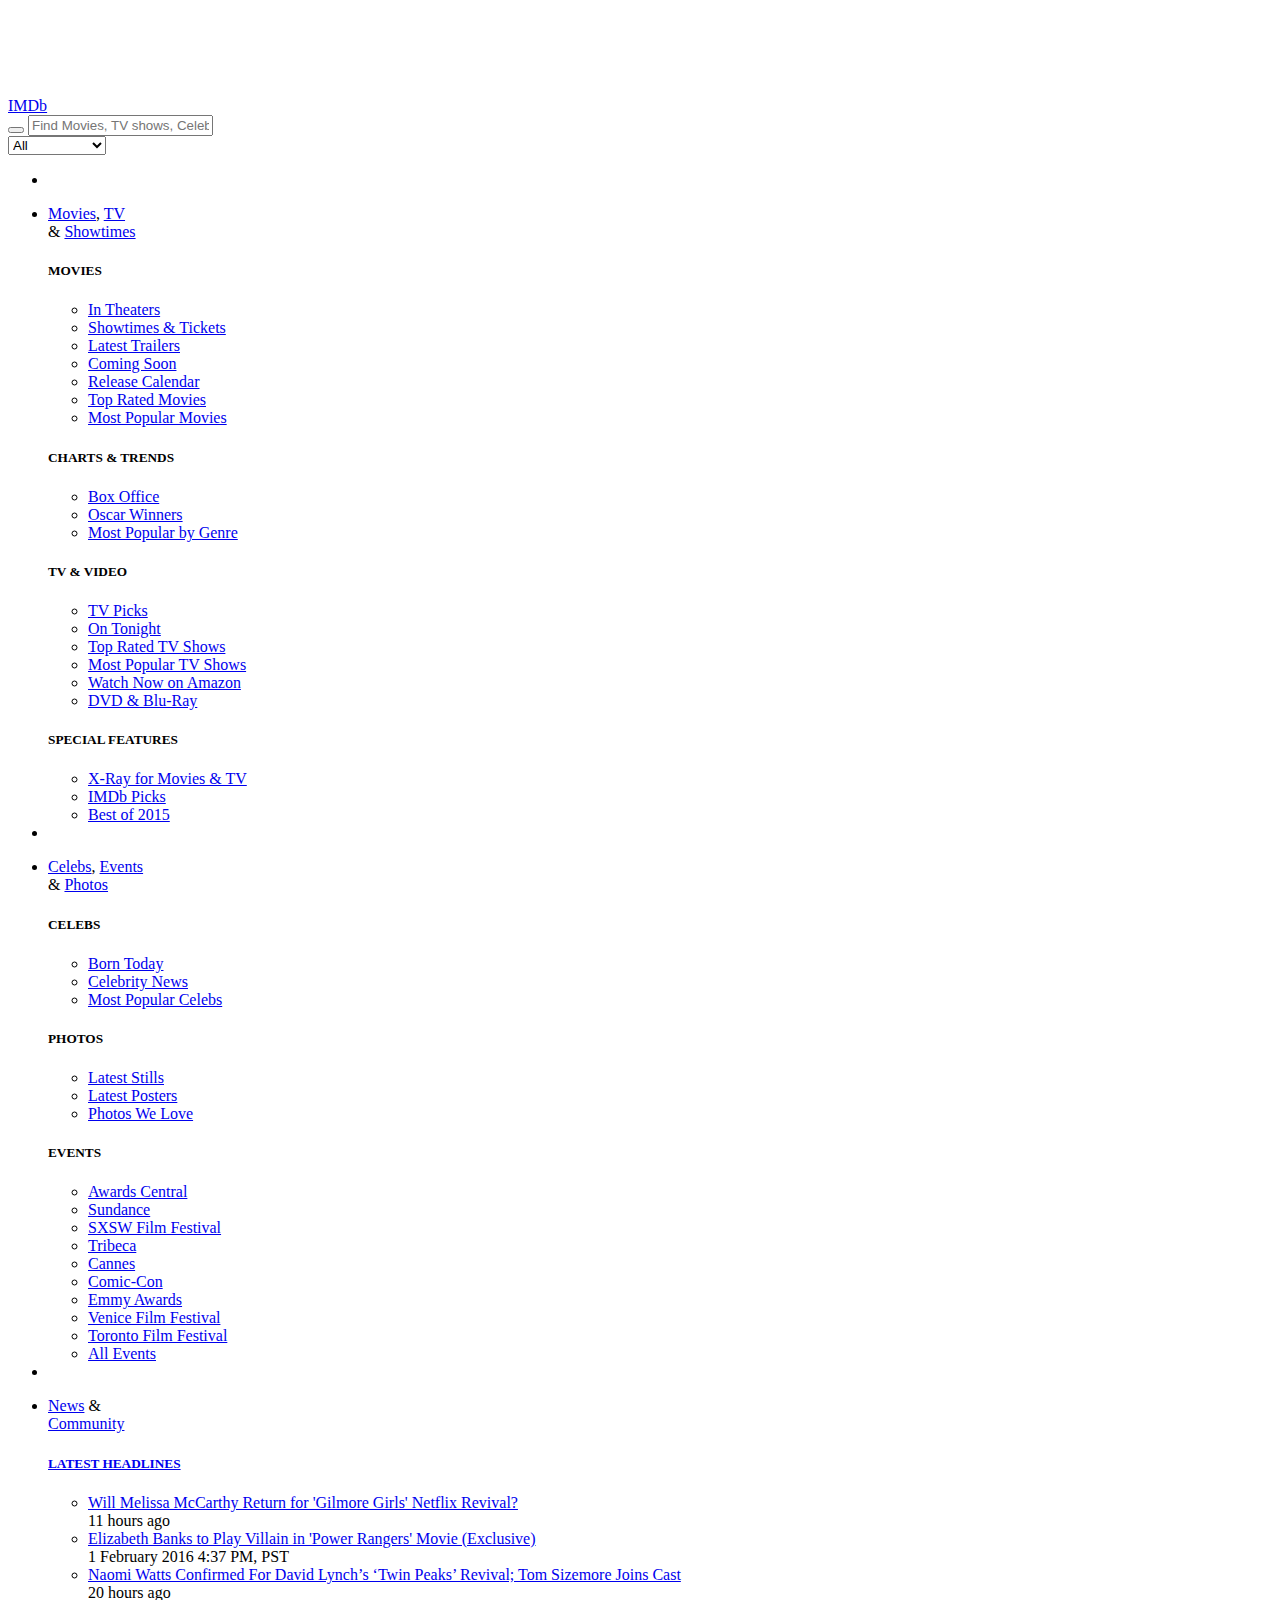
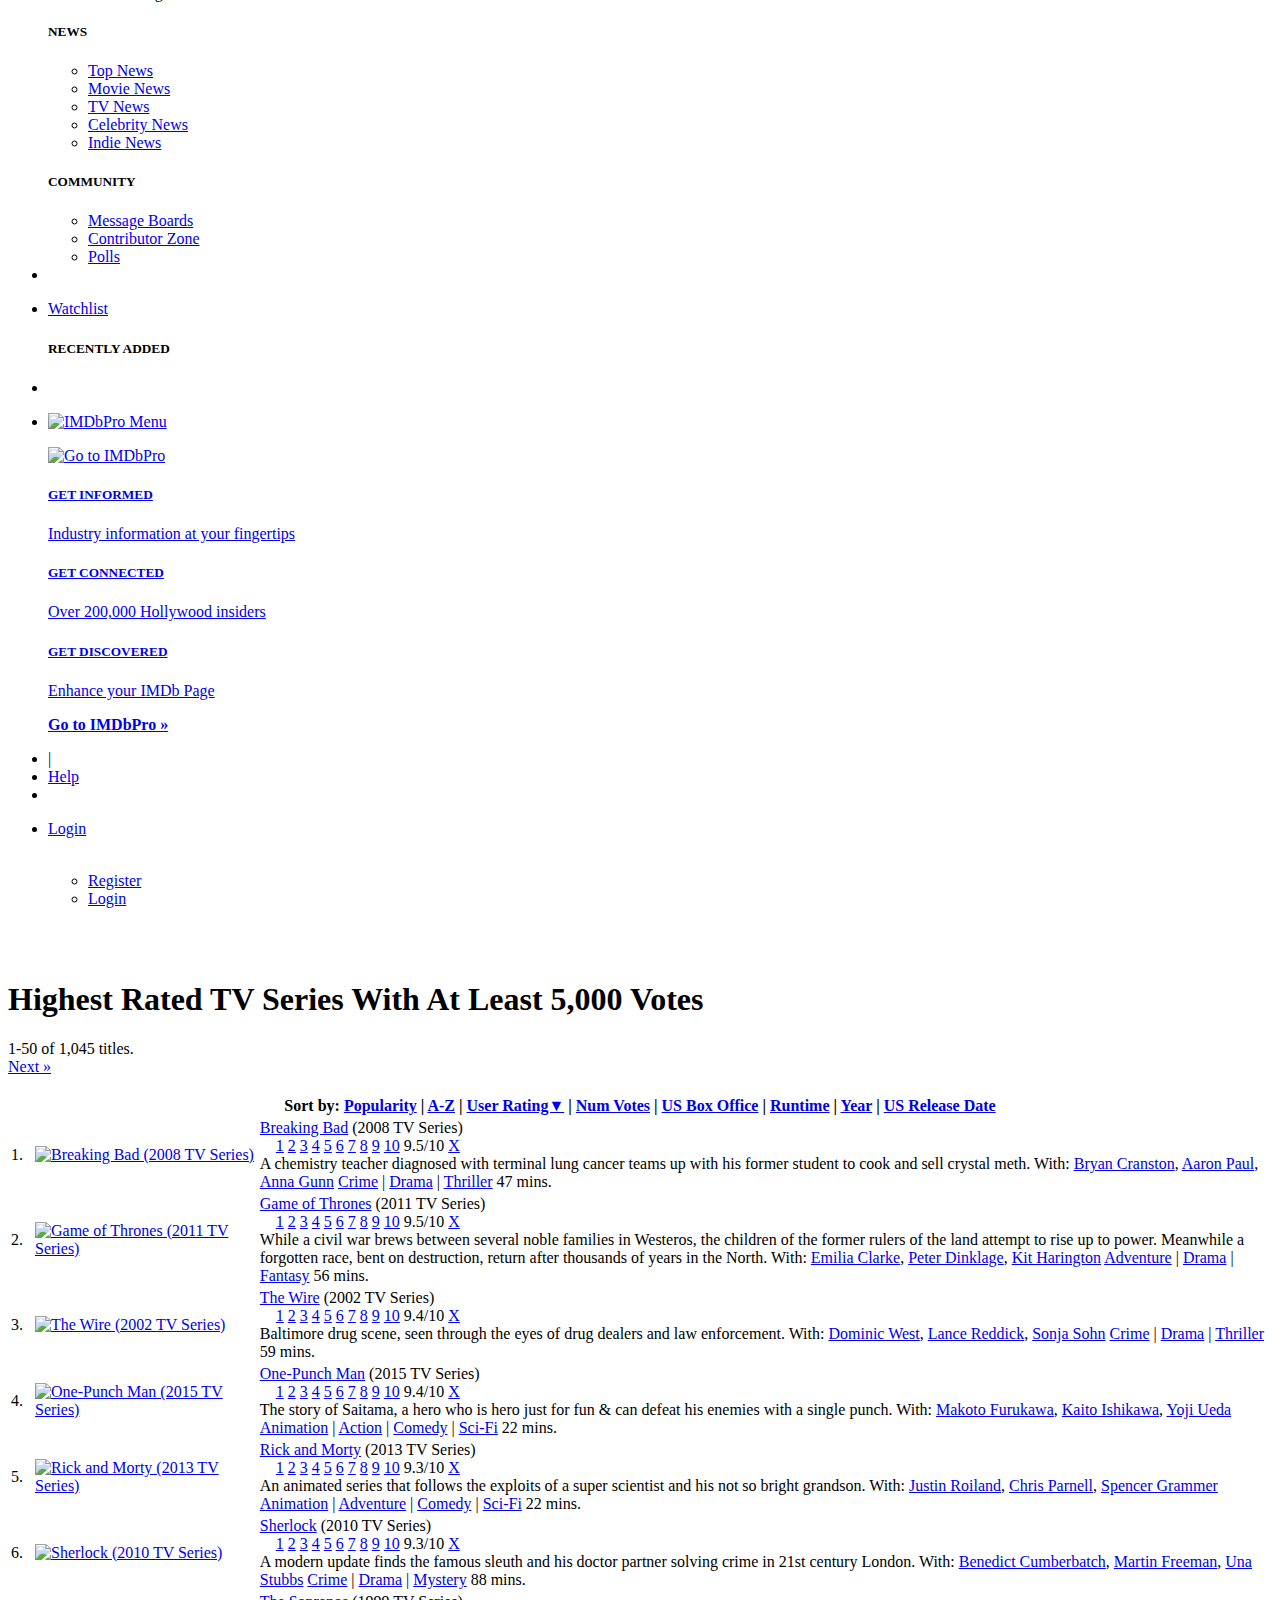
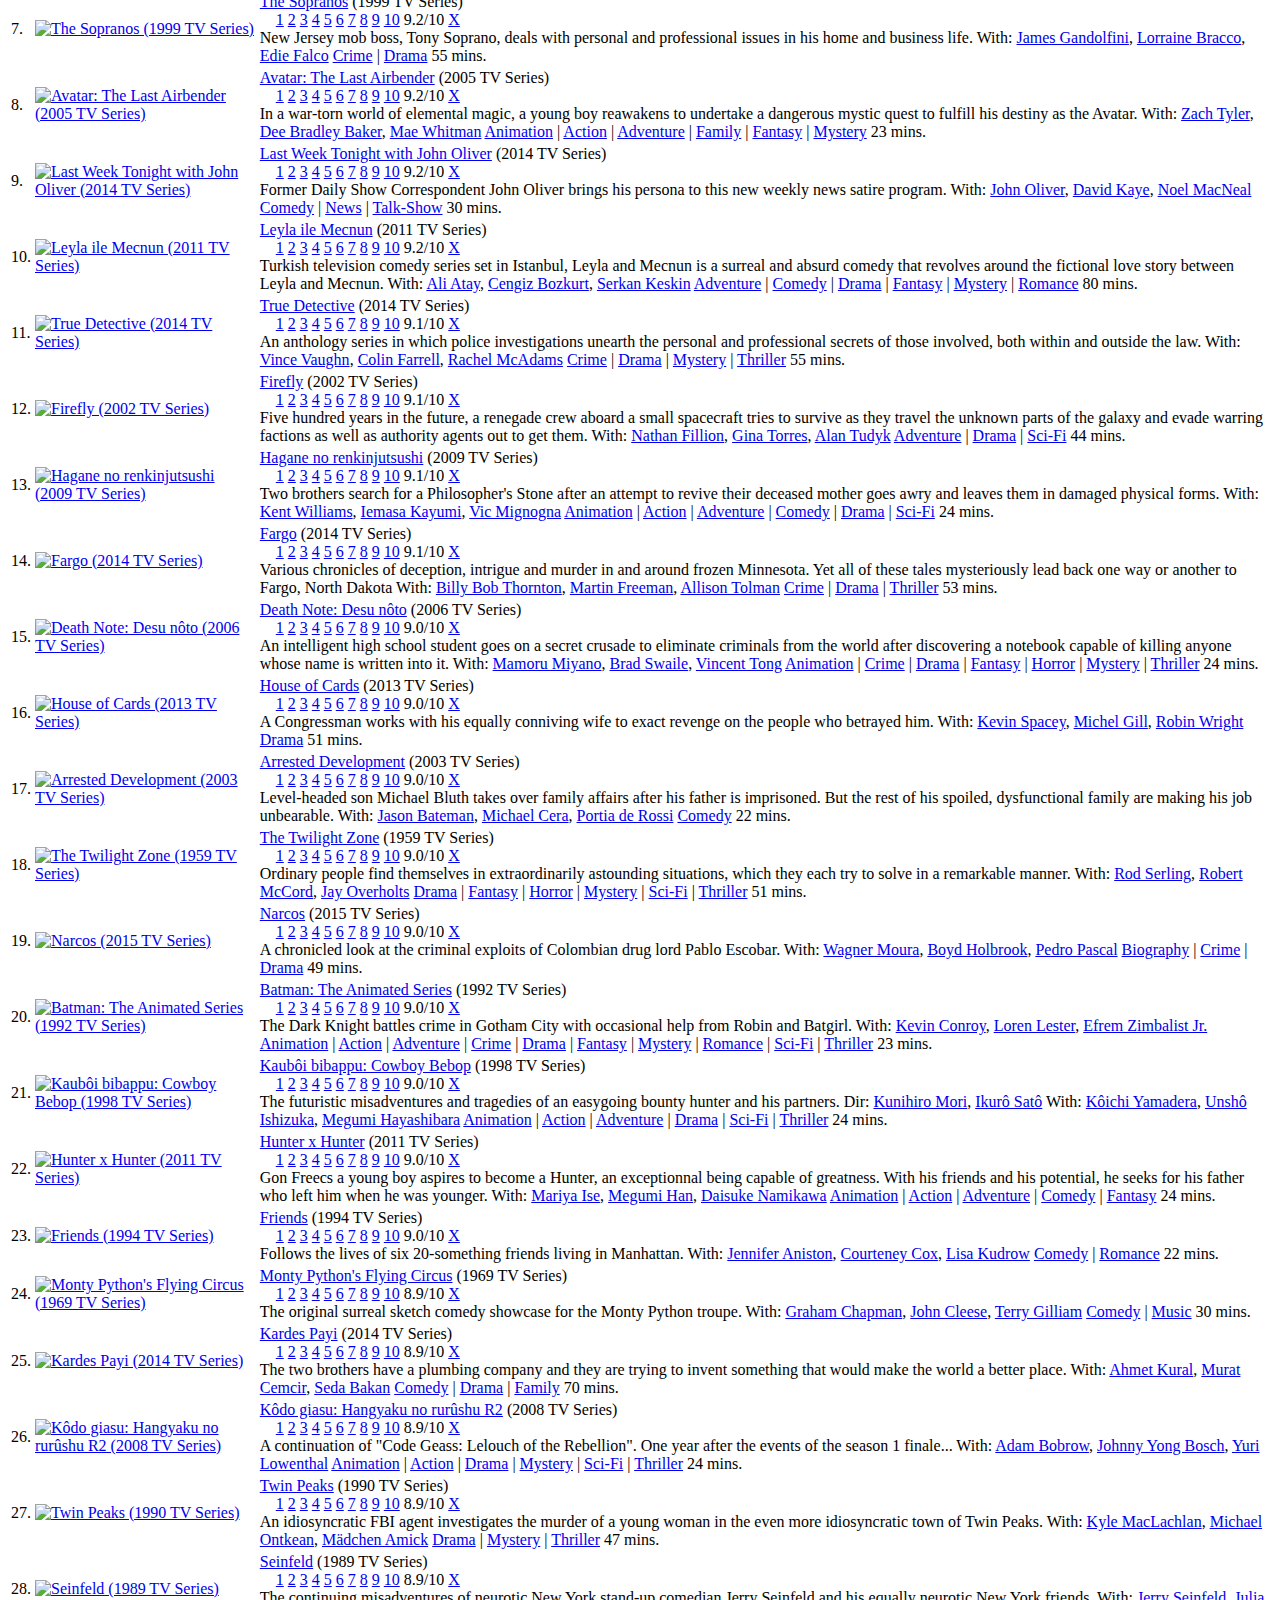
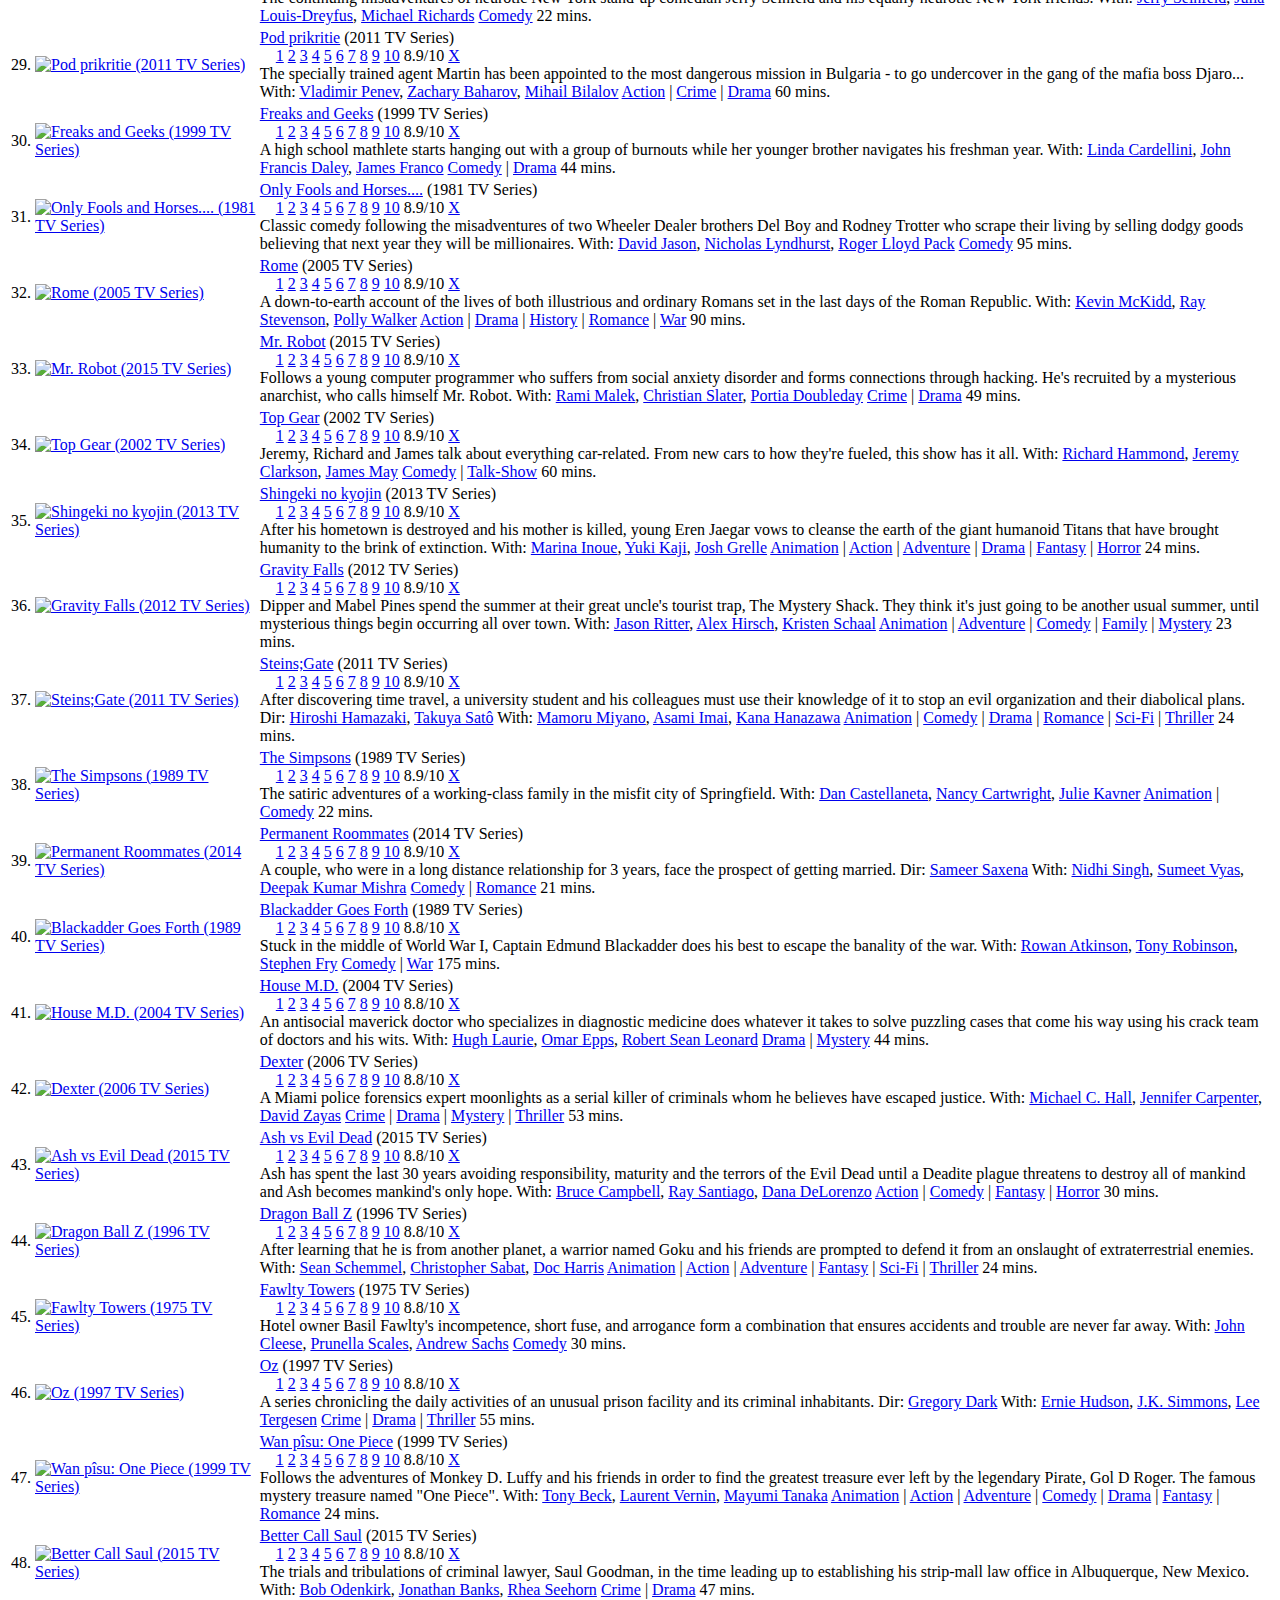
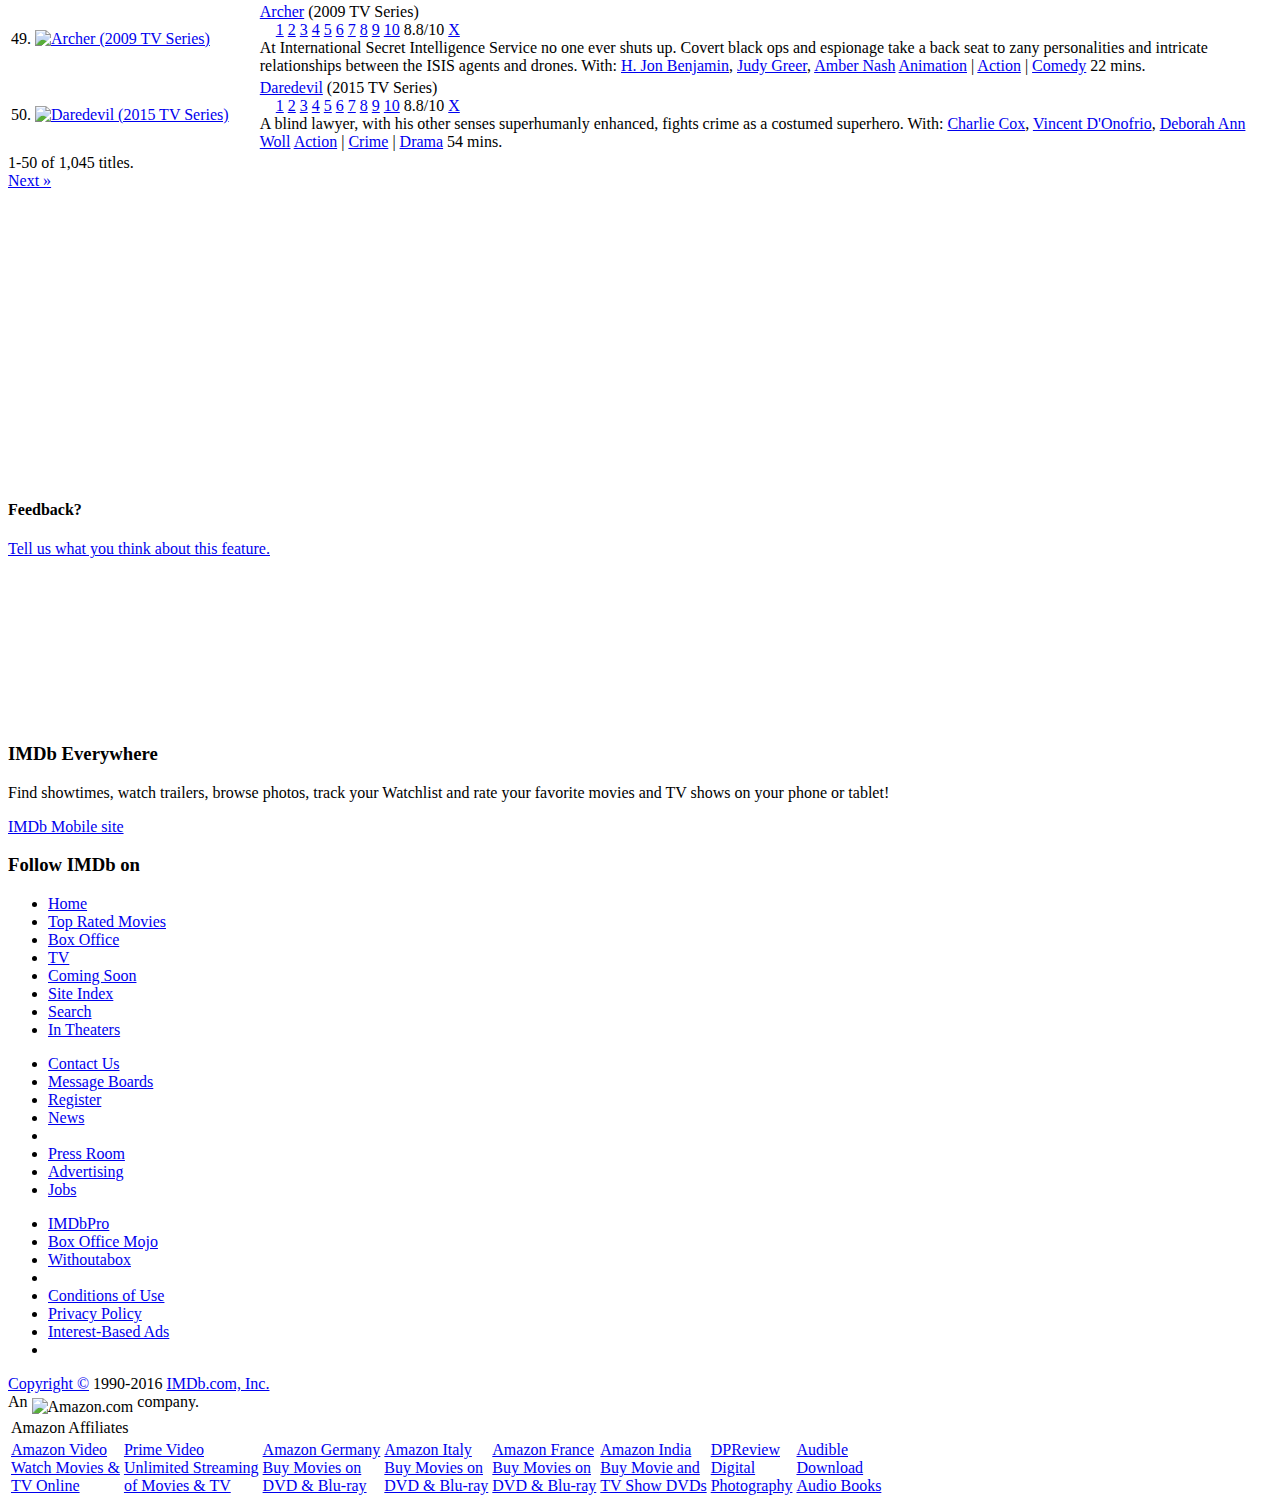
==== Homework/week-1/tvseries.html @ 2b018f0c "added functionality to tvscraper.py, does not clear all checks yet. might have to change the way the" ====
<!DOCTYPE html PUBLIC "-//W3C//DTD XHTML 1.0 Strict//EN"
        "http://www.w3.org/TR/xhtml1/DTD/xhtml1-strict.dtd">
<html xmlns="http://www.w3.org/1999/xhtml">
        <head>
                <meta http-equiv="Content-Type" content="text/html; charset=utf-8" />
<script>
var addClickstreamHeadersToAjax = function(xhr) {
    xhr.setRequestHeader("x-imdb-parent-id", "0C3918E3W38FBJTKFZ8T");
};
</script>

                <title>IMDb: Highest Rated   TV Series With At Least 5,000 Votes
</title>
<link rel="canonical" href="http://www.imdb.com/search/title?sort=user_rating%2Cdesc&start=1&title_type=tv_series&num_votes=5000%2C" /><meta property="og:url" content="http://www.imdb.com/search/title?sort=user_rating%2Cdesc&start=1&title_type=tv_series&num_votes=5000%2C" />

<link rel="stylesheet" type="text/css" href="http://i.media-imdb.com/images/SFf916c48ae9059d778bc2a0138c326bdf/css2/consumersite.css" ><link rel="stylesheet" type="text/css" href="http://i.media-imdb.com/images/SFd36761b30ebc061c8d30826d3d211d3c/css2/site/consumer-navbar-mega.css" ><link rel="stylesheet" type="text/css" href="http://i.media-imdb.com/images/SF5ed50fbc28756db79d18e73e7ff96aa3/wheel/base.css" ><link rel="stylesheet" type="text/css" href="http://i.media-imdb.com/images/SFa1d1dc21b3fa3bb079a450e6cb833a20/wheel/layout.css" ><link rel="stylesheet" type="text/css" href="http://i.media-imdb.com/images/SF81342682e82e6b6a45b59d43c48aeac5/wheel/fixed.css" ><link rel="stylesheet" type="text/css" href="http://i.media-imdb.com/images/SF6520738a648f46452f25b55c6df60087/css2/app/search/advsearch/view.css" ><link rel="stylesheet" type="text/css" href="http://i.media-imdb.com/images/SFff7dae3592135f947f3f787b98bd5817/css2/app/realm/view.css" ><link rel="stylesheet" type="text/css" href="http://i.media-imdb.com/images/SFa88e6ba92e5894e7909b0d2ef5d21e79/css2/site/consumer-navbar-suggestionsearch.css" ><link rel="stylesheet" type="text/css" href="http://i.media-imdb.com/images/SFe349c433e719491fa3192fed28cfb9e1/wheel/buttons.css" ><link rel="stylesheet" type="text/css" href="http://i.media-imdb.com/images/SFa496ac0b707802e06c9f0192a8fb76bd/css/title-name-sprites.css" ><link rel="stylesheet" type="text/css" href="http://i.media-imdb.com/images/SF24f65d592832287a3f3e1da8898d33f3/wheel/btn2.css" ><link rel="stylesheet" type="text/css" href="http://i.media-imdb.com/images/SF86490d125684bb6a47cdfa12a86f7d98/css/min/rating.css" ><meta property="og:type" content="article" /><meta property="og:site_name" content="IMDb" /><meta property="og:title" content="IMDb: Highest Rated   TV Series With At Least 5,000 Votes
" /><meta name="description" content="IMDb's advanced search allows you to run extremely powerful queries over all people and titles in the database.  Find exactly what you're looking for!" /><link rel="stylesheet" type="text/css" href="http://i.media-imdb.com/images/SF42a361874b4f716f234cd842bed55350/wheel/widgets.css" >
<!-- start m/s/a/_g_a_s , head -->
<script>
window.ads_js_start = new Date().getTime();
var imdbads = imdbads || {}; imdbads.cmd = imdbads.cmd || [];
</script>
<!-- begin SRA -->
<script>
!function a(b,c,d){function e(g,h){if(!c[g]){if(!b[g]){var i="function"==typeof require&&require;if(!h&&i)return i(g,!0);if(f)return f(g,!0);var j=new Error("Cannot find module '"+g+"'");throw j.code="MODULE_NOT_FOUND",j}var k=c[g]={exports:{}};b[g][0].call(k.exports,function(a){var c=b[g][1][a];return e(c?c:a)},k,k.exports,a,b,c,d)}return c[g].exports}for(var f="function"==typeof require&&require,g=0;g<d.length;g++)e(d[g]);return e}({1:[function(a,b,c){"use strict";a(2)},{2:2}],2:[function(a,b,c){"use strict";!function(){var a,b,c=function(a){return"[object Array]"===Object.prototype.toString.call(a)},d=function(a,b){for(var c=0;c<a.length;c++)c in a&&b.call(null,a[c],c)},e=[],f=!1,g=!1,h=function(){var a=[],b=[],c={};return d(e,function(e){var f="";d(e.dartsite.split("/"),function(b){""!==b&&(b in c||(c[b]=a.length,a.push(b)),f+="/"+c[b])}),b.push(f)}),{iu_parts:a,enc_prev_ius:b}},i=function(){var a=[];return d(e,function(b){var c=[];d(b.sizes,function(a){c.push(a.join("x"))}),a.push(c.join("|"))}),a},j=function(){var a=[];return d(e,function(b){a.push(k(b.targeting))}),a.join("|")},k=function(a,b){var c,d=[];for(var e in a){c=[];for(var f=0;f<a[e].length;f++)c.push(encodeURIComponent(a[e][f]));b?d.push(e+"="+encodeURIComponent(c.join(","))):d.push(e+"="+c.join(","))}return d.join("&")},l=function(){var a=+new Date;g||document.readyState&&"loaded"!==document.readyState||(g=!0,f&&imdbads.cmd.push(function(){for(var b=0;b<e.length;b++)generic.monitoring.record_metric(e[b].name+".fail",csm.duration(a))}))};window.tinygpt={define_slot:function(a,b,c,d){e.push({dartsite:a.replace(/\/$/,""),sizes:b,name:c,targeting:d})},set_targeting:function(b){a=b},callback:function(a){for(var c,d,f={},g=+new Date,h=0;h<e.length;h++)c=e[h].dartsite,d=e[h].name,a[h][c]?f[d]=a[h][c]:window.console&&console.error&&console.error("Unable to correlate GPT response for "+d);imdbads.cmd.push(function(){for(var a=0;a<e.length;a++)ad_utils.slot_events.trigger(e[a].name,"request",{timestamp:b}),ad_utils.slot_events.trigger(e[a].name,"tagdeliver",{timestamp:g});ad_utils.gpt.handle_response(f)})},send:function(){var d,g,m=[],n=function(a,b){c(b)&&(b=b.join(",")),b&&m.push(a+"="+encodeURIComponent(""+b))};if(0===e.length)return void tinygpt.callback({});n("gdfp_req","1"),n("correlator",Math.floor(4503599627370496*Math.random())),n("output","json_html"),n("callback","tinygpt.callback"),n("impl","fifs"),n("json_a","1");var o=h();n("iu_parts",o.iu_parts),n("enc_prev_ius",o.enc_prev_ius),n("prev_iu_szs",i()),n("prev_scp",j()),n("cust_params",k(a,!0)),d=document.createElement("script"),g=document.getElementsByTagName("script")[0],d.async=!0,d.type="text/javascript",d.src="http://pubads.g.doubleclick.net/gampad/ads?"+m.join("&"),d.id="tinygpt",d.onload=d.onerror=d.onreadystatechange=l,f=!0,g.parentNode.insertBefore(d,g),b=+new Date}}}()},{}]},{},[1]);</script>
<script>
tinygpt.define_slot('/4215/imdb2.consumer.main/find',
[[300,250],[300,600],[11,1]],
'top_rhs',
{
'p': ['tr']
});
tinygpt.define_slot('/4215/imdb2.consumer.main/find',
[[728,90],[1008,150],[1008,200],[1008,30],[970,250],[9,1]],
'top_ad',
{
'p': ['top','t']
});
tinygpt.set_targeting({
'fv' : ['1'],
'ab' : ['a'],
'c' : ['0'],
's' : ['3075','32'],
'bpx' : ['2'],
'u': ['932788837162'],
'oe': ['utf-8']
});
tinygpt.send();
</script>
<!-- begin ads header -->
<script src="http://ia.media-imdb.com/images/G/01/imdbads/js/collections/ads-tarnhelm-3175132152._CB298016252_.js"></script>
<script>
doWithAds = function(){};
</script>
<script>
doWithAds = function(inside, failureMessage){
if ('consoleLog' in window &&
'generic' in window &&
'ad_utils' in window &&
'custom' in window &&
'monitoring' in generic &&
'document_is_ready' in generic) {
try{
inside.call(this);
}catch(e) {
if ( window.ueLogError ) {
if(typeof failureMessage !== 'undefined'){
e.message = failureMessage;
}
e.attribution = "Advertising";
e.logLevel = "ERROR";
ueLogError(e);
}
if( (document.location.hash.match('debug=1')) &&
(typeof failureMessage !== 'undefined') ){
console.error(failureMessage);
}
}
} else {
if( (document.location.hash.match('debug=1')) &&
(typeof failureMessage !== 'undefined') ){
console.error(failureMessage);
}
}
};
</script><script>
doWithAds(function(){
generic.monitoring.record_metric("ads_js_request_to_done", (new Date().getTime()) - window.ads_js_start);
generic.monitoring.set_forester_info("main");
generic.monitoring.set_twilight_info(
"main",
"NL",
"d98e0905ef441ede0bf463a83320d873be6cc185",
"2016-02-03T10%3A47%3A06GMT",
"http://s.media-imdb.com/twilight/?",
"consumer");
generic.send_csm_head_metrics && generic.send_csm_head_metrics();
generic.monitoring.start_timing("page_load");
generic.seconds_to_midnight = 76374;
generic.days_to_midnight = 0.8839583396911621;
ad_utils.set_slots_on_page({ 'injected_billboard':1, 'injected_navstrip':1, 'bottom_ad':1, 'top_ad':1, 'top_rhs':1, 'rhs_cornerstone':1 });
custom.full_page.data_url = "http://ia.media-imdb.com/images/G/01/imdbads/js/graffiti_data-3230827532._CB299577821_.js";
consoleLog('advertising initialized','ads');
},"ads js missing, skipping ads setup.");
var _gaq = _gaq || [];
_gaq.push(['_setCustomVar', 4, 'ads_abtest_treatment', 'a']);
</script>
<script>
doWithAds(function(){
ad_utils.register_punt_ad("top_rhs","300","250"," <!DOCTYPE html><html><body><style>.ac{display:block;position:absolute;overflow:hidden;width:19px;height:15px;z-index:9;top:0;right:0;background:url(https://images-na.ssl-images-amazon.com/images/G/01/da/adchoices/ac-topright-sprite.png)}.ac:hover{width:77px;background-position:-19px 0}.hide{display:none!important}#ad{position:relative;overflow:hidden;width:300px;height:250px;display:none}</style><div id=\"creative-wrapper\" style=\"width: 100%;height:250px;\"><a id=\"ad\" href=\"http://aax-us-east.amazon-adsystem.com/x/c/QXPJT3q2SF4CmlB-19FaZOYAAAFSpr4oYQEAAADK6ZlG9Q/https://www.eastdane.com/shoes-boots/br/v=1/19217.htm?extid=DMU_house_sea_winterboots_desktop_300_250_jpg_np&amp;cvosrc=display.house_sea.300_250_jpg_np&amp;cvo_campaign=winterboots&amp;cvo_placement=desktop&amp;cvo_creative=300_250_jpg_np&amp;tag=dv_dev_imdb_ho_dktp-20\" target=\"_top\"><img id=\"staticImage\" width=\"100%\" height=\"100%\"><a id=\"logo\"></a><a id=\"aapInfo\" target=\"_blank\" class=\"hide ac\" href=\"http://amazon.com/gp/dra/info/ref=cs_aap_9735345738340\"></a></a></div><script>setTimeout(function(){!function(a,t,e){var n=/\\.amazon\\.com(:.*)?$/,c=\"undefined\"!=typeof IS_3P&&IS_3P,i=!1;if(!c){var o=a;try{for(;o!=o.parent;){if(!o.parent.document)throw new Error(\"cross-domain exception\");o=o.parent}}catch(r){}try{i=o.SFClient?o.SFClient.isOnAmazon():n.test(o.location.host)}catch(r){}}var s=!c&&!i;t.ad={aid:\"9175048742186\",cid:\"9735345738340\",w:300,h:250,template:\"Image-1.36\"},a.aanResponse={adId:t.ad.aid,creativeId:t.ad.cid,adNetwork:\"pda\",shazamStage:\"prod\",shazamId:\"1979436\"};try{e&&e.ad_utils&&e.ad_utils.expand_ad(frameElement)}catch(r){}var d=function(a){return/s/.test(a.protocol)},m=function(a){return t.getElementById(a)},p=function(a,t,e){a.href=t,a.target=e?\"_blank\":\"_top\"},f=function(a,t){return a.className.match(new RegExp(\"(\\\\s|^)\"+t+\"(\\\\s|$)\"))},l=function(a,t){f(a,t)||(a.className+=\" \"+t)},u=function(a,t){if(f(a,t)){var e=new RegExp(\"(\\\\s|^)\"+t+\"(\\\\s|$)\");a.className=a.className.replace(e,\" \")}},g=function(a){u(a,\"hide\")},h=(d(location)?\"//images-na.ssl-\":\"//g-ecx.\")+\"images-amazon.com/images/G/01/\",_=m(\"aapInfo\"),v=m(\"ad\"),w=\"shazam/winterboots-300x250-static-Suugb._V298933971_.jpg\",y=m(\"staticImage\");w&&(y.src=h+w,v.style.display=\"block\");var z;c&&l(v,\"aap\"),(c||s)&&(v.target=\"_blank\"),_&&c&&g(_),z&&p(_,\"http://amazon.com/gp/dra/info\",!0);var I=a.SFClient;if(I&&\"function\"==typeof I.changeSize)try{I.changeSize(\"300px\",\"250px\")}catch(r){}}(window,document,parent)},0);<\/script><img src=\"https://shopbop.sp1.convertro.com/view/vt/v1/shopbop/2/cvo.gif?cvosrc=display.house_sea.300_250_jpg_np&amp;cvo_campaign=winterboots&amp;cvo_placement=desktop&amp;cvo_creative=300_250_jpg_np\" width=\"0\" height=\"0\">\n</body></html><\!-- creativeModDate = 1453547181000 --\>\n <div id=\"top_rhs_webbug\" style=\"display:none;\">\n <img src=\"http://aax-us-east.amazon-adsystem.com/e/loi/imp?b=IGa7gx8YVE9-lBBdn9dmb1cAAAFSpr4ozwEAAADKE9b7_g&pj=[PUNT_ORIGIN]\" border=\"0\" height=\"1\" width=\"1\" alt=\"\"/>\n </div>\n");
}, "ad_utils not defined, skipping punt ad data setup.");
</script>
<script>
doWithAds(function(){
ad_utils.register_punt_ad("top_ad","728","90"," <!DOCTYPE html><html><body><style>.ac{display:block;position:absolute;overflow:hidden;width:19px;height:15px;z-index:9;top:0;right:0;background:url(https://images-na.ssl-images-amazon.com/images/G/01/da/adchoices/ac-topright-sprite.png)}.ac:hover{width:77px;background-position:-19px 0}.hide{display:none!important}#ad{position:relative;overflow:hidden;width:728px;height:90px;display:none}</style><div id=\"creative-wrapper\" style=\"width: 100%;height:90px;\"><a id=\"ad\" href=\"http://aax-us-east.amazon-adsystem.com/x/c/QRymVOVkc0EP3snMr2RX5u0AAAFSpr4oYQEAAADK3JcqAQ/https://www.eastdane.com/shoes-boots/br/v=1/19217.htm?extid=DMU_house_sea_winterboots_desktop_728_90_jpg_np&amp;cvosrc=display.house_sea.728_90_jpg_np&amp;cvo_campaign=winterboots&amp;cvo_placement=desktop&amp;cvo_creative=728_90_jpg_np&amp;tag=dv_dev_imdb_ho_dktp-20\" target=\"_top\"><img id=\"staticImage\" width=\"100%\" height=\"100%\"><a id=\"aapInfo\" target=\"_blank\" class=\"hide ac\" href=\"http://amazon.com/gp/dra/info/ref=cs_aap_4944702572553\"></a></a></div><script>setTimeout(function(){!function(a,t,e){var n=/\\.amazon\\.com(:.*)?$/,c=\"undefined\"!=typeof IS_3P&&IS_3P,i=!1;if(!c){var o=a;try{for(;o!=o.parent;){if(!o.parent.document)throw new Error(\"cross-domain exception\");o=o.parent}}catch(r){}try{i=o.SFClient?o.SFClient.isOnAmazon():n.test(o.location.host)}catch(r){}}var s=!c&&!i;t.ad={aid:\"9175048742186\",cid:\"4944702572553\",w:728,h:90,template:\"Image-1.36\"},a.aanResponse={adId:t.ad.aid,creativeId:t.ad.cid,adNetwork:\"pda\",shazamStage:\"prod\",shazamId:\"1979438\"};try{e&&e.ad_utils&&e.ad_utils.expand_ad(frameElement)}catch(r){}var d=function(a){return/s/.test(a.protocol)},m=function(a){return t.getElementById(a)},f=function(a,t,e){a.href=t,a.target=e?\"_blank\":\"_top\"},p=function(a,t){return a.className.match(new RegExp(\"(\\\\s|^)\"+t+\"(\\\\s|$)\"))},l=function(a,t){p(a,t)||(a.className+=\" \"+t)},u=function(a,t){if(p(a,t)){var e=new RegExp(\"(\\\\s|^)\"+t+\"(\\\\s|$)\");a.className=a.className.replace(e,\" \")}},g=function(a){u(a,\"hide\")},h=(d(location)?\"//images-na.ssl-\":\"//g-ecx.\")+\"images-amazon.com/images/G/01/\",_=m(\"aapInfo\"),v=m(\"ad\"),w=\"shazam/winterboots-728x90-static-xOR2f._V298932588_.jpg\",x=m(\"staticImage\");w&&(x.src=h+w,v.style.display=\"block\");var y;c&&l(v,\"aap\"),(c||s)&&(v.target=\"_blank\"),_&&c&&g(_),y&&f(_,\"http://amazon.com/gp/dra/info\",!0);var z=a.SFClient;if(z&&\"function\"==typeof z.changeSize)try{z.changeSize(\"728px\",\"90px\")}catch(r){}}(window,document,parent)},0);<\/script><img src=\"https://shopbop.sp1.convertro.com/view/vt/v1/shopbop/2/cvo.gif?cvosrc=display.house_sea.728_90_jpg_np&amp;cvo_campaign=winterboots&amp;cvo_placement=desktop&amp;cvo_creative=728_90_jpg_np\" width=\"0\" height=\"0\">\n</body></html><\!-- creativeModDate = 1453547182000 --\>\n <div id=\"top_ad_webbug\" style=\"display:none;\">\n <img src=\"http://aax-us-east.amazon-adsystem.com/e/loi/imp?b=IG4EWMKD4k7ejyUBI3BbIy8AAAFSpr4ojgEAAADK8QqR7A&pj=[PUNT_ORIGIN]\" border=\"0\" height=\"1\" width=\"1\" alt=\"\"/>\n </div>\n");
}, "ad_utils not defined, skipping punt ad data setup.");
</script>
<script>doWithAds(function() { ad_utils.ads_header.done(); });</script>
<!-- end ads header --><!-- end m/s/a/_g_a_s , head -->

<script src="http://i.media-imdb.com/images/SFd27a377a4866ce46bc384cb601e44fcc/js/cc/yesScript.js" ></script>        </head>
        <body id="styleguide-v2" class="fixed">
            <div id="hidden_pre_root_content">
<!-- start m/s/a/_g_a_s , body -->
<!-- end m/s/a/_g_a_s , body -->

            </div>
            <div id="wrapper">
                <div id="root">







<div id="nb20" class="navbarSprite">
    <div id="supertab">


<!-- begin TOP_AD -->
<div id="top_ad_wrapper" class="dfp_slot">
<script>
window.generic = window.generic || {};
generic.alphalfaComponents = {
"alphalfa-container.html" : "http://ia.media-imdb.com/images/G/01/imdbads/alphalfa-container-253150330._CB315223742_.html",
"js/collections/alphalfa.js" : "http://ia.media-imdb.com/images/G/01/imdbads/js/collections/alphalfa-3292747090._CB299577773_.js"
};
</script>
<script type="text/javascript">
doWithAds(function(){
ad_utils.register_ad('top_ad');
});
</script>
<iframe data-dart-params="#imdb2.consumer.main/find;!TILE!;sz=728x90,1008x150,1008x200,1008x30,970x250,9x1;p=top;p=t;fv=1;ab=a;bpx=2;c=0;s=3075;s=32;oe=utf-8;[CLIENT_SIDE_KEYVALUES];u=932788837162;ord=932788837162?" id="top_ad" name="top_ad" class="yesScript" width="0" height="85" data-original-width="0" data-original-height="85" data-config-width="0" data-config-height="85" data-cookie-width="null" data-cookie-height="null" marginwidth="0" marginheight="0" frameborder="0" scrolling="no" allowtransparency="true" onload="doWithAds.call(this, function(){ ad_utils.on_ad_load(this); });"></iframe>
<noscript><a href="http://ad.doubleclick.net/N4215/jump/imdb2.consumer.main/find;tile=0;sz=728x90,1008x150,1008x200,1008x30,970x250,9x1;p=top;p=t;fv=1;ab=a;bpx=2;c=0;s=3075;s=32;ord=932788837162?" target="_blank"><img src="http://ad.doubleclick.net/N4215/ad/imdb2.consumer.main/find;tile=0;sz=728x90,1008x150,1008x200,1008x30,970x250,9x1;p=top;p=t;fv=1;ab=a;bpx=2;c=0;s=3075;s=32;ord=932788837162?" border="0" alt="advertisement" /></a></noscript>
</div>
<div id="top_ad_reflow_helper"></div>
<script>
doWithAds(function(){
ad_utils.gpt.render_ad('top_ad');
}, "ad_utils not defined, unable to render client-side GPT ad.");
</script>
<!-- End TOP_AD --><!-- _get_ad_for_slot(TOP_AD) -->
</div>
	<div id="navbar">
        <noscript><link rel="stylesheet" type="text/css" href="http://i.media-imdb.com/images/SF52e6b9f11712d3ec552179f6c869b63a/css2/site/consumer-navbar-no-js.css"></noscript>
		<span id="home_img_holder">            <a     href="/?ref_=nv_home"    id='home_img' class='navbarSprite' title='Home' ></a>

            <span class="alt_logo">
                <a     href="/?ref_=nv_home"    title='Home' >IMDb</a>
            </span>
        </span>


<form    action="/find"    method="get" id="navbar-form" class="nav-searchbar-inner" accept-charset="utf-8" >

<div id="nb_search" >

  <noscript><div id="more_if_no_javascript"><a href="/search/">More</a></div></noscript>
  <button id="navbar-submit-button" class="primary btn" type="submit"><div class="magnifyingglass navbarSprite"></div></button>
  <input type="hidden" name="ref_" value="nv_sr_fn" />
  <input type="text" autocomplete="off" value="" name="q" id="navbar-query" placeholder="Find Movies, TV shows, Celebrities and more..." >
  <div class="quicksearch_dropdown_wrapper">

<select
    class="quicksearch_dropdown navbarSprite"
    name="s"
    id="quicksearch"
    onchange="jumpMenu(this); suggestionsearch_dropdown_choice(this);">

    <option  
     value="all">All</option>
    <option  
     value="tt">Titles</option>
    <option  
     value="ep">TV Episodes</option>
    <option  
     value="nm">Names</option>
    <option  
     value="co">Companies</option>
    <option  
     value="kw">Keywords</option>
    <option  
     value="ch">Characters</option>
    <option  
     value="qu">Quotes</option>
    <option  
     value="bi">Bios</option>
    <option  
     value="pl">Plots</option>
</select>

  </div>

<div id="navbar-suggestionsearch"></div>
</div>

</form>


<div id="megaMenu">
    <ul id="consumer_main_nav" class="main_nav">
        <li class="spacer"></li>
        <li class="css_nav_item" id="navTitleMenu" aria-haspopup="true">
            <p class="navCategory">
                <a     href="/movies-in-theaters/?ref_=nv_tp_inth_1"    >Movies</a>,
                <a     href="/chart/toptv/?ref_=nv_tp_tv250_2"    >TV</a><br />
                & <a     href="/showtimes/?ref_=nv_tp_sh_3"    >Showtimes</a></p>
            <span class="downArrow"></span>
            <div id="navMenu1" class="sub_nav">
                <div id="titleAd"></div>
                <div class="subNavListContainer">
                    <h5>MOVIES</h5>
                    <ul>
                        
                        <li><a     href="/movies-in-theaters/?ref_=nv_mv_inth_1"    >In Theaters</a></li>
                        <li><a     href="/showtimes/?ref_=nv_mv_sh_2"    >Showtimes & Tickets</a></li>
                        <li><a     href="/trailers/?ref_=nv_mv_tr_3"    >Latest Trailers</a></li>
                        <li><a     href="/movies-coming-soon/?ref_=nv_mv_cs_4"    >Coming Soon</a></li>
                        <li><a     href="/calendar/?ref_=nv_mv_cal_5"    >Release Calendar</a></li>
                        <li><a     href="/chart/top/?ref_=nv_mv_250_6"    >Top Rated Movies</a></li>
                        <li><a     href="/chart/moviemeter/?ref_=nv_mv_mpm_7"    >Most Popular Movies</a></li>
                    </ul>
                    <h5>CHARTS & TRENDS</h5>
                    <ul>
                        <li><a     href="/chart/?ref_=nv_ch_cht_1"    >Box Office</a></li>
                        <li><a     href="/search/title?count=100&groups=oscar_best_picture_winners&sort=year,desc&ref_=nv_ch_osc_2"    >Oscar Winners</a></li>
                        <li><a     href="/genre/?ref_=nv_ch_gr_3"    >Most Popular by Genre</a></li>
                    </ul>
                </div>
                <div class="subNavListContainer">
                    <h5>TV & VIDEO</h5>
                    <ul>
                        <li><a     href="/imdbpicks/tv-releases/?ref_=nv_tvv_picks_1"    >TV Picks</a></li>
                        <li><a     href="/tvgrid/?ref_=nv_tvv_ls_2"    >On Tonight</a></li>
                        <li><a     href="/chart/toptv/?ref_=nv_tvv_250_3"    >Top Rated TV Shows</a></li>
                        <li><a     href="/chart/tvmeter?ref_=nv_tvv_mptv_4"    >Most Popular TV Shows</a></li>
                        <li><a     href="/feature/watch-now-on-amazon/?ref_=nv_tvv_wn_5"    >Watch Now on Amazon</a></li>
                        <li><a     href="/sections/dvd/?ref_=nv_tvv_dvd_6"    >DVD & Blu-Ray</a></li>
                    </ul>
                    <h5>SPECIAL FEATURES</h5>
                    <ul>
                        <li><a     href="/x-ray/?ref_=nv_sf_xray_2"    >X-Ray for Movies & TV</a></li>
                        <li><a     href="/imdbpicks/?ref_=nv_sf_picks_3"    >IMDb Picks</a></li>
                        <li><a     href="/best-of/?ref_=nv_sf_bstof_4"    >Best of 2015</a></li>
                    </ul>
                </div>
            </div>
        </li>
        <li class="spacer"></li>
        <li class="css_nav_item" id="navNameMenu" aria-haspopup="true">
            <p class="navCategory">
                <a     href="/search/name?gender=male,female&ref_=nv_tp_cel_1"    >Celebs</a>,
                <a     href="/awards-central/?ref_=nv_tp_awrd_2"    >Events</a><br />
                & <a     href="/gallery/rg784964352?ref_=nv_tp_ph_3"    >Photos</a></p>
            <span class="downArrow"></span>
            <div id="navMenu2" class="sub_nav">
                <div id="nameAd"></div>
                <div class="subNavListContainer">
                    <h5>CELEBS</h5>
                    <ul>
                        <li><a     href="/search/name?birth_monthday=2-3&refine=birth_monthday&ref_=nv_cel_brn_1"    >Born Today</a></li>
                        <li><a     href="/news/celebrity?ref_=nv_cel_nw_2"    >Celebrity News</a></li>
                        <li><a     href="/search/name?gender=male,female&ref_=nv_cel_m_3"    >Most Popular Celebs</a></li>
                    </ul>
                    <h5>PHOTOS</h5>
                    <ul>
                        <li><a     href="/gallery/rg784964352?ref_=nv_ph_ls_1"    >Latest Stills</a></li>
                        <li><a     href="/gallery/rg1528338944?ref_=nv_ph_lp_2"    >Latest Posters</a></li>
                        <li><a     href="/gallery/rg2465176320?ref_=nv_ph_lv_3"    >Photos We Love</a></li>
                    </ul>
                </div>
                <div class="subNavListContainer">
                    <h5>EVENTS</h5>
                    <ul>
                        <li><a     href="/awards-central/?ref_=nv_ev_awrd_1"    >Awards Central</a></li>
                        <li><a     href="/sundance/?ref_=nv_ev_sun_2"    >Sundance</a></li>
                        <li><a     href="/sxsw/?ref_=nv_ev_sxsw_3"    >SXSW Film Festival</a></li>
                        <li><a     href="/tribeca/?ref_=nv_ev_tri_4"    >Tribeca</a></li>
                        <li><a     href="/cannes/?ref_=nv_ev_can_5"    >Cannes</a></li>
                        <li><a     href="/comic-con/?ref_=nv_ev_comic_6"    >Comic-Con</a></li>
                        <li><a     href="/emmys/?ref_=nv_ev_rte_7"    >Emmy Awards</a></li>
                        <li><a     href="/venice/?ref_=nv_ev_venice_8"    >Venice Film Festival</a></li>
                        <li><a     href="/toronto/?ref_=nv_ev_tff_9"    >Toronto Film Festival</a></li>
                        <li><a     href="/event/all/?ref_=nv_ev_all_10"    >All Events</a></li>
                    </ul>
                </div>
            </div>
        </li>
        <li class="spacer"></li>
        <li class="css_nav_item" id="navNewsMenu" aria-haspopup="true">
            <p class="navCategory">
                <a     href="/news/top?ref_=nv_tp_nw_1"    >News</a> &<br />
                <a     href="/boards/?ref_=nv_tp_bd_2"    >Community</p>
            <span class="downArrow"></span>
            <div id="navMenu3" class="sub_nav">
                <div id="latestHeadlines">
                    <div class="subNavListContainer">
                        <h5>LATEST HEADLINES</h5>
                        
<ul>
    <li itemprop="headline">
        <a     href="/news/ni59456891/?ref_=nb_nwt_1"    >
            Will Melissa McCarthy Return for &#x27;Gilmore Girls&#x27; Netflix Revival?</a><br />
            <span class="time">11 hours ago
</span>
    </li>
    <li itemprop="headline">
        <a     href="/news/ni59454582/?ref_=nb_nwt_2"    >
            Elizabeth Banks to Play Villain in &#x27;Power Rangers&#x27; Movie (Exclusive)</a><br />
            <span class="time">1 February 2016 4:37 PM, PST
</span>
    </li>
    <li itemprop="headline">
        <a     href="/news/ni59453940/?ref_=nb_nwt_3"    >
            Naomi Watts Confirmed For David Lynch&#x2019;s &#x2018;Twin Peaks&#x2019; Revival; Tom Sizemore Joins Cast</a><br />
            <span class="time">20 hours ago
</span>
    </li>
</ul>

                    </div>
                </div>
                <div class="subNavListContainer">
                    <h5>NEWS</h5>
                    <ul>
                        <li><a     href="/news/top?ref_=nv_nw_tp_1"    >Top News</a></li>
                        <li><a     href="/news/movie?ref_=nv_nw_mv_2"    >Movie News</a></li>
                        <li><a     href="/news/tv?ref_=nv_nw_tv_3"    >TV News</a></li>
                        <li><a     href="/news/celebrity?ref_=nv_nw_cel_4"    >Celebrity News</a></li>
                        <li><a     href="/news/indie?ref_=nv_nw_ind_5"    >Indie News</a></li>
                    </ul>
                    <h5>COMMUNITY</h5>
                    <ul>
                        <li><a     href="/boards/?ref_=nv_cm_bd_1"    >Message Boards</a></li>
                        <li><a     href="/czone/?ref_=nv_cm_cz_2"    >Contributor Zone</a></li>
                        <li><a     href="/poll/?ref_=nv_cm_pl_3"    >Polls</a></li>
                    </ul>
                </div>
            </div>
        </li>
        <li class="spacer"></li>
        <li class="css_nav_item" id="navWatchlistMenu" aria-haspopup="true">
            
<p class="navCategory singleLine watchlist"><a     href="/list/watchlist?ref_=nv_wl_all_0"    >Watchlist</a>
</p>
<span class="downArrow"></span>
<div id="navMenu4" class="sub_nav">
    <h5>
        RECENTLY ADDED
    </h5> 
    <ul id="navWatchlist">
    </ul>
    <script>
    if (!('imdb' in window)) { window.imdb = {}; }
    window.imdb.watchlistTeaserData = [
        {
            href : "/register/login",
            id : "wlLogin",
        src  : "http://i.media-imdb.com/images/SF77aec4b719e703a39cac8d5566a9a0e0/navbar/watchlist_slot1_logged_out.jpg"
        }
,        {
        href : "/search/title?count=100&title_type=feature,tv_series",
        src  : "http://i.media-imdb.com/images/SF58fa0cd127839460ec17b7302830564f/navbar/watchlist_slot2_popular.jpg"
        }
,        {
        href : "/chart/top",
        src  : "http://i.media-imdb.com/images/SFe1df4328a14bfcbe6b5cf6fad771c2e4/navbar/watchlist_slot3_top250.jpg"
        }
    ];
    </script>
</div>

        </li>
        <li class="spacer"></li>
    </ul>
    <script>
    if (!('imdb' in window)) { window.imdb = {}; }
    window.imdb.navbarAdSlots = {"nameAd":{"clickThru":"http://www.imdb.com/name/nm0940362/","imageUrl":"http://ia.media-imdb.com/images/M/MV5BOTIxNTE2NTQ3Nl5BMl5BanBnXkFtZTcwMzMwOTk2Nw@@._UX250_CR0,0,250,315_CT15_.jpg","rank":42,"headline":"Shailene Woodley"},"titleAd":{"clickThru":"http://www.imdb.com/title/tt0073195/","imageUrl":"http://ia.media-imdb.com/images/M/MV5BMTU4MDE4MTExOV5BMl5BanBnXkFtZTcwNzkwODQyNw@@._V1._SY365_CR20,20,410,315_.jpg","titleYears":"1975","titleDisplayBase":{"displayTitleTypeOriginal":"movie","primaryTitleText":"Jaws","titleId":"tt0073195","displayTitleType":"movie","regionalTitleTexts":[{"region":"AR","title":"TiburÃ³n"},{"region":"AU","title":"Jaws"},{"language":"qbn","region":"BE","title":"De zomer van de witte haai"},{"language":"bg","region":"BG","title":"Ð§eÐ»ÑÑÑÐ¸"},{"region":"BR","title":"TubarÃ£o"},{"language":"en","region":"CA","title":"Jaws"},{"language":"fr","region":"CA","title":"Les dents de la mer"},{"region":"CL","title":"TiburÃ³n"},{"language":"cs","region":"CSHH","title":"Celisti"},{"language":"sk","region":"CSHH","title":"Celuste"},{"region":"CZ","title":"Celisti"},{"region":"DE","title":"Der weiÃe Hai"},{"region":"DK","title":"DÃ¸dens gab"},{"region":"EE","title":"LÃµuad"},{"region":"ES","title":"TiburÃ³n"},{"region":"FI","title":"Tappajahai"},{"language":"sv","region":"FI","title":"Hajen"},{"region":"FR","title":"Les dents de la mer"},{"region":"GB","title":"Jaws"},{"region":"GR","title":"Î¤Î± ÏÎ±Î³ÏÎ½Î¹Î± ÏÎ¿Ï ÎºÎ±ÏÏÎ±ÏÎ¯Î±"},{"region":"HR","title":"Ralje"},{"region":"HU","title":"A cÃ¡pa"},{"language":"en","region":"IE","title":"Jaws"},{"language":"he","region":"IL","title":"Melta'ot"},{"region":"IS","title":"Ãkindin"},{"region":"IT","title":"Lo squalo"},{"region":"JP","title":"Jozu"},{"language":"en","region":"JP","title":"Jaws"},{"region":"LT","title":"Nasrai"},{"region":"MX","title":"TiburÃ³n"},{"region":"NO","title":"Haisommer"},{"language":"en","region":"NZ","title":"Jaws"},{"region":"PE","title":"TiburÃ³n"},{"region":"PL","title":"SzczÄki"},{"region":"PT","title":"O TubarÃ£o"},{"region":"RO","title":"Falci"},{"region":"RS","title":"Ajkula"},{"region":"SE","title":"Hajen"},{"region":"SI","title":"Zrelo"},{"language":"ru","region":"SUHH","title":"Ð§eÐ»ÑÑÑÐ¸"},{"language":"tr","region":"TR","title":"Jaws"},{"region":"UA","title":"Ð©ÐµÐ»ÐµÐ¿Ð¸"},{"region":"US","title":"Jaws"},{"region":"VN","title":"Ham Ca Map"},{"region":"XWG","title":"Der weiÃe Hai"}],"year":"1975"},"rank":"218","headline":"Jaws"}};
    </script>
</div>



<div id="nb_extra">
    <ul id="nb_extra_nav" class="main_nav">
        <li class="css_nav_item" id="navProMenu" aria-haspopup="true">
            <p class="navCategory">
                <a     href="http://pro.imdb.com/signup/index.html?rf=cons_nb_hm&ref_=cons_nb_hm"    >
                    <img alt="IMDbPro Menu" src="http://i.media-imdb.com/images/SF4a741137cf9a260e127fef64455ebfbc/navbar/imdbpro_logo_nb.png" />
                </a>
            </p>
            <span class="downArrow"></span>
            <div id="navMenuPro" class="sub_nav">
                <a    id="proLink"     href="http://pro.imdb.com/signup/index.html?rf=cons_nb_hm&ref_=cons_nb_hm"    >
                    <div id="proAd">
                    </div>
                    <div class="subNavListContainer">
                        <img alt="Go to IMDbPro" title="Go to IMDbPro" src="http://i.media-imdb.com/images/SF8104186305d957dd4ee4455f5434b40c/navbar/imdbpro_logo_menu.png" />
                        <h5>GET INFORMED</h5>
                        <p>Industry information at your fingertips</p>
                        <h5>GET CONNECTED</h5>
                        <p>Over 200,000 Hollywood insiders</p>
                        <h5>GET DISCOVERED</h5>
                        <p>Enhance your IMDb Page</p>
                        <p><strong>Go to IMDbPro &raquo;</strong></p>
                    </div>
                </a>
            </div>
        </li>
        <li><span class="ghost">|</span></li>
        <li>
            <a     href="/help/?ref_=nb_hlp"    >
                Help</a>
        </li>
        <li class="social">
            


<a href="https://www.facebook.com/imdb"    title="Follow IMDb on Facebook"
  target="_blank" >
  <span class="desktop-sprite follow-facebook"></span>
</a>


<a href="https://twitter.com/imdb"    title="Follow IMDb on Twitter"
  target="_blank" >
  <span class="desktop-sprite follow-twitter"></span>
</a>


<a href="https://instagram.com/imdb/"    title="Follow IMDb on Instagram"
  target="_blank" >
  <span class="desktop-sprite follow-instagram"></span>
</a>

        </li>
    </ul>
    <script>
        if (!('imdb' in window)) { window.imdb = {}; }
        window.imdb.proMenuTeaser = {
            imageUrl : "http://i.media-imdb.com/images/SF2345fb7eb51cd4cf2158ed364c263a05/navbar/imdbpro_menu_user.jpg"
        };
    </script> 
</div>


<div id="nb_personal">

<ul id="consumer_user_nav" class="main_nav">
    <li class="css_nav_item" id="navUserMenu" aria-haspopup="true">
        <p class="navCategory singleLine">        
            <a    id="nblogin"    rel=login href="/register/login?ref_=nv_usr_lgin_1"    >
                Login
            </a>
        </p>
        <span class="downArrow"></span>
        <div class="sub_nav">
            <div class="subNavListContainer">
                <br />
                <ul>
                    <li>
                        <a     href="https://secure.imdb.com/register-imdb/form-v2?ref_=nv_usr_reg_2"    >
                            Register
                        </a>
                    </li>
                    <li>
                        <a    id="nblogin"    rel=login href="/register/login?ref_=nv_usr_lgin_3"    >
                            Login
                        </a>
                    </li>
                </ul>
            </div>
        </div>
    </li>
</ul>


</div>

    </div>
</div>







<!-- begin injectable INJECTED_NAVSTRIP -->
<div id="injected_navstrip_wrapper" class="injected_slot">
<iframe id="injected_navstrip" name="injected_navstrip" class="yesScript" width="0" height="0" data-dart-params="#imdb2.consumer.main/find;oe=utf-8;u=932788837162;ord=932788837162?" data-original-width="0" data-original-height="0" data-config-width="0" data-config-height="0" data-cookie-width="null" data-cookie-height="null" marginwidth="0" marginheight="0" frameborder="0" scrolling="no" allowtransparency="true" onload="doWithAds.call(this, function(){ ad_utils.on_ad_load(this); });"></iframe> </div>
<script>
doWithAds(function(){
ad_utils.inject_ad.register('injected_navstrip');
}, "ad_utils not defined, unable to render injected ad.");
</script>
<div id="injected_navstrip_reflow_helper"></div>
<!-- end injectable INJECTED_NAVSTRIP --><!-- _get_ad_for_slot(INJECTED_NAVSTRIP) -->



        









<div id="pagecontent">



<!-- begin injectable INJECTED_BILLBOARD -->
<div id="injected_billboard_wrapper" class="injected_slot">
<iframe id="injected_billboard" name="injected_billboard" class="yesScript" width="0" height="0" data-dart-params="#imdb2.consumer.main/find;oe=utf-8;u=932788837162;ord=932788837162?" data-original-width="0" data-original-height="0" data-config-width="0" data-config-height="0" data-cookie-width="null" data-cookie-height="null" marginwidth="0" marginheight="0" frameborder="0" scrolling="no" allowtransparency="true" onload="doWithAds.call(this, function(){ ad_utils.on_ad_load(this); });"></iframe> </div>
<script>
doWithAds(function(){
ad_utils.inject_ad.register('injected_billboard');
}, "ad_utils not defined, unable to render injected ad.");
</script>
<div id="injected_billboard_reflow_helper"></div>
<!-- end injectable INJECTED_BILLBOARD --><!-- _get_ad_for_slot(INJECTED_BILLBOARD) -->

<div id="content-2-wide">


<div id="header">
<h1>Highest Rated   TV Series With At Least 5,000 Votes
</h1>

</div>
<div id="main">


<div class="leftright">
<div id="left">
1-50 of 1,045
titles.
</div>
<div id="right">
<span class="pagination">
<a href="/search/title?num_votes=5000,&sort=user_rating,desc&start=51&title_type=tv_series">Next&nbsp;&raquo;</a>
</span>
</div>
</div>
<br class="clear" />
<table class="results">
<tr>
  <th colspan="4">Sort by: <a href="?at=0&num_votes=5000,&sort=moviemeter&title_type=tv_series">Popularity</a> | <a href="?at=0&num_votes=5000,&sort=alpha&title_type=tv_series">A-Z</a> | <b><a href="?at=0&num_votes=5000,&sort=user_rating,asc&title_type=tv_series">User Rating&#x25BC;</a></b> | <a href="?at=0&num_votes=5000,&sort=num_votes&title_type=tv_series">Num Votes</a> | <a href="?at=0&num_votes=5000,&sort=boxoffice_gross_us&title_type=tv_series">US Box Office</a> | <a href="?at=0&num_votes=5000,&sort=runtime&title_type=tv_series">Runtime</a> | <a href="?at=0&num_votes=5000,&sort=year&title_type=tv_series">Year</a> | <a href="?at=0&num_votes=5000,&sort=release_date_us&title_type=tv_series">US Release Date</a>
</th>
</tr>
<tr class="even detailed">
  <td class="number">1.</td>
  <td class="image">
    <a href="/title/tt0903747/" title="Breaking Bad (2008 TV Series)"><img src="http://ia.media-imdb.com/images/M/MV5BMTQ0ODYzODc0OV5BMl5BanBnXkFtZTgwMDk3OTcyMDE@._V1._SX54_CR0,0,54,74_.jpg" height="74" width="54" alt="Breaking Bad (2008 TV Series)" title="Breaking Bad (2008 TV Series)"></a>
  </td>
  <td class="title">
    

<span class="wlb_wrapper" data-tconst="tt0903747" data-size="small" data-caller-name="search"></span>

    <a href="/title/tt0903747/">Breaking Bad</a>
    <span class="year_type">(2008 TV Series)</span><br>
<div class="user_rating">


<div class="rating rating-list" data-auth="BCYpmPhPPmiMqpMoKHRDdyIx5zfe3q9oNaAgb81X_-wK-aNxLPZZop8wnEh17oRIZ57DwsOGVaWQXngxf1UpMj620yR1ntz9WHYacnOz-axR25UqzdYQGxxgXB2uAGFuG8I2" id="tt0903747|imdb|9.5|9.5|advsearch" data-ga-identifier="advsearch"
 title="Users rated this 9.5/10 (804,073 votes) - click stars to rate">
<span class="rating-bg">&nbsp;</span>
<span class="rating-imdb" style="width: 133px">&nbsp;</span>
<span class="rating-stars">
<a href="/register/login?why=vote" title="Register or login to rate this title" rel="nofollow"><span>1</span></a>
<a href="/register/login?why=vote" title="Register or login to rate this title" rel="nofollow"><span>2</span></a>
<a href="/register/login?why=vote" title="Register or login to rate this title" rel="nofollow"><span>3</span></a>
<a href="/register/login?why=vote" title="Register or login to rate this title" rel="nofollow"><span>4</span></a>
<a href="/register/login?why=vote" title="Register or login to rate this title" rel="nofollow"><span>5</span></a>
<a href="/register/login?why=vote" title="Register or login to rate this title" rel="nofollow"><span>6</span></a>
<a href="/register/login?why=vote" title="Register or login to rate this title" rel="nofollow"><span>7</span></a>
<a href="/register/login?why=vote" title="Register or login to rate this title" rel="nofollow"><span>8</span></a>
<a href="/register/login?why=vote" title="Register or login to rate this title" rel="nofollow"><span>9</span></a>
<a href="/register/login?why=vote" title="Register or login to rate this title" rel="nofollow"><span>10</span></a>
</span>
<span class="rating-rating"><span class="value">9.5</span><span class="grey">/</span><span class="grey">10</span></span>
<span class="rating-cancel"><a href="/title/tt0903747/vote?v=X;k=BCYpmPhPPmiMqpMoKHRDdyIx5zfe3q9oNaAgb81X_-wK-aNxLPZZop8wnEh17oRIZ57DwsOGVaWQXngxf1UpMj620yR1ntz9WHYacnOz-axR25UqzdYQGxxgXB2uAGFuG8I2" title="Delete" rel="nofollow"><span>X</span></a></span>
&nbsp;</div>

</div>
<span class="outline">A chemistry teacher diagnosed with terminal lung cancer teams up with his former student to cook and sell crystal meth.</span>
<span class="credit">
    With: <a href="/name/nm0186505/">Bryan Cranston</a>, <a href="/name/nm0666739/">Aaron Paul</a>, <a href="/name/nm0348152/">Anna Gunn</a>
</span>
    <span class="genre"><a href="/genre/crime">Crime</a> | <a href="/genre/drama">Drama</a> | <a href="/genre/thriller">Thriller</a></span>
    <span class="certificate"><span title="TV_14" class="us_tv_14 titlePageSprite"></span></span>
    <span class="runtime">47 mins.</span>
</td>
</tr>
<tr class="odd detailed">
  <td class="number">2.</td>
  <td class="image">
    <a href="/title/tt0944947/" title="Game of Thrones (2011 TV Series)"><img src="http://ia.media-imdb.com/images/M/MV5BMTYwOTEzMDMzMl5BMl5BanBnXkFtZTgwNzExODIzNzE@._V1._SX54_CR0,0,54,74_.jpg" height="74" width="54" alt="Game of Thrones (2011 TV Series)" title="Game of Thrones (2011 TV Series)"></a>
  </td>
  <td class="title">
    

<span class="wlb_wrapper" data-tconst="tt0944947" data-size="small" data-caller-name="search"></span>

    <a href="/title/tt0944947/">Game of Thrones</a>
    <span class="year_type">(2011 TV Series)</span><br>
<div class="user_rating">


<div class="rating rating-list" data-auth="BCYg7ElsjYZJheSEuqIXAIQnUzje3q9oNaAgb81X_-wK-aPvqy_q9xL4KuOiRzUrOz8Y3JNXmx7AvELgC06X-l29j6OK54_l5ZP8WaqcUKkdah0EpmEGVyXOl7jRJ7h_91ft" id="tt0944947|imdb|9.5|9.5|advsearch" data-ga-identifier="advsearch"
 title="Users rated this 9.5/10 (908,747 votes) - click stars to rate">
<span class="rating-bg">&nbsp;</span>
<span class="rating-imdb" style="width: 133px">&nbsp;</span>
<span class="rating-stars">
<a href="/register/login?why=vote" title="Register or login to rate this title" rel="nofollow"><span>1</span></a>
<a href="/register/login?why=vote" title="Register or login to rate this title" rel="nofollow"><span>2</span></a>
<a href="/register/login?why=vote" title="Register or login to rate this title" rel="nofollow"><span>3</span></a>
<a href="/register/login?why=vote" title="Register or login to rate this title" rel="nofollow"><span>4</span></a>
<a href="/register/login?why=vote" title="Register or login to rate this title" rel="nofollow"><span>5</span></a>
<a href="/register/login?why=vote" title="Register or login to rate this title" rel="nofollow"><span>6</span></a>
<a href="/register/login?why=vote" title="Register or login to rate this title" rel="nofollow"><span>7</span></a>
<a href="/register/login?why=vote" title="Register or login to rate this title" rel="nofollow"><span>8</span></a>
<a href="/register/login?why=vote" title="Register or login to rate this title" rel="nofollow"><span>9</span></a>
<a href="/register/login?why=vote" title="Register or login to rate this title" rel="nofollow"><span>10</span></a>
</span>
<span class="rating-rating"><span class="value">9.5</span><span class="grey">/</span><span class="grey">10</span></span>
<span class="rating-cancel"><a href="/title/tt0944947/vote?v=X;k=BCYg7ElsjYZJheSEuqIXAIQnUzje3q9oNaAgb81X_-wK-aPvqy_q9xL4KuOiRzUrOz8Y3JNXmx7AvELgC06X-l29j6OK54_l5ZP8WaqcUKkdah0EpmEGVyXOl7jRJ7h_91ft" title="Delete" rel="nofollow"><span>X</span></a></span>
&nbsp;</div>

</div>
<span class="outline">While a civil war brews between several noble families in Westeros, the children of the former rulers of the land attempt to rise up to power. Meanwhile a forgotten race, bent on destruction, return after thousands of years in the North.</span>
<span class="credit">
    With: <a href="/name/nm3592338/">Emilia Clarke</a>, <a href="/name/nm0227759/">Peter Dinklage</a>, <a href="/name/nm3229685/">Kit Harington</a>
</span>
    <span class="genre"><a href="/genre/adventure">Adventure</a> | <a href="/genre/drama">Drama</a> | <a href="/genre/fantasy">Fantasy</a></span>
    <span class="certificate"><span title="TV_MA" class="us_tv_ma titlePageSprite"></span></span>
    <span class="runtime">56 mins.</span>
</td>
</tr>
<tr class="even detailed">
  <td class="number">3.</td>
  <td class="image">
    <a href="/title/tt0306414/" title="The Wire (2002 TV Series)"><img src="http://ia.media-imdb.com/images/M/MV5BNjc1NzYwODEyMV5BMl5BanBnXkFtZTcwNTcxMzU1MQ@@._V1._SY74_CR0,0,54,74_.jpg" height="74" width="54" alt="The Wire (2002 TV Series)" title="The Wire (2002 TV Series)"></a>
  </td>
  <td class="title">
    

<span class="wlb_wrapper" data-tconst="tt0306414" data-size="small" data-caller-name="search"></span>

    <a href="/title/tt0306414/">The Wire</a>
    <span class="year_type">(2002 TV Series)</span><br>
<div class="user_rating">


<div class="rating rating-list" data-auth="BCYkAJj7GmmVNp8v1GJsN1ooJjne3q9oNaAgb81X_-wK-aNaaNvGIWS6LMRBbR8BTidAq7nB1VpC0khV8Y7QjgCrGHg4Uv2jSJaKj3RSkKGY9MmAA6kb11Yifg1P5iqBTBYh" id="tt0306414|imdb|9.4|9.4|advsearch" data-ga-identifier="advsearch"
 title="Users rated this 9.4/10 (176,571 votes) - click stars to rate">
<span class="rating-bg">&nbsp;</span>
<span class="rating-imdb" style="width: 131px">&nbsp;</span>
<span class="rating-stars">
<a href="/register/login?why=vote" title="Register or login to rate this title" rel="nofollow"><span>1</span></a>
<a href="/register/login?why=vote" title="Register or login to rate this title" rel="nofollow"><span>2</span></a>
<a href="/register/login?why=vote" title="Register or login to rate this title" rel="nofollow"><span>3</span></a>
<a href="/register/login?why=vote" title="Register or login to rate this title" rel="nofollow"><span>4</span></a>
<a href="/register/login?why=vote" title="Register or login to rate this title" rel="nofollow"><span>5</span></a>
<a href="/register/login?why=vote" title="Register or login to rate this title" rel="nofollow"><span>6</span></a>
<a href="/register/login?why=vote" title="Register or login to rate this title" rel="nofollow"><span>7</span></a>
<a href="/register/login?why=vote" title="Register or login to rate this title" rel="nofollow"><span>8</span></a>
<a href="/register/login?why=vote" title="Register or login to rate this title" rel="nofollow"><span>9</span></a>
<a href="/register/login?why=vote" title="Register or login to rate this title" rel="nofollow"><span>10</span></a>
</span>
<span class="rating-rating"><span class="value">9.4</span><span class="grey">/</span><span class="grey">10</span></span>
<span class="rating-cancel"><a href="/title/tt0306414/vote?v=X;k=BCYkAJj7GmmVNp8v1GJsN1ooJjne3q9oNaAgb81X_-wK-aNaaNvGIWS6LMRBbR8BTidAq7nB1VpC0khV8Y7QjgCrGHg4Uv2jSJaKj3RSkKGY9MmAA6kb11Yifg1P5iqBTBYh" title="Delete" rel="nofollow"><span>X</span></a></span>
&nbsp;</div>

</div>
<span class="outline">Baltimore drug scene, seen through the eyes of drug dealers and law enforcement.</span>
<span class="credit">
    With: <a href="/name/nm0922035/">Dominic West</a>, <a href="/name/nm0714698/">Lance Reddick</a>, <a href="/name/nm0812308/">Sonja Sohn</a>
</span>
    <span class="genre"><a href="/genre/crime">Crime</a> | <a href="/genre/drama">Drama</a> | <a href="/genre/thriller">Thriller</a></span>
    <span class="certificate"><span title="TV_MA" class="us_tv_ma titlePageSprite"></span></span>
    <span class="runtime">59 mins.</span>
</td>
</tr>
<tr class="odd detailed">
  <td class="number">4.</td>
  <td class="image">
    <a href="/title/tt4508902/" title="One-Punch Man (2015 TV Series)"><img src="http://ia.media-imdb.com/images/M/MV5BMzQxMzE5NzM2NV5BMl5BanBnXkFtZTgwMDQ4NTUyNzE@._V1._SX54_CR0,0,54,74_.jpg" height="74" width="54" alt="One-Punch Man (2015 TV Series)" title="One-Punch Man (2015 TV Series)"></a>
  </td>
  <td class="title">
    

<span class="wlb_wrapper" data-tconst="tt4508902" data-size="small" data-caller-name="search"></span>

    <a href="/title/tt4508902/">One-Punch Man</a>
    <span class="year_type">(2015 TV Series)</span><br>
<div class="user_rating">


<div class="rating rating-list" data-auth="BCYtTIJu7ejSEuniekwGxbPxFjre3q9oNaAgb81X_-wK-aOuxC3WvZCBSX-IKyA2jfk1pNf6sTzy19v12nyNIAsp3j-9Po98ir0F8S7B1hS9mTXQ-U48vjpS_hD3V-knyyV5" id="tt4508902|imdb|9.4|9.4|advsearch" data-ga-identifier="advsearch"
 title="Users rated this 9.4/10 (20,297 votes) - click stars to rate">
<span class="rating-bg">&nbsp;</span>
<span class="rating-imdb" style="width: 131px">&nbsp;</span>
<span class="rating-stars">
<a href="/register/login?why=vote" title="Register or login to rate this title" rel="nofollow"><span>1</span></a>
<a href="/register/login?why=vote" title="Register or login to rate this title" rel="nofollow"><span>2</span></a>
<a href="/register/login?why=vote" title="Register or login to rate this title" rel="nofollow"><span>3</span></a>
<a href="/register/login?why=vote" title="Register or login to rate this title" rel="nofollow"><span>4</span></a>
<a href="/register/login?why=vote" title="Register or login to rate this title" rel="nofollow"><span>5</span></a>
<a href="/register/login?why=vote" title="Register or login to rate this title" rel="nofollow"><span>6</span></a>
<a href="/register/login?why=vote" title="Register or login to rate this title" rel="nofollow"><span>7</span></a>
<a href="/register/login?why=vote" title="Register or login to rate this title" rel="nofollow"><span>8</span></a>
<a href="/register/login?why=vote" title="Register or login to rate this title" rel="nofollow"><span>9</span></a>
<a href="/register/login?why=vote" title="Register or login to rate this title" rel="nofollow"><span>10</span></a>
</span>
<span class="rating-rating"><span class="value">9.4</span><span class="grey">/</span><span class="grey">10</span></span>
<span class="rating-cancel"><a href="/title/tt4508902/vote?v=X;k=BCYtTIJu7ejSEuniekwGxbPxFjre3q9oNaAgb81X_-wK-aOuxC3WvZCBSX-IKyA2jfk1pNf6sTzy19v12nyNIAsp3j-9Po98ir0F8S7B1hS9mTXQ-U48vjpS_hD3V-knyyV5" title="Delete" rel="nofollow"><span>X</span></a></span>
&nbsp;</div>

</div>
<span class="outline">The story of Saitama, a hero who is hero just for fun & can defeat his enemies with a single punch.</span>
<span class="credit">
    With: <a href="/name/nm6425726/">Makoto Furukawa</a>, <a href="/name/nm5481013/">Kaito Ishikawa</a>, <a href="/name/nm1938624/">Yoji Ueda</a>
</span>
    <span class="genre"><a href="/genre/animation">Animation</a> | <a href="/genre/action">Action</a> | <a href="/genre/comedy">Comedy</a> | <a href="/genre/sci_fi">Sci-Fi</a></span>
    <span class="certificate"><span title="TV_PG" class="us_tv_pg titlePageSprite"></span></span>
    <span class="runtime">22 mins.</span>
</td>
</tr>
<tr class="even detailed">
  <td class="number">5.</td>
  <td class="image">
    <a href="/title/tt2861424/" title="Rick and Morty (2013 TV Series)"><img src="http://ia.media-imdb.com/images/M/MV5BMTQxNDEwNTE0Nl5BMl5BanBnXkFtZTgwMzQ1MTg3MDE@._V1._SX54_CR0,0,54,74_.jpg" height="74" width="54" alt="Rick and Morty (2013 TV Series)" title="Rick and Morty (2013 TV Series)"></a>
  </td>
  <td class="title">
    

<span class="wlb_wrapper" data-tconst="tt2861424" data-size="small" data-caller-name="search"></span>

    <a href="/title/tt2861424/">Rick and Morty</a>
    <span class="year_type">(2013 TV Series)</span><br>
<div class="user_rating">


<div class="rating rating-list" data-auth="BCYlF4OxR25qTOLhUtu7FcwwBTve3q9oNaAgb81X_-wK-aN2TTLkNWvNMWQeBaOJq1RejCqxbBCeQSk-2JqPRdfcKoUU5z3fzy3E83p05tfp0KEiW7mzKyCTFyaG27GREDEt" id="tt2861424|imdb|9.3|9.3|advsearch" data-ga-identifier="advsearch"
 title="Users rated this 9.3/10 (52,304 votes) - click stars to rate">
<span class="rating-bg">&nbsp;</span>
<span class="rating-imdb" style="width: 130px">&nbsp;</span>
<span class="rating-stars">
<a href="/register/login?why=vote" title="Register or login to rate this title" rel="nofollow"><span>1</span></a>
<a href="/register/login?why=vote" title="Register or login to rate this title" rel="nofollow"><span>2</span></a>
<a href="/register/login?why=vote" title="Register or login to rate this title" rel="nofollow"><span>3</span></a>
<a href="/register/login?why=vote" title="Register or login to rate this title" rel="nofollow"><span>4</span></a>
<a href="/register/login?why=vote" title="Register or login to rate this title" rel="nofollow"><span>5</span></a>
<a href="/register/login?why=vote" title="Register or login to rate this title" rel="nofollow"><span>6</span></a>
<a href="/register/login?why=vote" title="Register or login to rate this title" rel="nofollow"><span>7</span></a>
<a href="/register/login?why=vote" title="Register or login to rate this title" rel="nofollow"><span>8</span></a>
<a href="/register/login?why=vote" title="Register or login to rate this title" rel="nofollow"><span>9</span></a>
<a href="/register/login?why=vote" title="Register or login to rate this title" rel="nofollow"><span>10</span></a>
</span>
<span class="rating-rating"><span class="value">9.3</span><span class="grey">/</span><span class="grey">10</span></span>
<span class="rating-cancel"><a href="/title/tt2861424/vote?v=X;k=BCYlF4OxR25qTOLhUtu7FcwwBTve3q9oNaAgb81X_-wK-aN2TTLkNWvNMWQeBaOJq1RejCqxbBCeQSk-2JqPRdfcKoUU5z3fzy3E83p05tfp0KEiW7mzKyCTFyaG27GREDEt" title="Delete" rel="nofollow"><span>X</span></a></span>
&nbsp;</div>

</div>
<span class="outline">An animated series that follows the exploits of a super scientist and his not so bright grandson.</span>
<span class="credit">
    With: <a href="/name/nm1551598/">Justin Roiland</a>, <a href="/name/nm0663177/">Chris Parnell</a>, <a href="/name/nm0334561/">Spencer Grammer</a>
</span>
    <span class="genre"><a href="/genre/animation">Animation</a> | <a href="/genre/adventure">Adventure</a> | <a href="/genre/comedy">Comedy</a> | <a href="/genre/sci_fi">Sci-Fi</a></span>
    <span class="certificate"><span title="TV_14" class="us_tv_14 titlePageSprite"></span></span>
    <span class="runtime">22 mins.</span>
</td>
</tr>
<tr class="odd detailed">
  <td class="number">6.</td>
  <td class="image">
    <a href="/title/tt1475582/" title="Sherlock (2010 TV Series)"><img src="http://ia.media-imdb.com/images/M/MV5BNTA2MTE1NDI5OV5BMl5BanBnXkFtZTcwNzM2MzU3Nw@@._V1._SY74_CR3,0,54,74_.jpg" height="74" width="54" alt="Sherlock (2010 TV Series)" title="Sherlock (2010 TV Series)"></a>
  </td>
  <td class="title">
    

<span class="wlb_wrapper" data-tconst="tt1475582" data-size="small" data-caller-name="search"></span>

    <a href="/title/tt1475582/">Sherlock</a>
    <span class="year_type">(2010 TV Series)</span><br>
<div class="user_rating">


<div class="rating rating-list" data-auth="BCYi3K3hj_FMiKv_Av4FXC7RSDze3q9oNaAgb81X_-wK-aN3MwJt-7YWHWAlSaPr_Y2YcBFMe760hwKCeJ65RxKn0ZRougVIGHzbTF2D9bhfDVbeQAjoFgltM2BnGsBCIgxg" id="tt1475582|imdb|9.3|9.3|advsearch" data-ga-identifier="advsearch"
 title="Users rated this 9.3/10 (458,683 votes) - click stars to rate">
<span class="rating-bg">&nbsp;</span>
<span class="rating-imdb" style="width: 130px">&nbsp;</span>
<span class="rating-stars">
<a href="/register/login?why=vote" title="Register or login to rate this title" rel="nofollow"><span>1</span></a>
<a href="/register/login?why=vote" title="Register or login to rate this title" rel="nofollow"><span>2</span></a>
<a href="/register/login?why=vote" title="Register or login to rate this title" rel="nofollow"><span>3</span></a>
<a href="/register/login?why=vote" title="Register or login to rate this title" rel="nofollow"><span>4</span></a>
<a href="/register/login?why=vote" title="Register or login to rate this title" rel="nofollow"><span>5</span></a>
<a href="/register/login?why=vote" title="Register or login to rate this title" rel="nofollow"><span>6</span></a>
<a href="/register/login?why=vote" title="Register or login to rate this title" rel="nofollow"><span>7</span></a>
<a href="/register/login?why=vote" title="Register or login to rate this title" rel="nofollow"><span>8</span></a>
<a href="/register/login?why=vote" title="Register or login to rate this title" rel="nofollow"><span>9</span></a>
<a href="/register/login?why=vote" title="Register or login to rate this title" rel="nofollow"><span>10</span></a>
</span>
<span class="rating-rating"><span class="value">9.3</span><span class="grey">/</span><span class="grey">10</span></span>
<span class="rating-cancel"><a href="/title/tt1475582/vote?v=X;k=BCYi3K3hj_FMiKv_Av4FXC7RSDze3q9oNaAgb81X_-wK-aN3MwJt-7YWHWAlSaPr_Y2YcBFMe760hwKCeJ65RxKn0ZRougVIGHzbTF2D9bhfDVbeQAjoFgltM2BnGsBCIgxg" title="Delete" rel="nofollow"><span>X</span></a></span>
&nbsp;</div>

</div>
<span class="outline">A modern update finds the famous sleuth and his doctor partner solving crime in 21st century London.</span>
<span class="credit">
    With: <a href="/name/nm1212722/">Benedict Cumberbatch</a>, <a href="/name/nm0293509/">Martin Freeman</a>, <a href="/name/nm0835939/">Una Stubbs</a>
</span>
    <span class="genre"><a href="/genre/crime">Crime</a> | <a href="/genre/drama">Drama</a> | <a href="/genre/mystery">Mystery</a></span>
    <span class="certificate"><span title="TV_14" class="us_tv_14 titlePageSprite"></span></span>
    <span class="runtime">88 mins.</span>
</td>
</tr>
<tr class="even detailed">
  <td class="number">7.</td>
  <td class="image">
    <a href="/title/tt0141842/" title="The Sopranos (1999 TV Series)"><img src="http://ia.media-imdb.com/images/M/MV5BMTIxMjc4NTA2Nl5BMl5BanBnXkFtZTYwNTU2MzU5._V1._SX54_CR0,0,54,74_.jpg" height="74" width="54" alt="The Sopranos (1999 TV Series)" title="The Sopranos (1999 TV Series)"></a>
  </td>
  <td class="title">
    

<span class="wlb_wrapper" data-tconst="tt0141842" data-size="small" data-caller-name="search"></span>

    <a href="/title/tt0141842/">The Sopranos</a>
    <span class="year_type">(1999 TV Series)</span><br>
<div class="user_rating">


<div class="rating rating-list" data-auth="BCYlBxhq4S3ukhV7F-CrbLYBPT3e3q9oNaAgb81X_-wK-aNnMdAdH8YxiwSJzR7YjuhQYolSEjvmrvxP_xi5KTUFybgGaV5BWyeZwTExB9BzZC4xxbQpw2HHpFp-f01N3dQM" id="tt0141842|imdb|9.2|9.2|advsearch" data-ga-identifier="advsearch"
 title="Users rated this 9.2/10 (177,610 votes) - click stars to rate">
<span class="rating-bg">&nbsp;</span>
<span class="rating-imdb" style="width: 128px">&nbsp;</span>
<span class="rating-stars">
<a href="/register/login?why=vote" title="Register or login to rate this title" rel="nofollow"><span>1</span></a>
<a href="/register/login?why=vote" title="Register or login to rate this title" rel="nofollow"><span>2</span></a>
<a href="/register/login?why=vote" title="Register or login to rate this title" rel="nofollow"><span>3</span></a>
<a href="/register/login?why=vote" title="Register or login to rate this title" rel="nofollow"><span>4</span></a>
<a href="/register/login?why=vote" title="Register or login to rate this title" rel="nofollow"><span>5</span></a>
<a href="/register/login?why=vote" title="Register or login to rate this title" rel="nofollow"><span>6</span></a>
<a href="/register/login?why=vote" title="Register or login to rate this title" rel="nofollow"><span>7</span></a>
<a href="/register/login?why=vote" title="Register or login to rate this title" rel="nofollow"><span>8</span></a>
<a href="/register/login?why=vote" title="Register or login to rate this title" rel="nofollow"><span>9</span></a>
<a href="/register/login?why=vote" title="Register or login to rate this title" rel="nofollow"><span>10</span></a>
</span>
<span class="rating-rating"><span class="value">9.2</span><span class="grey">/</span><span class="grey">10</span></span>
<span class="rating-cancel"><a href="/title/tt0141842/vote?v=X;k=BCYlBxhq4S3ukhV7F-CrbLYBPT3e3q9oNaAgb81X_-wK-aNnMdAdH8YxiwSJzR7YjuhQYolSEjvmrvxP_xi5KTUFybgGaV5BWyeZwTExB9BzZC4xxbQpw2HHpFp-f01N3dQM" title="Delete" rel="nofollow"><span>X</span></a></span>
&nbsp;</div>

</div>
<span class="outline">New Jersey mob boss, Tony Soprano, deals with personal and professional issues in his home and business life.</span>
<span class="credit">
    With: <a href="/name/nm0001254/">James Gandolfini</a>, <a href="/name/nm0000966/">Lorraine Bracco</a>, <a href="/name/nm0004908/">Edie Falco</a>
</span>
    <span class="genre"><a href="/genre/crime">Crime</a> | <a href="/genre/drama">Drama</a></span>
    <span class="certificate"><span title="TV_MA" class="us_tv_ma titlePageSprite"></span></span>
    <span class="runtime">55 mins.</span>
</td>
</tr>
<tr class="odd detailed">
  <td class="number">8.</td>
  <td class="image">
    <a href="/title/tt0417299/" title="Avatar: The Last Airbender (2005 TV Series)"><img src="http://ia.media-imdb.com/images/M/MV5BMTM3MTc3OTc0NF5BMl5BanBnXkFtZTcwOTQ0OTM1MQ@@._V1._CR34,0,295,440._SX54_CR0,0,54,74_.jpg" height="74" width="54" alt="Avatar: The Last Airbender (2005 TV Series)" title="Avatar: The Last Airbender (2005 TV Series)"></a>
  </td>
  <td class="title">
    

<span class="wlb_wrapper" data-tconst="tt0417299" data-size="small" data-caller-name="search"></span>

    <a href="/title/tt0417299/">Avatar: The Last Airbender</a>
    <span class="year_type">(2005 TV Series)</span><br>
<div class="user_rating">


<div class="rating rating-list" data-auth="BCYiTBui6Txh1oNzf7i63QsOIz7e3q9oNaAgb81X_-wK-aN3YMmsiVbRwy3mdKN6iuiUHDIGuUpgyCtSsCEkqJEmjcrPjheYdDOieoC67vd9LlShwy9Fp3xokn6gB93ocshx" id="tt0417299|imdb|9.2|9.2|advsearch" data-ga-identifier="advsearch"
 title="Users rated this 9.2/10 (119,906 votes) - click stars to rate">
<span class="rating-bg">&nbsp;</span>
<span class="rating-imdb" style="width: 128px">&nbsp;</span>
<span class="rating-stars">
<a href="/register/login?why=vote" title="Register or login to rate this title" rel="nofollow"><span>1</span></a>
<a href="/register/login?why=vote" title="Register or login to rate this title" rel="nofollow"><span>2</span></a>
<a href="/register/login?why=vote" title="Register or login to rate this title" rel="nofollow"><span>3</span></a>
<a href="/register/login?why=vote" title="Register or login to rate this title" rel="nofollow"><span>4</span></a>
<a href="/register/login?why=vote" title="Register or login to rate this title" rel="nofollow"><span>5</span></a>
<a href="/register/login?why=vote" title="Register or login to rate this title" rel="nofollow"><span>6</span></a>
<a href="/register/login?why=vote" title="Register or login to rate this title" rel="nofollow"><span>7</span></a>
<a href="/register/login?why=vote" title="Register or login to rate this title" rel="nofollow"><span>8</span></a>
<a href="/register/login?why=vote" title="Register or login to rate this title" rel="nofollow"><span>9</span></a>
<a href="/register/login?why=vote" title="Register or login to rate this title" rel="nofollow"><span>10</span></a>
</span>
<span class="rating-rating"><span class="value">9.2</span><span class="grey">/</span><span class="grey">10</span></span>
<span class="rating-cancel"><a href="/title/tt0417299/vote?v=X;k=BCYiTBui6Txh1oNzf7i63QsOIz7e3q9oNaAgb81X_-wK-aN3YMmsiVbRwy3mdKN6iuiUHDIGuUpgyCtSsCEkqJEmjcrPjheYdDOieoC67vd9LlShwy9Fp3xokn6gB93ocshx" title="Delete" rel="nofollow"><span>X</span></a></span>
&nbsp;</div>

</div>
<span class="outline">In a war-torn world of elemental magic, a young boy reawakens to undertake a dangerous mystic quest to fulfill his destiny as the Avatar.</span>
<span class="credit">
    With: <a href="/name/nm0878940/">Zach Tyler</a>, <a href="/name/nm0048389/">Dee Bradley Baker</a>, <a href="/name/nm0926165/">Mae Whitman</a>
</span>
    <span class="genre"><a href="/genre/animation">Animation</a> | <a href="/genre/action">Action</a> | <a href="/genre/adventure">Adventure</a> | <a href="/genre/family">Family</a> | <a href="/genre/fantasy">Fantasy</a> | <a href="/genre/mystery">Mystery</a></span>
    <span class="certificate"><span title="TV_Y7" class="us_tv_y7 titlePageSprite"></span></span>
    <span class="runtime">23 mins.</span>
</td>
</tr>
<tr class="even detailed">
  <td class="number">9.</td>
  <td class="image">
    <a href="/title/tt3530232/" title="Last Week Tonight with John Oliver (2014 TV Series)"><img src="http://ia.media-imdb.com/images/M/MV5BNDAwMDY0NjA2Ml5BMl5BanBnXkFtZTgwMTA1NTI3NzE@._V1._SX54_CR0,0,54,74_.jpg" height="74" width="54" alt="Last Week Tonight with John Oliver (2014 TV Series)" title="Last Week Tonight with John Oliver (2014 TV Series)"></a>
  </td>
  <td class="title">
    

<span class="wlb_wrapper" data-tconst="tt3530232" data-size="small" data-caller-name="search"></span>

    <a href="/title/tt3530232/">Last Week Tonight with John Oliver</a>
    <span class="year_type">(2014 TV Series)</span><br>
<div class="user_rating">


<div class="rating rating-list" data-auth="BCYrUsHbWB1Dy1ahRra15XKD1D_e3q9oNaAgb81X_-wK-aMxZM8f0IHPF0FbiOApwlKUqOk3csA6yn8B9w-5X4bS0n8SS5yLY6oewoaoRhlB5927MQetHpdP-3Nu2OkLimvC" id="tt3530232|imdb|9.2|9.2|advsearch" data-ga-identifier="advsearch"
 title="Users rated this 9.2/10 (28,209 votes) - click stars to rate">
<span class="rating-bg">&nbsp;</span>
<span class="rating-imdb" style="width: 128px">&nbsp;</span>
<span class="rating-stars">
<a href="/register/login?why=vote" title="Register or login to rate this title" rel="nofollow"><span>1</span></a>
<a href="/register/login?why=vote" title="Register or login to rate this title" rel="nofollow"><span>2</span></a>
<a href="/register/login?why=vote" title="Register or login to rate this title" rel="nofollow"><span>3</span></a>
<a href="/register/login?why=vote" title="Register or login to rate this title" rel="nofollow"><span>4</span></a>
<a href="/register/login?why=vote" title="Register or login to rate this title" rel="nofollow"><span>5</span></a>
<a href="/register/login?why=vote" title="Register or login to rate this title" rel="nofollow"><span>6</span></a>
<a href="/register/login?why=vote" title="Register or login to rate this title" rel="nofollow"><span>7</span></a>
<a href="/register/login?why=vote" title="Register or login to rate this title" rel="nofollow"><span>8</span></a>
<a href="/register/login?why=vote" title="Register or login to rate this title" rel="nofollow"><span>9</span></a>
<a href="/register/login?why=vote" title="Register or login to rate this title" rel="nofollow"><span>10</span></a>
</span>
<span class="rating-rating"><span class="value">9.2</span><span class="grey">/</span><span class="grey">10</span></span>
<span class="rating-cancel"><a href="/title/tt3530232/vote?v=X;k=BCYrUsHbWB1Dy1ahRra15XKD1D_e3q9oNaAgb81X_-wK-aMxZM8f0IHPF0FbiOApwlKUqOk3csA6yn8B9w-5X4bS0n8SS5yLY6oewoaoRhlB5927MQetHpdP-3Nu2OkLimvC" title="Delete" rel="nofollow"><span>X</span></a></span>
&nbsp;</div>

</div>
<span class="outline">Former Daily Show Correspondent John Oliver brings his persona to this new weekly news satire program.</span>
<span class="credit">
    With: <a href="/name/nm1056659/">John Oliver</a>, <a href="/name/nm0443286/">David Kaye</a>, <a href="/name/nm0534115/">Noel MacNeal</a>
</span>
    <span class="genre"><a href="/genre/comedy">Comedy</a> | <a href="/genre/news">News</a> | <a href="/genre/talk_show">Talk-Show</a></span>
    <span class="certificate"><span title="TV_MA" class="us_tv_ma titlePageSprite"></span></span>
    <span class="runtime">30 mins.</span>
</td>
</tr>
<tr class="odd detailed">
  <td class="number">10.</td>
  <td class="image">
    <a href="/title/tt1831164/" title="Leyla ile Mecnun (2011 TV Series)"><img src="http://ia.media-imdb.com/images/M/MV5BMjIzMjA1NjU0MF5BMl5BanBnXkFtZTcwMDcwOTExNw@@._V1._SY74_CR1,0,54,74_.jpg" height="74" width="54" alt="Leyla ile Mecnun (2011 TV Series)" title="Leyla ile Mecnun (2011 TV Series)"></a>
  </td>
  <td class="title">
    

<span class="wlb_wrapper" data-tconst="tt1831164" data-size="small" data-caller-name="search"></span>

    <a href="/title/tt1831164/">Leyla ile Mecnun</a>
    <span class="year_type">(2011 TV Series)</span><br>
<div class="user_rating">


<div class="rating rating-list" data-auth="BCYptJC8E1cSHamsIuFTnhsmIEDe3q9oNaAgb81X_-wK-aPeej8NrP_QrBrea9wfPyMafigFpvgL2mQ26vRsUdOARY1Y-UQOn67G9tKXemxA929CE185DvPFCN15SqE4dvHT" id="tt1831164|imdb|9.2|9.2|advsearch" data-ga-identifier="advsearch"
 title="Users rated this 9.2/10 (65,934 votes) - click stars to rate">
<span class="rating-bg">&nbsp;</span>
<span class="rating-imdb" style="width: 128px">&nbsp;</span>
<span class="rating-stars">
<a href="/register/login?why=vote" title="Register or login to rate this title" rel="nofollow"><span>1</span></a>
<a href="/register/login?why=vote" title="Register or login to rate this title" rel="nofollow"><span>2</span></a>
<a href="/register/login?why=vote" title="Register or login to rate this title" rel="nofollow"><span>3</span></a>
<a href="/register/login?why=vote" title="Register or login to rate this title" rel="nofollow"><span>4</span></a>
<a href="/register/login?why=vote" title="Register or login to rate this title" rel="nofollow"><span>5</span></a>
<a href="/register/login?why=vote" title="Register or login to rate this title" rel="nofollow"><span>6</span></a>
<a href="/register/login?why=vote" title="Register or login to rate this title" rel="nofollow"><span>7</span></a>
<a href="/register/login?why=vote" title="Register or login to rate this title" rel="nofollow"><span>8</span></a>
<a href="/register/login?why=vote" title="Register or login to rate this title" rel="nofollow"><span>9</span></a>
<a href="/register/login?why=vote" title="Register or login to rate this title" rel="nofollow"><span>10</span></a>
</span>
<span class="rating-rating"><span class="value">9.2</span><span class="grey">/</span><span class="grey">10</span></span>
<span class="rating-cancel"><a href="/title/tt1831164/vote?v=X;k=BCYptJC8E1cSHamsIuFTnhsmIEDe3q9oNaAgb81X_-wK-aPeej8NrP_QrBrea9wfPyMafigFpvgL2mQ26vRsUdOARY1Y-UQOn67G9tKXemxA929CE185DvPFCN15SqE4dvHT" title="Delete" rel="nofollow"><span>X</span></a></span>
&nbsp;</div>

</div>
<span class="outline">Turkish television comedy series set in Istanbul, Leyla and Mecnun is a surreal and absurd comedy that revolves around the fictional love story between Leyla and Mecnun.</span>
<span class="credit">
    With: <a href="/name/nm1778124/">Ali Atay</a>, <a href="/name/nm1892960/">Cengiz Bozkurt</a>, <a href="/name/nm1763577/">Serkan Keskin</a>
</span>
    <span class="genre"><a href="/genre/adventure">Adventure</a> | <a href="/genre/comedy">Comedy</a> | <a href="/genre/drama">Drama</a> | <a href="/genre/fantasy">Fantasy</a> | <a href="/genre/mystery">Mystery</a> | <a href="/genre/romance">Romance</a></span>
    <span class="certificate"></span>
    <span class="runtime">80 mins.</span>
</td>
</tr>
<tr class="even detailed">
  <td class="number">11.</td>
  <td class="image">
    <a href="/title/tt2356777/" title="True Detective (2014 TV Series)"><img src="http://ia.media-imdb.com/images/M/MV5BMTUzNTMwODI1OV5BMl5BanBnXkFtZTgwMDIzMTQ0NTE@._V1._SX54_CR0,0,54,74_.jpg" height="74" width="54" alt="True Detective (2014 TV Series)" title="True Detective (2014 TV Series)"></a>
  </td>
  <td class="title">
    

<span class="wlb_wrapper" data-tconst="tt2356777" data-size="small" data-caller-name="search"></span>

    <a href="/title/tt2356777/">True Detective</a>
    <span class="year_type">(2014 TV Series)</span><br>
<div class="user_rating">


<div class="rating rating-list" data-auth="BCYizqFzsHH0XSfKZRRzpz-dEkHe3q9oNaAgb81X_-wK-aM063PeCsDtSvOJ1yZr26JRaxdDwNeITvm3Bpu2w_KH1y3vCvAHKB7X9PgUaM03-A6uf_V_hlOHXcg7nszcvJhl" id="tt2356777|imdb|9.1|9.1|advsearch" data-ga-identifier="advsearch"
 title="Users rated this 9.1/10 (301,295 votes) - click stars to rate">
<span class="rating-bg">&nbsp;</span>
<span class="rating-imdb" style="width: 127px">&nbsp;</span>
<span class="rating-stars">
<a href="/register/login?why=vote" title="Register or login to rate this title" rel="nofollow"><span>1</span></a>
<a href="/register/login?why=vote" title="Register or login to rate this title" rel="nofollow"><span>2</span></a>
<a href="/register/login?why=vote" title="Register or login to rate this title" rel="nofollow"><span>3</span></a>
<a href="/register/login?why=vote" title="Register or login to rate this title" rel="nofollow"><span>4</span></a>
<a href="/register/login?why=vote" title="Register or login to rate this title" rel="nofollow"><span>5</span></a>
<a href="/register/login?why=vote" title="Register or login to rate this title" rel="nofollow"><span>6</span></a>
<a href="/register/login?why=vote" title="Register or login to rate this title" rel="nofollow"><span>7</span></a>
<a href="/register/login?why=vote" title="Register or login to rate this title" rel="nofollow"><span>8</span></a>
<a href="/register/login?why=vote" title="Register or login to rate this title" rel="nofollow"><span>9</span></a>
<a href="/register/login?why=vote" title="Register or login to rate this title" rel="nofollow"><span>10</span></a>
</span>
<span class="rating-rating"><span class="value">9.1</span><span class="grey">/</span><span class="grey">10</span></span>
<span class="rating-cancel"><a href="/title/tt2356777/vote?v=X;k=BCYizqFzsHH0XSfKZRRzpz-dEkHe3q9oNaAgb81X_-wK-aM063PeCsDtSvOJ1yZr26JRaxdDwNeITvm3Bpu2w_KH1y3vCvAHKB7X9PgUaM03-A6uf_V_hlOHXcg7nszcvJhl" title="Delete" rel="nofollow"><span>X</span></a></span>
&nbsp;</div>

</div>
<span class="outline">An anthology series in which police investigations unearth the personal and professional secrets of those involved, both within and outside the law.</span>
<span class="credit">
    With: <a href="/name/nm0000681/">Vince Vaughn</a>, <a href="/name/nm0268199/">Colin Farrell</a>, <a href="/name/nm1046097/">Rachel McAdams</a>
</span>
    <span class="genre"><a href="/genre/crime">Crime</a> | <a href="/genre/drama">Drama</a> | <a href="/genre/mystery">Mystery</a> | <a href="/genre/thriller">Thriller</a></span>
    <span class="certificate"><span title="TV_MA" class="us_tv_ma titlePageSprite"></span></span>
    <span class="runtime">55 mins.</span>
</td>
</tr>
<tr class="odd detailed">
  <td class="number">12.</td>
  <td class="image">
    <a href="/title/tt0303461/" title="Firefly (2002 TV Series)"><img src="http://ia.media-imdb.com/images/M/MV5BMTM0OTIzNjM4OV5BMl5BanBnXkFtZTcwNDk4MDU5MQ@@._V1._CR57,54,340,418._SY74_CR3,0,54,74_.jpg" height="74" width="54" alt="Firefly (2002 TV Series)" title="Firefly (2002 TV Series)"></a>
  </td>
  <td class="title">
    

<span class="wlb_wrapper" data-tconst="tt0303461" data-size="small" data-caller-name="search"></span>

    <a href="/title/tt0303461/">Firefly</a>
    <span class="year_type">(2002 TV Series)</span><br>
<div class="user_rating">


<div class="rating rating-list" data-auth="BCYhRebe8sf3Q-GNEcWAzTwb0kLe3q9oNaAgb81X_-wK-aOI5w0KpLvqXfetA6WMlgGtZPqxh100vl5swziUKLTZpMGblXGowS99jihuPTbSd-Ahof29TS_yjI6jEDT9riKY" id="tt0303461|imdb|9.1|9.1|advsearch" data-ga-identifier="advsearch"
 title="Users rated this 9.1/10 (177,359 votes) - click stars to rate">
<span class="rating-bg">&nbsp;</span>
<span class="rating-imdb" style="width: 127px">&nbsp;</span>
<span class="rating-stars">
<a href="/register/login?why=vote" title="Register or login to rate this title" rel="nofollow"><span>1</span></a>
<a href="/register/login?why=vote" title="Register or login to rate this title" rel="nofollow"><span>2</span></a>
<a href="/register/login?why=vote" title="Register or login to rate this title" rel="nofollow"><span>3</span></a>
<a href="/register/login?why=vote" title="Register or login to rate this title" rel="nofollow"><span>4</span></a>
<a href="/register/login?why=vote" title="Register or login to rate this title" rel="nofollow"><span>5</span></a>
<a href="/register/login?why=vote" title="Register or login to rate this title" rel="nofollow"><span>6</span></a>
<a href="/register/login?why=vote" title="Register or login to rate this title" rel="nofollow"><span>7</span></a>
<a href="/register/login?why=vote" title="Register or login to rate this title" rel="nofollow"><span>8</span></a>
<a href="/register/login?why=vote" title="Register or login to rate this title" rel="nofollow"><span>9</span></a>
<a href="/register/login?why=vote" title="Register or login to rate this title" rel="nofollow"><span>10</span></a>
</span>
<span class="rating-rating"><span class="value">9.1</span><span class="grey">/</span><span class="grey">10</span></span>
<span class="rating-cancel"><a href="/title/tt0303461/vote?v=X;k=BCYhRebe8sf3Q-GNEcWAzTwb0kLe3q9oNaAgb81X_-wK-aOI5w0KpLvqXfetA6WMlgGtZPqxh100vl5swziUKLTZpMGblXGowS99jihuPTbSd-Ahof29TS_yjI6jEDT9riKY" title="Delete" rel="nofollow"><span>X</span></a></span>
&nbsp;</div>

</div>
<span class="outline">Five hundred years in the future, a renegade crew aboard a small spacecraft tries to survive as they travel the unknown parts of the galaxy and evade warring factions as well as authority agents out to get them.</span>
<span class="credit">
    With: <a href="/name/nm0277213/">Nathan Fillion</a>, <a href="/name/nm0868659/">Gina Torres</a>, <a href="/name/nm0876138/">Alan Tudyk</a>
</span>
    <span class="genre"><a href="/genre/adventure">Adventure</a> | <a href="/genre/drama">Drama</a> | <a href="/genre/sci_fi">Sci-Fi</a></span>
    <span class="certificate"><span title="TV_14" class="us_tv_14 titlePageSprite"></span></span>
    <span class="runtime">44 mins.</span>
</td>
</tr>
<tr class="even detailed">
  <td class="number">13.</td>
  <td class="image">
    <a href="/title/tt1355642/" title="Hagane no renkinjutsushi (2009 TV Series)"><img src="http://ia.media-imdb.com/images/M/MV5BMTQzMDExNjg5NV5BMl5BanBnXkFtZTcwNjUxMjUxMw@@._V1._CR3,2,349,493._SX54_CR0,0,54,74_.jpg" height="74" width="54" alt="Hagane no renkinjutsushi (2009 TV Series)" title="Hagane no renkinjutsushi (2009 TV Series)"></a>
  </td>
  <td class="title">
    

<span class="wlb_wrapper" data-tconst="tt1355642" data-size="small" data-caller-name="search"></span>

    <a href="/title/tt1355642/">Hagane no renkinjutsushi</a>
    <span class="year_type">(2009 TV Series)</span><br>
<div class="user_rating">


<div class="rating rating-list" data-auth="BCYvK2A6vPt4t9i-z_-MytpT80Pe3q9oNaAgb81X_-wK-aP07S7ADlgs3GtcVjjpQbY-LeUdA_pHs43a0UKyK-elRMebid0zK5w26mn_Uj4WB64" id="tt1355642|imdb|9.1|9.1|advsearch" data-ga-identifier="advsearch"
 title="Users rated this 9.1/10 (43,036 votes) - click stars to rate">
<span class="rating-bg">&nbsp;</span>
<span class="rating-imdb" style="width: 127px">&nbsp;</span>
<span class="rating-stars">
<a href="/register/login?why=vote" title="Register or login to rate this title" rel="nofollow"><span>1</span></a>
<a href="/register/login?why=vote" title="Register or login to rate this title" rel="nofollow"><span>2</span></a>
<a href="/register/login?why=vote" title="Register or login to rate this title" rel="nofollow"><span>3</span></a>
<a href="/register/login?why=vote" title="Register or login to rate this title" rel="nofollow"><span>4</span></a>
<a href="/register/login?why=vote" title="Register or login to rate this title" rel="nofollow"><span>5</span></a>
<a href="/register/login?why=vote" title="Register or login to rate this title" rel="nofollow"><span>6</span></a>
<a href="/register/login?why=vote" title="Register or login to rate this title" rel="nofollow"><span>7</span></a>
<a href="/register/login?why=vote" title="Register or login to rate this title" rel="nofollow"><span>8</span></a>
<a href="/register/login?why=vote" title="Register or login to rate this title" rel="nofollow"><span>9</span></a>
<a href="/register/login?why=vote" title="Register or login to rate this title" rel="nofollow"><span>10</span></a>
</span>
<span class="rating-rating"><span class="value">9.1</span><span class="grey">/</span><span class="grey">10</span></span>
<span class="rating-cancel"><a href="/title/tt1355642/vote?v=X;k=BCYvK2A6vPt4t9i-z_-MytpT80Pe3q9oNaAgb81X_-wK-aP07S7ADlgs3GtcVjjpQbY-LeUdA_pHs43a0UKyK-elRMebid0zK5w26mn_Uj4WB64" title="Delete" rel="nofollow"><span>X</span></a></span>
&nbsp;</div>

</div>
<span class="outline">Two brothers search for a Philosopher's Stone after an attempt to revive their deceased mother goes awry and leaves them in damaged physical forms.</span>
<span class="credit">
    With: <a href="/name/nm0931060/">Kent Williams</a>, <a href="/name/nm0443509/">Iemasa Kayumi</a>, <a href="/name/nm0586003/">Vic Mignogna</a>
</span>
    <span class="genre"><a href="/genre/animation">Animation</a> | <a href="/genre/action">Action</a> | <a href="/genre/adventure">Adventure</a> | <a href="/genre/comedy">Comedy</a> | <a href="/genre/drama">Drama</a> | <a href="/genre/sci_fi">Sci-Fi</a></span>
    <span class="certificate"><span title="TV_14" class="us_tv_14 titlePageSprite"></span></span>
    <span class="runtime">24 mins.</span>
</td>
</tr>
<tr class="odd detailed">
  <td class="number">14.</td>
  <td class="image">
    <a href="/title/tt2802850/" title="Fargo (2014 TV Series)"><img src="http://ia.media-imdb.com/images/M/MV5BNDEzOTYzMDkzN15BMl5BanBnXkFtZTgwODkzNTAyNjE@._V1._SX54_CR0,0,54,74_.jpg" height="74" width="54" alt="Fargo (2014 TV Series)" title="Fargo (2014 TV Series)"></a>
  </td>
  <td class="title">
    

<span class="wlb_wrapper" data-tconst="tt2802850" data-size="small" data-caller-name="search"></span>

    <a href="/title/tt2802850/">Fargo</a>
    <span class="year_type">(2014 TV Series)</span><br>
<div class="user_rating">


<div class="rating rating-list" data-auth="BCYhcolqeOaFL-bPyUKPYC3ebkTe3q9oNaAgb81X_-wK-aOQXKLT1NeXx-i4RtmFHqw0wO1v56qFRyUJfu0p5cAE-fkpVPtouNVGtdV8B6yGu4HihGkKEl0VRGOaFVApKoia" id="tt2802850|imdb|9.1|9.1|advsearch" data-ga-identifier="advsearch"
 title="Users rated this 9.1/10 (143,897 votes) - click stars to rate">
<span class="rating-bg">&nbsp;</span>
<span class="rating-imdb" style="width: 127px">&nbsp;</span>
<span class="rating-stars">
<a href="/register/login?why=vote" title="Register or login to rate this title" rel="nofollow"><span>1</span></a>
<a href="/register/login?why=vote" title="Register or login to rate this title" rel="nofollow"><span>2</span></a>
<a href="/register/login?why=vote" title="Register or login to rate this title" rel="nofollow"><span>3</span></a>
<a href="/register/login?why=vote" title="Register or login to rate this title" rel="nofollow"><span>4</span></a>
<a href="/register/login?why=vote" title="Register or login to rate this title" rel="nofollow"><span>5</span></a>
<a href="/register/login?why=vote" title="Register or login to rate this title" rel="nofollow"><span>6</span></a>
<a href="/register/login?why=vote" title="Register or login to rate this title" rel="nofollow"><span>7</span></a>
<a href="/register/login?why=vote" title="Register or login to rate this title" rel="nofollow"><span>8</span></a>
<a href="/register/login?why=vote" title="Register or login to rate this title" rel="nofollow"><span>9</span></a>
<a href="/register/login?why=vote" title="Register or login to rate this title" rel="nofollow"><span>10</span></a>
</span>
<span class="rating-rating"><span class="value">9.1</span><span class="grey">/</span><span class="grey">10</span></span>
<span class="rating-cancel"><a href="/title/tt2802850/vote?v=X;k=BCYhcolqeOaFL-bPyUKPYC3ebkTe3q9oNaAgb81X_-wK-aOQXKLT1NeXx-i4RtmFHqw0wO1v56qFRyUJfu0p5cAE-fkpVPtouNVGtdV8B6yGu4HihGkKEl0VRGOaFVApKoia" title="Delete" rel="nofollow"><span>X</span></a></span>
&nbsp;</div>

</div>
<span class="outline">Various chronicles of deception, intrigue and murder in and around frozen Minnesota. Yet all of these tales mysteriously lead back one way or another to Fargo, North Dakota</span>
<span class="credit">
    With: <a href="/name/nm0000671/">Billy Bob Thornton</a>, <a href="/name/nm0293509/">Martin Freeman</a>, <a href="/name/nm2798112/">Allison Tolman</a>
</span>
    <span class="genre"><a href="/genre/crime">Crime</a> | <a href="/genre/drama">Drama</a> | <a href="/genre/thriller">Thriller</a></span>
    <span class="certificate"><span title="TV_MA" class="us_tv_ma titlePageSprite"></span></span>
    <span class="runtime">53 mins.</span>
</td>
</tr>
<tr class="even detailed">
  <td class="number">15.</td>
  <td class="image">
    <a href="/title/tt0877057/" title="Death Note: Desu n&#xF4;to (2006 TV Series)"><img src="http://ia.media-imdb.com/images/M/MV5BMTI0NTI1NjU5NV5BMl5BanBnXkFtZTcwNDg3NDg5MQ@@._V1._SX54_CR0,0,54,74_.jpg" height="74" width="54" alt="Death Note: Desu n&#xF4;to (2006 TV Series)" title="Death Note: Desu n&#xF4;to (2006 TV Series)"></a>
  </td>
  <td class="title">
    

<span class="wlb_wrapper" data-tconst="tt0877057" data-size="small" data-caller-name="search"></span>

    <a href="/title/tt0877057/">Death Note: Desu n&#xF4;to</a>
    <span class="year_type">(2006 TV Series)</span><br>
<div class="user_rating">


<div class="rating rating-list" data-auth="BCYpSFDzz9yESf4XQjSOYWxL6UXe3q9oNaAgb81X_-wK-aOt0kFEtO6Gx6giqYtHmNcHpUMHthO1EKcXivp10NBnFsccbkmMiUEuOhteiCKfJLf9P8bRPIWlNeh4hyz0RBCe" id="tt0877057|imdb|9.0|9.0|advsearch" data-ga-identifier="advsearch"
 title="Users rated this 9.0/10 (97,255 votes) - click stars to rate">
<span class="rating-bg">&nbsp;</span>
<span class="rating-imdb" style="width: 126px">&nbsp;</span>
<span class="rating-stars">
<a href="/register/login?why=vote" title="Register or login to rate this title" rel="nofollow"><span>1</span></a>
<a href="/register/login?why=vote" title="Register or login to rate this title" rel="nofollow"><span>2</span></a>
<a href="/register/login?why=vote" title="Register or login to rate this title" rel="nofollow"><span>3</span></a>
<a href="/register/login?why=vote" title="Register or login to rate this title" rel="nofollow"><span>4</span></a>
<a href="/register/login?why=vote" title="Register or login to rate this title" rel="nofollow"><span>5</span></a>
<a href="/register/login?why=vote" title="Register or login to rate this title" rel="nofollow"><span>6</span></a>
<a href="/register/login?why=vote" title="Register or login to rate this title" rel="nofollow"><span>7</span></a>
<a href="/register/login?why=vote" title="Register or login to rate this title" rel="nofollow"><span>8</span></a>
<a href="/register/login?why=vote" title="Register or login to rate this title" rel="nofollow"><span>9</span></a>
<a href="/register/login?why=vote" title="Register or login to rate this title" rel="nofollow"><span>10</span></a>
</span>
<span class="rating-rating"><span class="value">9.0</span><span class="grey">/</span><span class="grey">10</span></span>
<span class="rating-cancel"><a href="/title/tt0877057/vote?v=X;k=BCYpSFDzz9yESf4XQjSOYWxL6UXe3q9oNaAgb81X_-wK-aOt0kFEtO6Gx6giqYtHmNcHpUMHthO1EKcXivp10NBnFsccbkmMiUEuOhteiCKfJLf9P8bRPIWlNeh4hyz0RBCe" title="Delete" rel="nofollow"><span>X</span></a></span>
&nbsp;</div>

</div>
<span class="outline">An intelligent high school student goes on a secret crusade to eliminate criminals from the world after discovering a notebook capable of killing anyone whose name is written into it.</span>
<span class="credit">
    With: <a href="/name/nm1465001/">Mamoru Miyano</a>, <a href="/name/nm0841448/">Brad Swaile</a>, <a href="/name/nm1925154/">Vincent Tong</a>
</span>
    <span class="genre"><a href="/genre/animation">Animation</a> | <a href="/genre/crime">Crime</a> | <a href="/genre/drama">Drama</a> | <a href="/genre/fantasy">Fantasy</a> | <a href="/genre/horror">Horror</a> | <a href="/genre/mystery">Mystery</a> | <a href="/genre/thriller">Thriller</a></span>
    <span class="certificate"><span title="TV_14" class="us_tv_14 titlePageSprite"></span></span>
    <span class="runtime">24 mins.</span>
</td>
</tr>
<tr class="odd detailed">
  <td class="number">16.</td>
  <td class="image">
    <a href="/title/tt1856010/" title="House of Cards (2013 TV Series)"><img src="http://ia.media-imdb.com/images/M/MV5BMTY1NDcwMDcxN15BMl5BanBnXkFtZTgwMDI1NTQzNDE@._V1._SX54_CR0,0,54,74_.jpg" height="74" width="54" alt="House of Cards (2013 TV Series)" title="House of Cards (2013 TV Series)"></a>
  </td>
  <td class="title">
    

<span class="wlb_wrapper" data-tconst="tt1856010" data-size="small" data-caller-name="search"></span>

    <a href="/title/tt1856010/">House of Cards</a>
    <span class="year_type">(2013 TV Series)</span><br>
<div class="user_rating">


<div class="rating rating-list" data-auth="BCYl6UJGmuy40bUNHyq3sXzLa0be3q9oNaAgb81X_-wK-aPFNAc_PDX937wHBU0rsYqjurALwSzlx4NBeP02hrLs5h6URIXjoAAKN1-gnEbhSg_CpgkGgy9uT5IZ2mUolQl6" id="tt1856010|imdb|9.0|9.0|advsearch" data-ga-identifier="advsearch"
 title="Users rated this 9.0/10 (269,840 votes) - click stars to rate">
<span class="rating-bg">&nbsp;</span>
<span class="rating-imdb" style="width: 126px">&nbsp;</span>
<span class="rating-stars">
<a href="/register/login?why=vote" title="Register or login to rate this title" rel="nofollow"><span>1</span></a>
<a href="/register/login?why=vote" title="Register or login to rate this title" rel="nofollow"><span>2</span></a>
<a href="/register/login?why=vote" title="Register or login to rate this title" rel="nofollow"><span>3</span></a>
<a href="/register/login?why=vote" title="Register or login to rate this title" rel="nofollow"><span>4</span></a>
<a href="/register/login?why=vote" title="Register or login to rate this title" rel="nofollow"><span>5</span></a>
<a href="/register/login?why=vote" title="Register or login to rate this title" rel="nofollow"><span>6</span></a>
<a href="/register/login?why=vote" title="Register or login to rate this title" rel="nofollow"><span>7</span></a>
<a href="/register/login?why=vote" title="Register or login to rate this title" rel="nofollow"><span>8</span></a>
<a href="/register/login?why=vote" title="Register or login to rate this title" rel="nofollow"><span>9</span></a>
<a href="/register/login?why=vote" title="Register or login to rate this title" rel="nofollow"><span>10</span></a>
</span>
<span class="rating-rating"><span class="value">9.0</span><span class="grey">/</span><span class="grey">10</span></span>
<span class="rating-cancel"><a href="/title/tt1856010/vote?v=X;k=BCYl6UJGmuy40bUNHyq3sXzLa0be3q9oNaAgb81X_-wK-aPFNAc_PDX937wHBU0rsYqjurALwSzlx4NBeP02hrLs5h6URIXjoAAKN1-gnEbhSg_CpgkGgy9uT5IZ2mUolQl6" title="Delete" rel="nofollow"><span>X</span></a></span>
&nbsp;</div>

</div>
<span class="outline">A Congressman works with his equally conniving wife to exact revenge on the people who betrayed him.</span>
<span class="credit">
    With: <a href="/name/nm0000228/">Kevin Spacey</a>, <a href="/name/nm0318703/">Michel Gill</a>, <a href="/name/nm0000705/">Robin Wright</a>
</span>
    <span class="genre"><a href="/genre/drama">Drama</a></span>
    <span class="certificate"><span title="TV_MA" class="us_tv_ma titlePageSprite"></span></span>
    <span class="runtime">51 mins.</span>
</td>
</tr>
<tr class="even detailed">
  <td class="number">17.</td>
  <td class="image">
    <a href="/title/tt0367279/" title="Arrested Development (2003 TV Series)"><img src="http://ia.media-imdb.com/images/M/MV5BMTk4OTIyNzA5NF5BMl5BanBnXkFtZTcwODQxMTE1OQ@@._V1._SX54_CR0,0,54,74_.jpg" height="74" width="54" alt="Arrested Development (2003 TV Series)" title="Arrested Development (2003 TV Series)"></a>
  </td>
  <td class="title">
    

<span class="wlb_wrapper" data-tconst="tt0367279" data-size="small" data-caller-name="search"></span>

    <a href="/title/tt0367279/">Arrested Development</a>
    <span class="year_type">(2003 TV Series)</span><br>
<div class="user_rating">


<div class="rating rating-list" data-auth="BCYu6bXT0uNIur9dd6nzYLEO0Ufe3q9oNaAgb81X_-wK-aOJ_hwMq6zJ8gxOF30rbto9HPVv3m7HSWofbjGOy_SEb5aWDp4Kjxx85rDTMA5fZHJ5STgIQgbfdvwk_oE8ma6u" id="tt0367279|imdb|9.0|9.0|advsearch" data-ga-identifier="advsearch"
 title="Users rated this 9.0/10 (201,375 votes) - click stars to rate">
<span class="rating-bg">&nbsp;</span>
<span class="rating-imdb" style="width: 126px">&nbsp;</span>
<span class="rating-stars">
<a href="/register/login?why=vote" title="Register or login to rate this title" rel="nofollow"><span>1</span></a>
<a href="/register/login?why=vote" title="Register or login to rate this title" rel="nofollow"><span>2</span></a>
<a href="/register/login?why=vote" title="Register or login to rate this title" rel="nofollow"><span>3</span></a>
<a href="/register/login?why=vote" title="Register or login to rate this title" rel="nofollow"><span>4</span></a>
<a href="/register/login?why=vote" title="Register or login to rate this title" rel="nofollow"><span>5</span></a>
<a href="/register/login?why=vote" title="Register or login to rate this title" rel="nofollow"><span>6</span></a>
<a href="/register/login?why=vote" title="Register or login to rate this title" rel="nofollow"><span>7</span></a>
<a href="/register/login?why=vote" title="Register or login to rate this title" rel="nofollow"><span>8</span></a>
<a href="/register/login?why=vote" title="Register or login to rate this title" rel="nofollow"><span>9</span></a>
<a href="/register/login?why=vote" title="Register or login to rate this title" rel="nofollow"><span>10</span></a>
</span>
<span class="rating-rating"><span class="value">9.0</span><span class="grey">/</span><span class="grey">10</span></span>
<span class="rating-cancel"><a href="/title/tt0367279/vote?v=X;k=BCYu6bXT0uNIur9dd6nzYLEO0Ufe3q9oNaAgb81X_-wK-aOJ_hwMq6zJ8gxOF30rbto9HPVv3m7HSWofbjGOy_SEb5aWDp4Kjxx85rDTMA5fZHJ5STgIQgbfdvwk_oE8ma6u" title="Delete" rel="nofollow"><span>X</span></a></span>
&nbsp;</div>

</div>
<span class="outline">Level-headed son Michael Bluth takes over family affairs after his father is imprisoned. But the rest of his spoiled, dysfunctional family are making his job unbearable.</span>
<span class="credit">
    With: <a href="/name/nm0000867/">Jason Bateman</a>, <a href="/name/nm0148418/">Michael Cera</a>, <a href="/name/nm0005577/">Portia de Rossi</a>
</span>
    <span class="genre"><a href="/genre/comedy">Comedy</a></span>
    <span class="certificate"><span title="TV_14" class="us_tv_14 titlePageSprite"></span></span>
    <span class="runtime">22 mins.</span>
</td>
</tr>
<tr class="odd detailed">
  <td class="number">18.</td>
  <td class="image">
    <a href="/title/tt0052520/" title="The Twilight Zone (1959 TV Series)"><img src="http://ia.media-imdb.com/images/M/MV5BMjAwMTQ1MjE3N15BMl5BanBnXkFtZTYwOTA5OTg4._V1._CR10,9,236,390._SX54_CR0,0,54,74_.jpg" height="74" width="54" alt="The Twilight Zone (1959 TV Series)" title="The Twilight Zone (1959 TV Series)"></a>
  </td>
  <td class="title">
    

<span class="wlb_wrapper" data-tconst="tt0052520" data-size="small" data-caller-name="search"></span>

    <a href="/title/tt0052520/">The Twilight Zone</a>
    <span class="year_type">(1959 TV Series)</span><br>
<div class="user_rating">


<div class="rating rating-list" data-auth="BCYp-PzYbuJwDrHSOfbnK6_pwkje3q9oNaAgb81X_-wK-aNVTHQ4UxfzXWADz5ruTftrmL-wSlVuM9N1HnCR1HcH-UiM_MJuwHgzmGLAmol8Cj_HyOhK9XswDrJzdbRKGH5h" id="tt0052520|imdb|9.0|9.0|advsearch" data-ga-identifier="advsearch"
 title="Users rated this 9.0/10 (41,322 votes) - click stars to rate">
<span class="rating-bg">&nbsp;</span>
<span class="rating-imdb" style="width: 126px">&nbsp;</span>
<span class="rating-stars">
<a href="/register/login?why=vote" title="Register or login to rate this title" rel="nofollow"><span>1</span></a>
<a href="/register/login?why=vote" title="Register or login to rate this title" rel="nofollow"><span>2</span></a>
<a href="/register/login?why=vote" title="Register or login to rate this title" rel="nofollow"><span>3</span></a>
<a href="/register/login?why=vote" title="Register or login to rate this title" rel="nofollow"><span>4</span></a>
<a href="/register/login?why=vote" title="Register or login to rate this title" rel="nofollow"><span>5</span></a>
<a href="/register/login?why=vote" title="Register or login to rate this title" rel="nofollow"><span>6</span></a>
<a href="/register/login?why=vote" title="Register or login to rate this title" rel="nofollow"><span>7</span></a>
<a href="/register/login?why=vote" title="Register or login to rate this title" rel="nofollow"><span>8</span></a>
<a href="/register/login?why=vote" title="Register or login to rate this title" rel="nofollow"><span>9</span></a>
<a href="/register/login?why=vote" title="Register or login to rate this title" rel="nofollow"><span>10</span></a>
</span>
<span class="rating-rating"><span class="value">9.0</span><span class="grey">/</span><span class="grey">10</span></span>
<span class="rating-cancel"><a href="/title/tt0052520/vote?v=X;k=BCYp-PzYbuJwDrHSOfbnK6_pwkje3q9oNaAgb81X_-wK-aNVTHQ4UxfzXWADz5ruTftrmL-wSlVuM9N1HnCR1HcH-UiM_MJuwHgzmGLAmol8Cj_HyOhK9XswDrJzdbRKGH5h" title="Delete" rel="nofollow"><span>X</span></a></span>
&nbsp;</div>

</div>
<span class="outline">Ordinary people find themselves in extraordinarily astounding situations, which they each try to solve in a remarkable manner.</span>
<span class="credit">
    With: <a href="/name/nm0785245/">Rod Serling</a>, <a href="/name/nm0566389/">Robert McCord</a>, <a href="/name/nm1031805/">Jay Overholts</a>
</span>
    <span class="genre"><a href="/genre/drama">Drama</a> | <a href="/genre/fantasy">Fantasy</a> | <a href="/genre/horror">Horror</a> | <a href="/genre/mystery">Mystery</a> | <a href="/genre/sci_fi">Sci-Fi</a> | <a href="/genre/thriller">Thriller</a></span>
    <span class="certificate"><span title="TV_PG" class="us_tv_pg titlePageSprite"></span></span>
    <span class="runtime">51 mins.</span>
</td>
</tr>
<tr class="even detailed">
  <td class="number">19.</td>
  <td class="image">
    <a href="/title/tt2707408/" title="Narcos (2015 TV Series)"><img src="http://ia.media-imdb.com/images/M/MV5BMjMyNzA0MTA3NV5BMl5BanBnXkFtZTgwMTYxMTA0NjE@._V1._SX54_CR0,0,54,74_.jpg" height="74" width="54" alt="Narcos (2015 TV Series)" title="Narcos (2015 TV Series)"></a>
  </td>
  <td class="title">
    

<span class="wlb_wrapper" data-tconst="tt2707408" data-size="small" data-caller-name="search"></span>

    <a href="/title/tt2707408/">Narcos</a>
    <span class="year_type">(2015 TV Series)</span><br>
<div class="user_rating">


<div class="rating rating-list" data-auth="BCYmX-eRtlJI1Q_U5QwHjEr5Tkne3q9oNaAgb81X_-wK-aPRvCSjzlkaW2pJHYvy7S5dTPrOgaQ5EIf3WrKVqG3rZrt0LjzxniMMu_Bcjp0EbcDA1wB94UCFBnbzR4CU3kdy" id="tt2707408|imdb|9.0|9.0|advsearch" data-ga-identifier="advsearch"
 title="Users rated this 9.0/10 (76,762 votes) - click stars to rate">
<span class="rating-bg">&nbsp;</span>
<span class="rating-imdb" style="width: 126px">&nbsp;</span>
<span class="rating-stars">
<a href="/register/login?why=vote" title="Register or login to rate this title" rel="nofollow"><span>1</span></a>
<a href="/register/login?why=vote" title="Register or login to rate this title" rel="nofollow"><span>2</span></a>
<a href="/register/login?why=vote" title="Register or login to rate this title" rel="nofollow"><span>3</span></a>
<a href="/register/login?why=vote" title="Register or login to rate this title" rel="nofollow"><span>4</span></a>
<a href="/register/login?why=vote" title="Register or login to rate this title" rel="nofollow"><span>5</span></a>
<a href="/register/login?why=vote" title="Register or login to rate this title" rel="nofollow"><span>6</span></a>
<a href="/register/login?why=vote" title="Register or login to rate this title" rel="nofollow"><span>7</span></a>
<a href="/register/login?why=vote" title="Register or login to rate this title" rel="nofollow"><span>8</span></a>
<a href="/register/login?why=vote" title="Register or login to rate this title" rel="nofollow"><span>9</span></a>
<a href="/register/login?why=vote" title="Register or login to rate this title" rel="nofollow"><span>10</span></a>
</span>
<span class="rating-rating"><span class="value">9.0</span><span class="grey">/</span><span class="grey">10</span></span>
<span class="rating-cancel"><a href="/title/tt2707408/vote?v=X;k=BCYmX-eRtlJI1Q_U5QwHjEr5Tkne3q9oNaAgb81X_-wK-aPRvCSjzlkaW2pJHYvy7S5dTPrOgaQ5EIf3WrKVqG3rZrt0LjzxniMMu_Bcjp0EbcDA1wB94UCFBnbzR4CU3kdy" title="Delete" rel="nofollow"><span>X</span></a></span>
&nbsp;</div>

</div>
<span class="outline">A chronicled look at the criminal exploits of Colombian drug lord Pablo Escobar.</span>
<span class="credit">
    With: <a href="/name/nm0609944/">Wagner Moura</a>, <a href="/name/nm2933542/">Boyd Holbrook</a>, <a href="/name/nm0050959/">Pedro Pascal</a>
</span>
    <span class="genre"><a href="/genre/biography">Biography</a> | <a href="/genre/crime">Crime</a> | <a href="/genre/drama">Drama</a></span>
    <span class="certificate"><span title="TV_MA" class="us_tv_ma titlePageSprite"></span></span>
    <span class="runtime">49 mins.</span>
</td>
</tr>
<tr class="odd detailed">
  <td class="number">20.</td>
  <td class="image">
    <a href="/title/tt0103359/" title="Batman: The Animated Series (1992 TV Series)"><img src="http://ia.media-imdb.com/images/M/MV5BMTU3MjcwNzY3NF5BMl5BanBnXkFtZTYwNzA2MTI5._V1._SX54_CR0,0,54,74_.jpg" height="74" width="54" alt="Batman: The Animated Series (1992 TV Series)" title="Batman: The Animated Series (1992 TV Series)"></a>
  </td>
  <td class="title">
    

<span class="wlb_wrapper" data-tconst="tt0103359" data-size="small" data-caller-name="search"></span>

    <a href="/title/tt0103359/">Batman: The Animated Series</a>
    <span class="year_type">(1992 TV Series)</span><br>
<div class="user_rating">


<div class="rating rating-list" data-auth="BCYjKIU3l3gThV68Xnz6VigNP0re3q9oNaAgb81X_-wK-aPK2j9SmPL7j-vQsk1RCzbJjIxh4t1zFOl7bVqSQ3H90au6vZCtLZn7UXUWlcajigh23oPrvZHq9cdIoy2JTxjz" id="tt0103359|imdb|9.0|9.0|advsearch" data-ga-identifier="advsearch"
 title="Users rated this 9.0/10 (47,942 votes) - click stars to rate">
<span class="rating-bg">&nbsp;</span>
<span class="rating-imdb" style="width: 126px">&nbsp;</span>
<span class="rating-stars">
<a href="/register/login?why=vote" title="Register or login to rate this title" rel="nofollow"><span>1</span></a>
<a href="/register/login?why=vote" title="Register or login to rate this title" rel="nofollow"><span>2</span></a>
<a href="/register/login?why=vote" title="Register or login to rate this title" rel="nofollow"><span>3</span></a>
<a href="/register/login?why=vote" title="Register or login to rate this title" rel="nofollow"><span>4</span></a>
<a href="/register/login?why=vote" title="Register or login to rate this title" rel="nofollow"><span>5</span></a>
<a href="/register/login?why=vote" title="Register or login to rate this title" rel="nofollow"><span>6</span></a>
<a href="/register/login?why=vote" title="Register or login to rate this title" rel="nofollow"><span>7</span></a>
<a href="/register/login?why=vote" title="Register or login to rate this title" rel="nofollow"><span>8</span></a>
<a href="/register/login?why=vote" title="Register or login to rate this title" rel="nofollow"><span>9</span></a>
<a href="/register/login?why=vote" title="Register or login to rate this title" rel="nofollow"><span>10</span></a>
</span>
<span class="rating-rating"><span class="value">9.0</span><span class="grey">/</span><span class="grey">10</span></span>
<span class="rating-cancel"><a href="/title/tt0103359/vote?v=X;k=BCYjKIU3l3gThV68Xnz6VigNP0re3q9oNaAgb81X_-wK-aPK2j9SmPL7j-vQsk1RCzbJjIxh4t1zFOl7bVqSQ3H90au6vZCtLZn7UXUWlcajigh23oPrvZHq9cdIoy2JTxjz" title="Delete" rel="nofollow"><span>X</span></a></span>
&nbsp;</div>

</div>
<span class="outline">The Dark Knight battles crime in Gotham City with occasional help from Robin and Batgirl.</span>
<span class="credit">
    With: <a href="/name/nm0175834/">Kevin Conroy</a>, <a href="/name/nm0504489/">Loren Lester</a>, <a href="/name/nm0956544/">Efrem Zimbalist Jr.</a>
</span>
    <span class="genre"><a href="/genre/animation">Animation</a> | <a href="/genre/action">Action</a> | <a href="/genre/adventure">Adventure</a> | <a href="/genre/crime">Crime</a> | <a href="/genre/drama">Drama</a> | <a href="/genre/fantasy">Fantasy</a> | <a href="/genre/mystery">Mystery</a> | <a href="/genre/romance">Romance</a> | <a href="/genre/sci_fi">Sci-Fi</a> | <a href="/genre/thriller">Thriller</a></span>
    <span class="certificate"><span title="UNRATED" class="us_unrated titlePageSprite"></span></span>
    <span class="runtime">23 mins.</span>
</td>
</tr>
<tr class="even detailed">
  <td class="number">21.</td>
  <td class="image">
    <a href="/title/tt0213338/" title="Kaub&#xF4;i bibappu: Cowboy Bebop (1998 TV Series)"><img src="http://ia.media-imdb.com/images/M/MV5BMjE2NzkzMTc3M15BMl5BanBnXkFtZTYwNjU0MzE5._V1._SX54_CR0,0,54,74_.jpg" height="74" width="54" alt="Kaub&#xF4;i bibappu: Cowboy Bebop (1998 TV Series)" title="Kaub&#xF4;i bibappu: Cowboy Bebop (1998 TV Series)"></a>
  </td>
  <td class="title">
    

<span class="wlb_wrapper" data-tconst="tt0213338" data-size="small" data-caller-name="search"></span>

    <a href="/title/tt0213338/">Kaub&#xF4;i bibappu: Cowboy Bebop</a>
    <span class="year_type">(1998 TV Series)</span><br>
<div class="user_rating">


<div class="rating rating-list" data-auth="BCYllJprfdfeRdUoepubHEbwpkve3q9oNaAgb81X_-wK-aOPqirpd-DnRLtz5nph99RcyDjNkGw0cmmJvQLtPRwsxYGDMnQGnW4W2ZYK6zSUzKDo2wdOZHnZlZuRZc57rpyK" id="tt0213338|imdb|9.0|9.0|advsearch" data-ga-identifier="advsearch"
 title="Users rated this 9.0/10 (47,578 votes) - click stars to rate">
<span class="rating-bg">&nbsp;</span>
<span class="rating-imdb" style="width: 126px">&nbsp;</span>
<span class="rating-stars">
<a href="/register/login?why=vote" title="Register or login to rate this title" rel="nofollow"><span>1</span></a>
<a href="/register/login?why=vote" title="Register or login to rate this title" rel="nofollow"><span>2</span></a>
<a href="/register/login?why=vote" title="Register or login to rate this title" rel="nofollow"><span>3</span></a>
<a href="/register/login?why=vote" title="Register or login to rate this title" rel="nofollow"><span>4</span></a>
<a href="/register/login?why=vote" title="Register or login to rate this title" rel="nofollow"><span>5</span></a>
<a href="/register/login?why=vote" title="Register or login to rate this title" rel="nofollow"><span>6</span></a>
<a href="/register/login?why=vote" title="Register or login to rate this title" rel="nofollow"><span>7</span></a>
<a href="/register/login?why=vote" title="Register or login to rate this title" rel="nofollow"><span>8</span></a>
<a href="/register/login?why=vote" title="Register or login to rate this title" rel="nofollow"><span>9</span></a>
<a href="/register/login?why=vote" title="Register or login to rate this title" rel="nofollow"><span>10</span></a>
</span>
<span class="rating-rating"><span class="value">9.0</span><span class="grey">/</span><span class="grey">10</span></span>
<span class="rating-cancel"><a href="/title/tt0213338/vote?v=X;k=BCYllJprfdfeRdUoepubHEbwpkve3q9oNaAgb81X_-wK-aOPqirpd-DnRLtz5nph99RcyDjNkGw0cmmJvQLtPRwsxYGDMnQGnW4W2ZYK6zSUzKDo2wdOZHnZlZuRZc57rpyK" title="Delete" rel="nofollow"><span>X</span></a></span>
&nbsp;</div>

</div>
<span class="outline">The futuristic misadventures and tragedies of an easygoing bounty hunter and his partners.</span>
<span class="credit">
    Dir: <a href="/name/nm1993986/">Kunihiro Mori</a>, <a href="/name/nm2010690/">Ikurô Satô</a>
    With: <a href="/name/nm0945290/">Kôichi Yamadera</a>, <a href="/name/nm0411167/">Unshô Ishizuka</a>, <a href="/name/nm0370677/">Megumi Hayashibara</a>
</span>
    <span class="genre"><a href="/genre/animation">Animation</a> | <a href="/genre/action">Action</a> | <a href="/genre/adventure">Adventure</a> | <a href="/genre/drama">Drama</a> | <a href="/genre/sci_fi">Sci-Fi</a> | <a href="/genre/thriller">Thriller</a></span>
    <span class="certificate"><span title="TV_14" class="us_tv_14 titlePageSprite"></span></span>
    <span class="runtime">24 mins.</span>
</td>
</tr>
<tr class="odd detailed">
  <td class="number">22.</td>
  <td class="image">
    <a href="/title/tt2098220/" title="Hunter x Hunter (2011 TV Series)"><img src="http://ia.media-imdb.com/images/M/MV5BNzc4MTA1NTEzNV5BMl5BanBnXkFtZTgwMDE1OTE4MzE@._V1._SX54_CR0,0,54,74_.jpg" height="74" width="54" alt="Hunter x Hunter (2011 TV Series)" title="Hunter x Hunter (2011 TV Series)"></a>
  </td>
  <td class="title">
    

<span class="wlb_wrapper" data-tconst="tt2098220" data-size="small" data-caller-name="search"></span>

    <a href="/title/tt2098220/">Hunter x Hunter</a>
    <span class="year_type">(2011 TV Series)</span><br>
<div class="user_rating">


<div class="rating rating-list" data-auth="BCYtqOMyYG_uJ-UMYXk4euAPEkze3q9oNaAgb81X_-wK-aM5PwHavo8xKorefqtIaM72oAD1U9nB6qoi04bbNHnp1CPC3GtfNybSvrcN4hh_8AtaPH4FSjbFP3ByUCrz7rLQ" id="tt2098220|imdb|9.0|9.0|advsearch" data-ga-identifier="advsearch"
 title="Users rated this 9.0/10 (13,368 votes) - click stars to rate">
<span class="rating-bg">&nbsp;</span>
<span class="rating-imdb" style="width: 126px">&nbsp;</span>
<span class="rating-stars">
<a href="/register/login?why=vote" title="Register or login to rate this title" rel="nofollow"><span>1</span></a>
<a href="/register/login?why=vote" title="Register or login to rate this title" rel="nofollow"><span>2</span></a>
<a href="/register/login?why=vote" title="Register or login to rate this title" rel="nofollow"><span>3</span></a>
<a href="/register/login?why=vote" title="Register or login to rate this title" rel="nofollow"><span>4</span></a>
<a href="/register/login?why=vote" title="Register or login to rate this title" rel="nofollow"><span>5</span></a>
<a href="/register/login?why=vote" title="Register or login to rate this title" rel="nofollow"><span>6</span></a>
<a href="/register/login?why=vote" title="Register or login to rate this title" rel="nofollow"><span>7</span></a>
<a href="/register/login?why=vote" title="Register or login to rate this title" rel="nofollow"><span>8</span></a>
<a href="/register/login?why=vote" title="Register or login to rate this title" rel="nofollow"><span>9</span></a>
<a href="/register/login?why=vote" title="Register or login to rate this title" rel="nofollow"><span>10</span></a>
</span>
<span class="rating-rating"><span class="value">9.0</span><span class="grey">/</span><span class="grey">10</span></span>
<span class="rating-cancel"><a href="/title/tt2098220/vote?v=X;k=BCYtqOMyYG_uJ-UMYXk4euAPEkze3q9oNaAgb81X_-wK-aM5PwHavo8xKorefqtIaM72oAD1U9nB6qoi04bbNHnp1CPC3GtfNybSvrcN4hh_8AtaPH4FSjbFP3ByUCrz7rLQ" title="Delete" rel="nofollow"><span>X</span></a></span>
&nbsp;</div>

</div>
<span class="outline">Gon Freecs a young boy aspires to become a Hunter, an exceptionnal being capable of greatness. With his friends and his potential, he seeks for his father who left him when he was younger.</span>
<span class="credit">
    With: <a href="/name/nm2540995/">Mariya Ise</a>, <a href="/name/nm4751364/">Megumi Han</a>, <a href="/name/nm0620657/">Daisuke Namikawa</a>
</span>
    <span class="genre"><a href="/genre/animation">Animation</a> | <a href="/genre/action">Action</a> | <a href="/genre/adventure">Adventure</a> | <a href="/genre/comedy">Comedy</a> | <a href="/genre/fantasy">Fantasy</a></span>
    <span class="certificate"></span>
    <span class="runtime">24 mins.</span>
</td>
</tr>
<tr class="even detailed">
  <td class="number">23.</td>
  <td class="image">
    <a href="/title/tt0108778/" title="Friends (1994 TV Series)"><img src="http://ia.media-imdb.com/images/M/MV5BMTg4NzEyNzQ5OF5BMl5BanBnXkFtZTYwNTY3NDg4._V1._CR24,0,293,443._SX54_CR0,0,54,74_.jpg" height="74" width="54" alt="Friends (1994 TV Series)" title="Friends (1994 TV Series)"></a>
  </td>
  <td class="title">
    

<span class="wlb_wrapper" data-tconst="tt0108778" data-size="small" data-caller-name="search"></span>

    <a href="/title/tt0108778/">Friends</a>
    <span class="year_type">(1994 TV Series)</span><br>
<div class="user_rating">


<div class="rating rating-list" data-auth="BCYlofbrfENXJCP0eTByiGJdFk3e3q9oNaAgb81X_-wK-aMBbUJawcOBZs42uSQ83d-EPrJM4WxUOaN6c5Fk0hAm-v_5U6LTI2X1gjca7-PLUN4F5GPEbfDOnKjFzpk3n-2z" id="tt0108778|imdb|9.0|9.0|advsearch" data-ga-identifier="advsearch"
 title="Users rated this 9.0/10 (440,662 votes) - click stars to rate">
<span class="rating-bg">&nbsp;</span>
<span class="rating-imdb" style="width: 126px">&nbsp;</span>
<span class="rating-stars">
<a href="/register/login?why=vote" title="Register or login to rate this title" rel="nofollow"><span>1</span></a>
<a href="/register/login?why=vote" title="Register or login to rate this title" rel="nofollow"><span>2</span></a>
<a href="/register/login?why=vote" title="Register or login to rate this title" rel="nofollow"><span>3</span></a>
<a href="/register/login?why=vote" title="Register or login to rate this title" rel="nofollow"><span>4</span></a>
<a href="/register/login?why=vote" title="Register or login to rate this title" rel="nofollow"><span>5</span></a>
<a href="/register/login?why=vote" title="Register or login to rate this title" rel="nofollow"><span>6</span></a>
<a href="/register/login?why=vote" title="Register or login to rate this title" rel="nofollow"><span>7</span></a>
<a href="/register/login?why=vote" title="Register or login to rate this title" rel="nofollow"><span>8</span></a>
<a href="/register/login?why=vote" title="Register or login to rate this title" rel="nofollow"><span>9</span></a>
<a href="/register/login?why=vote" title="Register or login to rate this title" rel="nofollow"><span>10</span></a>
</span>
<span class="rating-rating"><span class="value">9.0</span><span class="grey">/</span><span class="grey">10</span></span>
<span class="rating-cancel"><a href="/title/tt0108778/vote?v=X;k=BCYlofbrfENXJCP0eTByiGJdFk3e3q9oNaAgb81X_-wK-aMBbUJawcOBZs42uSQ83d-EPrJM4WxUOaN6c5Fk0hAm-v_5U6LTI2X1gjca7-PLUN4F5GPEbfDOnKjFzpk3n-2z" title="Delete" rel="nofollow"><span>X</span></a></span>
&nbsp;</div>

</div>
<span class="outline">Follows the lives of six 20-something friends living in Manhattan.</span>
<span class="credit">
    With: <a href="/name/nm0000098/">Jennifer Aniston</a>, <a href="/name/nm0001073/">Courteney Cox</a>, <a href="/name/nm0001435/">Lisa Kudrow</a>
</span>
    <span class="genre"><a href="/genre/comedy">Comedy</a> | <a href="/genre/romance">Romance</a></span>
    <span class="certificate"><span title="TV_14" class="us_tv_14 titlePageSprite"></span></span>
    <span class="runtime">22 mins.</span>
</td>
</tr>
<tr class="odd detailed">
  <td class="number">24.</td>
  <td class="image">
    <a href="/title/tt0063929/" title="Monty Python&#x27;s Flying Circus (1969 TV Series)"><img src="http://ia.media-imdb.com/images/M/MV5BNzY1MDE5OTY4Ml5BMl5BanBnXkFtZTgwOTAyNTQ1NjE@._V1._SX54_CR0,0,54,74_.jpg" height="74" width="54" alt="Monty Python&#x27;s Flying Circus (1969 TV Series)" title="Monty Python&#x27;s Flying Circus (1969 TV Series)"></a>
  </td>
  <td class="title">
    

<span class="wlb_wrapper" data-tconst="tt0063929" data-size="small" data-caller-name="search"></span>

    <a href="/title/tt0063929/">Monty Python&#x27;s Flying Circus</a>
    <span class="year_type">(1969 TV Series)</span><br>
<div class="user_rating">


<div class="rating rating-list" data-auth="BCYjEsExva1HIFPojqAXoHSYH07e3q9oNaAgb81X_-wK-aNQ5IFesRzdopkNcSLZdbNzyxYqn2RdoWDqKRjAn0PEMiR2ql4-oHoEXw_2ivb1BP816z4pHgV7ja6SzS133hk-" id="tt0063929|imdb|8.9|8.9|advsearch" data-ga-identifier="advsearch"
 title="Users rated this 8.9/10 (41,824 votes) - click stars to rate">
<span class="rating-bg">&nbsp;</span>
<span class="rating-imdb" style="width: 124px">&nbsp;</span>
<span class="rating-stars">
<a href="/register/login?why=vote" title="Register or login to rate this title" rel="nofollow"><span>1</span></a>
<a href="/register/login?why=vote" title="Register or login to rate this title" rel="nofollow"><span>2</span></a>
<a href="/register/login?why=vote" title="Register or login to rate this title" rel="nofollow"><span>3</span></a>
<a href="/register/login?why=vote" title="Register or login to rate this title" rel="nofollow"><span>4</span></a>
<a href="/register/login?why=vote" title="Register or login to rate this title" rel="nofollow"><span>5</span></a>
<a href="/register/login?why=vote" title="Register or login to rate this title" rel="nofollow"><span>6</span></a>
<a href="/register/login?why=vote" title="Register or login to rate this title" rel="nofollow"><span>7</span></a>
<a href="/register/login?why=vote" title="Register or login to rate this title" rel="nofollow"><span>8</span></a>
<a href="/register/login?why=vote" title="Register or login to rate this title" rel="nofollow"><span>9</span></a>
<a href="/register/login?why=vote" title="Register or login to rate this title" rel="nofollow"><span>10</span></a>
</span>
<span class="rating-rating"><span class="value">8.9</span><span class="grey">/</span><span class="grey">10</span></span>
<span class="rating-cancel"><a href="/title/tt0063929/vote?v=X;k=BCYjEsExva1HIFPojqAXoHSYH07e3q9oNaAgb81X_-wK-aNQ5IFesRzdopkNcSLZdbNzyxYqn2RdoWDqKRjAn0PEMiR2ql4-oHoEXw_2ivb1BP816z4pHgV7ja6SzS133hk-" title="Delete" rel="nofollow"><span>X</span></a></span>
&nbsp;</div>

</div>
<span class="outline">The original surreal sketch comedy showcase for the Monty Python troupe.</span>
<span class="credit">
    With: <a href="/name/nm0001037/">Graham Chapman</a>, <a href="/name/nm0000092/">John Cleese</a>, <a href="/name/nm0000416/">Terry Gilliam</a>
</span>
    <span class="genre"><a href="/genre/comedy">Comedy</a> | <a href="/genre/music">Music</a></span>
    <span class="certificate"><span title="TV_14" class="us_tv_14 titlePageSprite"></span></span>
    <span class="runtime">30 mins.</span>
</td>
</tr>
<tr class="even detailed">
  <td class="number">25.</td>
  <td class="image">
    <a href="/title/tt3671754/" title="Kardes Payi (2014 TV Series)"><img src="http://ia.media-imdb.com/images/M/MV5BNDI2YThjNzAtZWZiMS00OWZkLWIwY2UtN2RjNTU5MGE1ODdkXkEyXkFqcGdeQXVyNTA4NzY1MzY@._V1._SX54_CR0,0,54,74_.jpg" height="74" width="54" alt="Kardes Payi (2014 TV Series)" title="Kardes Payi (2014 TV Series)"></a>
  </td>
  <td class="title">
    

<span class="wlb_wrapper" data-tconst="tt3671754" data-size="small" data-caller-name="search"></span>

    <a href="/title/tt3671754/">Kardes Payi</a>
    <span class="year_type">(2014 TV Series)</span><br>
<div class="user_rating">


<div class="rating rating-list" data-auth="BCYhO7C6VI3kXRTJW5uQgIbbuk_e3q9oNaAgb81X_-wK-aOmYpOf3fID9i3VH_HqJTCtIkOxA2Q2mjiRIO4abAuffd3KFifDiiG4xk7Qmpmt93qWck3XvDAQrRnZ9ctcocDB" id="tt3671754|imdb|8.9|8.9|advsearch" data-ga-identifier="advsearch"
 title="Users rated this 8.9/10 (6,669 votes) - click stars to rate">
<span class="rating-bg">&nbsp;</span>
<span class="rating-imdb" style="width: 124px">&nbsp;</span>
<span class="rating-stars">
<a href="/register/login?why=vote" title="Register or login to rate this title" rel="nofollow"><span>1</span></a>
<a href="/register/login?why=vote" title="Register or login to rate this title" rel="nofollow"><span>2</span></a>
<a href="/register/login?why=vote" title="Register or login to rate this title" rel="nofollow"><span>3</span></a>
<a href="/register/login?why=vote" title="Register or login to rate this title" rel="nofollow"><span>4</span></a>
<a href="/register/login?why=vote" title="Register or login to rate this title" rel="nofollow"><span>5</span></a>
<a href="/register/login?why=vote" title="Register or login to rate this title" rel="nofollow"><span>6</span></a>
<a href="/register/login?why=vote" title="Register or login to rate this title" rel="nofollow"><span>7</span></a>
<a href="/register/login?why=vote" title="Register or login to rate this title" rel="nofollow"><span>8</span></a>
<a href="/register/login?why=vote" title="Register or login to rate this title" rel="nofollow"><span>9</span></a>
<a href="/register/login?why=vote" title="Register or login to rate this title" rel="nofollow"><span>10</span></a>
</span>
<span class="rating-rating"><span class="value">8.9</span><span class="grey">/</span><span class="grey">10</span></span>
<span class="rating-cancel"><a href="/title/tt3671754/vote?v=X;k=BCYhO7C6VI3kXRTJW5uQgIbbuk_e3q9oNaAgb81X_-wK-aOmYpOf3fID9i3VH_HqJTCtIkOxA2Q2mjiRIO4abAuffd3KFifDiiG4xk7Qmpmt93qWck3XvDAQrRnZ9ctcocDB" title="Delete" rel="nofollow"><span>X</span></a></span>
&nbsp;</div>

</div>
<span class="outline">The two brothers have a plumbing company and they are trying to invent something that would make the world a better place.</span>
<span class="credit">
    With: <a href="/name/nm2899002/">Ahmet Kural</a>, <a href="/name/nm2139257/">Murat Cemcir</a>, <a href="/name/nm2704055/">Seda Bakan</a>
</span>
    <span class="genre"><a href="/genre/comedy">Comedy</a> | <a href="/genre/drama">Drama</a> | <a href="/genre/family">Family</a></span>
    <span class="certificate"></span>
    <span class="runtime">70 mins.</span>
</td>
</tr>
<tr class="odd detailed">
  <td class="number">26.</td>
  <td class="image">
    <a href="/title/tt1196006/" title="K&#xF4;do giasu: Hangyaku no rur&#xFB;shu R2 (2008 TV Series)"><img src="http://ia.media-imdb.com/images/M/MV5BMjA3OTUzNTIzOV5BMl5BanBnXkFtZTgwOTg4MTI1NjE@._V1._SX54_CR0,0,54,74_.jpg" height="74" width="54" alt="K&#xF4;do giasu: Hangyaku no rur&#xFB;shu R2 (2008 TV Series)" title="K&#xF4;do giasu: Hangyaku no rur&#xFB;shu R2 (2008 TV Series)"></a>
  </td>
  <td class="title">
    

<span class="wlb_wrapper" data-tconst="tt1196006" data-size="small" data-caller-name="search"></span>

    <a href="/title/tt1196006/">K&#xF4;do giasu: Hangyaku no rur&#xFB;shu R2</a>
    <span class="year_type">(2008 TV Series)</span><br>
<div class="user_rating">


<div class="rating rating-list" data-auth="BCYrz1cgKW_9whdvoFg38G8es1De3q9oNaAgb81X_-wK-aNITbehs72PzMPhvuMwPzUATDxnAKi8E-ce0xNAXVcZIWQKuZaV5qy3Ew0OQ-5xbg9FR22IzLWKtAiUhMb1_bnE" id="tt1196006|imdb|8.9|8.9|advsearch" data-ga-identifier="advsearch"
 title="Users rated this 8.9/10 (13,366 votes) - click stars to rate">
<span class="rating-bg">&nbsp;</span>
<span class="rating-imdb" style="width: 124px">&nbsp;</span>
<span class="rating-stars">
<a href="/register/login?why=vote" title="Register or login to rate this title" rel="nofollow"><span>1</span></a>
<a href="/register/login?why=vote" title="Register or login to rate this title" rel="nofollow"><span>2</span></a>
<a href="/register/login?why=vote" title="Register or login to rate this title" rel="nofollow"><span>3</span></a>
<a href="/register/login?why=vote" title="Register or login to rate this title" rel="nofollow"><span>4</span></a>
<a href="/register/login?why=vote" title="Register or login to rate this title" rel="nofollow"><span>5</span></a>
<a href="/register/login?why=vote" title="Register or login to rate this title" rel="nofollow"><span>6</span></a>
<a href="/register/login?why=vote" title="Register or login to rate this title" rel="nofollow"><span>7</span></a>
<a href="/register/login?why=vote" title="Register or login to rate this title" rel="nofollow"><span>8</span></a>
<a href="/register/login?why=vote" title="Register or login to rate this title" rel="nofollow"><span>9</span></a>
<a href="/register/login?why=vote" title="Register or login to rate this title" rel="nofollow"><span>10</span></a>
</span>
<span class="rating-rating"><span class="value">8.9</span><span class="grey">/</span><span class="grey">10</span></span>
<span class="rating-cancel"><a href="/title/tt1196006/vote?v=X;k=BCYrz1cgKW_9whdvoFg38G8es1De3q9oNaAgb81X_-wK-aNITbehs72PzMPhvuMwPzUATDxnAKi8E-ce0xNAXVcZIWQKuZaV5qy3Ew0OQ-5xbg9FR22IzLWKtAiUhMb1_bnE" title="Delete" rel="nofollow"><span>X</span></a></span>
&nbsp;</div>

</div>
<span class="outline">A continuation of "Code Geass: Lelouch of the Rebellion". One year after the events of the season 1 finale...</span>
<span class="credit">
    With: <a href="/name/nm1812329/">Adam Bobrow</a>, <a href="/name/nm0097765/">Johnny Yong Bosch</a>, <a href="/name/nm0523180/">Yuri Lowenthal</a>
</span>
    <span class="genre"><a href="/genre/animation">Animation</a> | <a href="/genre/action">Action</a> | <a href="/genre/drama">Drama</a> | <a href="/genre/mystery">Mystery</a> | <a href="/genre/sci_fi">Sci-Fi</a> | <a href="/genre/thriller">Thriller</a></span>
    <span class="certificate"><span title="TV_14" class="us_tv_14 titlePageSprite"></span></span>
    <span class="runtime">24 mins.</span>
</td>
</tr>
<tr class="even detailed">
  <td class="number">27.</td>
  <td class="image">
    <a href="/title/tt0098936/" title="Twin Peaks (1990 TV Series)"><img src="http://ia.media-imdb.com/images/M/MV5BMTExNzk2NjcxNTNeQTJeQWpwZ15BbWU4MDcxOTczOTIx._V1._SY74_CR2,0,54,74_.jpg" height="74" width="54" alt="Twin Peaks (1990 TV Series)" title="Twin Peaks (1990 TV Series)"></a>
  </td>
  <td class="title">
    

<span class="wlb_wrapper" data-tconst="tt0098936" data-size="small" data-caller-name="search"></span>

    <a href="/title/tt0098936/">Twin Peaks</a>
    <span class="year_type">(1990 TV Series)</span><br>
<div class="user_rating">


<div class="rating rating-list" data-auth="BCYocsa7kK0_0aaT-QiDhrCd4VHe3q9oNaAgb81X_-wK-aPFpwBN3XUVgLthfw0G0zCik68W4_LJvVU1d24cMgx_T_mkllb2kdRBWN4PNYNj--tJ5D-GRZAMWqiQFG2Ry0i0" id="tt0098936|imdb|8.9|8.9|advsearch" data-ga-identifier="advsearch"
 title="Users rated this 8.9/10 (102,270 votes) - click stars to rate">
<span class="rating-bg">&nbsp;</span>
<span class="rating-imdb" style="width: 124px">&nbsp;</span>
<span class="rating-stars">
<a href="/register/login?why=vote" title="Register or login to rate this title" rel="nofollow"><span>1</span></a>
<a href="/register/login?why=vote" title="Register or login to rate this title" rel="nofollow"><span>2</span></a>
<a href="/register/login?why=vote" title="Register or login to rate this title" rel="nofollow"><span>3</span></a>
<a href="/register/login?why=vote" title="Register or login to rate this title" rel="nofollow"><span>4</span></a>
<a href="/register/login?why=vote" title="Register or login to rate this title" rel="nofollow"><span>5</span></a>
<a href="/register/login?why=vote" title="Register or login to rate this title" rel="nofollow"><span>6</span></a>
<a href="/register/login?why=vote" title="Register or login to rate this title" rel="nofollow"><span>7</span></a>
<a href="/register/login?why=vote" title="Register or login to rate this title" rel="nofollow"><span>8</span></a>
<a href="/register/login?why=vote" title="Register or login to rate this title" rel="nofollow"><span>9</span></a>
<a href="/register/login?why=vote" title="Register or login to rate this title" rel="nofollow"><span>10</span></a>
</span>
<span class="rating-rating"><span class="value">8.9</span><span class="grey">/</span><span class="grey">10</span></span>
<span class="rating-cancel"><a href="/title/tt0098936/vote?v=X;k=BCYocsa7kK0_0aaT-QiDhrCd4VHe3q9oNaAgb81X_-wK-aPFpwBN3XUVgLthfw0G0zCik68W4_LJvVU1d24cMgx_T_mkllb2kdRBWN4PNYNj--tJ5D-GRZAMWqiQFG2Ry0i0" title="Delete" rel="nofollow"><span>X</span></a></span>
&nbsp;</div>

</div>
<span class="outline">An idiosyncratic FBI agent investigates the murder of a young woman in the even more idiosyncratic town of Twin Peaks.</span>
<span class="credit">
    With: <a href="/name/nm0001492/">Kyle MacLachlan</a>, <a href="/name/nm0648920/">Michael Ontkean</a>, <a href="/name/nm0000749/">Mädchen Amick</a>
</span>
    <span class="genre"><a href="/genre/drama">Drama</a> | <a href="/genre/mystery">Mystery</a> | <a href="/genre/thriller">Thriller</a></span>
    <span class="certificate"><span title="TV_MA" class="us_tv_ma titlePageSprite"></span></span>
    <span class="runtime">47 mins.</span>
</td>
</tr>
<tr class="odd detailed">
  <td class="number">28.</td>
  <td class="image">
    <a href="/title/tt0098904/" title="Seinfeld (1989 TV Series)"><img src="http://ia.media-imdb.com/images/M/MV5BMTQ2MDYyNDYyNl5BMl5BanBnXkFtZTgwNDQ4OTkwMDE@._V1._CR11,1,316,470._SX54_CR0,0,54,74_.jpg" height="74" width="54" alt="Seinfeld (1989 TV Series)" title="Seinfeld (1989 TV Series)"></a>
  </td>
  <td class="title">
    

<span class="wlb_wrapper" data-tconst="tt0098904" data-size="small" data-caller-name="search"></span>

    <a href="/title/tt0098904/">Seinfeld</a>
    <span class="year_type">(1989 TV Series)</span><br>
<div class="user_rating">


<div class="rating rating-list" data-auth="BCYqD_gX638SaSRGNfHdJ7Xj7FLe3q9oNaAgb81X_-wK-aM68JeRW1sAuWRf9rccfqteqZJVXFgU6qKaRfL2DeGOud7PHp7ophYxJ9OSlfYU2JAc1u3c_mq6znZIxYK77uJg" id="tt0098904|imdb|8.9|8.9|advsearch" data-ga-identifier="advsearch"
 title="Users rated this 8.9/10 (161,972 votes) - click stars to rate">
<span class="rating-bg">&nbsp;</span>
<span class="rating-imdb" style="width: 124px">&nbsp;</span>
<span class="rating-stars">
<a href="/register/login?why=vote" title="Register or login to rate this title" rel="nofollow"><span>1</span></a>
<a href="/register/login?why=vote" title="Register or login to rate this title" rel="nofollow"><span>2</span></a>
<a href="/register/login?why=vote" title="Register or login to rate this title" rel="nofollow"><span>3</span></a>
<a href="/register/login?why=vote" title="Register or login to rate this title" rel="nofollow"><span>4</span></a>
<a href="/register/login?why=vote" title="Register or login to rate this title" rel="nofollow"><span>5</span></a>
<a href="/register/login?why=vote" title="Register or login to rate this title" rel="nofollow"><span>6</span></a>
<a href="/register/login?why=vote" title="Register or login to rate this title" rel="nofollow"><span>7</span></a>
<a href="/register/login?why=vote" title="Register or login to rate this title" rel="nofollow"><span>8</span></a>
<a href="/register/login?why=vote" title="Register or login to rate this title" rel="nofollow"><span>9</span></a>
<a href="/register/login?why=vote" title="Register or login to rate this title" rel="nofollow"><span>10</span></a>
</span>
<span class="rating-rating"><span class="value">8.9</span><span class="grey">/</span><span class="grey">10</span></span>
<span class="rating-cancel"><a href="/title/tt0098904/vote?v=X;k=BCYqD_gX638SaSRGNfHdJ7Xj7FLe3q9oNaAgb81X_-wK-aM68JeRW1sAuWRf9rccfqteqZJVXFgU6qKaRfL2DeGOud7PHp7ophYxJ9OSlfYU2JAc1u3c_mq6znZIxYK77uJg" title="Delete" rel="nofollow"><span>X</span></a></span>
&nbsp;</div>

</div>
<span class="outline">The continuing misadventures of neurotic New York stand-up comedian Jerry Seinfeld and his equally neurotic New York friends.</span>
<span class="credit">
    With: <a href="/name/nm0000632/">Jerry Seinfeld</a>, <a href="/name/nm0000506/">Julia Louis-Dreyfus</a>, <a href="/name/nm0724245/">Michael Richards</a>
</span>
    <span class="genre"><a href="/genre/comedy">Comedy</a></span>
    <span class="certificate"><span title="TV_14" class="us_tv_14 titlePageSprite"></span></span>
    <span class="runtime">22 mins.</span>
</td>
</tr>
<tr class="even detailed">
  <td class="number">29.</td>
  <td class="image">
    <a href="/title/tt1909015/" title="Pod prikritie (2011 TV Series)"><img src="http://ia.media-imdb.com/images/M/MV5BMTEwODUwNjEwMDBeQTJeQWpwZ15BbWU3MDczMDAzODU@._V1._SX54_CR0,0,54,74_.jpg" height="74" width="54" alt="Pod prikritie (2011 TV Series)" title="Pod prikritie (2011 TV Series)"></a>
  </td>
  <td class="title">
    

<span class="wlb_wrapper" data-tconst="tt1909015" data-size="small" data-caller-name="search"></span>

    <a href="/title/tt1909015/">Pod prikritie</a>
    <span class="year_type">(2011 TV Series)</span><br>
<div class="user_rating">


<div class="rating rating-list" data-auth="BCYkrUx5cl0eY71zfd2Z04AM2VPe3q9oNaAgb81X_-wK-aOwn5i-lXFh8jUeKwX0Qm0oov-BJ89CiKUj5kKXnml7oKk3dbPX_b3MbH4eMLgc0wVaYpeBVt3saQSLcntwX9jc" id="tt1909015|imdb|8.9|8.9|advsearch" data-ga-identifier="advsearch"
 title="Users rated this 8.9/10 (23,278 votes) - click stars to rate">
<span class="rating-bg">&nbsp;</span>
<span class="rating-imdb" style="width: 124px">&nbsp;</span>
<span class="rating-stars">
<a href="/register/login?why=vote" title="Register or login to rate this title" rel="nofollow"><span>1</span></a>
<a href="/register/login?why=vote" title="Register or login to rate this title" rel="nofollow"><span>2</span></a>
<a href="/register/login?why=vote" title="Register or login to rate this title" rel="nofollow"><span>3</span></a>
<a href="/register/login?why=vote" title="Register or login to rate this title" rel="nofollow"><span>4</span></a>
<a href="/register/login?why=vote" title="Register or login to rate this title" rel="nofollow"><span>5</span></a>
<a href="/register/login?why=vote" title="Register or login to rate this title" rel="nofollow"><span>6</span></a>
<a href="/register/login?why=vote" title="Register or login to rate this title" rel="nofollow"><span>7</span></a>
<a href="/register/login?why=vote" title="Register or login to rate this title" rel="nofollow"><span>8</span></a>
<a href="/register/login?why=vote" title="Register or login to rate this title" rel="nofollow"><span>9</span></a>
<a href="/register/login?why=vote" title="Register or login to rate this title" rel="nofollow"><span>10</span></a>
</span>
<span class="rating-rating"><span class="value">8.9</span><span class="grey">/</span><span class="grey">10</span></span>
<span class="rating-cancel"><a href="/title/tt1909015/vote?v=X;k=BCYkrUx5cl0eY71zfd2Z04AM2VPe3q9oNaAgb81X_-wK-aOwn5i-lXFh8jUeKwX0Qm0oov-BJ89CiKUj5kKXnml7oKk3dbPX_b3MbH4eMLgc0wVaYpeBVt3saQSLcntwX9jc" title="Delete" rel="nofollow"><span>X</span></a></span>
&nbsp;</div>

</div>
<span class="outline">The specially trained agent Martin has been appointed to the most dangerous mission in Bulgaria - to go undercover in the gang of the mafia boss Djaro...</span>
<span class="credit">
    With: <a href="/name/nm0671793/">Vladimir Penev</a>, <a href="/name/nm1707712/">Zachary Baharov</a>, <a href="/name/nm0082099/">Mihail Bilalov</a>
</span>
    <span class="genre"><a href="/genre/action">Action</a> | <a href="/genre/crime">Crime</a> | <a href="/genre/drama">Drama</a></span>
    <span class="certificate"></span>
    <span class="runtime">60 mins.</span>
</td>
</tr>
<tr class="odd detailed">
  <td class="number">30.</td>
  <td class="image">
    <a href="/title/tt0193676/" title="Freaks and Geeks (1999 TV Series)"><img src="http://ia.media-imdb.com/images/M/MV5BMjA0MTkwNDYwM15BMl5BanBnXkFtZTcwOTM4MDUyMQ@@._V1._SY74_CR0,0,54,74_.jpg" height="74" width="54" alt="Freaks and Geeks (1999 TV Series)" title="Freaks and Geeks (1999 TV Series)"></a>
  </td>
  <td class="title">
    

<span class="wlb_wrapper" data-tconst="tt0193676" data-size="small" data-caller-name="search"></span>

    <a href="/title/tt0193676/">Freaks and Geeks</a>
    <span class="year_type">(1999 TV Series)</span><br>
<div class="user_rating">


<div class="rating rating-list" data-auth="BCYmSXvioFWGNWzdRCLeMWnio1Te3q9oNaAgb81X_-wK-aMK7r5LdLB_eWNOr0FCqNG0iRh6jATxPkKYecEuATIjCdn9ojQ7QpLJTcD0DwwyGto0XcSLQi2z_svemVUHD6cu" id="tt0193676|imdb|8.9|8.9|advsearch" data-ga-identifier="advsearch"
 title="Users rated this 8.9/10 (85,697 votes) - click stars to rate">
<span class="rating-bg">&nbsp;</span>
<span class="rating-imdb" style="width: 124px">&nbsp;</span>
<span class="rating-stars">
<a href="/register/login?why=vote" title="Register or login to rate this title" rel="nofollow"><span>1</span></a>
<a href="/register/login?why=vote" title="Register or login to rate this title" rel="nofollow"><span>2</span></a>
<a href="/register/login?why=vote" title="Register or login to rate this title" rel="nofollow"><span>3</span></a>
<a href="/register/login?why=vote" title="Register or login to rate this title" rel="nofollow"><span>4</span></a>
<a href="/register/login?why=vote" title="Register or login to rate this title" rel="nofollow"><span>5</span></a>
<a href="/register/login?why=vote" title="Register or login to rate this title" rel="nofollow"><span>6</span></a>
<a href="/register/login?why=vote" title="Register or login to rate this title" rel="nofollow"><span>7</span></a>
<a href="/register/login?why=vote" title="Register or login to rate this title" rel="nofollow"><span>8</span></a>
<a href="/register/login?why=vote" title="Register or login to rate this title" rel="nofollow"><span>9</span></a>
<a href="/register/login?why=vote" title="Register or login to rate this title" rel="nofollow"><span>10</span></a>
</span>
<span class="rating-rating"><span class="value">8.9</span><span class="grey">/</span><span class="grey">10</span></span>
<span class="rating-cancel"><a href="/title/tt0193676/vote?v=X;k=BCYmSXvioFWGNWzdRCLeMWnio1Te3q9oNaAgb81X_-wK-aMK7r5LdLB_eWNOr0FCqNG0iRh6jATxPkKYecEuATIjCdn9ojQ7QpLJTcD0DwwyGto0XcSLQi2z_svemVUHD6cu" title="Delete" rel="nofollow"><span>X</span></a></span>
&nbsp;</div>

</div>
<span class="outline">A high school mathlete starts hanging out with a group of burnouts while her younger brother navigates his freshman year.</span>
<span class="credit">
    With: <a href="/name/nm0004802/">Linda Cardellini</a>, <a href="/name/nm0197855/">John Francis Daley</a>, <a href="/name/nm0290556/">James Franco</a>
</span>
    <span class="genre"><a href="/genre/comedy">Comedy</a> | <a href="/genre/drama">Drama</a></span>
    <span class="certificate"><span title="TV_14" class="us_tv_14 titlePageSprite"></span></span>
    <span class="runtime">44 mins.</span>
</td>
</tr>
<tr class="even detailed">
  <td class="number">31.</td>
  <td class="image">
    <a href="/title/tt0081912/" title="Only Fools and Horses.... (1981 TV Series)"><img src="http://ia.media-imdb.com/images/M/MV5BMTQ5MTIzNDMwMl5BMl5BanBnXkFtZTYwMDI3NjA5._V1._CR48,36,233,341._SX54_CR0,0,54,74_.jpg" height="74" width="54" alt="Only Fools and Horses.... (1981 TV Series)" title="Only Fools and Horses.... (1981 TV Series)"></a>
  </td>
  <td class="title">
    

<span class="wlb_wrapper" data-tconst="tt0081912" data-size="small" data-caller-name="search"></span>

    <a href="/title/tt0081912/">Only Fools and Horses....</a>
    <span class="year_type">(1981 TV Series)</span><br>
<div class="user_rating">


<div class="rating rating-list" data-auth="BCYkMtOxlG1YhV5jizP-jYM-7lXe3q9oNaAgb81X_-wK-aNDblExJPJ9ftRWM_cmtiJF1M_54abd7gCw19On4wvjfFV1jC42x5QGX7ubpzN003bMpBlAQKYi8N9lS5osvhKL" id="tt0081912|imdb|8.9|8.9|advsearch" data-ga-identifier="advsearch"
 title="Users rated this 8.9/10 (28,381 votes) - click stars to rate">
<span class="rating-bg">&nbsp;</span>
<span class="rating-imdb" style="width: 124px">&nbsp;</span>
<span class="rating-stars">
<a href="/register/login?why=vote" title="Register or login to rate this title" rel="nofollow"><span>1</span></a>
<a href="/register/login?why=vote" title="Register or login to rate this title" rel="nofollow"><span>2</span></a>
<a href="/register/login?why=vote" title="Register or login to rate this title" rel="nofollow"><span>3</span></a>
<a href="/register/login?why=vote" title="Register or login to rate this title" rel="nofollow"><span>4</span></a>
<a href="/register/login?why=vote" title="Register or login to rate this title" rel="nofollow"><span>5</span></a>
<a href="/register/login?why=vote" title="Register or login to rate this title" rel="nofollow"><span>6</span></a>
<a href="/register/login?why=vote" title="Register or login to rate this title" rel="nofollow"><span>7</span></a>
<a href="/register/login?why=vote" title="Register or login to rate this title" rel="nofollow"><span>8</span></a>
<a href="/register/login?why=vote" title="Register or login to rate this title" rel="nofollow"><span>9</span></a>
<a href="/register/login?why=vote" title="Register or login to rate this title" rel="nofollow"><span>10</span></a>
</span>
<span class="rating-rating"><span class="value">8.9</span><span class="grey">/</span><span class="grey">10</span></span>
<span class="rating-cancel"><a href="/title/tt0081912/vote?v=X;k=BCYkMtOxlG1YhV5jizP-jYM-7lXe3q9oNaAgb81X_-wK-aNDblExJPJ9ftRWM_cmtiJF1M_54abd7gCw19On4wvjfFV1jC42x5QGX7ubpzN003bMpBlAQKYi8N9lS5osvhKL" title="Delete" rel="nofollow"><span>X</span></a></span>
&nbsp;</div>

</div>
<span class="outline">Classic comedy following the misadventures of two Wheeler Dealer brothers Del Boy and Rodney Trotter who scrape their living by selling dodgy goods believing that next year they will be millionaires.</span>
<span class="credit">
    With: <a href="/name/nm0419248/">David Jason</a>, <a href="/name/nm0528525/">Nicholas Lyndhurst</a>, <a href="/name/nm0516181/">Roger Lloyd Pack</a>
</span>
    <span class="genre"><a href="/genre/comedy">Comedy</a></span>
    <span class="certificate"></span>
    <span class="runtime">95 mins.</span>
</td>
</tr>
<tr class="odd detailed">
  <td class="number">32.</td>
  <td class="image">
    <a href="/title/tt0384766/" title="Rome (2005 TV Series)"><img src="http://ia.media-imdb.com/images/M/MV5BODUwMTE2MDgzMF5BMl5BanBnXkFtZTcwMTg2NTA0Mg@@._V1._SX54_CR0,0,54,74_.jpg" height="74" width="54" alt="Rome (2005 TV Series)" title="Rome (2005 TV Series)"></a>
  </td>
  <td class="title">
    

<span class="wlb_wrapper" data-tconst="tt0384766" data-size="small" data-caller-name="search"></span>

    <a href="/title/tt0384766/">Rome</a>
    <span class="year_type">(2005 TV Series)</span><br>
<div class="user_rating">


<div class="rating rating-list" data-auth="BCYiok0kQpR2RQ7v57F0a3lBQ1be3q9oNaAgb81X_-wK-aPoks5L9sWoyjX0xQu-iPgUFO4edpueA58DJncU9sRyh9O0Wc6C0JEPW6c5egxMaOaUyCX37AvYKG_4bXHq8jVU" id="tt0384766|imdb|8.9|8.9|advsearch" data-ga-identifier="advsearch"
 title="Users rated this 8.9/10 (106,177 votes) - click stars to rate">
<span class="rating-bg">&nbsp;</span>
<span class="rating-imdb" style="width: 124px">&nbsp;</span>
<span class="rating-stars">
<a href="/register/login?why=vote" title="Register or login to rate this title" rel="nofollow"><span>1</span></a>
<a href="/register/login?why=vote" title="Register or login to rate this title" rel="nofollow"><span>2</span></a>
<a href="/register/login?why=vote" title="Register or login to rate this title" rel="nofollow"><span>3</span></a>
<a href="/register/login?why=vote" title="Register or login to rate this title" rel="nofollow"><span>4</span></a>
<a href="/register/login?why=vote" title="Register or login to rate this title" rel="nofollow"><span>5</span></a>
<a href="/register/login?why=vote" title="Register or login to rate this title" rel="nofollow"><span>6</span></a>
<a href="/register/login?why=vote" title="Register or login to rate this title" rel="nofollow"><span>7</span></a>
<a href="/register/login?why=vote" title="Register or login to rate this title" rel="nofollow"><span>8</span></a>
<a href="/register/login?why=vote" title="Register or login to rate this title" rel="nofollow"><span>9</span></a>
<a href="/register/login?why=vote" title="Register or login to rate this title" rel="nofollow"><span>10</span></a>
</span>
<span class="rating-rating"><span class="value">8.9</span><span class="grey">/</span><span class="grey">10</span></span>
<span class="rating-cancel"><a href="/title/tt0384766/vote?v=X;k=BCYiok0kQpR2RQ7v57F0a3lBQ1be3q9oNaAgb81X_-wK-aPoks5L9sWoyjX0xQu-iPgUFO4edpueA58DJncU9sRyh9O0Wc6C0JEPW6c5egxMaOaUyCX37AvYKG_4bXHq8jVU" title="Delete" rel="nofollow"><span>X</span></a></span>
&nbsp;</div>

</div>
<span class="outline">A down-to-earth account of the lives of both illustrious and ordinary Romans set in the last days of the Roman Republic.</span>
<span class="credit">
    With: <a href="/name/nm0571727/">Kevin McKidd</a>, <a href="/name/nm0829032/">Ray Stevenson</a>, <a href="/name/nm0908116/">Polly Walker</a>
</span>
    <span class="genre"><a href="/genre/action">Action</a> | <a href="/genre/drama">Drama</a> | <a href="/genre/history">History</a> | <a href="/genre/romance">Romance</a> | <a href="/genre/war">War</a></span>
    <span class="certificate"><span title="TV_MA" class="us_tv_ma titlePageSprite"></span></span>
    <span class="runtime">90 mins.</span>
</td>
</tr>
<tr class="even detailed">
  <td class="number">33.</td>
  <td class="image">
    <a href="/title/tt4158110/" title="Mr. Robot (2015 TV Series)"><img src="http://ia.media-imdb.com/images/M/MV5BMTg3OTQ2NzAzN15BMl5BanBnXkFtZTgwMDUyNjY3NTE@._V1._SX54_CR0,0,54,74_.jpg" height="74" width="54" alt="Mr. Robot (2015 TV Series)" title="Mr. Robot (2015 TV Series)"></a>
  </td>
  <td class="title">
    

<span class="wlb_wrapper" data-tconst="tt4158110" data-size="small" data-caller-name="search"></span>

    <a href="/title/tt4158110/">Mr. Robot</a>
    <span class="year_type">(2015 TV Series)</span><br>
<div class="user_rating">


<div class="rating rating-list" data-auth="BCYqyZeiO9gCNHNTIeGSm0KaBFfe3q9oNaAgb81X_-wK-aM0qTtoEG2DfNmRI16pFvnRna-rmzoYPBYBx8JP-X5Sf7E_xlS41pBoILwgqn5fEQWc_FSdNGoOYpcwRJ6S4g26" id="tt4158110|imdb|8.9|8.9|advsearch" data-ga-identifier="advsearch"
 title="Users rated this 8.9/10 (115,426 votes) - click stars to rate">
<span class="rating-bg">&nbsp;</span>
<span class="rating-imdb" style="width: 124px">&nbsp;</span>
<span class="rating-stars">
<a href="/register/login?why=vote" title="Register or login to rate this title" rel="nofollow"><span>1</span></a>
<a href="/register/login?why=vote" title="Register or login to rate this title" rel="nofollow"><span>2</span></a>
<a href="/register/login?why=vote" title="Register or login to rate this title" rel="nofollow"><span>3</span></a>
<a href="/register/login?why=vote" title="Register or login to rate this title" rel="nofollow"><span>4</span></a>
<a href="/register/login?why=vote" title="Register or login to rate this title" rel="nofollow"><span>5</span></a>
<a href="/register/login?why=vote" title="Register or login to rate this title" rel="nofollow"><span>6</span></a>
<a href="/register/login?why=vote" title="Register or login to rate this title" rel="nofollow"><span>7</span></a>
<a href="/register/login?why=vote" title="Register or login to rate this title" rel="nofollow"><span>8</span></a>
<a href="/register/login?why=vote" title="Register or login to rate this title" rel="nofollow"><span>9</span></a>
<a href="/register/login?why=vote" title="Register or login to rate this title" rel="nofollow"><span>10</span></a>
</span>
<span class="rating-rating"><span class="value">8.9</span><span class="grey">/</span><span class="grey">10</span></span>
<span class="rating-cancel"><a href="/title/tt4158110/vote?v=X;k=BCYqyZeiO9gCNHNTIeGSm0KaBFfe3q9oNaAgb81X_-wK-aM0qTtoEG2DfNmRI16pFvnRna-rmzoYPBYBx8JP-X5Sf7E_xlS41pBoILwgqn5fEQWc_FSdNGoOYpcwRJ6S4g26" title="Delete" rel="nofollow"><span>X</span></a></span>
&nbsp;</div>

</div>
<span class="outline">Follows a young computer programmer who suffers from social anxiety disorder and forms connections through hacking. He's recruited by a mysterious anarchist, who calls himself Mr. Robot.</span>
<span class="credit">
    With: <a href="/name/nm1785339/">Rami Malek</a>, <a href="/name/nm0000225/">Christian Slater</a>, <a href="/name/nm0234668/">Portia Doubleday</a>
</span>
    <span class="genre"><a href="/genre/crime">Crime</a> | <a href="/genre/drama">Drama</a></span>
    <span class="certificate"><span title="TV_14" class="us_tv_14 titlePageSprite"></span></span>
    <span class="runtime">49 mins.</span>
</td>
</tr>
<tr class="odd detailed">
  <td class="number">34.</td>
  <td class="image">
    <a href="/title/tt1628033/" title="Top Gear (2002 TV Series)"><img src="http://ia.media-imdb.com/images/M/MV5BMTM2OTYwMjIzOV5BMl5BanBnXkFtZTcwNTMzNTAwMQ@@._V1._CR0,0,317,396._SY74_CR2,0,54,74_.jpg" height="74" width="54" alt="Top Gear (2002 TV Series)" title="Top Gear (2002 TV Series)"></a>
  </td>
  <td class="title">
    

<span class="wlb_wrapper" data-tconst="tt1628033" data-size="small" data-caller-name="search"></span>

    <a href="/title/tt1628033/">Top Gear</a>
    <span class="year_type">(2002 TV Series)</span><br>
<div class="user_rating">


<div class="rating rating-list" data-auth="BCYh2egNiv4B2Q4yZ7kCtkby7Fje3q9oNaAgb81X_-wK-aOLn6tpGw9dI7baT-GRYDmn3mhxCIpwbyGzaXZgsgnXeilULN902W8bAzFickdquAlUgcGBhsM6-1J65cInblIO" id="tt1628033|imdb|8.9|8.9|advsearch" data-ga-identifier="advsearch"
 title="Users rated this 8.9/10 (72,357 votes) - click stars to rate">
<span class="rating-bg">&nbsp;</span>
<span class="rating-imdb" style="width: 124px">&nbsp;</span>
<span class="rating-stars">
<a href="/register/login?why=vote" title="Register or login to rate this title" rel="nofollow"><span>1</span></a>
<a href="/register/login?why=vote" title="Register or login to rate this title" rel="nofollow"><span>2</span></a>
<a href="/register/login?why=vote" title="Register or login to rate this title" rel="nofollow"><span>3</span></a>
<a href="/register/login?why=vote" title="Register or login to rate this title" rel="nofollow"><span>4</span></a>
<a href="/register/login?why=vote" title="Register or login to rate this title" rel="nofollow"><span>5</span></a>
<a href="/register/login?why=vote" title="Register or login to rate this title" rel="nofollow"><span>6</span></a>
<a href="/register/login?why=vote" title="Register or login to rate this title" rel="nofollow"><span>7</span></a>
<a href="/register/login?why=vote" title="Register or login to rate this title" rel="nofollow"><span>8</span></a>
<a href="/register/login?why=vote" title="Register or login to rate this title" rel="nofollow"><span>9</span></a>
<a href="/register/login?why=vote" title="Register or login to rate this title" rel="nofollow"><span>10</span></a>
</span>
<span class="rating-rating"><span class="value">8.9</span><span class="grey">/</span><span class="grey">10</span></span>
<span class="rating-cancel"><a href="/title/tt1628033/vote?v=X;k=BCYh2egNiv4B2Q4yZ7kCtkby7Fje3q9oNaAgb81X_-wK-aOLn6tpGw9dI7baT-GRYDmn3mhxCIpwbyGzaXZgsgnXeilULN902W8bAzFickdquAlUgcGBhsM6-1J65cInblIO" title="Delete" rel="nofollow"><span>X</span></a></span>
&nbsp;</div>

</div>
<span class="outline">Jeremy, Richard and James talk about everything car-related. From new cars to how they're fueled, this show has it all.</span>
<span class="credit">
    With: <a href="/name/nm1414369/">Richard Hammond</a>, <a href="/name/nm0165087/">Jeremy Clarkson</a>, <a href="/name/nm0561982/">James May</a>
</span>
    <span class="genre"><a href="/genre/comedy">Comedy</a> | <a href="/genre/talk_show">Talk-Show</a></span>
    <span class="certificate"></span>
    <span class="runtime">60 mins.</span>
</td>
</tr>
<tr class="even detailed">
  <td class="number">35.</td>
  <td class="image">
    <a href="/title/tt2560140/" title="Shingeki no kyojin (2013 TV Series)"><img src="http://ia.media-imdb.com/images/M/MV5BMTY5ODk1NzUyMl5BMl5BanBnXkFtZTgwMjUyNzEyMTE@._V1._SX54_CR0,0,54,74_.jpg" height="74" width="54" alt="Shingeki no kyojin (2013 TV Series)" title="Shingeki no kyojin (2013 TV Series)"></a>
  </td>
  <td class="title">
    

<span class="wlb_wrapper" data-tconst="tt2560140" data-size="small" data-caller-name="search"></span>

    <a href="/title/tt2560140/">Shingeki no kyojin</a>
    <span class="year_type">(2013 TV Series)</span><br>
<div class="user_rating">


<div class="rating rating-list" data-auth="BCYsEd9dSvAHBmmEk-V72ZoFy1ne3q9oNaAgb81X_-wK-aNjJYFsTiH3y__QtU1utms6oVHBkgRL_yQbbmtiDDjd9TyMDVIlBn6NgBAu7OJUgE_eXL5MDTfKF5E-Xw46LP1-" id="tt2560140|imdb|8.9|8.9|advsearch" data-ga-identifier="advsearch"
 title="Users rated this 8.9/10 (55,217 votes) - click stars to rate">
<span class="rating-bg">&nbsp;</span>
<span class="rating-imdb" style="width: 124px">&nbsp;</span>
<span class="rating-stars">
<a href="/register/login?why=vote" title="Register or login to rate this title" rel="nofollow"><span>1</span></a>
<a href="/register/login?why=vote" title="Register or login to rate this title" rel="nofollow"><span>2</span></a>
<a href="/register/login?why=vote" title="Register or login to rate this title" rel="nofollow"><span>3</span></a>
<a href="/register/login?why=vote" title="Register or login to rate this title" rel="nofollow"><span>4</span></a>
<a href="/register/login?why=vote" title="Register or login to rate this title" rel="nofollow"><span>5</span></a>
<a href="/register/login?why=vote" title="Register or login to rate this title" rel="nofollow"><span>6</span></a>
<a href="/register/login?why=vote" title="Register or login to rate this title" rel="nofollow"><span>7</span></a>
<a href="/register/login?why=vote" title="Register or login to rate this title" rel="nofollow"><span>8</span></a>
<a href="/register/login?why=vote" title="Register or login to rate this title" rel="nofollow"><span>9</span></a>
<a href="/register/login?why=vote" title="Register or login to rate this title" rel="nofollow"><span>10</span></a>
</span>
<span class="rating-rating"><span class="value">8.9</span><span class="grey">/</span><span class="grey">10</span></span>
<span class="rating-cancel"><a href="/title/tt2560140/vote?v=X;k=BCYsEd9dSvAHBmmEk-V72ZoFy1ne3q9oNaAgb81X_-wK-aNjJYFsTiH3y__QtU1utms6oVHBkgRL_yQbbmtiDDjd9TyMDVIlBn6NgBAu7OJUgE_eXL5MDTfKF5E-Xw46LP1-" title="Delete" rel="nofollow"><span>X</span></a></span>
&nbsp;</div>

</div>
<span class="outline">After his hometown is destroyed and his mother is killed, young Eren Jaegar vows to cleanse the earth of the giant humanoid Titans that have brought humanity to the brink of extinction.</span>
<span class="credit">
    With: <a href="/name/nm2095800/">Marina Inoue</a>, <a href="/name/nm2569233/">Yuki Kaji</a>, <a href="/name/nm2171329/">Josh Grelle</a>
</span>
    <span class="genre"><a href="/genre/animation">Animation</a> | <a href="/genre/action">Action</a> | <a href="/genre/adventure">Adventure</a> | <a href="/genre/drama">Drama</a> | <a href="/genre/fantasy">Fantasy</a> | <a href="/genre/horror">Horror</a></span>
    <span class="certificate"><span title="TV_MA" class="us_tv_ma titlePageSprite"></span></span>
    <span class="runtime">24 mins.</span>
</td>
</tr>
<tr class="odd detailed">
  <td class="number">36.</td>
  <td class="image">
    <a href="/title/tt1865718/" title="Gravity Falls (2012 TV Series)"><img src="http://ia.media-imdb.com/images/M/MV5BMTEzNDc3MDQ2NzNeQTJeQWpwZ15BbWU4MDYzMzUwMDIx._V1._SX54_CR0,0,54,74_.jpg" height="74" width="54" alt="Gravity Falls (2012 TV Series)" title="Gravity Falls (2012 TV Series)"></a>
  </td>
  <td class="title">
    

<span class="wlb_wrapper" data-tconst="tt1865718" data-size="small" data-caller-name="search"></span>

    <a href="/title/tt1865718/">Gravity Falls</a>
    <span class="year_type">(2012 TV Series)</span><br>
<div class="user_rating">


<div class="rating rating-list" data-auth="BCYvxspHUOQehCYiEPrRCj5vrVre3q9oNaAgb81X_-wK-aOiJbWG-7vO1XmPeeVfmEnutgmssIQD3gnM-_Q-K5hqvfSP3e-OUc3nS9Vlwg5LaI-3GD-09Bo97CCjhUo3tC1L" id="tt1865718|imdb|8.9|8.9|advsearch" data-ga-identifier="advsearch"
 title="Users rated this 8.9/10 (17,206 votes) - click stars to rate">
<span class="rating-bg">&nbsp;</span>
<span class="rating-imdb" style="width: 124px">&nbsp;</span>
<span class="rating-stars">
<a href="/register/login?why=vote" title="Register or login to rate this title" rel="nofollow"><span>1</span></a>
<a href="/register/login?why=vote" title="Register or login to rate this title" rel="nofollow"><span>2</span></a>
<a href="/register/login?why=vote" title="Register or login to rate this title" rel="nofollow"><span>3</span></a>
<a href="/register/login?why=vote" title="Register or login to rate this title" rel="nofollow"><span>4</span></a>
<a href="/register/login?why=vote" title="Register or login to rate this title" rel="nofollow"><span>5</span></a>
<a href="/register/login?why=vote" title="Register or login to rate this title" rel="nofollow"><span>6</span></a>
<a href="/register/login?why=vote" title="Register or login to rate this title" rel="nofollow"><span>7</span></a>
<a href="/register/login?why=vote" title="Register or login to rate this title" rel="nofollow"><span>8</span></a>
<a href="/register/login?why=vote" title="Register or login to rate this title" rel="nofollow"><span>9</span></a>
<a href="/register/login?why=vote" title="Register or login to rate this title" rel="nofollow"><span>10</span></a>
</span>
<span class="rating-rating"><span class="value">8.9</span><span class="grey">/</span><span class="grey">10</span></span>
<span class="rating-cancel"><a href="/title/tt1865718/vote?v=X;k=BCYvxspHUOQehCYiEPrRCj5vrVre3q9oNaAgb81X_-wK-aOiJbWG-7vO1XmPeeVfmEnutgmssIQD3gnM-_Q-K5hqvfSP3e-OUc3nS9Vlwg5LaI-3GD-09Bo97CCjhUo3tC1L" title="Delete" rel="nofollow"><span>X</span></a></span>
&nbsp;</div>

</div>
<span class="outline">Dipper and Mabel Pines spend the summer at their great uncle's tourist trap, The Mystery Shack. They think it's just going to be another usual summer, until mysterious things begin occurring all over town.</span>
<span class="credit">
    With: <a href="/name/nm0728762/">Jason Ritter</a>, <a href="/name/nm3229215/">Alex Hirsch</a>, <a href="/name/nm1102891/">Kristen Schaal</a>
</span>
    <span class="genre"><a href="/genre/animation">Animation</a> | <a href="/genre/adventure">Adventure</a> | <a href="/genre/comedy">Comedy</a> | <a href="/genre/family">Family</a> | <a href="/genre/mystery">Mystery</a></span>
    <span class="certificate"><span title="TV_Y7" class="us_tv_y7 titlePageSprite"></span></span>
    <span class="runtime">23 mins.</span>
</td>
</tr>
<tr class="even detailed">
  <td class="number">37.</td>
  <td class="image">
    <a href="/title/tt1910272/" title="Steins;Gate (2011 TV Series)"><img src="http://ia.media-imdb.com/images/M/MV5BODE2NDg1NzQyM15BMl5BanBnXkFtZTgwMzA3ODcwMzE@._V1._CR203,47,284,372._SY74_CR1,0,54,74_.jpg" height="74" width="54" alt="Steins;Gate (2011 TV Series)" title="Steins;Gate (2011 TV Series)"></a>
  </td>
  <td class="title">
    

<span class="wlb_wrapper" data-tconst="tt1910272" data-size="small" data-caller-name="search"></span>

    <a href="/title/tt1910272/">Steins;Gate</a>
    <span class="year_type">(2011 TV Series)</span><br>
<div class="user_rating">


<div class="rating rating-list" data-auth="BCYsBpYlFec6nK8v9GiD_S_8T1ve3q9oNaAgb81X_-wK-aO7F32K7ahZrr_-j-9GixIZwEfd25IjmkTijU6aqmRUFGqmM-1W-sWmvuemLTsKIByFBYvgVRkiy4w0uVHS31vd" id="tt1910272|imdb|8.9|8.9|advsearch" data-ga-identifier="advsearch"
 title="Users rated this 8.9/10 (13,764 votes) - click stars to rate">
<span class="rating-bg">&nbsp;</span>
<span class="rating-imdb" style="width: 124px">&nbsp;</span>
<span class="rating-stars">
<a href="/register/login?why=vote" title="Register or login to rate this title" rel="nofollow"><span>1</span></a>
<a href="/register/login?why=vote" title="Register or login to rate this title" rel="nofollow"><span>2</span></a>
<a href="/register/login?why=vote" title="Register or login to rate this title" rel="nofollow"><span>3</span></a>
<a href="/register/login?why=vote" title="Register or login to rate this title" rel="nofollow"><span>4</span></a>
<a href="/register/login?why=vote" title="Register or login to rate this title" rel="nofollow"><span>5</span></a>
<a href="/register/login?why=vote" title="Register or login to rate this title" rel="nofollow"><span>6</span></a>
<a href="/register/login?why=vote" title="Register or login to rate this title" rel="nofollow"><span>7</span></a>
<a href="/register/login?why=vote" title="Register or login to rate this title" rel="nofollow"><span>8</span></a>
<a href="/register/login?why=vote" title="Register or login to rate this title" rel="nofollow"><span>9</span></a>
<a href="/register/login?why=vote" title="Register or login to rate this title" rel="nofollow"><span>10</span></a>
</span>
<span class="rating-rating"><span class="value">8.9</span><span class="grey">/</span><span class="grey">10</span></span>
<span class="rating-cancel"><a href="/title/tt1910272/vote?v=X;k=BCYsBpYlFec6nK8v9GiD_S_8T1ve3q9oNaAgb81X_-wK-aO7F32K7ahZrr_-j-9GixIZwEfd25IjmkTijU6aqmRUFGqmM-1W-sWmvuemLTsKIByFBYvgVRkiy4w0uVHS31vd" title="Delete" rel="nofollow"><span>X</span></a></span>
&nbsp;</div>

</div>
<span class="outline">After discovering time travel, a university student and his colleagues must use their knowledge of it to stop an evil organization and their diabolical plans.</span>
<span class="credit">
    Dir: <a href="/name/nm1058480/">Hiroshi Hamazaki</a>, <a href="/name/nm0766272/">Takuya Satô</a>
    With: <a href="/name/nm1465001/">Mamoru Miyano</a>, <a href="/name/nm1411540/">Asami Imai</a>, <a href="/name/nm2573928/">Kana Hanazawa</a>
</span>
    <span class="genre"><a href="/genre/animation">Animation</a> | <a href="/genre/comedy">Comedy</a> | <a href="/genre/drama">Drama</a> | <a href="/genre/romance">Romance</a> | <a href="/genre/sci_fi">Sci-Fi</a> | <a href="/genre/thriller">Thriller</a></span>
    <span class="certificate"><span title="TV_14" class="us_tv_14 titlePageSprite"></span></span>
    <span class="runtime">24 mins.</span>
</td>
</tr>
<tr class="odd detailed">
  <td class="number">38.</td>
  <td class="image">
    <a href="/title/tt0096697/" title="The Simpsons (1989 TV Series)"><img src="http://ia.media-imdb.com/images/M/MV5BMTk0MTAzMzgxOV5BMl5BanBnXkFtZTgwOTM3Mjg4MzE@._V1._SY74_CR1,0,54,74_.jpg" height="74" width="54" alt="The Simpsons (1989 TV Series)" title="The Simpsons (1989 TV Series)"></a>
  </td>
  <td class="title">
    

<span class="wlb_wrapper" data-tconst="tt0096697" data-size="small" data-caller-name="search"></span>

    <a href="/title/tt0096697/">The Simpsons</a>
    <span class="year_type">(1989 TV Series)</span><br>
<div class="user_rating">


<div class="rating rating-list" data-auth="BCYsRQl1jE7JM_bEzP9be87b8Vze3q9oNaAgb81X_-wK-aMqZ-h3NNQbpCUSPM8yEFuF5Oi_RIdu_yD0oECH8Ebb3tx1mrrY2C-zn6_ypHuig42pSPAaEtM_xLkHYsN9qVpb" id="tt0096697|imdb|8.9|8.9|advsearch" data-ga-identifier="advsearch"
 title="Users rated this 8.9/10 (248,528 votes) - click stars to rate">
<span class="rating-bg">&nbsp;</span>
<span class="rating-imdb" style="width: 124px">&nbsp;</span>
<span class="rating-stars">
<a href="/register/login?why=vote" title="Register or login to rate this title" rel="nofollow"><span>1</span></a>
<a href="/register/login?why=vote" title="Register or login to rate this title" rel="nofollow"><span>2</span></a>
<a href="/register/login?why=vote" title="Register or login to rate this title" rel="nofollow"><span>3</span></a>
<a href="/register/login?why=vote" title="Register or login to rate this title" rel="nofollow"><span>4</span></a>
<a href="/register/login?why=vote" title="Register or login to rate this title" rel="nofollow"><span>5</span></a>
<a href="/register/login?why=vote" title="Register or login to rate this title" rel="nofollow"><span>6</span></a>
<a href="/register/login?why=vote" title="Register or login to rate this title" rel="nofollow"><span>7</span></a>
<a href="/register/login?why=vote" title="Register or login to rate this title" rel="nofollow"><span>8</span></a>
<a href="/register/login?why=vote" title="Register or login to rate this title" rel="nofollow"><span>9</span></a>
<a href="/register/login?why=vote" title="Register or login to rate this title" rel="nofollow"><span>10</span></a>
</span>
<span class="rating-rating"><span class="value">8.9</span><span class="grey">/</span><span class="grey">10</span></span>
<span class="rating-cancel"><a href="/title/tt0096697/vote?v=X;k=BCYsRQl1jE7JM_bEzP9be87b8Vze3q9oNaAgb81X_-wK-aMqZ-h3NNQbpCUSPM8yEFuF5Oi_RIdu_yD0oECH8Ebb3tx1mrrY2C-zn6_ypHuig42pSPAaEtM_xLkHYsN9qVpb" title="Delete" rel="nofollow"><span>X</span></a></span>
&nbsp;</div>

</div>
<span class="outline">The satiric adventures of a working-class family in the misfit city of Springfield.</span>
<span class="credit">
    With: <a href="/name/nm0144657/">Dan Castellaneta</a>, <a href="/name/nm0004813/">Nancy Cartwright</a>, <a href="/name/nm0001413/">Julie Kavner</a>
</span>
    <span class="genre"><a href="/genre/animation">Animation</a> | <a href="/genre/comedy">Comedy</a></span>
    <span class="certificate"><span title="TV_14" class="us_tv_14 titlePageSprite"></span></span>
    <span class="runtime">22 mins.</span>
</td>
</tr>
<tr class="even detailed">
  <td class="number">39.</td>
  <td class="image">
    <a href="/title/tt4156586/" title="Permanent Roommates (2014 TV Series)"><img src="http://ia.media-imdb.com/images/M/MV5BMTc0Mzk1MzYyOV5BMl5BanBnXkFtZTgwMzEwNDU3MzE@._V1._SX54_CR0,0,54,74_.jpg" height="74" width="54" alt="Permanent Roommates (2014 TV Series)" title="Permanent Roommates (2014 TV Series)"></a>
  </td>
  <td class="title">
    

<span class="wlb_wrapper" data-tconst="tt4156586" data-size="small" data-caller-name="search"></span>

    <a href="/title/tt4156586/">Permanent Roommates</a>
    <span class="year_type">(2014 TV Series)</span><br>
<div class="user_rating">


<div class="rating rating-list" data-auth="BCYj6eIGcfC4hZTb9mSjoFCXmF3e3q9oNaAgb81X_-wK-aO85QrXhpKeEyKnIyGD3lR6wOF3Px4EdJLmcWKPV9jsEWmDCM1F8IQdx-nWnB2ND23idi_5BMMvNVQUN4fRE0YL" id="tt4156586|imdb|8.9|8.9|advsearch" data-ga-identifier="advsearch"
 title="Users rated this 8.9/10 (8,739 votes) - click stars to rate">
<span class="rating-bg">&nbsp;</span>
<span class="rating-imdb" style="width: 124px">&nbsp;</span>
<span class="rating-stars">
<a href="/register/login?why=vote" title="Register or login to rate this title" rel="nofollow"><span>1</span></a>
<a href="/register/login?why=vote" title="Register or login to rate this title" rel="nofollow"><span>2</span></a>
<a href="/register/login?why=vote" title="Register or login to rate this title" rel="nofollow"><span>3</span></a>
<a href="/register/login?why=vote" title="Register or login to rate this title" rel="nofollow"><span>4</span></a>
<a href="/register/login?why=vote" title="Register or login to rate this title" rel="nofollow"><span>5</span></a>
<a href="/register/login?why=vote" title="Register or login to rate this title" rel="nofollow"><span>6</span></a>
<a href="/register/login?why=vote" title="Register or login to rate this title" rel="nofollow"><span>7</span></a>
<a href="/register/login?why=vote" title="Register or login to rate this title" rel="nofollow"><span>8</span></a>
<a href="/register/login?why=vote" title="Register or login to rate this title" rel="nofollow"><span>9</span></a>
<a href="/register/login?why=vote" title="Register or login to rate this title" rel="nofollow"><span>10</span></a>
</span>
<span class="rating-rating"><span class="value">8.9</span><span class="grey">/</span><span class="grey">10</span></span>
<span class="rating-cancel"><a href="/title/tt4156586/vote?v=X;k=BCYj6eIGcfC4hZTb9mSjoFCXmF3e3q9oNaAgb81X_-wK-aO85QrXhpKeEyKnIyGD3lR6wOF3Px4EdJLmcWKPV9jsEWmDCM1F8IQdx-nWnB2ND23idi_5BMMvNVQUN4fRE0YL" title="Delete" rel="nofollow"><span>X</span></a></span>
&nbsp;</div>

</div>
<span class="outline">A couple, who were in a long distance relationship for 3 years, face the prospect of getting married.</span>
<span class="credit">
    Dir: <a href="/name/nm6875639/">Sameer Saxena</a>
    With: <a href="/name/nm6277581/">Nidhi Singh</a>, <a href="/name/nm4853598/">Sumeet Vyas</a>, <a href="/name/nm6905588/">Deepak Kumar Mishra</a>
</span>
    <span class="genre"><a href="/genre/comedy">Comedy</a> | <a href="/genre/romance">Romance</a></span>
    <span class="certificate"></span>
    <span class="runtime">21 mins.</span>
</td>
</tr>
<tr class="odd detailed">
  <td class="number">40.</td>
  <td class="image">
    <a href="/title/tt0096548/" title="Blackadder Goes Forth (1989 TV Series)"><img src="http://ia.media-imdb.com/images/M/MV5BMTIwNzI3Nzk1MF5BMl5BanBnXkFtZTYwMTUxMjk4._V1._CR11,38,314,404._SY74_CR2,0,54,74_.jpg" height="74" width="54" alt="Blackadder Goes Forth (1989 TV Series)" title="Blackadder Goes Forth (1989 TV Series)"></a>
  </td>
  <td class="title">
    

<span class="wlb_wrapper" data-tconst="tt0096548" data-size="small" data-caller-name="search"></span>

    <a href="/title/tt0096548/">Blackadder Goes Forth</a>
    <span class="year_type">(1989 TV Series)</span><br>
<div class="user_rating">


<div class="rating rating-list" data-auth="BCYtoWotDaNUNBaMlwGrrz_RMV7e3q9oNaAgb81X_-wK-aPGaLN4gIVjj3o5AyE-HiUN0agLBezbrniLL6K5JE1CFSaldmt9i3Q_wfwTGYPzwiGYd7_TihWPGgCDbdKJWDiD" id="tt0096548|imdb|8.8|8.8|advsearch" data-ga-identifier="advsearch"
 title="Users rated this 8.8/10 (29,810 votes) - click stars to rate">
<span class="rating-bg">&nbsp;</span>
<span class="rating-imdb" style="width: 123px">&nbsp;</span>
<span class="rating-stars">
<a href="/register/login?why=vote" title="Register or login to rate this title" rel="nofollow"><span>1</span></a>
<a href="/register/login?why=vote" title="Register or login to rate this title" rel="nofollow"><span>2</span></a>
<a href="/register/login?why=vote" title="Register or login to rate this title" rel="nofollow"><span>3</span></a>
<a href="/register/login?why=vote" title="Register or login to rate this title" rel="nofollow"><span>4</span></a>
<a href="/register/login?why=vote" title="Register or login to rate this title" rel="nofollow"><span>5</span></a>
<a href="/register/login?why=vote" title="Register or login to rate this title" rel="nofollow"><span>6</span></a>
<a href="/register/login?why=vote" title="Register or login to rate this title" rel="nofollow"><span>7</span></a>
<a href="/register/login?why=vote" title="Register or login to rate this title" rel="nofollow"><span>8</span></a>
<a href="/register/login?why=vote" title="Register or login to rate this title" rel="nofollow"><span>9</span></a>
<a href="/register/login?why=vote" title="Register or login to rate this title" rel="nofollow"><span>10</span></a>
</span>
<span class="rating-rating"><span class="value">8.8</span><span class="grey">/</span><span class="grey">10</span></span>
<span class="rating-cancel"><a href="/title/tt0096548/vote?v=X;k=BCYtoWotDaNUNBaMlwGrrz_RMV7e3q9oNaAgb81X_-wK-aPGaLN4gIVjj3o5AyE-HiUN0agLBezbrniLL6K5JE1CFSaldmt9i3Q_wfwTGYPzwiGYd7_TihWPGgCDbdKJWDiD" title="Delete" rel="nofollow"><span>X</span></a></span>
&nbsp;</div>

</div>
<span class="outline">Stuck in the middle of World War I, Captain Edmund Blackadder does his best to escape the banality of the war.</span>
<span class="credit">
    With: <a href="/name/nm0000100/">Rowan Atkinson</a>, <a href="/name/nm0733153/">Tony Robinson</a>, <a href="/name/nm0000410/">Stephen Fry</a>
</span>
    <span class="genre"><a href="/genre/comedy">Comedy</a> | <a href="/genre/war">War</a></span>
    <span class="certificate"></span>
    <span class="runtime">175 mins.</span>
</td>
</tr>
<tr class="even detailed">
  <td class="number">41.</td>
  <td class="image">
    <a href="/title/tt0412142/" title="House M.D. (2004 TV Series)"><img src="http://ia.media-imdb.com/images/M/MV5BMjA4NTkzNjg1OF5BMl5BanBnXkFtZTcwNjg3MTI1Ng@@._V1._SX54_CR0,0,54,74_.jpg" height="74" width="54" alt="House M.D. (2004 TV Series)" title="House M.D. (2004 TV Series)"></a>
  </td>
  <td class="title">
    

<span class="wlb_wrapper" data-tconst="tt0412142" data-size="small" data-caller-name="search"></span>

    <a href="/title/tt0412142/">House M.D.</a>
    <span class="year_type">(2004 TV Series)</span><br>
<div class="user_rating">


<div class="rating rating-list" data-auth="BCYt3sT7mh2LE6vUZiRrZz6lq1_e3q9oNaAgb81X_-wK-aNCCo7kFJWEFqb4vrGmuCnUflh_g8npuGQFSDkzp8aNhKlcnAwQv6XygUzuT13ObKa-nv0Tu9P7BJuHnpA6oW_m" id="tt0412142|imdb|8.8|8.8|advsearch" data-ga-identifier="advsearch"
 title="Users rated this 8.8/10 (288,281 votes) - click stars to rate">
<span class="rating-bg">&nbsp;</span>
<span class="rating-imdb" style="width: 123px">&nbsp;</span>
<span class="rating-stars">
<a href="/register/login?why=vote" title="Register or login to rate this title" rel="nofollow"><span>1</span></a>
<a href="/register/login?why=vote" title="Register or login to rate this title" rel="nofollow"><span>2</span></a>
<a href="/register/login?why=vote" title="Register or login to rate this title" rel="nofollow"><span>3</span></a>
<a href="/register/login?why=vote" title="Register or login to rate this title" rel="nofollow"><span>4</span></a>
<a href="/register/login?why=vote" title="Register or login to rate this title" rel="nofollow"><span>5</span></a>
<a href="/register/login?why=vote" title="Register or login to rate this title" rel="nofollow"><span>6</span></a>
<a href="/register/login?why=vote" title="Register or login to rate this title" rel="nofollow"><span>7</span></a>
<a href="/register/login?why=vote" title="Register or login to rate this title" rel="nofollow"><span>8</span></a>
<a href="/register/login?why=vote" title="Register or login to rate this title" rel="nofollow"><span>9</span></a>
<a href="/register/login?why=vote" title="Register or login to rate this title" rel="nofollow"><span>10</span></a>
</span>
<span class="rating-rating"><span class="value">8.8</span><span class="grey">/</span><span class="grey">10</span></span>
<span class="rating-cancel"><a href="/title/tt0412142/vote?v=X;k=BCYt3sT7mh2LE6vUZiRrZz6lq1_e3q9oNaAgb81X_-wK-aNCCo7kFJWEFqb4vrGmuCnUflh_g8npuGQFSDkzp8aNhKlcnAwQv6XygUzuT13ObKa-nv0Tu9P7BJuHnpA6oW_m" title="Delete" rel="nofollow"><span>X</span></a></span>
&nbsp;</div>

</div>
<span class="outline">An antisocial maverick doctor who specializes in diagnostic medicine does whatever it takes to solve puzzling cases that come his way using his crack team of doctors and his wits.</span>
<span class="credit">
    With: <a href="/name/nm0491402/">Hugh Laurie</a>, <a href="/name/nm0004898/">Omar Epps</a>, <a href="/name/nm0000494/">Robert Sean Leonard</a>
</span>
    <span class="genre"><a href="/genre/drama">Drama</a> | <a href="/genre/mystery">Mystery</a></span>
    <span class="certificate"><span title="TV_14" class="us_tv_14 titlePageSprite"></span></span>
    <span class="runtime">44 mins.</span>
</td>
</tr>
<tr class="odd detailed">
  <td class="number">42.</td>
  <td class="image">
    <a href="/title/tt0773262/" title="Dexter (2006 TV Series)"><img src="http://ia.media-imdb.com/images/M/MV5BMTM5MjkwMTI0MV5BMl5BanBnXkFtZTcwODQwMTc0OQ@@._V1._SY74_CR0,0,54,74_.jpg" height="74" width="54" alt="Dexter (2006 TV Series)" title="Dexter (2006 TV Series)"></a>
  </td>
  <td class="title">
    

<span class="wlb_wrapper" data-tconst="tt0773262" data-size="small" data-caller-name="search"></span>

    <a href="/title/tt0773262/">Dexter</a>
    <span class="year_type">(2006 TV Series)</span><br>
<div class="user_rating">


<div class="rating rating-list" data-auth="BCYmNtnD7g8SmUths1Z5JaHVZ2De3q9oNaAgb81X_-wK-aMytUCX5S0YUl3QOrxADP5C85H1qkETAkVnW0RiwRaFpyWIZvqLuYmLq3xMngNjp2iAUl5Fo4ymN9cie_V5y602" id="tt0773262|imdb|8.8|8.8|advsearch" data-ga-identifier="advsearch"
 title="Users rated this 8.8/10 (471,467 votes) - click stars to rate">
<span class="rating-bg">&nbsp;</span>
<span class="rating-imdb" style="width: 123px">&nbsp;</span>
<span class="rating-stars">
<a href="/register/login?why=vote" title="Register or login to rate this title" rel="nofollow"><span>1</span></a>
<a href="/register/login?why=vote" title="Register or login to rate this title" rel="nofollow"><span>2</span></a>
<a href="/register/login?why=vote" title="Register or login to rate this title" rel="nofollow"><span>3</span></a>
<a href="/register/login?why=vote" title="Register or login to rate this title" rel="nofollow"><span>4</span></a>
<a href="/register/login?why=vote" title="Register or login to rate this title" rel="nofollow"><span>5</span></a>
<a href="/register/login?why=vote" title="Register or login to rate this title" rel="nofollow"><span>6</span></a>
<a href="/register/login?why=vote" title="Register or login to rate this title" rel="nofollow"><span>7</span></a>
<a href="/register/login?why=vote" title="Register or login to rate this title" rel="nofollow"><span>8</span></a>
<a href="/register/login?why=vote" title="Register or login to rate this title" rel="nofollow"><span>9</span></a>
<a href="/register/login?why=vote" title="Register or login to rate this title" rel="nofollow"><span>10</span></a>
</span>
<span class="rating-rating"><span class="value">8.8</span><span class="grey">/</span><span class="grey">10</span></span>
<span class="rating-cancel"><a href="/title/tt0773262/vote?v=X;k=BCYmNtnD7g8SmUths1Z5JaHVZ2De3q9oNaAgb81X_-wK-aMytUCX5S0YUl3QOrxADP5C85H1qkETAkVnW0RiwRaFpyWIZvqLuYmLq3xMngNjp2iAUl5Fo4ymN9cie_V5y602" title="Delete" rel="nofollow"><span>X</span></a></span>
&nbsp;</div>

</div>
<span class="outline">A Miami police forensics expert moonlights as a serial killer of criminals whom he believes have escaped justice.</span>
<span class="credit">
    With: <a href="/name/nm0355910/">Michael C. Hall</a>, <a href="/name/nm1358539/">Jennifer Carpenter</a>, <a href="/name/nm0953882/">David Zayas</a>
</span>
    <span class="genre"><a href="/genre/crime">Crime</a> | <a href="/genre/drama">Drama</a> | <a href="/genre/mystery">Mystery</a> | <a href="/genre/thriller">Thriller</a></span>
    <span class="certificate"><span title="TV_MA" class="us_tv_ma titlePageSprite"></span></span>
    <span class="runtime">53 mins.</span>
</td>
</tr>
<tr class="even detailed">
  <td class="number">43.</td>
  <td class="image">
    <a href="/title/tt4189022/" title="Ash vs Evil Dead (2015 TV Series)"><img src="http://ia.media-imdb.com/images/M/MV5BMTQ5OTQ4ODY0NV5BMl5BanBnXkFtZTgwMzQ4MjA2NjE@._V1._SX54_CR0,0,54,74_.jpg" height="74" width="54" alt="Ash vs Evil Dead (2015 TV Series)" title="Ash vs Evil Dead (2015 TV Series)"></a>
  </td>
  <td class="title">
    

<span class="wlb_wrapper" data-tconst="tt4189022" data-size="small" data-caller-name="search"></span>

    <a href="/title/tt4189022/">Ash vs Evil Dead</a>
    <span class="year_type">(2015 TV Series)</span><br>
<div class="user_rating">


<div class="rating rating-list" data-auth="BCYtQyrru8GAz2xJC-SUNaW88GHe3q9oNaAgb81X_-wK-aNilSz4ojhLv_u65zu2BDPHV7p0qmhJilUfo-ksXAWTFvB69WNYJEFlztfWIG8ZB1n6cyN0x-3HRrmN-SqcdWsq" id="tt4189022|imdb|8.8|8.8|advsearch" data-ga-identifier="advsearch"
 title="Users rated this 8.8/10 (23,331 votes) - click stars to rate">
<span class="rating-bg">&nbsp;</span>
<span class="rating-imdb" style="width: 123px">&nbsp;</span>
<span class="rating-stars">
<a href="/register/login?why=vote" title="Register or login to rate this title" rel="nofollow"><span>1</span></a>
<a href="/register/login?why=vote" title="Register or login to rate this title" rel="nofollow"><span>2</span></a>
<a href="/register/login?why=vote" title="Register or login to rate this title" rel="nofollow"><span>3</span></a>
<a href="/register/login?why=vote" title="Register or login to rate this title" rel="nofollow"><span>4</span></a>
<a href="/register/login?why=vote" title="Register or login to rate this title" rel="nofollow"><span>5</span></a>
<a href="/register/login?why=vote" title="Register or login to rate this title" rel="nofollow"><span>6</span></a>
<a href="/register/login?why=vote" title="Register or login to rate this title" rel="nofollow"><span>7</span></a>
<a href="/register/login?why=vote" title="Register or login to rate this title" rel="nofollow"><span>8</span></a>
<a href="/register/login?why=vote" title="Register or login to rate this title" rel="nofollow"><span>9</span></a>
<a href="/register/login?why=vote" title="Register or login to rate this title" rel="nofollow"><span>10</span></a>
</span>
<span class="rating-rating"><span class="value">8.8</span><span class="grey">/</span><span class="grey">10</span></span>
<span class="rating-cancel"><a href="/title/tt4189022/vote?v=X;k=BCYtQyrru8GAz2xJC-SUNaW88GHe3q9oNaAgb81X_-wK-aNilSz4ojhLv_u65zu2BDPHV7p0qmhJilUfo-ksXAWTFvB69WNYJEFlztfWIG8ZB1n6cyN0x-3HRrmN-SqcdWsq" title="Delete" rel="nofollow"><span>X</span></a></span>
&nbsp;</div>

</div>
<span class="outline">Ash has spent the last 30 years avoiding responsibility, maturity and the terrors of the Evil Dead until a Deadite plague threatens to destroy all of mankind and Ash becomes mankind's only hope.</span>
<span class="credit">
    With: <a href="/name/nm0132257/">Bruce Campbell</a>, <a href="/name/nm0763631/">Ray Santiago</a>, <a href="/name/nm1632536/">Dana DeLorenzo</a>
</span>
    <span class="genre"><a href="/genre/action">Action</a> | <a href="/genre/comedy">Comedy</a> | <a href="/genre/fantasy">Fantasy</a> | <a href="/genre/horror">Horror</a></span>
    <span class="certificate"><span title="TV_MA" class="us_tv_ma titlePageSprite"></span></span>
    <span class="runtime">30 mins.</span>
</td>
</tr>
<tr class="odd detailed">
  <td class="number">44.</td>
  <td class="image">
    <a href="/title/tt0214341/" title="Dragon Ball Z (1996 TV Series)"><img src="http://ia.media-imdb.com/images/M/MV5BMTM1NTY1MTcxNF5BMl5BanBnXkFtZTcwNzE3MjMyMQ@@._V1._CR10,7,274,430._SX54_CR0,0,54,74_.jpg" height="74" width="54" alt="Dragon Ball Z (1996 TV Series)" title="Dragon Ball Z (1996 TV Series)"></a>
  </td>
  <td class="title">
    

<span class="wlb_wrapper" data-tconst="tt0214341" data-size="small" data-caller-name="search"></span>

    <a href="/title/tt0214341/">Dragon Ball Z</a>
    <span class="year_type">(1996 TV Series)</span><br>
<div class="user_rating">


<div class="rating rating-list" data-auth="BCYo1cVf9uHPpJsGoz5RzVCtimLe3q9oNaAgb81X_-wK-aPZjDaiFQDD96gxG4DnXVsvJd-zLGaCsu8Pt_N6PfMI9paz3Jd54yS8b-7Ndj7xj6bQZOSdHrS4hPjTFrC_JeLl" id="tt0214341|imdb|8.8|8.8|advsearch" data-ga-identifier="advsearch"
 title="Users rated this 8.8/10 (70,244 votes) - click stars to rate">
<span class="rating-bg">&nbsp;</span>
<span class="rating-imdb" style="width: 123px">&nbsp;</span>
<span class="rating-stars">
<a href="/register/login?why=vote" title="Register or login to rate this title" rel="nofollow"><span>1</span></a>
<a href="/register/login?why=vote" title="Register or login to rate this title" rel="nofollow"><span>2</span></a>
<a href="/register/login?why=vote" title="Register or login to rate this title" rel="nofollow"><span>3</span></a>
<a href="/register/login?why=vote" title="Register or login to rate this title" rel="nofollow"><span>4</span></a>
<a href="/register/login?why=vote" title="Register or login to rate this title" rel="nofollow"><span>5</span></a>
<a href="/register/login?why=vote" title="Register or login to rate this title" rel="nofollow"><span>6</span></a>
<a href="/register/login?why=vote" title="Register or login to rate this title" rel="nofollow"><span>7</span></a>
<a href="/register/login?why=vote" title="Register or login to rate this title" rel="nofollow"><span>8</span></a>
<a href="/register/login?why=vote" title="Register or login to rate this title" rel="nofollow"><span>9</span></a>
<a href="/register/login?why=vote" title="Register or login to rate this title" rel="nofollow"><span>10</span></a>
</span>
<span class="rating-rating"><span class="value">8.8</span><span class="grey">/</span><span class="grey">10</span></span>
<span class="rating-cancel"><a href="/title/tt0214341/vote?v=X;k=BCYo1cVf9uHPpJsGoz5RzVCtimLe3q9oNaAgb81X_-wK-aPZjDaiFQDD96gxG4DnXVsvJd-zLGaCsu8Pt_N6PfMI9paz3Jd54yS8b-7Ndj7xj6bQZOSdHrS4hPjTFrC_JeLl" title="Delete" rel="nofollow"><span>X</span></a></span>
&nbsp;</div>

</div>
<span class="outline">After learning that he is from another planet, a warrior named Goku and his friends are prompted to defend it from an onslaught of extraterrestrial enemies.</span>
<span class="credit">
    With: <a href="/name/nm0770832/">Sean Schemmel</a>, <a href="/name/nm0754526/">Christopher Sabat</a>, <a href="/name/nm0364629/">Doc Harris</a>
</span>
    <span class="genre"><a href="/genre/animation">Animation</a> | <a href="/genre/action">Action</a> | <a href="/genre/adventure">Adventure</a> | <a href="/genre/fantasy">Fantasy</a> | <a href="/genre/sci_fi">Sci-Fi</a> | <a href="/genre/thriller">Thriller</a></span>
    <span class="certificate"><span title="TV_PG" class="us_tv_pg titlePageSprite"></span></span>
    <span class="runtime">24 mins.</span>
</td>
</tr>
<tr class="even detailed">
  <td class="number">45.</td>
  <td class="image">
    <a href="/title/tt0072500/" title="Fawlty Towers (1975 TV Series)"><img src="http://ia.media-imdb.com/images/M/MV5BNDU2NzMxMTYzNV5BMl5BanBnXkFtZTYwMjg1Nzk4._V1._CR0,40,259,396._SX54_CR0,0,54,74_.jpg" height="74" width="54" alt="Fawlty Towers (1975 TV Series)" title="Fawlty Towers (1975 TV Series)"></a>
  </td>
  <td class="title">
    

<span class="wlb_wrapper" data-tconst="tt0072500" data-size="small" data-caller-name="search"></span>

    <a href="/title/tt0072500/">Fawlty Towers</a>
    <span class="year_type">(1975 TV Series)</span><br>
<div class="user_rating">


<div class="rating rating-list" data-auth="BCYhl9HfOQgHNhRF1omWwPtePWPe3q9oNaAgb81X_-wK-aNWM8HwCMHATijgRPQAVwodqii6ABzPMhdqPbZnaczyKtY1EaQNr4qwJ8An8AKYWG7DrGtKXsgwqJTrKur0nm8C" id="tt0072500|imdb|8.8|8.8|advsearch" data-ga-identifier="advsearch"
 title="Users rated this 8.8/10 (54,197 votes) - click stars to rate">
<span class="rating-bg">&nbsp;</span>
<span class="rating-imdb" style="width: 123px">&nbsp;</span>
<span class="rating-stars">
<a href="/register/login?why=vote" title="Register or login to rate this title" rel="nofollow"><span>1</span></a>
<a href="/register/login?why=vote" title="Register or login to rate this title" rel="nofollow"><span>2</span></a>
<a href="/register/login?why=vote" title="Register or login to rate this title" rel="nofollow"><span>3</span></a>
<a href="/register/login?why=vote" title="Register or login to rate this title" rel="nofollow"><span>4</span></a>
<a href="/register/login?why=vote" title="Register or login to rate this title" rel="nofollow"><span>5</span></a>
<a href="/register/login?why=vote" title="Register or login to rate this title" rel="nofollow"><span>6</span></a>
<a href="/register/login?why=vote" title="Register or login to rate this title" rel="nofollow"><span>7</span></a>
<a href="/register/login?why=vote" title="Register or login to rate this title" rel="nofollow"><span>8</span></a>
<a href="/register/login?why=vote" title="Register or login to rate this title" rel="nofollow"><span>9</span></a>
<a href="/register/login?why=vote" title="Register or login to rate this title" rel="nofollow"><span>10</span></a>
</span>
<span class="rating-rating"><span class="value">8.8</span><span class="grey">/</span><span class="grey">10</span></span>
<span class="rating-cancel"><a href="/title/tt0072500/vote?v=X;k=BCYhl9HfOQgHNhRF1omWwPtePWPe3q9oNaAgb81X_-wK-aNWM8HwCMHATijgRPQAVwodqii6ABzPMhdqPbZnaczyKtY1EaQNr4qwJ8An8AKYWG7DrGtKXsgwqJTrKur0nm8C" title="Delete" rel="nofollow"><span>X</span></a></span>
&nbsp;</div>

</div>
<span class="outline">Hotel owner Basil Fawlty's incompetence, short fuse, and arrogance form a combination that ensures accidents and trouble are never far away.</span>
<span class="credit">
    With: <a href="/name/nm0000092/">John Cleese</a>, <a href="/name/nm0768795/">Prunella Scales</a>, <a href="/name/nm0755133/">Andrew Sachs</a>
</span>
    <span class="genre"><a href="/genre/comedy">Comedy</a></span>
    <span class="certificate"><span title="TV_PG" class="us_tv_pg titlePageSprite"></span></span>
    <span class="runtime">30 mins.</span>
</td>
</tr>
<tr class="odd detailed">
  <td class="number">46.</td>
  <td class="image">
    <a href="/title/tt0118421/" title="Oz (1997 TV Series)"><img src="http://ia.media-imdb.com/images/M/MV5BOTAxOTg2ODM3MF5BMl5BanBnXkFtZTgwMjIyMzgwMzE@._V1._SY74_CR22,0,54,74_.jpg" height="74" width="54" alt="Oz (1997 TV Series)" title="Oz (1997 TV Series)"></a>
  </td>
  <td class="title">
    

<span class="wlb_wrapper" data-tconst="tt0118421" data-size="small" data-caller-name="search"></span>

    <a href="/title/tt0118421/">Oz</a>
    <span class="year_type">(1997 TV Series)</span><br>
<div class="user_rating">


<div class="rating rating-list" data-auth="BCYkOgJ6ySRDBcNfv93zZ4CYgWTe3q9oNaAgb81X_-wK-aOKk0tYv74TcNlVZ1kwe4rAfe9pl8bVm9DM_ZmFpQNAIedhbLUvRW14TfArw4a94Soqr3Fuumg6eEfWaH3WbYW2" id="tt0118421|imdb|8.8|8.8|advsearch" data-ga-identifier="advsearch"
 title="Users rated this 8.8/10 (63,048 votes) - click stars to rate">
<span class="rating-bg">&nbsp;</span>
<span class="rating-imdb" style="width: 123px">&nbsp;</span>
<span class="rating-stars">
<a href="/register/login?why=vote" title="Register or login to rate this title" rel="nofollow"><span>1</span></a>
<a href="/register/login?why=vote" title="Register or login to rate this title" rel="nofollow"><span>2</span></a>
<a href="/register/login?why=vote" title="Register or login to rate this title" rel="nofollow"><span>3</span></a>
<a href="/register/login?why=vote" title="Register or login to rate this title" rel="nofollow"><span>4</span></a>
<a href="/register/login?why=vote" title="Register or login to rate this title" rel="nofollow"><span>5</span></a>
<a href="/register/login?why=vote" title="Register or login to rate this title" rel="nofollow"><span>6</span></a>
<a href="/register/login?why=vote" title="Register or login to rate this title" rel="nofollow"><span>7</span></a>
<a href="/register/login?why=vote" title="Register or login to rate this title" rel="nofollow"><span>8</span></a>
<a href="/register/login?why=vote" title="Register or login to rate this title" rel="nofollow"><span>9</span></a>
<a href="/register/login?why=vote" title="Register or login to rate this title" rel="nofollow"><span>10</span></a>
</span>
<span class="rating-rating"><span class="value">8.8</span><span class="grey">/</span><span class="grey">10</span></span>
<span class="rating-cancel"><a href="/title/tt0118421/vote?v=X;k=BCYkOgJ6ySRDBcNfv93zZ4CYgWTe3q9oNaAgb81X_-wK-aOKk0tYv74TcNlVZ1kwe4rAfe9pl8bVm9DM_ZmFpQNAIedhbLUvRW14TfArw4a94Soqr3Fuumg6eEfWaH3WbYW2" title="Delete" rel="nofollow"><span>X</span></a></span>
&nbsp;</div>

</div>
<span class="outline">A series chronicling the daily activities of an unusual prison facility and its criminal inhabitants.</span>
<span class="credit">
    Dir: <a href="/name/nm0201283/">Gregory Dark</a>
    With: <a href="/name/nm0001368/">Ernie Hudson</a>, <a href="/name/nm0799777/">J.K. Simmons</a>, <a href="/name/nm0855564/">Lee Tergesen</a>
</span>
    <span class="genre"><a href="/genre/crime">Crime</a> | <a href="/genre/drama">Drama</a> | <a href="/genre/thriller">Thriller</a></span>
    <span class="certificate"><span title="TV_MA" class="us_tv_ma titlePageSprite"></span></span>
    <span class="runtime">55 mins.</span>
</td>
</tr>
<tr class="even detailed">
  <td class="number">47.</td>
  <td class="image">
    <a href="/title/tt0388629/" title="Wan p&#xEE;su: One Piece (1999 TV Series)"><img src="http://ia.media-imdb.com/images/M/MV5BMTAwNzAwNjQwNjFeQTJeQWpwZ15BbWU3MDg2NTg2NDI@._V1._CR32,31,291,434._SX54_CR0,0,54,74_.jpg" height="74" width="54" alt="Wan p&#xEE;su: One Piece (1999 TV Series)" title="Wan p&#xEE;su: One Piece (1999 TV Series)"></a>
  </td>
  <td class="title">
    

<span class="wlb_wrapper" data-tconst="tt0388629" data-size="small" data-caller-name="search"></span>

    <a href="/title/tt0388629/">Wan p&#xEE;su: One Piece</a>
    <span class="year_type">(1999 TV Series)</span><br>
<div class="user_rating">


<div class="rating rating-list" data-auth="BCYmLVV7MVBUSfkyq7p1zAZun2Xe3q9oNaAgb81X_-wK-aMLwjINlgkAR7t2jQhL9-mKWBNOj-IbGXNY8jcAKyny8Q_KlYUKEkyokZdZcKt1phYUw6xa07meq76JVT3kM9Dp" id="tt0388629|imdb|8.8|8.8|advsearch" data-ga-identifier="advsearch"
 title="Users rated this 8.8/10 (36,099 votes) - click stars to rate">
<span class="rating-bg">&nbsp;</span>
<span class="rating-imdb" style="width: 123px">&nbsp;</span>
<span class="rating-stars">
<a href="/register/login?why=vote" title="Register or login to rate this title" rel="nofollow"><span>1</span></a>
<a href="/register/login?why=vote" title="Register or login to rate this title" rel="nofollow"><span>2</span></a>
<a href="/register/login?why=vote" title="Register or login to rate this title" rel="nofollow"><span>3</span></a>
<a href="/register/login?why=vote" title="Register or login to rate this title" rel="nofollow"><span>4</span></a>
<a href="/register/login?why=vote" title="Register or login to rate this title" rel="nofollow"><span>5</span></a>
<a href="/register/login?why=vote" title="Register or login to rate this title" rel="nofollow"><span>6</span></a>
<a href="/register/login?why=vote" title="Register or login to rate this title" rel="nofollow"><span>7</span></a>
<a href="/register/login?why=vote" title="Register or login to rate this title" rel="nofollow"><span>8</span></a>
<a href="/register/login?why=vote" title="Register or login to rate this title" rel="nofollow"><span>9</span></a>
<a href="/register/login?why=vote" title="Register or login to rate this title" rel="nofollow"><span>10</span></a>
</span>
<span class="rating-rating"><span class="value">8.8</span><span class="grey">/</span><span class="grey">10</span></span>
<span class="rating-cancel"><a href="/title/tt0388629/vote?v=X;k=BCYmLVV7MVBUSfkyq7p1zAZun2Xe3q9oNaAgb81X_-wK-aMLwjINlgkAR7t2jQhL9-mKWBNOj-IbGXNY8jcAKyny8Q_KlYUKEkyokZdZcKt1phYUw6xa07meq76JVT3kM9Dp" title="Delete" rel="nofollow"><span>X</span></a></span>
&nbsp;</div>

</div>
<span class="outline">Follows the adventures of Monkey D. Luffy and his friends in order to find the greatest treasure ever left by the legendary Pirate, Gol D Roger. The famous mystery treasure named "One Piece".</span>
<span class="credit">
    With: <a href="/name/nm0065292/">Tony Beck</a>, <a href="/name/nm5719834/">Laurent Vernin</a>, <a href="/name/nm0849028/">Mayumi Tanaka</a>
</span>
    <span class="genre"><a href="/genre/animation">Animation</a> | <a href="/genre/action">Action</a> | <a href="/genre/adventure">Adventure</a> | <a href="/genre/comedy">Comedy</a> | <a href="/genre/drama">Drama</a> | <a href="/genre/fantasy">Fantasy</a> | <a href="/genre/romance">Romance</a></span>
    <span class="certificate"><span title="TV_14" class="us_tv_14 titlePageSprite"></span></span>
    <span class="runtime">24 mins.</span>
</td>
</tr>
<tr class="odd detailed">
  <td class="number">48.</td>
  <td class="image">
    <a href="/title/tt3032476/" title="Better Call Saul (2015 TV Series)"><img src="http://ia.media-imdb.com/images/M/MV5BMTAxOTQ0MjUzMzJeQTJeQWpwZ15BbWU4MDY0NTAxNzMx._V1._SX54_CR0,0,54,74_.jpg" height="74" width="54" alt="Better Call Saul (2015 TV Series)" title="Better Call Saul (2015 TV Series)"></a>
  </td>
  <td class="title">
    

<span class="wlb_wrapper" data-tconst="tt3032476" data-size="small" data-caller-name="search"></span>

    <a href="/title/tt3032476/">Better Call Saul</a>
    <span class="year_type">(2015 TV Series)</span><br>
<div class="user_rating">


<div class="rating rating-list" data-auth="BCYgcuS6wuGLvEB36emNf5BeAGbe3q9oNaAgb81X_-wK-aMA_F_io5pmST_YrZckvMY1VsxzuahufQXQcbCWapMUNQ3K-G_4cV2HPHrIqPn0Uf2rCxiJkGHV2qviIIkLOBQ7" id="tt3032476|imdb|8.8|8.8|advsearch" data-ga-identifier="advsearch"
 title="Users rated this 8.8/10 (118,745 votes) - click stars to rate">
<span class="rating-bg">&nbsp;</span>
<span class="rating-imdb" style="width: 123px">&nbsp;</span>
<span class="rating-stars">
<a href="/register/login?why=vote" title="Register or login to rate this title" rel="nofollow"><span>1</span></a>
<a href="/register/login?why=vote" title="Register or login to rate this title" rel="nofollow"><span>2</span></a>
<a href="/register/login?why=vote" title="Register or login to rate this title" rel="nofollow"><span>3</span></a>
<a href="/register/login?why=vote" title="Register or login to rate this title" rel="nofollow"><span>4</span></a>
<a href="/register/login?why=vote" title="Register or login to rate this title" rel="nofollow"><span>5</span></a>
<a href="/register/login?why=vote" title="Register or login to rate this title" rel="nofollow"><span>6</span></a>
<a href="/register/login?why=vote" title="Register or login to rate this title" rel="nofollow"><span>7</span></a>
<a href="/register/login?why=vote" title="Register or login to rate this title" rel="nofollow"><span>8</span></a>
<a href="/register/login?why=vote" title="Register or login to rate this title" rel="nofollow"><span>9</span></a>
<a href="/register/login?why=vote" title="Register or login to rate this title" rel="nofollow"><span>10</span></a>
</span>
<span class="rating-rating"><span class="value">8.8</span><span class="grey">/</span><span class="grey">10</span></span>
<span class="rating-cancel"><a href="/title/tt3032476/vote?v=X;k=BCYgcuS6wuGLvEB36emNf5BeAGbe3q9oNaAgb81X_-wK-aMA_F_io5pmST_YrZckvMY1VsxzuahufQXQcbCWapMUNQ3K-G_4cV2HPHrIqPn0Uf2rCxiJkGHV2qviIIkLOBQ7" title="Delete" rel="nofollow"><span>X</span></a></span>
&nbsp;</div>

</div>
<span class="outline">The trials and tribulations of criminal lawyer, Saul Goodman, in the time leading up to establishing his strip-mall law office in Albuquerque, New Mexico.</span>
<span class="credit">
    With: <a href="/name/nm0644022/">Bob Odenkirk</a>, <a href="/name/nm0052186/">Jonathan Banks</a>, <a href="/name/nm0781533/">Rhea Seehorn</a>
</span>
    <span class="genre"><a href="/genre/crime">Crime</a> | <a href="/genre/drama">Drama</a></span>
    <span class="certificate"><span title="TV_14" class="us_tv_14 titlePageSprite"></span></span>
    <span class="runtime">47 mins.</span>
</td>
</tr>
<tr class="even detailed">
  <td class="number">49.</td>
  <td class="image">
    <a href="/title/tt1486217/" title="Archer (2009 TV Series)"><img src="http://ia.media-imdb.com/images/M/MV5BMTg3NTMwMzY2OF5BMl5BanBnXkFtZTgwMDcxMjQ0NDE@._V1._SX54_CR0,0,54,74_.jpg" height="74" width="54" alt="Archer (2009 TV Series)" title="Archer (2009 TV Series)"></a>
  </td>
  <td class="title">
    

<span class="wlb_wrapper" data-tconst="tt1486217" data-size="small" data-caller-name="search"></span>

    <a href="/title/tt1486217/">Archer</a>
    <span class="year_type">(2009 TV Series)</span><br>
<div class="user_rating">


<div class="rating rating-list" data-auth="BCYpMqFRS7FnEgtCEujZzowveGfe3q9oNaAgb81X_-wK-aODqstAczRF5hca9LTVsM5azKcUv1f08pmtxM1Bmm_rhafQLmDs72joS3gecnHFU9PYf7Wm4xHp4ISMkcAoypRU" id="tt1486217|imdb|8.8|8.8|advsearch" data-ga-identifier="advsearch"
 title="Users rated this 8.8/10 (78,838 votes) - click stars to rate">
<span class="rating-bg">&nbsp;</span>
<span class="rating-imdb" style="width: 123px">&nbsp;</span>
<span class="rating-stars">
<a href="/register/login?why=vote" title="Register or login to rate this title" rel="nofollow"><span>1</span></a>
<a href="/register/login?why=vote" title="Register or login to rate this title" rel="nofollow"><span>2</span></a>
<a href="/register/login?why=vote" title="Register or login to rate this title" rel="nofollow"><span>3</span></a>
<a href="/register/login?why=vote" title="Register or login to rate this title" rel="nofollow"><span>4</span></a>
<a href="/register/login?why=vote" title="Register or login to rate this title" rel="nofollow"><span>5</span></a>
<a href="/register/login?why=vote" title="Register or login to rate this title" rel="nofollow"><span>6</span></a>
<a href="/register/login?why=vote" title="Register or login to rate this title" rel="nofollow"><span>7</span></a>
<a href="/register/login?why=vote" title="Register or login to rate this title" rel="nofollow"><span>8</span></a>
<a href="/register/login?why=vote" title="Register or login to rate this title" rel="nofollow"><span>9</span></a>
<a href="/register/login?why=vote" title="Register or login to rate this title" rel="nofollow"><span>10</span></a>
</span>
<span class="rating-rating"><span class="value">8.8</span><span class="grey">/</span><span class="grey">10</span></span>
<span class="rating-cancel"><a href="/title/tt1486217/vote?v=X;k=BCYpMqFRS7FnEgtCEujZzowveGfe3q9oNaAgb81X_-wK-aODqstAczRF5hca9LTVsM5azKcUv1f08pmtxM1Bmm_rhafQLmDs72joS3gecnHFU9PYf7Wm4xHp4ISMkcAoypRU" title="Delete" rel="nofollow"><span>X</span></a></span>
&nbsp;</div>

</div>
<span class="outline">At International Secret Intelligence Service no one ever shuts up. Covert black ops and espionage take a back seat to zany personalities and intricate relationships between the ISIS agents and drones.</span>
<span class="credit">
    With: <a href="/name/nm0071304/">H. Jon Benjamin</a>, <a href="/name/nm0339460/">Judy Greer</a>, <a href="/name/nm2436722/">Amber Nash</a>
</span>
    <span class="genre"><a href="/genre/animation">Animation</a> | <a href="/genre/action">Action</a> | <a href="/genre/comedy">Comedy</a></span>
    <span class="certificate"><span title="TV_MA" class="us_tv_ma titlePageSprite"></span></span>
    <span class="runtime">22 mins.</span>
</td>
</tr>
<tr class="odd detailed">
  <td class="number">50.</td>
  <td class="image">
    <a href="/title/tt3322312/" title="Daredevil (2015 TV Series)"><img src="http://ia.media-imdb.com/images/M/MV5BNjg2NDc3Mjg1OV5BMl5BanBnXkFtZTgwMzQyMTY2NzE@._V1._SX54_CR0,0,54,74_.jpg" height="74" width="54" alt="Daredevil (2015 TV Series)" title="Daredevil (2015 TV Series)"></a>
  </td>
  <td class="title">
    

<span class="wlb_wrapper" data-tconst="tt3322312" data-size="small" data-caller-name="search"></span>

    <a href="/title/tt3322312/">Daredevil</a>
    <span class="year_type">(2015 TV Series)</span><br>
<div class="user_rating">


<div class="rating rating-list" data-auth="BCYqFkYF7R0ZriybEbyVXYkmqGje3q9oNaAgb81X_-wK-aOlZGjeRX1FTswmcG3Jy-Etchg5ojljbVfYKkYw_8QJq3TnYC1mQuFf7ItDFxdqULZAp6nFGpXzKQVitxQ0GlRW" id="tt3322312|imdb|8.8|8.8|advsearch" data-ga-identifier="advsearch"
 title="Users rated this 8.8/10 (157,337 votes) - click stars to rate">
<span class="rating-bg">&nbsp;</span>
<span class="rating-imdb" style="width: 123px">&nbsp;</span>
<span class="rating-stars">
<a href="/register/login?why=vote" title="Register or login to rate this title" rel="nofollow"><span>1</span></a>
<a href="/register/login?why=vote" title="Register or login to rate this title" rel="nofollow"><span>2</span></a>
<a href="/register/login?why=vote" title="Register or login to rate this title" rel="nofollow"><span>3</span></a>
<a href="/register/login?why=vote" title="Register or login to rate this title" rel="nofollow"><span>4</span></a>
<a href="/register/login?why=vote" title="Register or login to rate this title" rel="nofollow"><span>5</span></a>
<a href="/register/login?why=vote" title="Register or login to rate this title" rel="nofollow"><span>6</span></a>
<a href="/register/login?why=vote" title="Register or login to rate this title" rel="nofollow"><span>7</span></a>
<a href="/register/login?why=vote" title="Register or login to rate this title" rel="nofollow"><span>8</span></a>
<a href="/register/login?why=vote" title="Register or login to rate this title" rel="nofollow"><span>9</span></a>
<a href="/register/login?why=vote" title="Register or login to rate this title" rel="nofollow"><span>10</span></a>
</span>
<span class="rating-rating"><span class="value">8.8</span><span class="grey">/</span><span class="grey">10</span></span>
<span class="rating-cancel"><a href="/title/tt3322312/vote?v=X;k=BCYqFkYF7R0ZriybEbyVXYkmqGje3q9oNaAgb81X_-wK-aOlZGjeRX1FTswmcG3Jy-Etchg5ojljbVfYKkYw_8QJq3TnYC1mQuFf7ItDFxdqULZAp6nFGpXzKQVitxQ0GlRW" title="Delete" rel="nofollow"><span>X</span></a></span>
&nbsp;</div>

</div>
<span class="outline">A blind lawyer, with his other senses superhumanly enhanced, fights crime as a costumed superhero.</span>
<span class="credit">
    With: <a href="/name/nm1214435/">Charlie Cox</a>, <a href="/name/nm0000352/">Vincent D'Onofrio</a>, <a href="/name/nm2832695/">Deborah Ann Woll</a>
</span>
    <span class="genre"><a href="/genre/action">Action</a> | <a href="/genre/crime">Crime</a> | <a href="/genre/drama">Drama</a></span>
    <span class="certificate"><span title="TV_MA" class="us_tv_ma titlePageSprite"></span></span>
    <span class="runtime">54 mins.</span>
</td>
</tr>
</table>


<div class="leftright">
<div id="left">
1-50 of 1,045
titles.
</div>
<div id="right">
<span class="pagination">
<a href="/search/title?num_votes=5000,&sort=user_rating,desc&start=51&title_type=tv_series">Next&nbsp;&raquo;</a>
</span>
</div>
</div>
<br class="clear" />


</div>
    <div id="sidebar">
        <div class="aux-ad-widget-1">
            


<!-- begin TOP_RHS -->
<div id="top_rhs_wrapper" class="dfp_slot">
<script>
window.generic = window.generic || {};
generic.alphalfaComponents = {
"alphalfa-container.html" : "http://ia.media-imdb.com/images/G/01/imdbads/alphalfa-container-253150330._CB315223742_.html",
"js/collections/alphalfa.js" : "http://ia.media-imdb.com/images/G/01/imdbads/js/collections/alphalfa-3292747090._CB299577773_.js"
};
</script>
<script type="text/javascript">
doWithAds(function(){
ad_utils.register_ad('top_rhs');
});
</script>
<iframe data-dart-params="#imdb2.consumer.main/find;!TILE!;sz=300x250,300x600,11x1;p=tr;fv=1;ab=a;bpx=2;c=0;s=3075;s=32;oe=utf-8;[CLIENT_SIDE_KEYVALUES];u=932788837162;ord=932788837162?" id="top_rhs" name="top_rhs" class="yesScript" width="300" height="250" data-original-width="300" data-original-height="250" data-config-width="300" data-config-height="250" data-cookie-width="null" data-cookie-height="null" marginwidth="0" marginheight="0" frameborder="0" scrolling="no" allowtransparency="true" onload="doWithAds.call(this, function(){ ad_utils.on_ad_load(this); });"></iframe>
<noscript><a href="http://ad.doubleclick.net/N4215/jump/imdb2.consumer.main/find;tile=1;sz=300x250,300x600,11x1;p=tr;fv=1;ab=a;bpx=2;c=0;s=3075;s=32;ord=932788837162?" target="_blank"><img src="http://ad.doubleclick.net/N4215/ad/imdb2.consumer.main/find;tile=1;sz=300x250,300x600,11x1;p=tr;fv=1;ab=a;bpx=2;c=0;s=3075;s=32;ord=932788837162?" border="0" alt="advertisement" /></a></noscript>
</div>
<div id="top_rhs_reflow_helper"></div>
<div id="top_rhs_after" class="after_ad" style="visibility:hidden;">
<a class="yesScript" href="#" onclick="ad_utils.show_ad_feedback('top_rhs');return false;" id="ad_feedback_top_rhs">ad feedback</a>
</div>
<script>
doWithAds(function(){
ad_utils.gpt.render_ad('top_rhs');
}, "ad_utils not defined, unable to render client-side GPT ad.");
</script>
<!-- End TOP_RHS --><!-- _get_ad_for_slot(TOP_RHS) -->

        </div>
        <div class="aux-content-widget-2">
<h4 class="inline">Feedback?</h4>
<a href="http://www.imdb.com/help/show_leaf?getsatisfaction">Tell us what you think about this feature.</a>
</div>

    </div>
    <div class="clear">&nbsp;</div>

</div>

<br class="clear"/>
</div>




<div id="footer" class="ft">
  <div id="rvi-div">
    <div class="recently-viewed">&nbsp;</div>
    <br class="clear">
  </div>

  


<!-- begin BOTTOM_AD -->
<div id="bottom_ad_wrapper" class="cornerstone_slot">
<script type="text/javascript">
doWithAds(function(){
ad_utils.register_ad('bottom_ad');
});
</script>
<iframe id="bottom_ad" name="bottom_ad" class="yesScript" width="728" height="90" data-original-width="728" data-original-height="90" marginwidth="0" marginheight="0" frameborder="0" scrolling="no" allowtransparency="true" onload="doWithAds.call(this, function(){ ad_utils.on_ad_load(this); });" allowfullscreen="true"></iframe>
</div>
<div id="bottom_ad_reflow_helper"></div>
<script>
doWithAds(function(){
ad_utils.inject_serverside_ad('bottom_ad', '<script>document.defaultAd = {h:90,w:728}; document.ad = document.defaultAd;<\/script> <!DOCTYPE html><html><body><style>.ac{display:block;position:absolute;overflow:hidden;width:19px;height:15px;z-index:9;top:0;right:0;background:url(https://images-na.ssl-images-amazon.com/images/G/01/da/adchoices/ac-topright-sprite.png)}.ac:hover{width:77px;background-position:-19px 0}.hide{display:none!important}#ad{position:relative;overflow:hidden;width:728px;height:90px;display:none}</style><div id=\"creative-wrapper\" style=\"width: 100%;height:90px;\"><a id=\"ad\" href=\"http://aax-us-east.amazon-adsystem.com/x/c/QbTWAYtB-hkfQkodj4T-CaEAAAFSpr4oYQEAAADKTHL9qw/https://www.eastdane.com/shoes-boots/br/v=1/19217.htm?extid=DMU_house_sea_winterboots_desktop_728_90_jpg_np&amp;cvosrc=display.house_sea.728_90_jpg_np&amp;cvo_campaign=winterboots&amp;cvo_placement=desktop&amp;cvo_creative=728_90_jpg_np&amp;tag=dv_dev_imdb_ho_dktp-20\" target=\"_top\"><img id=\"staticImage\" width=\"100%\" height=\"100%\"><a id=\"aapInfo\" target=\"_blank\" class=\"hide ac\" href=\"http://amazon.com/gp/dra/info/ref=cs_aap_4944702572553\"></a></a></div><script>setTimeout(function(){!function(a,t,e){var n=/\\.amazon\\.com(:.*)?$/,c=\"undefined\"!=typeof IS_3P&&IS_3P,i=!1;if(!c){var o=a;try{for(;o!=o.parent;){if(!o.parent.document)throw new Error(\"cross-domain exception\");o=o.parent}}catch(r){}try{i=o.SFClient?o.SFClient.isOnAmazon():n.test(o.location.host)}catch(r){}}var s=!c&&!i;t.ad={aid:\"9175048742186\",cid:\"4944702572553\",w:728,h:90,template:\"Image-1.36\"},a.aanResponse={adId:t.ad.aid,creativeId:t.ad.cid,adNetwork:\"pda\",shazamStage:\"prod\",shazamId:\"1979438\"};try{e&&e.ad_utils&&e.ad_utils.expand_ad(frameElement)}catch(r){}var d=function(a){return/s/.test(a.protocol)},m=function(a){return t.getElementById(a)},f=function(a,t,e){a.href=t,a.target=e?\"_blank\":\"_top\"},p=function(a,t){return a.className.match(new RegExp(\"(\\\\s|^)\"+t+\"(\\\\s|$)\"))},l=function(a,t){p(a,t)||(a.className+=\" \"+t)},u=function(a,t){if(p(a,t)){var e=new RegExp(\"(\\\\s|^)\"+t+\"(\\\\s|$)\");a.className=a.className.replace(e,\" \")}},g=function(a){u(a,\"hide\")},h=(d(location)?\"//images-na.ssl-\":\"//g-ecx.\")+\"images-amazon.com/images/G/01/\",_=m(\"aapInfo\"),v=m(\"ad\"),w=\"shazam/winterboots-728x90-static-xOR2f._V298932588_.jpg\",x=m(\"staticImage\");w&&(x.src=h+w,v.style.display=\"block\");var y;c&&l(v,\"aap\"),(c||s)&&(v.target=\"_blank\"),_&&c&&g(_),y&&f(_,\"http://amazon.com/gp/dra/info\",!0);var z=a.SFClient;if(z&&\"function\"==typeof z.changeSize)try{z.changeSize(\"728px\",\"90px\")}catch(r){}}(window,document,parent)},0);<\/script><img src=\"https://shopbop.sp1.convertro.com/view/vt/v1/shopbop/2/cvo.gif?cvosrc=display.house_sea.728_90_jpg_np&amp;cvo_campaign=winterboots&amp;cvo_placement=desktop&amp;cvo_creative=728_90_jpg_np\" width=\"0\" height=\"0\">\n</body></html><\!-- creativeModDate = 1453547182000 --\>\n <div id=\"bottom_ad_webbug\" style=\"display:none;\">\n <img src=\"http://aax-us-east.amazon-adsystem.com/e/loi/imp?b=ICPM6CPlMELbpU6fUmjnhRQAAAFSpr4oiQEAAADK8tIEPw\" border=\"0\" height=\"1\" width=\"1\" alt=\"\"/>\n </div>\n');
},"unable to inject serverside ad");
</script><!-- _get_ad_for_slot(BOTTOM_AD) -->


  <div class="container footer-grid-wrapper">
    <div class="grid-row footer-row">
      <div class="grid-col outside">
        <h3>IMDb Everywhere</h3>
        <div class="app-links">
          

<a href="https://itunes.apple.com/app/imdb-movies-tv/id342792525"    title="Get the IMDb App on the Apple App Store"
  target="_blank" >
            <span class="desktop-sprite appstore-apple"></span>
          </a>
          

<a href="https://play.google.com/store/apps/details?id=com.imdb.mobile"    title="Get the IMDb app on Google Play"
  target="_blank" >
            <span class="desktop-sprite appstore-google"></span>
          </a>
          

<a href="http://www.amazon.com/IMDb-Mobile-LLC-Movies-TV/dp/B004GISARW/?amp&ref=mas_ba_imdb_dp&amp&pf_rd_m=ATVPDKIKX0DER&amp&pf_rd_s=right-1&amp&pf_rd_r=0H6RNAMSQ70FM7ATR0WN&amp&pf_rd_t=101&amp&pf_rd_p=1290998462&amp&pf_rd_i=2350149011&ref_=imdbref_ft_app_amazon&tag=imdb-fire-housead-20"    title="Get the IMDb app on Amazon Appstore for Android"
  target="_blank" >
            <span class="desktop-sprite appstore-amazon"></span>
          </a>
        </div>

        <p>Find showtimes, watch trailers, browse photos, track your Watchlist and rate your favorite movies and TV shows on your phone or tablet!</p>

        <a     href="http://m.imdb.com?ref=ft_mdot"   class="touchlink"
    >IMDb Mobile site</a>
      </div>
      <div class="grid-col center">
        <div class="link-bar icon-link-bar">
          <h3>Follow IMDb on
            <div>
              


<a href="https://www.facebook.com/imdb"    title="Follow IMDb on Facebook"
  target="_blank" >
  <span class="desktop-sprite follow-facebook"></span>
</a>


<a href="https://twitter.com/imdb"    title="Follow IMDb on Twitter"
  target="_blank" >
  <span class="desktop-sprite follow-twitter"></span>
</a>


<a href="https://instagram.com/imdb/"    title="Follow IMDb on Instagram"
  target="_blank" >
  <span class="desktop-sprite follow-instagram"></span>
</a>

            </div>
          </h3>
        </div>
      </div>
      <div class="grid-col outside">
        <div class="grid-row">
          <div class="grid-col grid-col-4">
            <ul class="unstyled">
              <li>

<a     href="/?ref=ft_hm"    >Home</a></li>
              <li>

<a     href="/chart/top?ref=ft_250"    >Top Rated Movies</a></li>
              <li>

<a     href="/chart?ref=ft_cht"    >Box Office</a></li>
              <li>

<a     href="/sections/tv?ref=ft_tv"    >TV</a></li>
              <li>

<a     href="/movies-coming-soon?ref=ft_cs"    >Coming Soon</a></li>
              <li>

<a     href="/a2z?ref=ft_si"    >Site Index</a></li>
              <li>

<a     href="/search?ref=ft_sr"    >Search</a></li>
              <li>

<a     href="/movies-in-theaters?ref=ft_inth"    >In Theaters</a></li>
            </ul>
          </div>
          <div class="grid-col grid-col-4">
            <ul class="unstyled">
              <li><a     href="/helpdesk/contact?ref=ft_con"    >Contact Us</a></li>
              <li>
  

<a     href="/boards?ref=ft_mb"    >Message Boards</a>
              </li>
              <li>
<a     href="https://secure.imdb.com/register-imdb/form-v2"    >Register</a>
              </li>
              <li>

<a     href="/news?ref=ft_nw"    >News</a></li>
              <li class="spacer"></li>
              <li>

<a     href="/pressroom?ref=ft_pr"    >Press Room</a></li>
              <li>

<a     href="/advertising/?ref=ft_ad"    >Advertising</a></li>
              <li>

<a     href="/jobs?ref=ft_jb"    >Jobs</a></li>
            </ul>
          </div>
          <div class="grid-col grid-col-4">
            <ul class="unstyled">
              <li><a href="http://pro.imdb.com/signup/index.html?rf=cons_ft_hm&amp;ref_=cons_ft_hm">IMDbPro</a></li>
              <li><a href="http://www.boxofficemojo.com">Box Office Mojo</a></li>
              <li><a href="http://www.withoutabox.com">Withoutabox</a></li>
              <li class="spacer"></li>
              <li>

<a href="/help/show_article?conditions&ref=ft_cou"    >Conditions of Use</a></li>
              <li>

<a href="/privacy?ref=ft_pvc"    >Privacy Policy</a></li>
              <li>

<a href="//www.amazon.com/InterestBasedAds"    >Interest-Based Ads</a></li>
              <li class="spacer"></li>
            </ul>
          </div>
        </div>
      </div>
    </div>
  </div>

  <div class="container">
    <div class="float-right">
      

<a href="/help/show_article?conditions"    >Copyright &copy;</a> 1990-2016
      

<a href="/help/"    >IMDb.com, Inc.</a>
    </div>
    <div>
      <link rel="stylesheet" type="text/css" href="http://i.media-imdb.com/images/SF2f8ce417a8a7dc0154a7c37111eac709/wheel/logo.css" >
An <img id="amazon_logo" align="middle" style="width:80px;height:19px;border:0 none" src="http://i.media-imdb.com/images/SF9bb191c6827273aa978cab39a3587950/b.gif" alt="Amazon.com"/> company.

    </div>
  </div>
  
  


<table class="footer" id="amazon-affiliates">
  <tr>
    <td colspan="8">
      Amazon Affiliates
    </td>
  </tr>
  <tr>
    <td>
      <div>
        <a href="http://www.amazon.com/b?ie=UTF8&node=2676882011&tag=imdbpr1-20">
          <span class="amazon-affiliate-site-name">Amazon Video</span><br>
          <span class="amazon-affiliate-site-desc">Watch Movies &<br>TV Online</span>
        </a>
      </div>
    </td>
    <td>
      <div>
        <a href="http://www.amazon.com/b?ie=UTF8&node=2676882011&tag=imdbpr1-20">
          <span class="amazon-affiliate-site-name">Prime Video</span><br>
          <span class="amazon-affiliate-site-desc">Unlimited Streaming<br>of Movies & TV</span>
        </a>
      </div>
    </td>
    <td>
      <div>
        <a href="http://www.amazon.de/b?ie=UTF8&node=284266&tag=imdbpr1-de-21">
          <span class="amazon-affiliate-site-name">Amazon Germany</span><br>
          <span class="amazon-affiliate-site-desc">Buy Movies on<br>DVD & Blu-ray</span>
        </a>
      </div>
    </td>
    <td>
      <div>
        <a href="http://www.amazon.it/b?ie=UTF8&node=412606031&tag=imdbpr1-it-21">
          <span class="amazon-affiliate-site-name">Amazon Italy</span><br>
          <span class="amazon-affiliate-site-desc">Buy Movies on<br>DVD & Blu-ray</span>
        </a>
      </div>
    </td>
    <td>
      <div>
        <a href="http://www.amazon.fr/b?ie=UTF8&node=405322&tag=imdbpr1-fr-21">
          <span class="amazon-affiliate-site-name">Amazon France</span><br>
          <span class="amazon-affiliate-site-desc">Buy Movies on<br>DVD & Blu-ray</span>
        </a>
      </div>
    </td>
    <td>
      <div>
        <a href="http://www.amazon.in/movies-tv-shows/b/?ie=UTF&node=976416031&tag=imdbpr1-in-21">
          <span class="amazon-affiliate-site-name">Amazon India</span><br>
          <span class="amazon-affiliate-site-desc">Buy Movie and<br>TV Show DVDs</span>
        </a>
      </div>
    </td>
    <td>
      <div>
        <a href="http://www.dpreview.com">
          <span class="amazon-affiliate-site-name">DPReview</span><br>
          <span class="amazon-affiliate-site-desc">Digital<br>Photography</span>
        </a>
      </div>
    </td>
    <td>
      <div>
        <a href="http://www.audible.com">
          <span class="amazon-affiliate-site-name">Audible</span><br>
          <span class="amazon-affiliate-site-desc">Download<br>Audio Books</span>
        </a>
      </div>
    </td>
  </tr>
</table>

</div>





                    </div>
                </div>
<script src="http://i.media-imdb.com/images/SF539be3987208630802e712857c51a6c9/js/jquery.js" ></script><script src="http://i.media-imdb.com/images/SF478cec6a48c8de4413dbc404879752d1/js/jquery/plugins/jquery.colorbox-min.js" ></script><link rel="stylesheet" type="text/css" href="http://i.media-imdb.com/images/SF73051487323537a6449a6bb75bc86d43/css/min/lightbox.css" ><script type="text/imdblogin-js" id="login">
    jQuery(document).ready(function(){
        window.imdb.login_lightbox("https://secure.imdb.com",
                       "http://www.imdb.com/search/title?sort=user_rating%2Cdesc&start=1&title_type=tv_series&num_votes=5000%2C");
    });
</script>
<script src="http://i.media-imdb.com/images/SF5198c5e2bb2f9806089fdd8dbf57542e/js/cc/loginbox.js" ></script><script src="http://i.media-imdb.com/images/SF562658279e4914c7c951f2001cc35fd3/js/navbar.js" ></script><script src="http://i.media-imdb.com/images/SFa7b9b82fa94d0ce3e1bf5ea1d9ab2f60/js/cc/suggestionsearch.js" charset="UTF-8"></script><script src="http://i.media-imdb.com/images/SFb762c590afd141254ab36f8212ac0f29/js/jquery/ui-current-custom.js" ></script><script src="http://i.media-imdb.com/images/SF7a5448fc461ffdc3669c5e32d5b2c953/js/cc/wlb-lite.js" ></script>
<script>
(function($){
    $('.wlb_wrapper')
    .wlb_lite();
})(jQuery);
</script>
<script src="http://i.media-imdb.com/images/SF7cd6175852436cd7d03e71594c402ad2/js/cc/rating.js" ></script><script type="text/javascript">jQuery(".rating-list").each(function (i) {
    jQuery(this).rating({
        uconst: '',
        widgetClass: 'rating-list',
        ajaxURL: '/ratings/_ajax/title',
        starWidth: 14,
        errorMessage: 'Oops! Please try again later.',
        images: {
            imdb: "http://i.media-imdb.com/images/SFf61e3b0b4070522a50ac31a460101228/rating/rating-list/imdb.gif",
            off: "http://i.media-imdb.com/images/SF13607e633558b20fdf862870dd0bb1ab/rating/rating-list/off.gif",
            your: "http://i.media-imdb.com/images/SF9f5d09c8801a6161ee170b59446b1551/rating/rating-list/your.gif",
            del: "http://i.media-imdb.com/images/SF053ad2c5a9b53404112dc05b8074cb4a/rating/rating-list/del.gif",
            info: "http://i.media-imdb.com/images/SFf4976e5624107ef5bf7bc9acad68a79c/rating/rating-list/info.gif"
        }
    });
});
</script><!-- begin ads footer -->

<!-- Begin SIS code --> 
<iframe id="sis_pixel_sitewide" width="1" height="1" frameborder="0" marginwidth="0" marginheight="0" style="display: none;"></iframe>
<script>
    setTimeout(function(){
        try{
            //sis3.0 pixel
            var url_sis3 = 'http://s.amazon-adsystem.com/iu3?',
                params_sis3 = [
                    "d=imdb.com",
                    "a1=",
                    "a2=010199c1e62fcbfabce135a370fdb91953e4cf2931a34d39c1cb43e70b2dc92c65c8",
                    "pId=",
                    "r=1",
                    "rP=http%3A%2F%2Fwww.imdb.com%2Fsearch%2Ftitle%3Fsort%3Duser_rating%2Cdesc%26start%3D1%26title_type%3Dtv_series%26num_votes%3D5000%2C",
                    "encoding=server",
                    "cb=932788837162"  
                ];
        
            if (document.getElementById('sis_pixel_sitewide')) {
                (document.getElementById('sis_pixel_sitewide')).src = url_sis3 + params_sis3.join('&');
            }
        }
        catch(e){
            if ('consoleLog' in window){
                consoleLog('Pixel failure ' + e.toString(),'sis');
            }
            if (window.ueLogError) { 
                window.ueLogError(e);
            }
        }
    }, 20);
</script>
<!-- End SIS code -->

<!-- begin comscore beacon -->
<script type="text/javascript" src='http://ia.media-imdb.com/images/G/01/imdbads/js/beacon-1675743762._CB299577842_.js'></script>
<script type="text/javascript">
if(window.COMSCORE){
COMSCORE.beacon({
c1: 2,
c2:"6034961",
c3:"",
c4:"http://www.imdb.com/search/title?sort=user_rating,desc&start=1&title_type=tv_series&num_votes=5000,",
c5:"",
c6:"",
c15:""
});
}
</script>
<noscript>
<img src="http://b.scorecardresearch.com/p?c1=2&c2=6034961&c3=&c4=http%3A%2F%2Fwww.imdb.com%2Fsearch%2Ftitle%3Fsort%3Duser_rating%2Cdesc%26start%3D1%26title_type%3Dtv_series%26num_votes%3D5000%2C&c5=c6=&15=&cj=1"/>
</noscript>
<!-- end comscore beacon -->

<script>
    doWithAds(function(){
        (new Image()).src = "http://www.amazon.com/aan/2009-05-01/imdb/default?slot=sitewide-iframe&u=932788837162&ord=932788837162";
    },"unable to request AAN pixel");
</script>

<div id="flashContent" style="width: 0px; height: 0px; overflow:hidden;">
    <script type="text/javascript">
        if (generic && generic.monitoring.record_metric && flashAdUtils.canPlayFlash) {
            var flashLoaded = 0;
            function swfLoaded() {
                flashLoaded = 1;
                generic.monitoring.record_metric('ads_flash_did_play', 1, true);
            }
            window.onload = function() {
                // Flash was not loaded
                if (flashLoaded === 0) {
                    // Flash could be loaded but wasn't
                    if (flashAdUtils.canPlayFlash()) {
                        generic.monitoring.record_metric('ads_flash_can_but_did_not_play', 0, true);
                    } else {
                        generic.monitoring.record_metric('ads_flash_cannot_play', 0, true);
                    }
                }
            }
            /**
             * There is a rare possibility of window.onload getting called before swfLoaded.
             * Firing this metric to keep track of such calls.
             */
             generic.monitoring.record_metric('ads_flash_page_loaded', 1, true);
         }
    </script>
    <object classid="clsid:d27cdb6e-ae6d-11cf-96b8-444553540000" width="1" height="1" id="1x1" align="middle">
        <param name="movie" value="http://ia.media-imdb.com/images/G/01/imdbads/1x1-1154388164._CB316088672_.swf" />
        <param name="quality" value="high" />
        <param name="play" value="true" />
        <param name="loop" value="true" />
        <param name="wmode" value="transparent" />
        <param name="scale" value="showall" />
        <param name="menu" value="true" />
        <param name="devicefont" value="false" />
        <param name="salign" value="" />
        <param name="allowScriptAccess" value="always" />

        <!--[if !IE]>-->
        <object type="application/x-shockwave-flash" data="http://ia.media-imdb.com/images/G/01/imdbads/1x1-1154388164._CB316088672_.swf" width="1" height="1">
            <param name="movie" value="http://ia.media-imdb.com/images/G/01/imdbads/1x1-1154388164._CB316088672_.swf" />
            <param name="quality" value="high" />
            <param name="play" value="true" />
            <param name="loop" value="true" />
            <param name="wmode" value="transparent" />
            <param name="scale" value="showall" />
            <param name="menu" value="true" />
            <param name="devicefont" value="false" />
            <param name="salign" value="" />
            <param name="allowScriptAccess" value="always" />
        </object>
        <!--<![endif]-->
    </object>
</div>

<script>
(function(){
    var readyTimeout = setInterval(function(){
        doWithAds(pageLoaded, "No monitoring or document_is_ready object in generic");
    }, 50);

    // Wait until jQuery is loaded before firing final events.
    var pageLoaded = function() {
        if (window.jQuery) {
            clearTimeout(readyTimeout);
            jQuery(function(){ generic.document_is_ready(); });
            generic.monitoring.stop_timing('page_load','',true);
            generic.monitoring.all_events_started();
        }
    }
})();
</script>
<!-- end ads footer -->
<script src="http://i.media-imdb.com/images/SF13b529abb2d7f5490100996dd20b6a68/js/jquery/plugins/jquery.appear-1.1.1.min.js" ></script><script src="http://i.media-imdb.com/images/SFa4be5baa8d51e22640d81fa1e6773c7c/js/app/clickstream/rvi.js" ></script>
<!-- h=iop7003 i=2016-02-02 s=legacy(default) t='Wed Feb  3 02:47:06 2016' wl=93.2 -->
        </body>
</html>
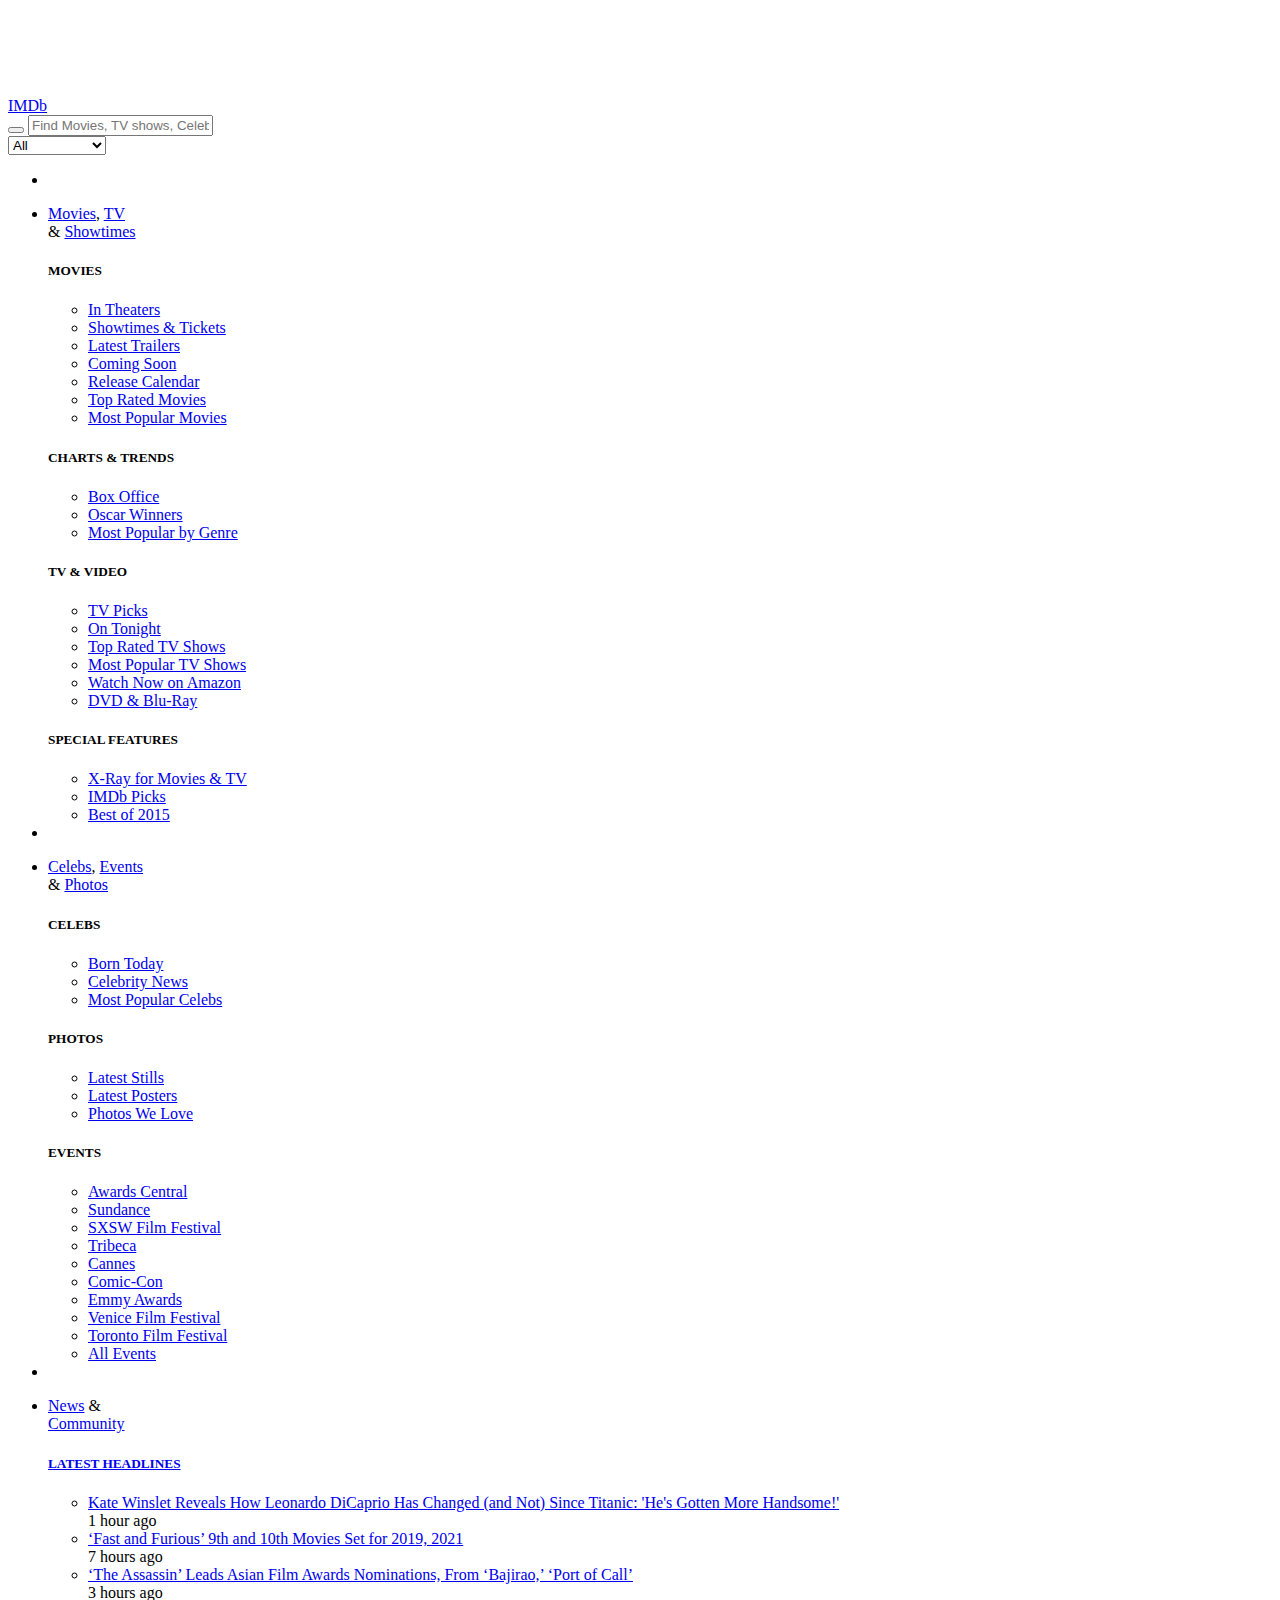
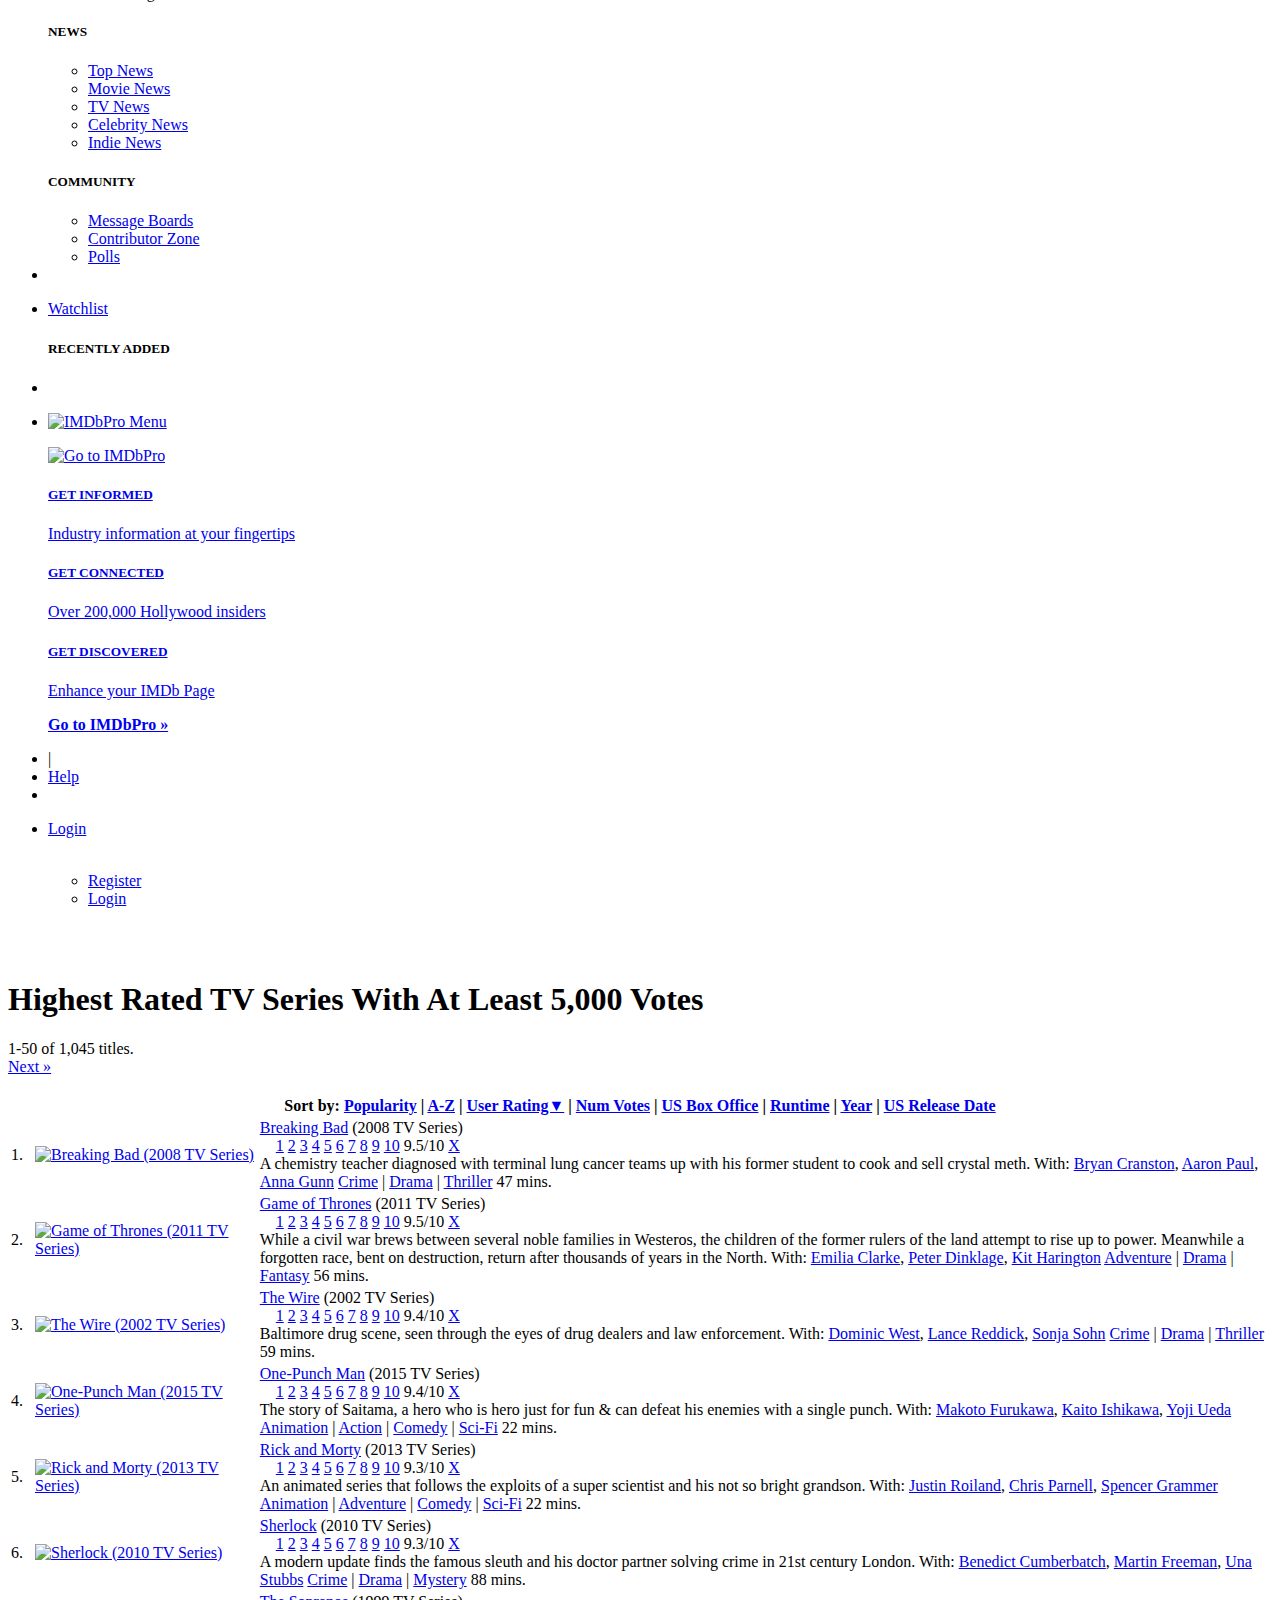
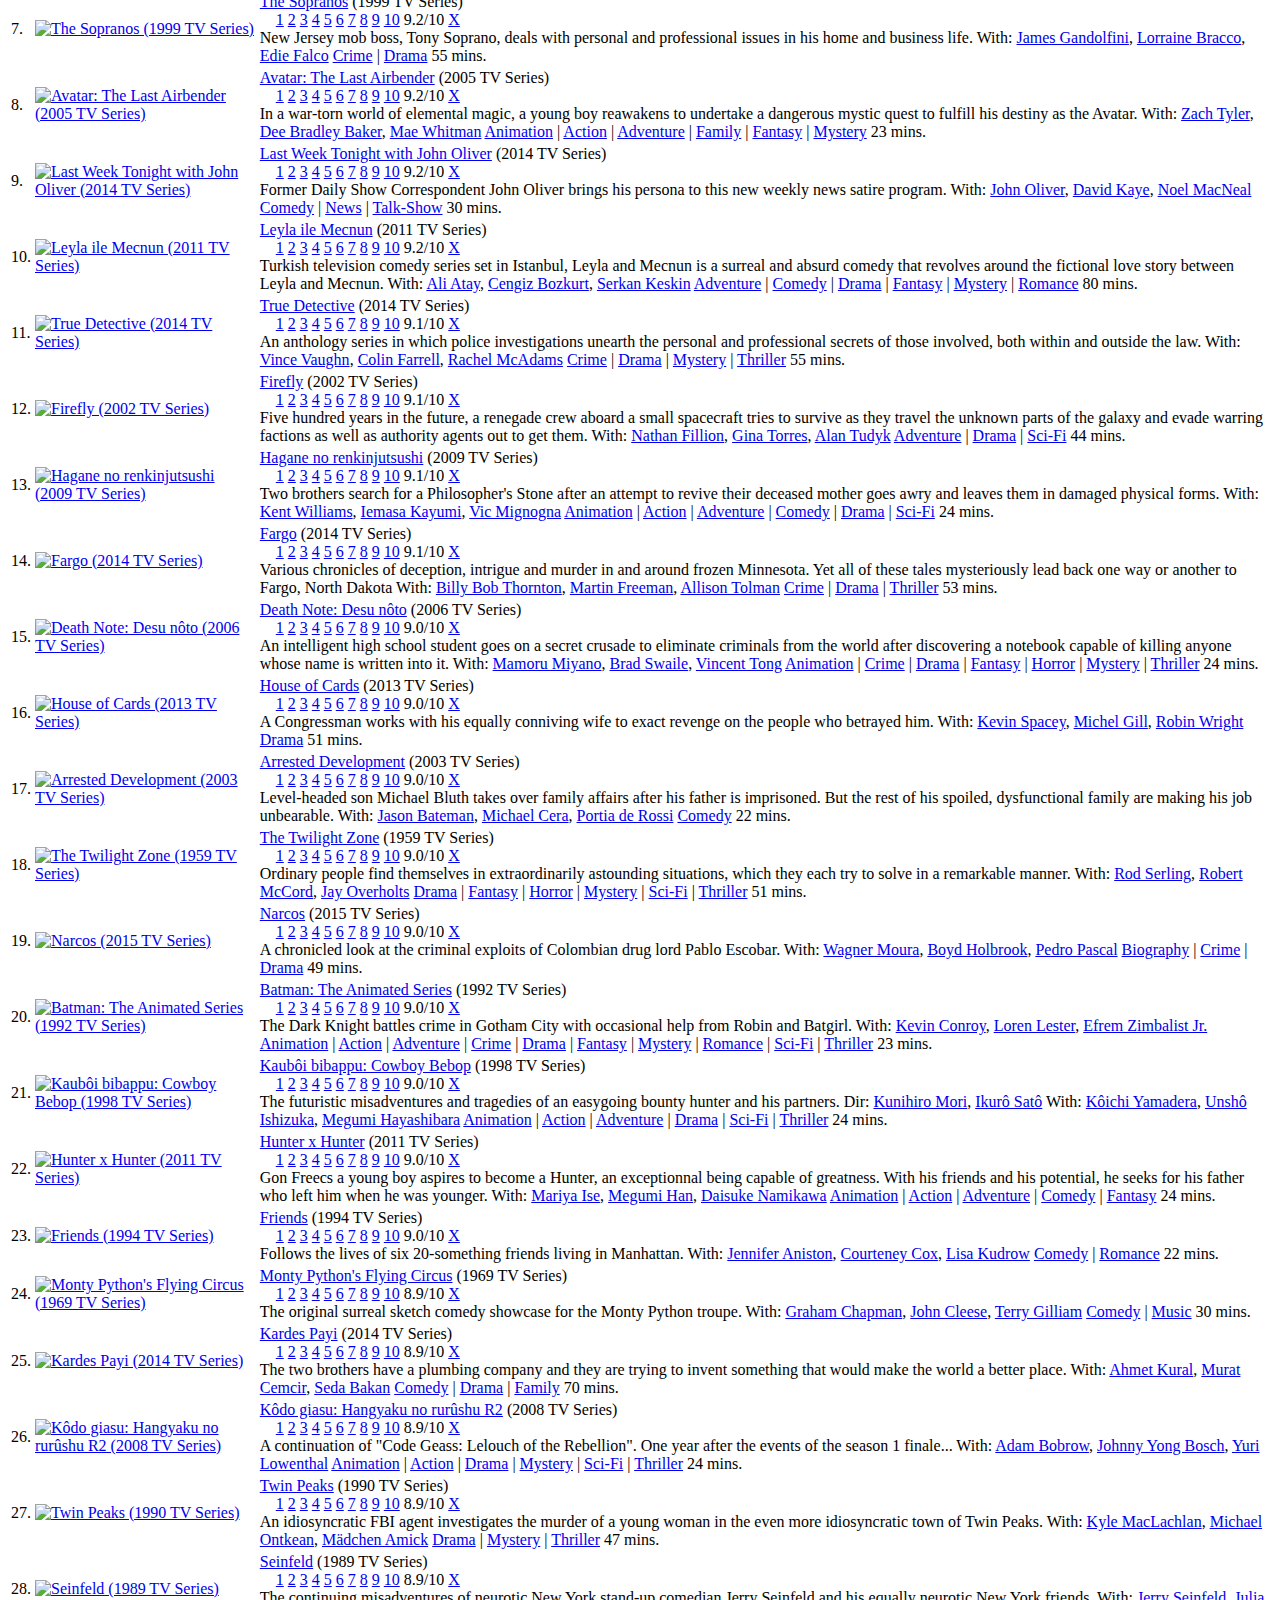
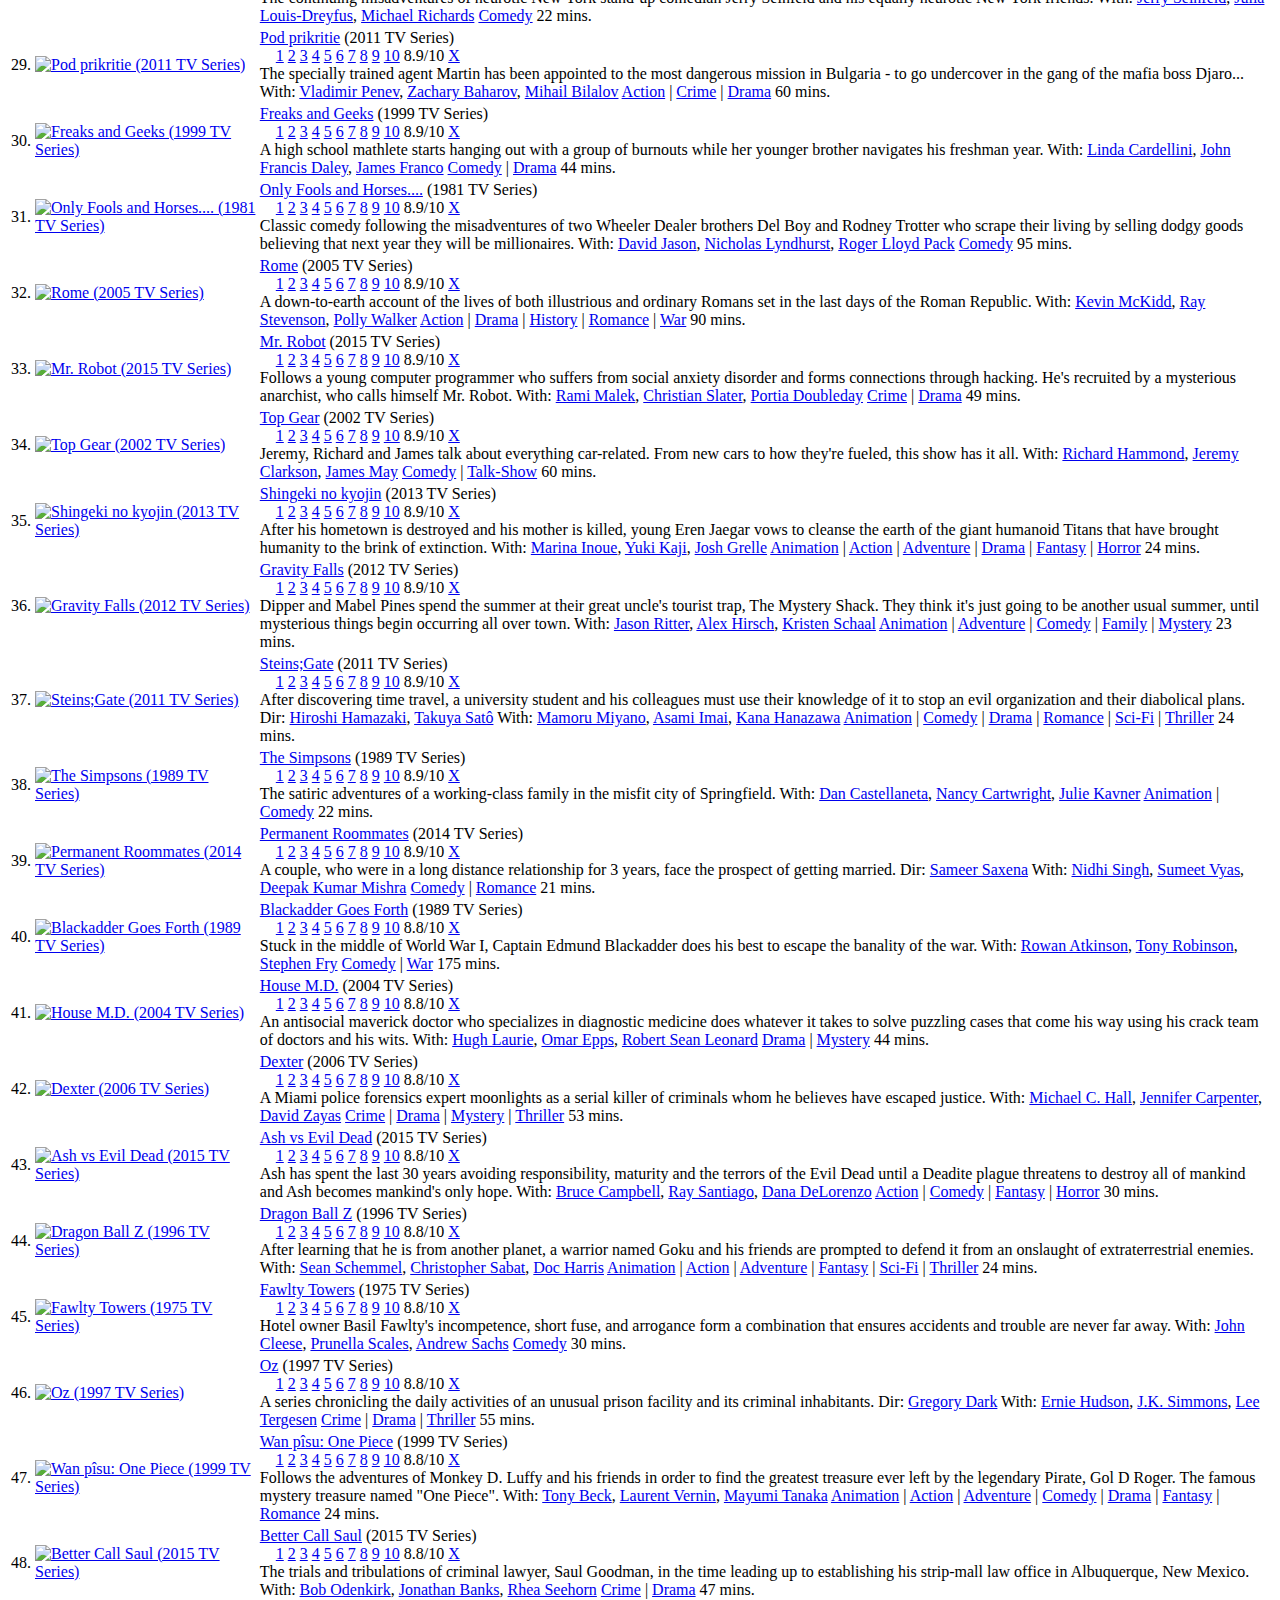
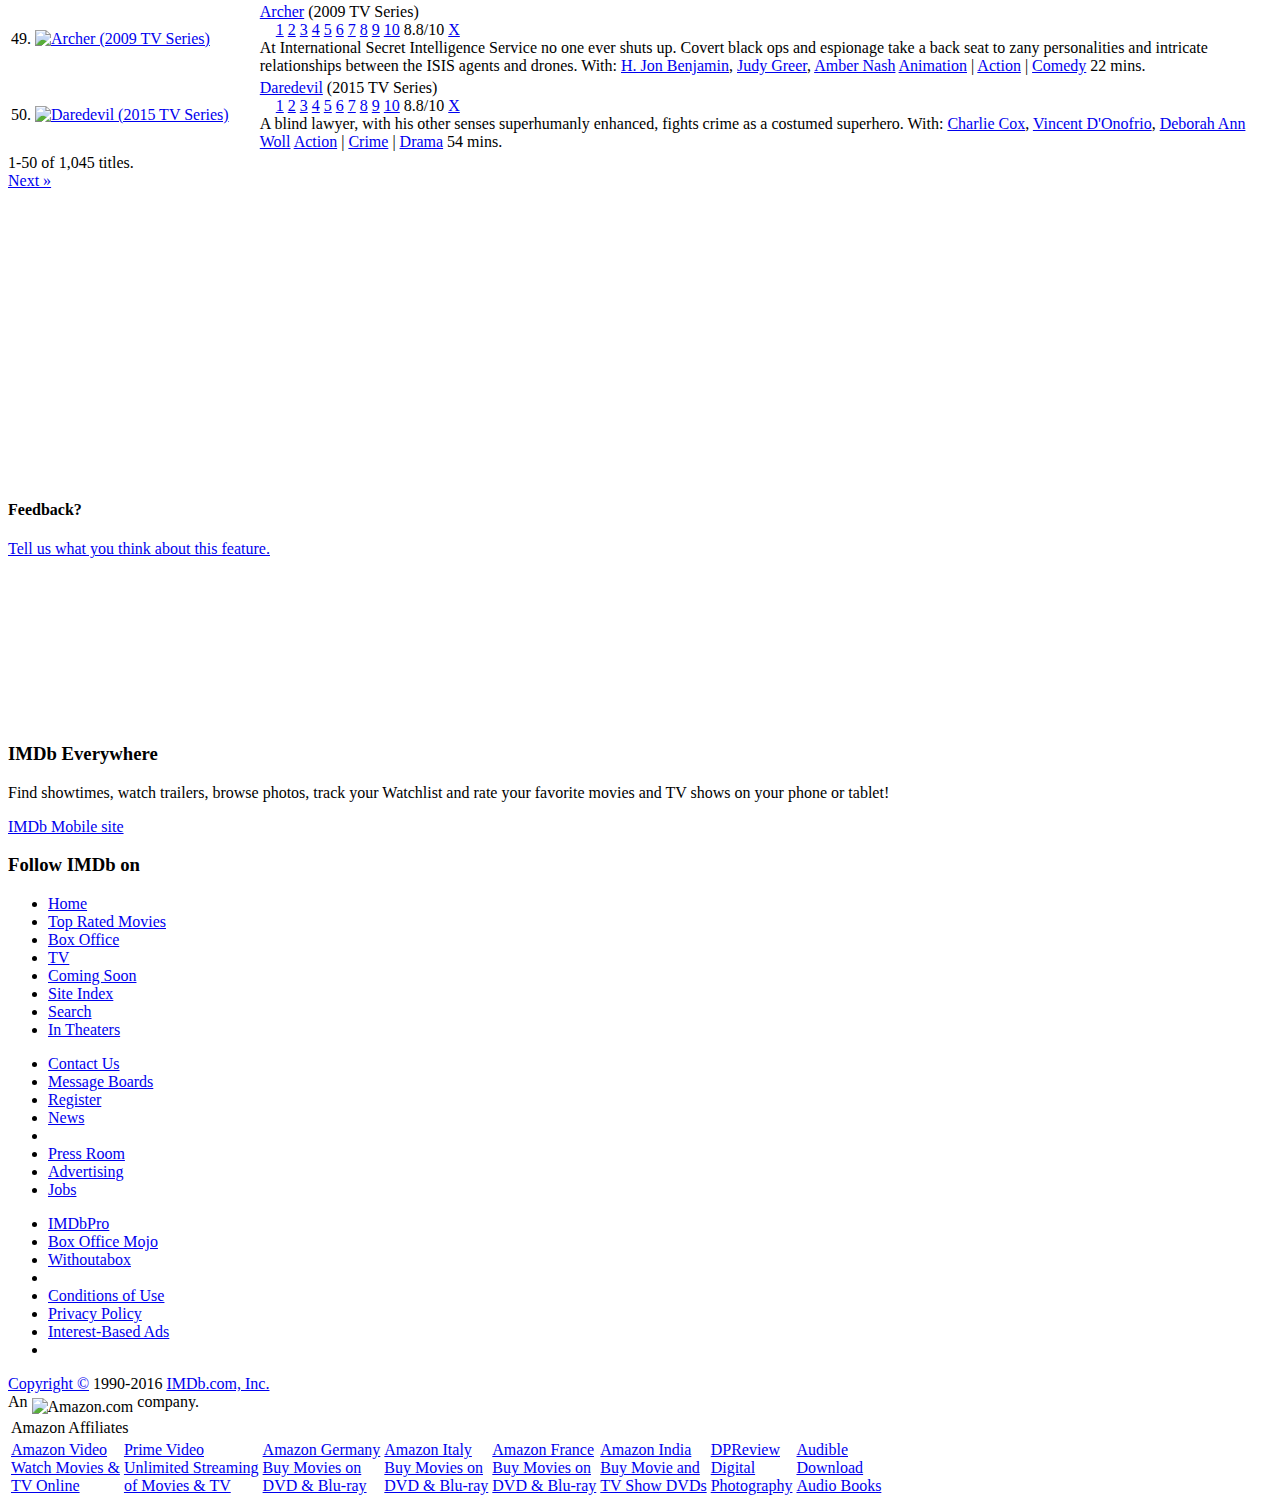
==== commit 45f9b993: "a fresh html file of the imdb page" ====
--- a/Homework/week-1/tvseries.html
+++ b/Homework/week-1/tvseries.html
@@ -7,7 +7,7 @@
                 <meta http-equiv="Content-Type" content="text/html; charset=utf-8" />
 <script>
 var addClickstreamHeadersToAjax = function(xhr) {
-    xhr.setRequestHeader("x-imdb-parent-id", "0C3918E3W38FBJTKFZ8T");
+    xhr.setRequestHeader("x-imdb-parent-id", "15ABP7W9WBH5747WJ65T");
 };
 </script>
 
@@ -40,11 +40,11 @@
 });
 tinygpt.set_targeting({
 'fv' : ['1'],
-'ab' : ['a'],
+'ab' : ['b'],
 'c' : ['0'],
 's' : ['3075','32'],
-'bpx' : ['2'],
-'u': ['932788837162'],
+'bpx' : ['1'],
+'u': ['490112112741'],
 'oe': ['utf-8']
 });
 tinygpt.send();
@@ -92,29 +92,29 @@
 generic.monitoring.set_twilight_info(
 "main",
 "NL",
-"d98e0905ef441ede0bf463a83320d873be6cc185",
-"2016-02-03T10%3A47%3A06GMT",
+"576688ba608fd0ab70991be0c756e4f500ed3af3",
+"2016-02-03T15%3A51%3A35GMT",
 "http://s.media-imdb.com/twilight/?",
 "consumer");
 generic.send_csm_head_metrics && generic.send_csm_head_metrics();
 generic.monitoring.start_timing("page_load");
-generic.seconds_to_midnight = 76374;
-generic.days_to_midnight = 0.8839583396911621;
+generic.seconds_to_midnight = 58105;
+generic.days_to_midnight = 0.6725115776062012;
 ad_utils.set_slots_on_page({ 'injected_billboard':1, 'injected_navstrip':1, 'bottom_ad':1, 'top_ad':1, 'top_rhs':1, 'rhs_cornerstone':1 });
 custom.full_page.data_url = "http://ia.media-imdb.com/images/G/01/imdbads/js/graffiti_data-3230827532._CB299577821_.js";
 consoleLog('advertising initialized','ads');
 },"ads js missing, skipping ads setup.");
 var _gaq = _gaq || [];
-_gaq.push(['_setCustomVar', 4, 'ads_abtest_treatment', 'a']);
+_gaq.push(['_setCustomVar', 4, 'ads_abtest_treatment', 'b']);
 </script>
 <script>
 doWithAds(function(){
-ad_utils.register_punt_ad("top_rhs","300","250"," <!DOCTYPE html><html><body><style>.ac{display:block;position:absolute;overflow:hidden;width:19px;height:15px;z-index:9;top:0;right:0;background:url(https://images-na.ssl-images-amazon.com/images/G/01/da/adchoices/ac-topright-sprite.png)}.ac:hover{width:77px;background-position:-19px 0}.hide{display:none!important}#ad{position:relative;overflow:hidden;width:300px;height:250px;display:none}</style><div id=\"creative-wrapper\" style=\"width: 100%;height:250px;\"><a id=\"ad\" href=\"http://aax-us-east.amazon-adsystem.com/x/c/QXPJT3q2SF4CmlB-19FaZOYAAAFSpr4oYQEAAADK6ZlG9Q/https://www.eastdane.com/shoes-boots/br/v=1/19217.htm?extid=DMU_house_sea_winterboots_desktop_300_250_jpg_np&amp;cvosrc=display.house_sea.300_250_jpg_np&amp;cvo_campaign=winterboots&amp;cvo_placement=desktop&amp;cvo_creative=300_250_jpg_np&amp;tag=dv_dev_imdb_ho_dktp-20\" target=\"_top\"><img id=\"staticImage\" width=\"100%\" height=\"100%\"><a id=\"logo\"></a><a id=\"aapInfo\" target=\"_blank\" class=\"hide ac\" href=\"http://amazon.com/gp/dra/info/ref=cs_aap_9735345738340\"></a></a></div><script>setTimeout(function(){!function(a,t,e){var n=/\\.amazon\\.com(:.*)?$/,c=\"undefined\"!=typeof IS_3P&&IS_3P,i=!1;if(!c){var o=a;try{for(;o!=o.parent;){if(!o.parent.document)throw new Error(\"cross-domain exception\");o=o.parent}}catch(r){}try{i=o.SFClient?o.SFClient.isOnAmazon():n.test(o.location.host)}catch(r){}}var s=!c&&!i;t.ad={aid:\"9175048742186\",cid:\"9735345738340\",w:300,h:250,template:\"Image-1.36\"},a.aanResponse={adId:t.ad.aid,creativeId:t.ad.cid,adNetwork:\"pda\",shazamStage:\"prod\",shazamId:\"1979436\"};try{e&&e.ad_utils&&e.ad_utils.expand_ad(frameElement)}catch(r){}var d=function(a){return/s/.test(a.protocol)},m=function(a){return t.getElementById(a)},p=function(a,t,e){a.href=t,a.target=e?\"_blank\":\"_top\"},f=function(a,t){return a.className.match(new RegExp(\"(\\\\s|^)\"+t+\"(\\\\s|$)\"))},l=function(a,t){f(a,t)||(a.className+=\" \"+t)},u=function(a,t){if(f(a,t)){var e=new RegExp(\"(\\\\s|^)\"+t+\"(\\\\s|$)\");a.className=a.className.replace(e,\" \")}},g=function(a){u(a,\"hide\")},h=(d(location)?\"//images-na.ssl-\":\"//g-ecx.\")+\"images-amazon.com/images/G/01/\",_=m(\"aapInfo\"),v=m(\"ad\"),w=\"shazam/winterboots-300x250-static-Suugb._V298933971_.jpg\",y=m(\"staticImage\");w&&(y.src=h+w,v.style.display=\"block\");var z;c&&l(v,\"aap\"),(c||s)&&(v.target=\"_blank\"),_&&c&&g(_),z&&p(_,\"http://amazon.com/gp/dra/info\",!0);var I=a.SFClient;if(I&&\"function\"==typeof I.changeSize)try{I.changeSize(\"300px\",\"250px\")}catch(r){}}(window,document,parent)},0);<\/script><img src=\"https://shopbop.sp1.convertro.com/view/vt/v1/shopbop/2/cvo.gif?cvosrc=display.house_sea.300_250_jpg_np&amp;cvo_campaign=winterboots&amp;cvo_placement=desktop&amp;cvo_creative=300_250_jpg_np\" width=\"0\" height=\"0\">\n</body></html><\!-- creativeModDate = 1453547181000 --\>\n <div id=\"top_rhs_webbug\" style=\"display:none;\">\n <img src=\"http://aax-us-east.amazon-adsystem.com/e/loi/imp?b=IGa7gx8YVE9-lBBdn9dmb1cAAAFSpr4ozwEAAADKE9b7_g&pj=[PUNT_ORIGIN]\" border=\"0\" height=\"1\" width=\"1\" alt=\"\"/>\n </div>\n");
+ad_utils.register_punt_ad("top_rhs","300","250"," <!DOCTYPE html><html><body><style>.ac{display:block;position:absolute;overflow:hidden;width:19px;height:15px;z-index:9;top:0;right:0;background:url(https://images-na.ssl-images-amazon.com/images/G/01/da/adchoices/ac-topright-sprite.png)}.ac:hover{width:77px;background-position:-19px 0}.hide{display:none!important}#ad{position:relative;overflow:hidden;width:300px;height:250px;display:none}</style><div id=\"creative-wrapper\" style=\"width: 100%;height:250px;\"><a id=\"ad\" href=\"http://aax-us-east.amazon-adsystem.com/x/c/QW-klWeHzJyP6W2a3zHjEJYAAAFSp9TrUAEAAADKI5M-rQ/https://www.eastdane.com/clothing-outerwear/br/v=1/19209.htm?extid=DMU_house_sea_outerwear_desktop_300_250_jpg_np&amp;cvosrc=display.house_sea.300_250_jpg_np&amp;cvo_campaign=outerwear&amp;cvo_placement=desktop&amp;cvo_creative=300_250_jpg_np&amp;tag=dv_dev_imdb_ho_dktp-20\" target=\"_top\"><img id=\"staticImage\" width=\"100%\" height=\"100%\"><a id=\"logo\"></a><a id=\"aapInfo\" target=\"_blank\" class=\"hide ac\" href=\"http://amazon.com/gp/dra/info/ref=cs_aap_9567872655586\"></a></a></div><script>setTimeout(function(){!function(a,t,e){var n=/\\.amazon\\.com(:.*)?$/,c=\"undefined\"!=typeof IS_3P&&IS_3P,i=!1;if(!c){var o=a;try{for(;o!=o.parent;){if(!o.parent.document)throw new Error(\"cross-domain exception\");o=o.parent}}catch(r){}try{i=o.SFClient?o.SFClient.isOnAmazon():n.test(o.location.host)}catch(r){}}var s=!c&&!i;t.ad={aid:\"9175048742186\",cid:\"9567872655586\",w:300,h:250,template:\"Image-1.36\"},a.aanResponse={adId:t.ad.aid,creativeId:t.ad.cid,adNetwork:\"pda\",shazamStage:\"prod\",shazamId:\"1979435\"};try{e&&e.ad_utils&&e.ad_utils.expand_ad(frameElement)}catch(r){}var d=function(a){return/s/.test(a.protocol)},m=function(a){return t.getElementById(a)},f=function(a,t,e){a.href=t,a.target=e?\"_blank\":\"_top\"},p=function(a,t){return a.className.match(new RegExp(\"(\\\\s|^)\"+t+\"(\\\\s|$)\"))},l=function(a,t){p(a,t)||(a.className+=\" \"+t)},u=function(a,t){if(p(a,t)){var e=new RegExp(\"(\\\\s|^)\"+t+\"(\\\\s|$)\");a.className=a.className.replace(e,\" \")}},g=function(a){u(a,\"hide\")},h=(d(location)?\"//images-na.ssl-\":\"//g-ecx.\")+\"images-amazon.com/images/G/01/\",_=m(\"aapInfo\"),v=m(\"ad\"),w=\"shazam/outerwearguide-300x250-static-gfaG9._V298933961_.jpg\",y=m(\"staticImage\");w&&(y.src=h+w,v.style.display=\"block\");var z;c&&l(v,\"aap\"),(c||s)&&(v.target=\"_blank\"),_&&c&&g(_),z&&f(_,\"http://amazon.com/gp/dra/info\",!0);var I=a.SFClient;if(I&&\"function\"==typeof I.changeSize)try{I.changeSize(\"300px\",\"250px\")}catch(r){}}(window,document,parent)},0);<\/script><img src=\"https://shopbop.sp1.convertro.com/view/vt/v1/shopbop/2/cvo.gif?cvosrc=display.house_sea.300_250_jpg_np&amp;cvo_campaign=outerwear&amp;cvo_placement=desktop&amp;cvo_creative=300_250_jpg_np\" width=\"0\" height=\"0\">\n</body></html><\!-- creativeModDate = 1453547180000 --\>\n <div id=\"top_rhs_webbug\" style=\"display:none;\">\n <img src=\"http://aax-us-east.amazon-adsystem.com/e/loi/imp?b=IHLYYW6rqkWig6Pl_dABpxEAAAFSp9TrlQEAAADKJkEN_w&pj=[PUNT_ORIGIN]\" border=\"0\" height=\"1\" width=\"1\" alt=\"\"/>\n </div>\n");
 }, "ad_utils not defined, skipping punt ad data setup.");
 </script>
 <script>
 doWithAds(function(){
-ad_utils.register_punt_ad("top_ad","728","90"," <!DOCTYPE html><html><body><style>.ac{display:block;position:absolute;overflow:hidden;width:19px;height:15px;z-index:9;top:0;right:0;background:url(https://images-na.ssl-images-amazon.com/images/G/01/da/adchoices/ac-topright-sprite.png)}.ac:hover{width:77px;background-position:-19px 0}.hide{display:none!important}#ad{position:relative;overflow:hidden;width:728px;height:90px;display:none}</style><div id=\"creative-wrapper\" style=\"width: 100%;height:90px;\"><a id=\"ad\" href=\"http://aax-us-east.amazon-adsystem.com/x/c/QRymVOVkc0EP3snMr2RX5u0AAAFSpr4oYQEAAADK3JcqAQ/https://www.eastdane.com/shoes-boots/br/v=1/19217.htm?extid=DMU_house_sea_winterboots_desktop_728_90_jpg_np&amp;cvosrc=display.house_sea.728_90_jpg_np&amp;cvo_campaign=winterboots&amp;cvo_placement=desktop&amp;cvo_creative=728_90_jpg_np&amp;tag=dv_dev_imdb_ho_dktp-20\" target=\"_top\"><img id=\"staticImage\" width=\"100%\" height=\"100%\"><a id=\"aapInfo\" target=\"_blank\" class=\"hide ac\" href=\"http://amazon.com/gp/dra/info/ref=cs_aap_4944702572553\"></a></a></div><script>setTimeout(function(){!function(a,t,e){var n=/\\.amazon\\.com(:.*)?$/,c=\"undefined\"!=typeof IS_3P&&IS_3P,i=!1;if(!c){var o=a;try{for(;o!=o.parent;){if(!o.parent.document)throw new Error(\"cross-domain exception\");o=o.parent}}catch(r){}try{i=o.SFClient?o.SFClient.isOnAmazon():n.test(o.location.host)}catch(r){}}var s=!c&&!i;t.ad={aid:\"9175048742186\",cid:\"4944702572553\",w:728,h:90,template:\"Image-1.36\"},a.aanResponse={adId:t.ad.aid,creativeId:t.ad.cid,adNetwork:\"pda\",shazamStage:\"prod\",shazamId:\"1979438\"};try{e&&e.ad_utils&&e.ad_utils.expand_ad(frameElement)}catch(r){}var d=function(a){return/s/.test(a.protocol)},m=function(a){return t.getElementById(a)},f=function(a,t,e){a.href=t,a.target=e?\"_blank\":\"_top\"},p=function(a,t){return a.className.match(new RegExp(\"(\\\\s|^)\"+t+\"(\\\\s|$)\"))},l=function(a,t){p(a,t)||(a.className+=\" \"+t)},u=function(a,t){if(p(a,t)){var e=new RegExp(\"(\\\\s|^)\"+t+\"(\\\\s|$)\");a.className=a.className.replace(e,\" \")}},g=function(a){u(a,\"hide\")},h=(d(location)?\"//images-na.ssl-\":\"//g-ecx.\")+\"images-amazon.com/images/G/01/\",_=m(\"aapInfo\"),v=m(\"ad\"),w=\"shazam/winterboots-728x90-static-xOR2f._V298932588_.jpg\",x=m(\"staticImage\");w&&(x.src=h+w,v.style.display=\"block\");var y;c&&l(v,\"aap\"),(c||s)&&(v.target=\"_blank\"),_&&c&&g(_),y&&f(_,\"http://amazon.com/gp/dra/info\",!0);var z=a.SFClient;if(z&&\"function\"==typeof z.changeSize)try{z.changeSize(\"728px\",\"90px\")}catch(r){}}(window,document,parent)},0);<\/script><img src=\"https://shopbop.sp1.convertro.com/view/vt/v1/shopbop/2/cvo.gif?cvosrc=display.house_sea.728_90_jpg_np&amp;cvo_campaign=winterboots&amp;cvo_placement=desktop&amp;cvo_creative=728_90_jpg_np\" width=\"0\" height=\"0\">\n</body></html><\!-- creativeModDate = 1453547182000 --\>\n <div id=\"top_ad_webbug\" style=\"display:none;\">\n <img src=\"http://aax-us-east.amazon-adsystem.com/e/loi/imp?b=IG4EWMKD4k7ejyUBI3BbIy8AAAFSpr4ojgEAAADK8QqR7A&pj=[PUNT_ORIGIN]\" border=\"0\" height=\"1\" width=\"1\" alt=\"\"/>\n </div>\n");
+ad_utils.register_punt_ad("top_ad","728","90"," <!DOCTYPE html><html><body><style>.ac{display:block;position:absolute;overflow:hidden;width:19px;height:15px;z-index:9;top:0;right:0;background:url(https://images-na.ssl-images-amazon.com/images/G/01/da/adchoices/ac-topright-sprite.png)}.ac:hover{width:77px;background-position:-19px 0}.hide{display:none!important}#ad{position:relative;overflow:hidden;width:728px;height:90px;display:none}</style><div id=\"creative-wrapper\" style=\"width: 100%;height:90px;\"><a id=\"ad\" href=\"http://aax-us-east.amazon-adsystem.com/x/c/Qf9sr4GaL0hDi7gPG2gXpxkAAAFSp9TrUAEAAADKhTHFtw/https://www.eastdane.com/shoes-boots/br/v=1/19217.htm?extid=DMU_house_sea_winterboots_desktop_728_90_jpg_np&amp;cvosrc=display.house_sea.728_90_jpg_np&amp;cvo_campaign=winterboots&amp;cvo_placement=desktop&amp;cvo_creative=728_90_jpg_np&amp;tag=dv_dev_imdb_ho_dktp-20\" target=\"_top\"><img id=\"staticImage\" width=\"100%\" height=\"100%\"><a id=\"aapInfo\" target=\"_blank\" class=\"hide ac\" href=\"http://amazon.com/gp/dra/info/ref=cs_aap_4944702572553\"></a></a></div><script>setTimeout(function(){!function(a,t,e){var n=/\\.amazon\\.com(:.*)?$/,c=\"undefined\"!=typeof IS_3P&&IS_3P,i=!1;if(!c){var o=a;try{for(;o!=o.parent;){if(!o.parent.document)throw new Error(\"cross-domain exception\");o=o.parent}}catch(r){}try{i=o.SFClient?o.SFClient.isOnAmazon():n.test(o.location.host)}catch(r){}}var s=!c&&!i;t.ad={aid:\"9175048742186\",cid:\"4944702572553\",w:728,h:90,template:\"Image-1.36\"},a.aanResponse={adId:t.ad.aid,creativeId:t.ad.cid,adNetwork:\"pda\",shazamStage:\"prod\",shazamId:\"1979438\"};try{e&&e.ad_utils&&e.ad_utils.expand_ad(frameElement)}catch(r){}var d=function(a){return/s/.test(a.protocol)},m=function(a){return t.getElementById(a)},f=function(a,t,e){a.href=t,a.target=e?\"_blank\":\"_top\"},p=function(a,t){return a.className.match(new RegExp(\"(\\\\s|^)\"+t+\"(\\\\s|$)\"))},l=function(a,t){p(a,t)||(a.className+=\" \"+t)},u=function(a,t){if(p(a,t)){var e=new RegExp(\"(\\\\s|^)\"+t+\"(\\\\s|$)\");a.className=a.className.replace(e,\" \")}},g=function(a){u(a,\"hide\")},h=(d(location)?\"//images-na.ssl-\":\"//g-ecx.\")+\"images-amazon.com/images/G/01/\",_=m(\"aapInfo\"),v=m(\"ad\"),w=\"shazam/winterboots-728x90-static-xOR2f._V298932588_.jpg\",x=m(\"staticImage\");w&&(x.src=h+w,v.style.display=\"block\");var y;c&&l(v,\"aap\"),(c||s)&&(v.target=\"_blank\"),_&&c&&g(_),y&&f(_,\"http://amazon.com/gp/dra/info\",!0);var z=a.SFClient;if(z&&\"function\"==typeof z.changeSize)try{z.changeSize(\"728px\",\"90px\")}catch(r){}}(window,document,parent)},0);<\/script><img src=\"https://shopbop.sp1.convertro.com/view/vt/v1/shopbop/2/cvo.gif?cvosrc=display.house_sea.728_90_jpg_np&amp;cvo_campaign=winterboots&amp;cvo_placement=desktop&amp;cvo_creative=728_90_jpg_np\" width=\"0\" height=\"0\">\n</body></html><\!-- creativeModDate = 1453547182000 --\>\n <div id=\"top_ad_webbug\" style=\"display:none;\">\n <img src=\"http://aax-us-east.amazon-adsystem.com/e/loi/imp?b=IIaZazSx4UvylJwBBjADuQ4AAAFSp9TrfAEAAADKcm_ejQ&pj=[PUNT_ORIGIN]\" border=\"0\" height=\"1\" width=\"1\" alt=\"\"/>\n </div>\n");
 }, "ad_utils not defined, skipping punt ad data setup.");
 </script>
 <script>doWithAds(function() { ad_utils.ads_header.done(); });</script>
@@ -154,8 +154,8 @@
 ad_utils.register_ad('top_ad');
 });
 </script>
-<iframe data-dart-params="#imdb2.consumer.main/find;!TILE!;sz=728x90,1008x150,1008x200,1008x30,970x250,9x1;p=top;p=t;fv=1;ab=a;bpx=2;c=0;s=3075;s=32;oe=utf-8;[CLIENT_SIDE_KEYVALUES];u=932788837162;ord=932788837162?" id="top_ad" name="top_ad" class="yesScript" width="0" height="85" data-original-width="0" data-original-height="85" data-config-width="0" data-config-height="85" data-cookie-width="null" data-cookie-height="null" marginwidth="0" marginheight="0" frameborder="0" scrolling="no" allowtransparency="true" onload="doWithAds.call(this, function(){ ad_utils.on_ad_load(this); });"></iframe>
-<noscript><a href="http://ad.doubleclick.net/N4215/jump/imdb2.consumer.main/find;tile=0;sz=728x90,1008x150,1008x200,1008x30,970x250,9x1;p=top;p=t;fv=1;ab=a;bpx=2;c=0;s=3075;s=32;ord=932788837162?" target="_blank"><img src="http://ad.doubleclick.net/N4215/ad/imdb2.consumer.main/find;tile=0;sz=728x90,1008x150,1008x200,1008x30,970x250,9x1;p=top;p=t;fv=1;ab=a;bpx=2;c=0;s=3075;s=32;ord=932788837162?" border="0" alt="advertisement" /></a></noscript>
+<iframe data-dart-params="#imdb2.consumer.main/find;!TILE!;sz=728x90,1008x150,1008x200,1008x30,970x250,9x1;p=top;p=t;fv=1;ab=b;bpx=1;c=0;s=3075;s=32;oe=utf-8;[CLIENT_SIDE_KEYVALUES];u=490112112741;ord=490112112741?" id="top_ad" name="top_ad" class="yesScript" width="0" height="85" data-original-width="0" data-original-height="85" data-config-width="0" data-config-height="85" data-cookie-width="null" data-cookie-height="null" marginwidth="0" marginheight="0" frameborder="0" scrolling="no" allowtransparency="true" onload="doWithAds.call(this, function(){ ad_utils.on_ad_load(this); });"></iframe>
+<noscript><a href="http://ad.doubleclick.net/N4215/jump/imdb2.consumer.main/find;tile=0;sz=728x90,1008x150,1008x200,1008x30,970x250,9x1;p=top;p=t;fv=1;ab=b;bpx=1;c=0;s=3075;s=32;ord=490112112741?" target="_blank"><img src="http://ad.doubleclick.net/N4215/ad/imdb2.consumer.main/find;tile=0;sz=728x90,1008x150,1008x200,1008x30,970x250,9x1;p=top;p=t;fv=1;ab=b;bpx=1;c=0;s=3075;s=32;ord=490112112741?" border="0" alt="advertisement" /></a></noscript>
 </div>
 <div id="top_ad_reflow_helper"></div>
 <script>
@@ -323,21 +323,21 @@
                         
 <ul>
     <li itemprop="headline">
-        <a     href="/news/ni59456891/?ref_=nb_nwt_1"    >
-            Will Melissa McCarthy Return for &#x27;Gilmore Girls&#x27; Netflix Revival?</a><br />
-            <span class="time">11 hours ago
+        <a     href="/news/ni59458512/?ref_=nb_nwt_1"    >
+            Kate Winslet Reveals How Leonardo DiCaprio Has Changed (and Not) Since Titanic: &#x27;He&#x27;s Gotten More Handsome!&#x27;</a><br />
+            <span class="time">1 hour ago
 </span>
     </li>
     <li itemprop="headline">
-        <a     href="/news/ni59454582/?ref_=nb_nwt_2"    >
-            Elizabeth Banks to Play Villain in &#x27;Power Rangers&#x27; Movie (Exclusive)</a><br />
-            <span class="time">1 February 2016 4:37 PM, PST
+        <a     href="/news/ni59457771/?ref_=nb_nwt_2"    >
+            &#x2018;Fast and Furious&#x2019; 9th and 10th Movies Set for 2019, 2021</a><br />
+            <span class="time">7 hours ago
 </span>
     </li>
     <li itemprop="headline">
-        <a     href="/news/ni59453940/?ref_=nb_nwt_3"    >
-            Naomi Watts Confirmed For David Lynch&#x2019;s &#x2018;Twin Peaks&#x2019; Revival; Tom Sizemore Joins Cast</a><br />
-            <span class="time">20 hours ago
+        <a     href="/news/ni59458223/?ref_=nb_nwt_3"    >
+            &#x2018;The Assassin&#x2019; Leads Asian Film Awards Nominations, From &#x2018;Bajirao,&#x2019; &#x2018;Port of Call&#x2019;</a><br />
+            <span class="time">3 hours ago
 </span>
     </li>
 </ul>
@@ -513,7 +513,7 @@
 
 <!-- begin injectable INJECTED_NAVSTRIP -->
 <div id="injected_navstrip_wrapper" class="injected_slot">
-<iframe id="injected_navstrip" name="injected_navstrip" class="yesScript" width="0" height="0" data-dart-params="#imdb2.consumer.main/find;oe=utf-8;u=932788837162;ord=932788837162?" data-original-width="0" data-original-height="0" data-config-width="0" data-config-height="0" data-cookie-width="null" data-cookie-height="null" marginwidth="0" marginheight="0" frameborder="0" scrolling="no" allowtransparency="true" onload="doWithAds.call(this, function(){ ad_utils.on_ad_load(this); });"></iframe> </div>
+<iframe id="injected_navstrip" name="injected_navstrip" class="yesScript" width="0" height="0" data-dart-params="#imdb2.consumer.main/find;oe=utf-8;u=490112112741;ord=490112112741?" data-original-width="0" data-original-height="0" data-config-width="0" data-config-height="0" data-cookie-width="null" data-cookie-height="null" marginwidth="0" marginheight="0" frameborder="0" scrolling="no" allowtransparency="true" onload="doWithAds.call(this, function(){ ad_utils.on_ad_load(this); });"></iframe> </div>
 <script>
 doWithAds(function(){
 ad_utils.inject_ad.register('injected_navstrip');
@@ -540,7 +540,7 @@
 
 <!-- begin injectable INJECTED_BILLBOARD -->
 <div id="injected_billboard_wrapper" class="injected_slot">
-<iframe id="injected_billboard" name="injected_billboard" class="yesScript" width="0" height="0" data-dart-params="#imdb2.consumer.main/find;oe=utf-8;u=932788837162;ord=932788837162?" data-original-width="0" data-original-height="0" data-config-width="0" data-config-height="0" data-cookie-width="null" data-cookie-height="null" marginwidth="0" marginheight="0" frameborder="0" scrolling="no" allowtransparency="true" onload="doWithAds.call(this, function(){ ad_utils.on_ad_load(this); });"></iframe> </div>
+<iframe id="injected_billboard" name="injected_billboard" class="yesScript" width="0" height="0" data-dart-params="#imdb2.consumer.main/find;oe=utf-8;u=490112112741;ord=490112112741?" data-original-width="0" data-original-height="0" data-config-width="0" data-config-height="0" data-cookie-width="null" data-cookie-height="null" marginwidth="0" marginheight="0" frameborder="0" scrolling="no" allowtransparency="true" onload="doWithAds.call(this, function(){ ad_utils.on_ad_load(this); });"></iframe> </div>
 <script>
 doWithAds(function(){
 ad_utils.inject_ad.register('injected_billboard');
@@ -592,7 +592,7 @@
 <div class="user_rating">
 
 
-<div class="rating rating-list" data-auth="BCYpmPhPPmiMqpMoKHRDdyIx5zfe3q9oNaAgb81X_-wK-aNxLPZZop8wnEh17oRIZ57DwsOGVaWQXngxf1UpMj620yR1ntz9WHYacnOz-axR25UqzdYQGxxgXB2uAGFuG8I2" id="tt0903747|imdb|9.5|9.5|advsearch" data-ga-identifier="advsearch"
+<div class="rating rating-list" data-auth="BCYqq9E2ZGm4EhxDQTR0x8LyPvsMpX8d90pEXJZKhF5GguLsovkp2qOWy5g2g5EihooXdfFcXCKLNwMAlXYbm1deq9QOWcz0AtgJqqJH8H2txQm26gEEOy01MLuwr8s79YoV" id="tt0903747|imdb|9.5|9.5|advsearch" data-ga-identifier="advsearch"
  title="Users rated this 9.5/10 (804,073 votes) - click stars to rate">
 <span class="rating-bg">&nbsp;</span>
 <span class="rating-imdb" style="width: 133px">&nbsp;</span>
@@ -609,7 +609,7 @@
 <a href="/register/login?why=vote" title="Register or login to rate this title" rel="nofollow"><span>10</span></a>
 </span>
 <span class="rating-rating"><span class="value">9.5</span><span class="grey">/</span><span class="grey">10</span></span>
-<span class="rating-cancel"><a href="/title/tt0903747/vote?v=X;k=BCYpmPhPPmiMqpMoKHRDdyIx5zfe3q9oNaAgb81X_-wK-aNxLPZZop8wnEh17oRIZ57DwsOGVaWQXngxf1UpMj620yR1ntz9WHYacnOz-axR25UqzdYQGxxgXB2uAGFuG8I2" title="Delete" rel="nofollow"><span>X</span></a></span>
+<span class="rating-cancel"><a href="/title/tt0903747/vote?v=X;k=BCYqq9E2ZGm4EhxDQTR0x8LyPvsMpX8d90pEXJZKhF5GguLsovkp2qOWy5g2g5EihooXdfFcXCKLNwMAlXYbm1deq9QOWcz0AtgJqqJH8H2txQm26gEEOy01MLuwr8s79YoV" title="Delete" rel="nofollow"><span>X</span></a></span>
 &nbsp;</div>
 
 </div>
@@ -637,7 +637,7 @@
 <div class="user_rating">
 
 
-<div class="rating rating-list" data-auth="BCYg7ElsjYZJheSEuqIXAIQnUzje3q9oNaAgb81X_-wK-aPvqy_q9xL4KuOiRzUrOz8Y3JNXmx7AvELgC06X-l29j6OK54_l5ZP8WaqcUKkdah0EpmEGVyXOl7jRJ7h_91ft" id="tt0944947|imdb|9.5|9.5|advsearch" data-ga-identifier="advsearch"
+<div class="rating rating-list" data-auth="BCYmiLeCS3DzbfUzOpuBS-iDvPwMpX8d90pEXJZKhF5GguIThT0nt6wpd3_XsrU3pBibjppdqG0mEdhswhTbEWvRVnFLgdxwmGOtuD5jq_9Fy5oH7uGRRQTHXout6yoNY6vB" id="tt0944947|imdb|9.5|9.5|advsearch" data-ga-identifier="advsearch"
  title="Users rated this 9.5/10 (908,747 votes) - click stars to rate">
 <span class="rating-bg">&nbsp;</span>
 <span class="rating-imdb" style="width: 133px">&nbsp;</span>
@@ -654,7 +654,7 @@
 <a href="/register/login?why=vote" title="Register or login to rate this title" rel="nofollow"><span>10</span></a>
 </span>
 <span class="rating-rating"><span class="value">9.5</span><span class="grey">/</span><span class="grey">10</span></span>
-<span class="rating-cancel"><a href="/title/tt0944947/vote?v=X;k=BCYg7ElsjYZJheSEuqIXAIQnUzje3q9oNaAgb81X_-wK-aPvqy_q9xL4KuOiRzUrOz8Y3JNXmx7AvELgC06X-l29j6OK54_l5ZP8WaqcUKkdah0EpmEGVyXOl7jRJ7h_91ft" title="Delete" rel="nofollow"><span>X</span></a></span>
+<span class="rating-cancel"><a href="/title/tt0944947/vote?v=X;k=BCYmiLeCS3DzbfUzOpuBS-iDvPwMpX8d90pEXJZKhF5GguIThT0nt6wpd3_XsrU3pBibjppdqG0mEdhswhTbEWvRVnFLgdxwmGOtuD5jq_9Fy5oH7uGRRQTHXout6yoNY6vB" title="Delete" rel="nofollow"><span>X</span></a></span>
 &nbsp;</div>
 
 </div>
@@ -682,7 +682,7 @@
 <div class="user_rating">
 
 
-<div class="rating rating-list" data-auth="BCYkAJj7GmmVNp8v1GJsN1ooJjne3q9oNaAgb81X_-wK-aNaaNvGIWS6LMRBbR8BTidAq7nB1VpC0khV8Y7QjgCrGHg4Uv2jSJaKj3RSkKGY9MmAA6kb11Yifg1P5iqBTBYh" id="tt0306414|imdb|9.4|9.4|advsearch" data-ga-identifier="advsearch"
+<div class="rating rating-list" data-auth="BCYsc4PKNcrqXUzTjTSHokeZJv0MpX8d90pEXJZKhF5GguLDtGI-fjQRtKaZir66ARdt6Rw1aMeC7r80yQBx8NSiPMP8cHrPI0Yi5GY9AHdDBDeNQqRBE114jmIHqPrA7_wk" id="tt0306414|imdb|9.4|9.4|advsearch" data-ga-identifier="advsearch"
  title="Users rated this 9.4/10 (176,571 votes) - click stars to rate">
 <span class="rating-bg">&nbsp;</span>
 <span class="rating-imdb" style="width: 131px">&nbsp;</span>
@@ -699,7 +699,7 @@
 <a href="/register/login?why=vote" title="Register or login to rate this title" rel="nofollow"><span>10</span></a>
 </span>
 <span class="rating-rating"><span class="value">9.4</span><span class="grey">/</span><span class="grey">10</span></span>
-<span class="rating-cancel"><a href="/title/tt0306414/vote?v=X;k=BCYkAJj7GmmVNp8v1GJsN1ooJjne3q9oNaAgb81X_-wK-aNaaNvGIWS6LMRBbR8BTidAq7nB1VpC0khV8Y7QjgCrGHg4Uv2jSJaKj3RSkKGY9MmAA6kb11Yifg1P5iqBTBYh" title="Delete" rel="nofollow"><span>X</span></a></span>
+<span class="rating-cancel"><a href="/title/tt0306414/vote?v=X;k=BCYsc4PKNcrqXUzTjTSHokeZJv0MpX8d90pEXJZKhF5GguLDtGI-fjQRtKaZir66ARdt6Rw1aMeC7r80yQBx8NSiPMP8cHrPI0Yi5GY9AHdDBDeNQqRBE114jmIHqPrA7_wk" title="Delete" rel="nofollow"><span>X</span></a></span>
 &nbsp;</div>
 
 </div>
@@ -727,7 +727,7 @@
 <div class="user_rating">
 
 
-<div class="rating rating-list" data-auth="BCYtTIJu7ejSEuniekwGxbPxFjre3q9oNaAgb81X_-wK-aOuxC3WvZCBSX-IKyA2jfk1pNf6sTzy19v12nyNIAsp3j-9Po98ir0F8S7B1hS9mTXQ-U48vjpS_hD3V-knyyV5" id="tt4508902|imdb|9.4|9.4|advsearch" data-ga-identifier="advsearch"
+<div class="rating rating-list" data-auth="BCYhhOKKjL13C4oLeILnoEPiPv4MpX8d90pEXJZKhF5GguI7Ijue6kK8eAAtj8dTnQzczbv2PVIrDIgezHqIi-xrS4obthj_QPk2OGZy5aINzC_QbgPJLSaRmsulwvVgFA30" id="tt4508902|imdb|9.4|9.4|advsearch" data-ga-identifier="advsearch"
  title="Users rated this 9.4/10 (20,297 votes) - click stars to rate">
 <span class="rating-bg">&nbsp;</span>
 <span class="rating-imdb" style="width: 131px">&nbsp;</span>
@@ -744,7 +744,7 @@
 <a href="/register/login?why=vote" title="Register or login to rate this title" rel="nofollow"><span>10</span></a>
 </span>
 <span class="rating-rating"><span class="value">9.4</span><span class="grey">/</span><span class="grey">10</span></span>
-<span class="rating-cancel"><a href="/title/tt4508902/vote?v=X;k=BCYtTIJu7ejSEuniekwGxbPxFjre3q9oNaAgb81X_-wK-aOuxC3WvZCBSX-IKyA2jfk1pNf6sTzy19v12nyNIAsp3j-9Po98ir0F8S7B1hS9mTXQ-U48vjpS_hD3V-knyyV5" title="Delete" rel="nofollow"><span>X</span></a></span>
+<span class="rating-cancel"><a href="/title/tt4508902/vote?v=X;k=BCYhhOKKjL13C4oLeILnoEPiPv4MpX8d90pEXJZKhF5GguI7Ijue6kK8eAAtj8dTnQzczbv2PVIrDIgezHqIi-xrS4obthj_QPk2OGZy5aINzC_QbgPJLSaRmsulwvVgFA30" title="Delete" rel="nofollow"><span>X</span></a></span>
 &nbsp;</div>
 
 </div>
@@ -772,7 +772,7 @@
 <div class="user_rating">
 
 
-<div class="rating rating-list" data-auth="BCYlF4OxR25qTOLhUtu7FcwwBTve3q9oNaAgb81X_-wK-aN2TTLkNWvNMWQeBaOJq1RejCqxbBCeQSk-2JqPRdfcKoUU5z3fzy3E83p05tfp0KEiW7mzKyCTFyaG27GREDEt" id="tt2861424|imdb|9.3|9.3|advsearch" data-ga-identifier="advsearch"
+<div class="rating rating-list" data-auth="BCYnDB4cGUtRp94mtTJZ_Ftlcf8MpX8d90pEXJZKhF5GguKR9wQdUKaNrUXjpoLVAbKN6Kkfzz3wNQ_fKaH-MD8hKtZ5vICErtIKufJqwXkNtZrY23gHj7g5SFSl_M9VIlJb" id="tt2861424|imdb|9.3|9.3|advsearch" data-ga-identifier="advsearch"
  title="Users rated this 9.3/10 (52,304 votes) - click stars to rate">
 <span class="rating-bg">&nbsp;</span>
 <span class="rating-imdb" style="width: 130px">&nbsp;</span>
@@ -789,7 +789,7 @@
 <a href="/register/login?why=vote" title="Register or login to rate this title" rel="nofollow"><span>10</span></a>
 </span>
 <span class="rating-rating"><span class="value">9.3</span><span class="grey">/</span><span class="grey">10</span></span>
-<span class="rating-cancel"><a href="/title/tt2861424/vote?v=X;k=BCYlF4OxR25qTOLhUtu7FcwwBTve3q9oNaAgb81X_-wK-aN2TTLkNWvNMWQeBaOJq1RejCqxbBCeQSk-2JqPRdfcKoUU5z3fzy3E83p05tfp0KEiW7mzKyCTFyaG27GREDEt" title="Delete" rel="nofollow"><span>X</span></a></span>
+<span class="rating-cancel"><a href="/title/tt2861424/vote?v=X;k=BCYnDB4cGUtRp94mtTJZ_Ftlcf8MpX8d90pEXJZKhF5GguKR9wQdUKaNrUXjpoLVAbKN6Kkfzz3wNQ_fKaH-MD8hKtZ5vICErtIKufJqwXkNtZrY23gHj7g5SFSl_M9VIlJb" title="Delete" rel="nofollow"><span>X</span></a></span>
 &nbsp;</div>
 
 </div>
@@ -817,7 +817,7 @@
 <div class="user_rating">
 
 
-<div class="rating rating-list" data-auth="BCYi3K3hj_FMiKv_Av4FXC7RSDze3q9oNaAgb81X_-wK-aN3MwJt-7YWHWAlSaPr_Y2YcBFMe760hwKCeJ65RxKn0ZRougVIGHzbTF2D9bhfDVbeQAjoFgltM2BnGsBCIgxg" id="tt1475582|imdb|9.3|9.3|advsearch" data-ga-identifier="advsearch"
+<div class="rating rating-list" data-auth="BCYphtEcxEVe0-8fddyNRH_j6AANpX8d90pEXJZKhF5GguJYaJNyt2bD8nD-AvSp4uBOLEpbJzomCX93496WZD_sjuZYA5BR7toZOIjKjZpjSZWSLwbTQw66xlsfCblU1hl8" id="tt1475582|imdb|9.3|9.3|advsearch" data-ga-identifier="advsearch"
  title="Users rated this 9.3/10 (458,683 votes) - click stars to rate">
 <span class="rating-bg">&nbsp;</span>
 <span class="rating-imdb" style="width: 130px">&nbsp;</span>
@@ -834,7 +834,7 @@
 <a href="/register/login?why=vote" title="Register or login to rate this title" rel="nofollow"><span>10</span></a>
 </span>
 <span class="rating-rating"><span class="value">9.3</span><span class="grey">/</span><span class="grey">10</span></span>
-<span class="rating-cancel"><a href="/title/tt1475582/vote?v=X;k=BCYi3K3hj_FMiKv_Av4FXC7RSDze3q9oNaAgb81X_-wK-aN3MwJt-7YWHWAlSaPr_Y2YcBFMe760hwKCeJ65RxKn0ZRougVIGHzbTF2D9bhfDVbeQAjoFgltM2BnGsBCIgxg" title="Delete" rel="nofollow"><span>X</span></a></span>
+<span class="rating-cancel"><a href="/title/tt1475582/vote?v=X;k=BCYphtEcxEVe0-8fddyNRH_j6AANpX8d90pEXJZKhF5GguJYaJNyt2bD8nD-AvSp4uBOLEpbJzomCX93496WZD_sjuZYA5BR7toZOIjKjZpjSZWSLwbTQw66xlsfCblU1hl8" title="Delete" rel="nofollow"><span>X</span></a></span>
 &nbsp;</div>
 
 </div>
@@ -862,7 +862,7 @@
 <div class="user_rating">
 
 
-<div class="rating rating-list" data-auth="BCYlBxhq4S3ukhV7F-CrbLYBPT3e3q9oNaAgb81X_-wK-aNnMdAdH8YxiwSJzR7YjuhQYolSEjvmrvxP_xi5KTUFybgGaV5BWyeZwTExB9BzZC4xxbQpw2HHpFp-f01N3dQM" id="tt0141842|imdb|9.2|9.2|advsearch" data-ga-identifier="advsearch"
+<div class="rating rating-list" data-auth="BCYplN_O0ek26jEMa8IfCVLhowENpX8d90pEXJZKhF5GguJhTnKSvXQFMHP__uyzi9SI8SjHOYXpFEVokghyhDGAC6CGpl4LeCqk4AwuL0PVe7CJMe6YHKs_SYY8M5nYUnoY" id="tt0141842|imdb|9.2|9.2|advsearch" data-ga-identifier="advsearch"
  title="Users rated this 9.2/10 (177,610 votes) - click stars to rate">
 <span class="rating-bg">&nbsp;</span>
 <span class="rating-imdb" style="width: 128px">&nbsp;</span>
@@ -879,7 +879,7 @@
 <a href="/register/login?why=vote" title="Register or login to rate this title" rel="nofollow"><span>10</span></a>
 </span>
 <span class="rating-rating"><span class="value">9.2</span><span class="grey">/</span><span class="grey">10</span></span>
-<span class="rating-cancel"><a href="/title/tt0141842/vote?v=X;k=BCYlBxhq4S3ukhV7F-CrbLYBPT3e3q9oNaAgb81X_-wK-aNnMdAdH8YxiwSJzR7YjuhQYolSEjvmrvxP_xi5KTUFybgGaV5BWyeZwTExB9BzZC4xxbQpw2HHpFp-f01N3dQM" title="Delete" rel="nofollow"><span>X</span></a></span>
+<span class="rating-cancel"><a href="/title/tt0141842/vote?v=X;k=BCYplN_O0ek26jEMa8IfCVLhowENpX8d90pEXJZKhF5GguJhTnKSvXQFMHP__uyzi9SI8SjHOYXpFEVokghyhDGAC6CGpl4LeCqk4AwuL0PVe7CJMe6YHKs_SYY8M5nYUnoY" title="Delete" rel="nofollow"><span>X</span></a></span>
 &nbsp;</div>
 
 </div>
@@ -907,7 +907,7 @@
 <div class="user_rating">
 
 
-<div class="rating rating-list" data-auth="BCYiTBui6Txh1oNzf7i63QsOIz7e3q9oNaAgb81X_-wK-aN3YMmsiVbRwy3mdKN6iuiUHDIGuUpgyCtSsCEkqJEmjcrPjheYdDOieoC67vd9LlShwy9Fp3xokn6gB93ocshx" id="tt0417299|imdb|9.2|9.2|advsearch" data-ga-identifier="advsearch"
+<div class="rating rating-list" data-auth="BCYlcbsMiTbGz0mixXolitnULAINpX8d90pEXJZKhF5GguKGlkseLKCmNtcm3tmnrB7tGp5GeO2F9yHvWy0AaEZMegXqeoawQTB9pkgS3AXWN3iJYi-GbGQTRZsGE7J9YdVj" id="tt0417299|imdb|9.2|9.2|advsearch" data-ga-identifier="advsearch"
  title="Users rated this 9.2/10 (119,906 votes) - click stars to rate">
 <span class="rating-bg">&nbsp;</span>
 <span class="rating-imdb" style="width: 128px">&nbsp;</span>
@@ -924,7 +924,7 @@
 <a href="/register/login?why=vote" title="Register or login to rate this title" rel="nofollow"><span>10</span></a>
 </span>
 <span class="rating-rating"><span class="value">9.2</span><span class="grey">/</span><span class="grey">10</span></span>
-<span class="rating-cancel"><a href="/title/tt0417299/vote?v=X;k=BCYiTBui6Txh1oNzf7i63QsOIz7e3q9oNaAgb81X_-wK-aN3YMmsiVbRwy3mdKN6iuiUHDIGuUpgyCtSsCEkqJEmjcrPjheYdDOieoC67vd9LlShwy9Fp3xokn6gB93ocshx" title="Delete" rel="nofollow"><span>X</span></a></span>
+<span class="rating-cancel"><a href="/title/tt0417299/vote?v=X;k=BCYlcbsMiTbGz0mixXolitnULAINpX8d90pEXJZKhF5GguKGlkseLKCmNtcm3tmnrB7tGp5GeO2F9yHvWy0AaEZMegXqeoawQTB9pkgS3AXWN3iJYi-GbGQTRZsGE7J9YdVj" title="Delete" rel="nofollow"><span>X</span></a></span>
 &nbsp;</div>
 
 </div>
@@ -952,7 +952,7 @@
 <div class="user_rating">
 
 
-<div class="rating rating-list" data-auth="BCYrUsHbWB1Dy1ahRra15XKD1D_e3q9oNaAgb81X_-wK-aMxZM8f0IHPF0FbiOApwlKUqOk3csA6yn8B9w-5X4bS0n8SS5yLY6oewoaoRhlB5927MQetHpdP-3Nu2OkLimvC" id="tt3530232|imdb|9.2|9.2|advsearch" data-ga-identifier="advsearch"
+<div class="rating rating-list" data-auth="BCYoK_mMz4AUD7GUccmhdNOnqAMNpX8d90pEXJZKhF5GguLF8ie_jtE57ymlo4HDP8KQCGxn72-yx-t4zINQSUJybRp7nvQotAYKy79sE3R2aCJEgiBtmPaNGRZAa2NN-o7V" id="tt3530232|imdb|9.2|9.2|advsearch" data-ga-identifier="advsearch"
  title="Users rated this 9.2/10 (28,209 votes) - click stars to rate">
 <span class="rating-bg">&nbsp;</span>
 <span class="rating-imdb" style="width: 128px">&nbsp;</span>
@@ -969,7 +969,7 @@
 <a href="/register/login?why=vote" title="Register or login to rate this title" rel="nofollow"><span>10</span></a>
 </span>
 <span class="rating-rating"><span class="value">9.2</span><span class="grey">/</span><span class="grey">10</span></span>
-<span class="rating-cancel"><a href="/title/tt3530232/vote?v=X;k=BCYrUsHbWB1Dy1ahRra15XKD1D_e3q9oNaAgb81X_-wK-aMxZM8f0IHPF0FbiOApwlKUqOk3csA6yn8B9w-5X4bS0n8SS5yLY6oewoaoRhlB5927MQetHpdP-3Nu2OkLimvC" title="Delete" rel="nofollow"><span>X</span></a></span>
+<span class="rating-cancel"><a href="/title/tt3530232/vote?v=X;k=BCYoK_mMz4AUD7GUccmhdNOnqAMNpX8d90pEXJZKhF5GguLF8ie_jtE57ymlo4HDP8KQCGxn72-yx-t4zINQSUJybRp7nvQotAYKy79sE3R2aCJEgiBtmPaNGRZAa2NN-o7V" title="Delete" rel="nofollow"><span>X</span></a></span>
 &nbsp;</div>
 
 </div>
@@ -997,7 +997,7 @@
 <div class="user_rating">
 
 
-<div class="rating rating-list" data-auth="BCYptJC8E1cSHamsIuFTnhsmIEDe3q9oNaAgb81X_-wK-aPeej8NrP_QrBrea9wfPyMafigFpvgL2mQ26vRsUdOARY1Y-UQOn67G9tKXemxA929CE185DvPFCN15SqE4dvHT" id="tt1831164|imdb|9.2|9.2|advsearch" data-ga-identifier="advsearch"
+<div class="rating rating-list" data-auth="BCYujkNhlDn0kozna7b-SodkDgQNpX8d90pEXJZKhF5GguIdryWcjZpU_O3VweDM5GyUiev6WW0xPERnlj2AW0itj-mpizXnAPWHN11kI9obA7vFgRhuWV3QElV6OIHQH4rP" id="tt1831164|imdb|9.2|9.2|advsearch" data-ga-identifier="advsearch"
  title="Users rated this 9.2/10 (65,934 votes) - click stars to rate">
 <span class="rating-bg">&nbsp;</span>
 <span class="rating-imdb" style="width: 128px">&nbsp;</span>
@@ -1014,7 +1014,7 @@
 <a href="/register/login?why=vote" title="Register or login to rate this title" rel="nofollow"><span>10</span></a>
 </span>
 <span class="rating-rating"><span class="value">9.2</span><span class="grey">/</span><span class="grey">10</span></span>
-<span class="rating-cancel"><a href="/title/tt1831164/vote?v=X;k=BCYptJC8E1cSHamsIuFTnhsmIEDe3q9oNaAgb81X_-wK-aPeej8NrP_QrBrea9wfPyMafigFpvgL2mQ26vRsUdOARY1Y-UQOn67G9tKXemxA929CE185DvPFCN15SqE4dvHT" title="Delete" rel="nofollow"><span>X</span></a></span>
+<span class="rating-cancel"><a href="/title/tt1831164/vote?v=X;k=BCYujkNhlDn0kozna7b-SodkDgQNpX8d90pEXJZKhF5GguIdryWcjZpU_O3VweDM5GyUiev6WW0xPERnlj2AW0itj-mpizXnAPWHN11kI9obA7vFgRhuWV3QElV6OIHQH4rP" title="Delete" rel="nofollow"><span>X</span></a></span>
 &nbsp;</div>
 
 </div>
@@ -1042,7 +1042,7 @@
 <div class="user_rating">
 
 
-<div class="rating rating-list" data-auth="BCYizqFzsHH0XSfKZRRzpz-dEkHe3q9oNaAgb81X_-wK-aM063PeCsDtSvOJ1yZr26JRaxdDwNeITvm3Bpu2w_KH1y3vCvAHKB7X9PgUaM03-A6uf_V_hlOHXcg7nszcvJhl" id="tt2356777|imdb|9.1|9.1|advsearch" data-ga-identifier="advsearch"
+<div class="rating rating-list" data-auth="BCYnaSnADSL1qvIb9I5HxXGgcAUNpX8d90pEXJZKhF5GguJCAyzGYIkU8_BS_8H4-pQveG81LC_sWa1OapQMhgnl9TmFxY1ZN6B7Ee5JKl3bHYf_nkkSJG-JvNJuATq5vkHu" id="tt2356777|imdb|9.1|9.1|advsearch" data-ga-identifier="advsearch"
  title="Users rated this 9.1/10 (301,295 votes) - click stars to rate">
 <span class="rating-bg">&nbsp;</span>
 <span class="rating-imdb" style="width: 127px">&nbsp;</span>
@@ -1059,7 +1059,7 @@
 <a href="/register/login?why=vote" title="Register or login to rate this title" rel="nofollow"><span>10</span></a>
 </span>
 <span class="rating-rating"><span class="value">9.1</span><span class="grey">/</span><span class="grey">10</span></span>
-<span class="rating-cancel"><a href="/title/tt2356777/vote?v=X;k=BCYizqFzsHH0XSfKZRRzpz-dEkHe3q9oNaAgb81X_-wK-aM063PeCsDtSvOJ1yZr26JRaxdDwNeITvm3Bpu2w_KH1y3vCvAHKB7X9PgUaM03-A6uf_V_hlOHXcg7nszcvJhl" title="Delete" rel="nofollow"><span>X</span></a></span>
+<span class="rating-cancel"><a href="/title/tt2356777/vote?v=X;k=BCYnaSnADSL1qvIb9I5HxXGgcAUNpX8d90pEXJZKhF5GguJCAyzGYIkU8_BS_8H4-pQveG81LC_sWa1OapQMhgnl9TmFxY1ZN6B7Ee5JKl3bHYf_nkkSJG-JvNJuATq5vkHu" title="Delete" rel="nofollow"><span>X</span></a></span>
 &nbsp;</div>
 
 </div>
@@ -1087,7 +1087,7 @@
 <div class="user_rating">
 
 
-<div class="rating rating-list" data-auth="BCYhRebe8sf3Q-GNEcWAzTwb0kLe3q9oNaAgb81X_-wK-aOI5w0KpLvqXfetA6WMlgGtZPqxh100vl5swziUKLTZpMGblXGowS99jihuPTbSd-Ahof29TS_yjI6jEDT9riKY" id="tt0303461|imdb|9.1|9.1|advsearch" data-ga-identifier="advsearch"
+<div class="rating rating-list" data-auth="BCYjXTO5231FcETAWWXcxSiDMgYNpX8d90pEXJZKhF5GguJrFAmysa_WciyiKDnQqUw64-Tq9ZV6GDf6Y70eGlbPPJBAoRVHF0fpjjSmpNep1E2v-FW70T1-FT71K-4gn87c" id="tt0303461|imdb|9.1|9.1|advsearch" data-ga-identifier="advsearch"
  title="Users rated this 9.1/10 (177,359 votes) - click stars to rate">
 <span class="rating-bg">&nbsp;</span>
 <span class="rating-imdb" style="width: 127px">&nbsp;</span>
@@ -1104,7 +1104,7 @@
 <a href="/register/login?why=vote" title="Register or login to rate this title" rel="nofollow"><span>10</span></a>
 </span>
 <span class="rating-rating"><span class="value">9.1</span><span class="grey">/</span><span class="grey">10</span></span>
-<span class="rating-cancel"><a href="/title/tt0303461/vote?v=X;k=BCYhRebe8sf3Q-GNEcWAzTwb0kLe3q9oNaAgb81X_-wK-aOI5w0KpLvqXfetA6WMlgGtZPqxh100vl5swziUKLTZpMGblXGowS99jihuPTbSd-Ahof29TS_yjI6jEDT9riKY" title="Delete" rel="nofollow"><span>X</span></a></span>
+<span class="rating-cancel"><a href="/title/tt0303461/vote?v=X;k=BCYjXTO5231FcETAWWXcxSiDMgYNpX8d90pEXJZKhF5GguJrFAmysa_WciyiKDnQqUw64-Tq9ZV6GDf6Y70eGlbPPJBAoRVHF0fpjjSmpNep1E2v-FW70T1-FT71K-4gn87c" title="Delete" rel="nofollow"><span>X</span></a></span>
 &nbsp;</div>
 
 </div>
@@ -1132,7 +1132,7 @@
 <div class="user_rating">
 
 
-<div class="rating rating-list" data-auth="BCYvK2A6vPt4t9i-z_-MytpT80Pe3q9oNaAgb81X_-wK-aP07S7ADlgs3GtcVjjpQbY-LeUdA_pHs43a0UKyK-elRMebid0zK5w26mn_Uj4WB64" id="tt1355642|imdb|9.1|9.1|advsearch" data-ga-identifier="advsearch"
+<div class="rating rating-list" data-auth="BCYvu2G8HPvqpwSlHmbPqIT9xQcNpX8d90pEXJZKhF5GguJ0neq7FsfyqaAsADLMKno9ymdM6JKxjce2AvxQr0u7rL6-wFDhHJbUUXHlbtHxU7831jyT3Sqj0Y_IsUpx-1ZT" id="tt1355642|imdb|9.1|9.1|advsearch" data-ga-identifier="advsearch"
  title="Users rated this 9.1/10 (43,036 votes) - click stars to rate">
 <span class="rating-bg">&nbsp;</span>
 <span class="rating-imdb" style="width: 127px">&nbsp;</span>
@@ -1149,7 +1149,7 @@
 <a href="/register/login?why=vote" title="Register or login to rate this title" rel="nofollow"><span>10</span></a>
 </span>
 <span class="rating-rating"><span class="value">9.1</span><span class="grey">/</span><span class="grey">10</span></span>
-<span class="rating-cancel"><a href="/title/tt1355642/vote?v=X;k=BCYvK2A6vPt4t9i-z_-MytpT80Pe3q9oNaAgb81X_-wK-aP07S7ADlgs3GtcVjjpQbY-LeUdA_pHs43a0UKyK-elRMebid0zK5w26mn_Uj4WB64" title="Delete" rel="nofollow"><span>X</span></a></span>
+<span class="rating-cancel"><a href="/title/tt1355642/vote?v=X;k=BCYvu2G8HPvqpwSlHmbPqIT9xQcNpX8d90pEXJZKhF5GguJ0neq7FsfyqaAsADLMKno9ymdM6JKxjce2AvxQr0u7rL6-wFDhHJbUUXHlbtHxU7831jyT3Sqj0Y_IsUpx-1ZT" title="Delete" rel="nofollow"><span>X</span></a></span>
 &nbsp;</div>
 
 </div>
@@ -1177,7 +1177,7 @@
 <div class="user_rating">
 
 
-<div class="rating rating-list" data-auth="BCYhcolqeOaFL-bPyUKPYC3ebkTe3q9oNaAgb81X_-wK-aOQXKLT1NeXx-i4RtmFHqw0wO1v56qFRyUJfu0p5cAE-fkpVPtouNVGtdV8B6yGu4HihGkKEl0VRGOaFVApKoia" id="tt2802850|imdb|9.1|9.1|advsearch" data-ga-identifier="advsearch"
+<div class="rating rating-list" data-auth="BCYvFZfzo430CXYM0-ShUlvzSwgNpX8d90pEXJZKhF5GguLVAMlhFVDTIQzEwit4roUyrhRGcoiYuZ7CNTBNj-e2GRHHiPeAAJPdcVFY7gNClS_xj9f644hvw569EdzkiCFq" id="tt2802850|imdb|9.1|9.1|advsearch" data-ga-identifier="advsearch"
  title="Users rated this 9.1/10 (143,897 votes) - click stars to rate">
 <span class="rating-bg">&nbsp;</span>
 <span class="rating-imdb" style="width: 127px">&nbsp;</span>
@@ -1194,7 +1194,7 @@
 <a href="/register/login?why=vote" title="Register or login to rate this title" rel="nofollow"><span>10</span></a>
 </span>
 <span class="rating-rating"><span class="value">9.1</span><span class="grey">/</span><span class="grey">10</span></span>
-<span class="rating-cancel"><a href="/title/tt2802850/vote?v=X;k=BCYhcolqeOaFL-bPyUKPYC3ebkTe3q9oNaAgb81X_-wK-aOQXKLT1NeXx-i4RtmFHqw0wO1v56qFRyUJfu0p5cAE-fkpVPtouNVGtdV8B6yGu4HihGkKEl0VRGOaFVApKoia" title="Delete" rel="nofollow"><span>X</span></a></span>
+<span class="rating-cancel"><a href="/title/tt2802850/vote?v=X;k=BCYvFZfzo430CXYM0-ShUlvzSwgNpX8d90pEXJZKhF5GguLVAMlhFVDTIQzEwit4roUyrhRGcoiYuZ7CNTBNj-e2GRHHiPeAAJPdcVFY7gNClS_xj9f644hvw569EdzkiCFq" title="Delete" rel="nofollow"><span>X</span></a></span>
 &nbsp;</div>
 
 </div>
@@ -1222,7 +1222,7 @@
 <div class="user_rating">
 
 
-<div class="rating rating-list" data-auth="BCYpSFDzz9yESf4XQjSOYWxL6UXe3q9oNaAgb81X_-wK-aOt0kFEtO6Gx6giqYtHmNcHpUMHthO1EKcXivp10NBnFsccbkmMiUEuOhteiCKfJLf9P8bRPIWlNeh4hyz0RBCe" id="tt0877057|imdb|9.0|9.0|advsearch" data-ga-identifier="advsearch"
+<div class="rating rating-list" data-auth="BCYmm3TVFXTiDY-Ij73oaFuMvwkNpX8d90pEXJZKhF5GguLDJWy_Q6jKUixc4cjKfh2F0t4BnlWP1ZR79157YXmlE1ponBPqADikWF3t19REfJjOLCHHyMHkMj4y6td9iwfm" id="tt0877057|imdb|9.0|9.0|advsearch" data-ga-identifier="advsearch"
  title="Users rated this 9.0/10 (97,255 votes) - click stars to rate">
 <span class="rating-bg">&nbsp;</span>
 <span class="rating-imdb" style="width: 126px">&nbsp;</span>
@@ -1239,7 +1239,7 @@
 <a href="/register/login?why=vote" title="Register or login to rate this title" rel="nofollow"><span>10</span></a>
 </span>
 <span class="rating-rating"><span class="value">9.0</span><span class="grey">/</span><span class="grey">10</span></span>
-<span class="rating-cancel"><a href="/title/tt0877057/vote?v=X;k=BCYpSFDzz9yESf4XQjSOYWxL6UXe3q9oNaAgb81X_-wK-aOt0kFEtO6Gx6giqYtHmNcHpUMHthO1EKcXivp10NBnFsccbkmMiUEuOhteiCKfJLf9P8bRPIWlNeh4hyz0RBCe" title="Delete" rel="nofollow"><span>X</span></a></span>
+<span class="rating-cancel"><a href="/title/tt0877057/vote?v=X;k=BCYmm3TVFXTiDY-Ij73oaFuMvwkNpX8d90pEXJZKhF5GguLDJWy_Q6jKUixc4cjKfh2F0t4BnlWP1ZR79157YXmlE1ponBPqADikWF3t19REfJjOLCHHyMHkMj4y6td9iwfm" title="Delete" rel="nofollow"><span>X</span></a></span>
 &nbsp;</div>
 
 </div>
@@ -1267,7 +1267,7 @@
 <div class="user_rating">
 
 
-<div class="rating rating-list" data-auth="BCYl6UJGmuy40bUNHyq3sXzLa0be3q9oNaAgb81X_-wK-aPFNAc_PDX937wHBU0rsYqjurALwSzlx4NBeP02hrLs5h6URIXjoAAKN1-gnEbhSg_CpgkGgy9uT5IZ2mUolQl6" id="tt1856010|imdb|9.0|9.0|advsearch" data-ga-identifier="advsearch"
+<div class="rating rating-list" data-auth="BCYug_PM2N7yr0hYhvajGTdfuQoNpX8d90pEXJZKhF5GguIoRhbi2U08VvGm8y21Hn36UohS4qJ0aO0l4gQ9EDpFtioIORRaFn70cLPxq39tRxF0tuOQAzRKGUJ1rFC2AR2S" id="tt1856010|imdb|9.0|9.0|advsearch" data-ga-identifier="advsearch"
  title="Users rated this 9.0/10 (269,840 votes) - click stars to rate">
 <span class="rating-bg">&nbsp;</span>
 <span class="rating-imdb" style="width: 126px">&nbsp;</span>
@@ -1284,7 +1284,7 @@
 <a href="/register/login?why=vote" title="Register or login to rate this title" rel="nofollow"><span>10</span></a>
 </span>
 <span class="rating-rating"><span class="value">9.0</span><span class="grey">/</span><span class="grey">10</span></span>
-<span class="rating-cancel"><a href="/title/tt1856010/vote?v=X;k=BCYl6UJGmuy40bUNHyq3sXzLa0be3q9oNaAgb81X_-wK-aPFNAc_PDX937wHBU0rsYqjurALwSzlx4NBeP02hrLs5h6URIXjoAAKN1-gnEbhSg_CpgkGgy9uT5IZ2mUolQl6" title="Delete" rel="nofollow"><span>X</span></a></span>
+<span class="rating-cancel"><a href="/title/tt1856010/vote?v=X;k=BCYug_PM2N7yr0hYhvajGTdfuQoNpX8d90pEXJZKhF5GguIoRhbi2U08VvGm8y21Hn36UohS4qJ0aO0l4gQ9EDpFtioIORRaFn70cLPxq39tRxF0tuOQAzRKGUJ1rFC2AR2S" title="Delete" rel="nofollow"><span>X</span></a></span>
 &nbsp;</div>
 
 </div>
@@ -1312,7 +1312,7 @@
 <div class="user_rating">
 
 
-<div class="rating rating-list" data-auth="BCYu6bXT0uNIur9dd6nzYLEO0Ufe3q9oNaAgb81X_-wK-aOJ_hwMq6zJ8gxOF30rbto9HPVv3m7HSWofbjGOy_SEb5aWDp4Kjxx85rDTMA5fZHJ5STgIQgbfdvwk_oE8ma6u" id="tt0367279|imdb|9.0|9.0|advsearch" data-ga-identifier="advsearch"
+<div class="rating rating-list" data-auth="BCYsehkgTatI80M7ihkT0RvddwsNpX8d90pEXJZKhF5GguJjFqHFSqKWW93mMiM9u8Qd64NXZTpAyiuFSHxhb1gqr5p2Xbei3pMUnXsemtuy7s5RdM6lB--YqNv0aHbStF2T" id="tt0367279|imdb|9.0|9.0|advsearch" data-ga-identifier="advsearch"
  title="Users rated this 9.0/10 (201,375 votes) - click stars to rate">
 <span class="rating-bg">&nbsp;</span>
 <span class="rating-imdb" style="width: 126px">&nbsp;</span>
@@ -1329,7 +1329,7 @@
 <a href="/register/login?why=vote" title="Register or login to rate this title" rel="nofollow"><span>10</span></a>
 </span>
 <span class="rating-rating"><span class="value">9.0</span><span class="grey">/</span><span class="grey">10</span></span>
-<span class="rating-cancel"><a href="/title/tt0367279/vote?v=X;k=BCYu6bXT0uNIur9dd6nzYLEO0Ufe3q9oNaAgb81X_-wK-aOJ_hwMq6zJ8gxOF30rbto9HPVv3m7HSWofbjGOy_SEb5aWDp4Kjxx85rDTMA5fZHJ5STgIQgbfdvwk_oE8ma6u" title="Delete" rel="nofollow"><span>X</span></a></span>
+<span class="rating-cancel"><a href="/title/tt0367279/vote?v=X;k=BCYsehkgTatI80M7ihkT0RvddwsNpX8d90pEXJZKhF5GguJjFqHFSqKWW93mMiM9u8Qd64NXZTpAyiuFSHxhb1gqr5p2Xbei3pMUnXsemtuy7s5RdM6lB--YqNv0aHbStF2T" title="Delete" rel="nofollow"><span>X</span></a></span>
 &nbsp;</div>
 
 </div>
@@ -1357,7 +1357,7 @@
 <div class="user_rating">
 
 
-<div class="rating rating-list" data-auth="BCYp-PzYbuJwDrHSOfbnK6_pwkje3q9oNaAgb81X_-wK-aNVTHQ4UxfzXWADz5ruTftrmL-wSlVuM9N1HnCR1HcH-UiM_MJuwHgzmGLAmol8Cj_HyOhK9XswDrJzdbRKGH5h" id="tt0052520|imdb|9.0|9.0|advsearch" data-ga-identifier="advsearch"
+<div class="rating rating-list" data-auth="BCYoMr732v2N81FLRLqQMDEZCgwNpX8d90pEXJZKhF5GguJ_N5xXMEmf-TqzbUy2dQXyW1iKf89cjeVYaJEBxTkhnjfm1YB2PkEsF1XW57mz8mryfcY7fhVaH0kD8Iel5zij" id="tt0052520|imdb|9.0|9.0|advsearch" data-ga-identifier="advsearch"
  title="Users rated this 9.0/10 (41,322 votes) - click stars to rate">
 <span class="rating-bg">&nbsp;</span>
 <span class="rating-imdb" style="width: 126px">&nbsp;</span>
@@ -1374,7 +1374,7 @@
 <a href="/register/login?why=vote" title="Register or login to rate this title" rel="nofollow"><span>10</span></a>
 </span>
 <span class="rating-rating"><span class="value">9.0</span><span class="grey">/</span><span class="grey">10</span></span>
-<span class="rating-cancel"><a href="/title/tt0052520/vote?v=X;k=BCYp-PzYbuJwDrHSOfbnK6_pwkje3q9oNaAgb81X_-wK-aNVTHQ4UxfzXWADz5ruTftrmL-wSlVuM9N1HnCR1HcH-UiM_MJuwHgzmGLAmol8Cj_HyOhK9XswDrJzdbRKGH5h" title="Delete" rel="nofollow"><span>X</span></a></span>
+<span class="rating-cancel"><a href="/title/tt0052520/vote?v=X;k=BCYoMr732v2N81FLRLqQMDEZCgwNpX8d90pEXJZKhF5GguJ_N5xXMEmf-TqzbUy2dQXyW1iKf89cjeVYaJEBxTkhnjfm1YB2PkEsF1XW57mz8mryfcY7fhVaH0kD8Iel5zij" title="Delete" rel="nofollow"><span>X</span></a></span>
 &nbsp;</div>
 
 </div>
@@ -1402,7 +1402,7 @@
 <div class="user_rating">
 
 
-<div class="rating rating-list" data-auth="BCYmX-eRtlJI1Q_U5QwHjEr5Tkne3q9oNaAgb81X_-wK-aPRvCSjzlkaW2pJHYvy7S5dTPrOgaQ5EIf3WrKVqG3rZrt0LjzxniMMu_Bcjp0EbcDA1wB94UCFBnbzR4CU3kdy" id="tt2707408|imdb|9.0|9.0|advsearch" data-ga-identifier="advsearch"
+<div class="rating rating-list" data-auth="BCYvT1q15bjRgSZRnm94TDpYAg0NpX8d90pEXJZKhF5GguJCkW4p4oZlcjlzW4agDAP2-VicP0-ahyb7TvK7mMpyhW1ZKtxbjRJhMQykYrfOuGvQSI130K-Md8pME5TTaxDJ" id="tt2707408|imdb|9.0|9.0|advsearch" data-ga-identifier="advsearch"
  title="Users rated this 9.0/10 (76,762 votes) - click stars to rate">
 <span class="rating-bg">&nbsp;</span>
 <span class="rating-imdb" style="width: 126px">&nbsp;</span>
@@ -1419,7 +1419,7 @@
 <a href="/register/login?why=vote" title="Register or login to rate this title" rel="nofollow"><span>10</span></a>
 </span>
 <span class="rating-rating"><span class="value">9.0</span><span class="grey">/</span><span class="grey">10</span></span>
-<span class="rating-cancel"><a href="/title/tt2707408/vote?v=X;k=BCYmX-eRtlJI1Q_U5QwHjEr5Tkne3q9oNaAgb81X_-wK-aPRvCSjzlkaW2pJHYvy7S5dTPrOgaQ5EIf3WrKVqG3rZrt0LjzxniMMu_Bcjp0EbcDA1wB94UCFBnbzR4CU3kdy" title="Delete" rel="nofollow"><span>X</span></a></span>
+<span class="rating-cancel"><a href="/title/tt2707408/vote?v=X;k=BCYvT1q15bjRgSZRnm94TDpYAg0NpX8d90pEXJZKhF5GguJCkW4p4oZlcjlzW4agDAP2-VicP0-ahyb7TvK7mMpyhW1ZKtxbjRJhMQykYrfOuGvQSI130K-Md8pME5TTaxDJ" title="Delete" rel="nofollow"><span>X</span></a></span>
 &nbsp;</div>
 
 </div>
@@ -1447,7 +1447,7 @@
 <div class="user_rating">
 
 
-<div class="rating rating-list" data-auth="BCYjKIU3l3gThV68Xnz6VigNP0re3q9oNaAgb81X_-wK-aPK2j9SmPL7j-vQsk1RCzbJjIxh4t1zFOl7bVqSQ3H90au6vZCtLZn7UXUWlcajigh23oPrvZHq9cdIoy2JTxjz" id="tt0103359|imdb|9.0|9.0|advsearch" data-ga-identifier="advsearch"
+<div class="rating rating-list" data-auth="BCYiTysHS_-9R6_hpGhoerS-Gg4NpX8d90pEXJZKhF5GguI5mTqmZO9N8V0WJ-n34ixf9V8G_y6wsiYa89v2tbbOZmlC2UGuIlFmwhec_qimXrnY7_k6dgHh2K8IRL0O2SAQ" id="tt0103359|imdb|9.0|9.0|advsearch" data-ga-identifier="advsearch"
  title="Users rated this 9.0/10 (47,942 votes) - click stars to rate">
 <span class="rating-bg">&nbsp;</span>
 <span class="rating-imdb" style="width: 126px">&nbsp;</span>
@@ -1464,7 +1464,7 @@
 <a href="/register/login?why=vote" title="Register or login to rate this title" rel="nofollow"><span>10</span></a>
 </span>
 <span class="rating-rating"><span class="value">9.0</span><span class="grey">/</span><span class="grey">10</span></span>
-<span class="rating-cancel"><a href="/title/tt0103359/vote?v=X;k=BCYjKIU3l3gThV68Xnz6VigNP0re3q9oNaAgb81X_-wK-aPK2j9SmPL7j-vQsk1RCzbJjIxh4t1zFOl7bVqSQ3H90au6vZCtLZn7UXUWlcajigh23oPrvZHq9cdIoy2JTxjz" title="Delete" rel="nofollow"><span>X</span></a></span>
+<span class="rating-cancel"><a href="/title/tt0103359/vote?v=X;k=BCYiTysHS_-9R6_hpGhoerS-Gg4NpX8d90pEXJZKhF5GguI5mTqmZO9N8V0WJ-n34ixf9V8G_y6wsiYa89v2tbbOZmlC2UGuIlFmwhec_qimXrnY7_k6dgHh2K8IRL0O2SAQ" title="Delete" rel="nofollow"><span>X</span></a></span>
 &nbsp;</div>
 
 </div>
@@ -1492,7 +1492,7 @@
 <div class="user_rating">
 
 
-<div class="rating rating-list" data-auth="BCYllJprfdfeRdUoepubHEbwpkve3q9oNaAgb81X_-wK-aOPqirpd-DnRLtz5nph99RcyDjNkGw0cmmJvQLtPRwsxYGDMnQGnW4W2ZYK6zSUzKDo2wdOZHnZlZuRZc57rpyK" id="tt0213338|imdb|9.0|9.0|advsearch" data-ga-identifier="advsearch"
+<div class="rating rating-list" data-auth="BCYi-OPhZ794MuVjkoTtw29YxA8NpX8d90pEXJZKhF5GguJIAlJAWqo5_-zgFALGXC_vmxa0denuVwt-g1LPqQlWcmMeWC6Ucvj5a6nomJyT3jBDnLhE5ztzfhDkZftF2Uxv" id="tt0213338|imdb|9.0|9.0|advsearch" data-ga-identifier="advsearch"
  title="Users rated this 9.0/10 (47,578 votes) - click stars to rate">
 <span class="rating-bg">&nbsp;</span>
 <span class="rating-imdb" style="width: 126px">&nbsp;</span>
@@ -1509,7 +1509,7 @@
 <a href="/register/login?why=vote" title="Register or login to rate this title" rel="nofollow"><span>10</span></a>
 </span>
 <span class="rating-rating"><span class="value">9.0</span><span class="grey">/</span><span class="grey">10</span></span>
-<span class="rating-cancel"><a href="/title/tt0213338/vote?v=X;k=BCYllJprfdfeRdUoepubHEbwpkve3q9oNaAgb81X_-wK-aOPqirpd-DnRLtz5nph99RcyDjNkGw0cmmJvQLtPRwsxYGDMnQGnW4W2ZYK6zSUzKDo2wdOZHnZlZuRZc57rpyK" title="Delete" rel="nofollow"><span>X</span></a></span>
+<span class="rating-cancel"><a href="/title/tt0213338/vote?v=X;k=BCYi-OPhZ794MuVjkoTtw29YxA8NpX8d90pEXJZKhF5GguJIAlJAWqo5_-zgFALGXC_vmxa0denuVwt-g1LPqQlWcmMeWC6Ucvj5a6nomJyT3jBDnLhE5ztzfhDkZftF2Uxv" title="Delete" rel="nofollow"><span>X</span></a></span>
 &nbsp;</div>
 
 </div>
@@ -1538,7 +1538,7 @@
 <div class="user_rating">
 
 
-<div class="rating rating-list" data-auth="BCYtqOMyYG_uJ-UMYXk4euAPEkze3q9oNaAgb81X_-wK-aM5PwHavo8xKorefqtIaM72oAD1U9nB6qoi04bbNHnp1CPC3GtfNybSvrcN4hh_8AtaPH4FSjbFP3ByUCrz7rLQ" id="tt2098220|imdb|9.0|9.0|advsearch" data-ga-identifier="advsearch"
+<div class="rating rating-list" data-auth="BCYkHatb0FdoVygWTQkhnEeCQxANpX8d90pEXJZKhF5GguLSRr7G5-_cFdOMubFVEBV8ccAtrdiPTughB0eDJeHUPiGn_54hWhpNAVKMMjPx6hTm7C_Fk5zU7RpKaJpWS7W6" id="tt2098220|imdb|9.0|9.0|advsearch" data-ga-identifier="advsearch"
  title="Users rated this 9.0/10 (13,368 votes) - click stars to rate">
 <span class="rating-bg">&nbsp;</span>
 <span class="rating-imdb" style="width: 126px">&nbsp;</span>
@@ -1555,7 +1555,7 @@
 <a href="/register/login?why=vote" title="Register or login to rate this title" rel="nofollow"><span>10</span></a>
 </span>
 <span class="rating-rating"><span class="value">9.0</span><span class="grey">/</span><span class="grey">10</span></span>
-<span class="rating-cancel"><a href="/title/tt2098220/vote?v=X;k=BCYtqOMyYG_uJ-UMYXk4euAPEkze3q9oNaAgb81X_-wK-aM5PwHavo8xKorefqtIaM72oAD1U9nB6qoi04bbNHnp1CPC3GtfNybSvrcN4hh_8AtaPH4FSjbFP3ByUCrz7rLQ" title="Delete" rel="nofollow"><span>X</span></a></span>
+<span class="rating-cancel"><a href="/title/tt2098220/vote?v=X;k=BCYkHatb0FdoVygWTQkhnEeCQxANpX8d90pEXJZKhF5GguLSRr7G5-_cFdOMubFVEBV8ccAtrdiPTughB0eDJeHUPiGn_54hWhpNAVKMMjPx6hTm7C_Fk5zU7RpKaJpWS7W6" title="Delete" rel="nofollow"><span>X</span></a></span>
 &nbsp;</div>
 
 </div>
@@ -1583,7 +1583,7 @@
 <div class="user_rating">
 
 
-<div class="rating rating-list" data-auth="BCYlofbrfENXJCP0eTByiGJdFk3e3q9oNaAgb81X_-wK-aMBbUJawcOBZs42uSQ83d-EPrJM4WxUOaN6c5Fk0hAm-v_5U6LTI2X1gjca7-PLUN4F5GPEbfDOnKjFzpk3n-2z" id="tt0108778|imdb|9.0|9.0|advsearch" data-ga-identifier="advsearch"
+<div class="rating rating-list" data-auth="BCYtXMbLdH3Q0b-iuguCEsQs2RENpX8d90pEXJZKhF5GguIO9X9WARISEVPRq0j5DWuJDqGj84TS7_QdNLYguaIRr92O6e5k3BFYXOUgzUMG5F_L24ELkLupTdZatymAhFbo" id="tt0108778|imdb|9.0|9.0|advsearch" data-ga-identifier="advsearch"
  title="Users rated this 9.0/10 (440,662 votes) - click stars to rate">
 <span class="rating-bg">&nbsp;</span>
 <span class="rating-imdb" style="width: 126px">&nbsp;</span>
@@ -1600,7 +1600,7 @@
 <a href="/register/login?why=vote" title="Register or login to rate this title" rel="nofollow"><span>10</span></a>
 </span>
 <span class="rating-rating"><span class="value">9.0</span><span class="grey">/</span><span class="grey">10</span></span>
-<span class="rating-cancel"><a href="/title/tt0108778/vote?v=X;k=BCYlofbrfENXJCP0eTByiGJdFk3e3q9oNaAgb81X_-wK-aMBbUJawcOBZs42uSQ83d-EPrJM4WxUOaN6c5Fk0hAm-v_5U6LTI2X1gjca7-PLUN4F5GPEbfDOnKjFzpk3n-2z" title="Delete" rel="nofollow"><span>X</span></a></span>
+<span class="rating-cancel"><a href="/title/tt0108778/vote?v=X;k=BCYtXMbLdH3Q0b-iuguCEsQs2RENpX8d90pEXJZKhF5GguIO9X9WARISEVPRq0j5DWuJDqGj84TS7_QdNLYguaIRr92O6e5k3BFYXOUgzUMG5F_L24ELkLupTdZatymAhFbo" title="Delete" rel="nofollow"><span>X</span></a></span>
 &nbsp;</div>
 
 </div>
@@ -1628,7 +1628,7 @@
 <div class="user_rating">
 
 
-<div class="rating rating-list" data-auth="BCYjEsExva1HIFPojqAXoHSYH07e3q9oNaAgb81X_-wK-aNQ5IFesRzdopkNcSLZdbNzyxYqn2RdoWDqKRjAn0PEMiR2ql4-oHoEXw_2ivb1BP816z4pHgV7ja6SzS133hk-" id="tt0063929|imdb|8.9|8.9|advsearch" data-ga-identifier="advsearch"
+<div class="rating rating-list" data-auth="BCYhvfI4lr8kj6pRUDzA6se1TxINpX8d90pEXJZKhF5GguIWe-Xhmn8Xxk-1ZCYrKWCyQwB5yrvhTINyaI6LIvqjwIGrlzXSBwrDgBRmcaahosgnK7ScsOo3txTUii_YT14D" id="tt0063929|imdb|8.9|8.9|advsearch" data-ga-identifier="advsearch"
  title="Users rated this 8.9/10 (41,824 votes) - click stars to rate">
 <span class="rating-bg">&nbsp;</span>
 <span class="rating-imdb" style="width: 124px">&nbsp;</span>
@@ -1645,7 +1645,7 @@
 <a href="/register/login?why=vote" title="Register or login to rate this title" rel="nofollow"><span>10</span></a>
 </span>
 <span class="rating-rating"><span class="value">8.9</span><span class="grey">/</span><span class="grey">10</span></span>
-<span class="rating-cancel"><a href="/title/tt0063929/vote?v=X;k=BCYjEsExva1HIFPojqAXoHSYH07e3q9oNaAgb81X_-wK-aNQ5IFesRzdopkNcSLZdbNzyxYqn2RdoWDqKRjAn0PEMiR2ql4-oHoEXw_2ivb1BP816z4pHgV7ja6SzS133hk-" title="Delete" rel="nofollow"><span>X</span></a></span>
+<span class="rating-cancel"><a href="/title/tt0063929/vote?v=X;k=BCYhvfI4lr8kj6pRUDzA6se1TxINpX8d90pEXJZKhF5GguIWe-Xhmn8Xxk-1ZCYrKWCyQwB5yrvhTINyaI6LIvqjwIGrlzXSBwrDgBRmcaahosgnK7ScsOo3txTUii_YT14D" title="Delete" rel="nofollow"><span>X</span></a></span>
 &nbsp;</div>
 
 </div>
@@ -1673,7 +1673,7 @@
 <div class="user_rating">
 
 
-<div class="rating rating-list" data-auth="BCYhO7C6VI3kXRTJW5uQgIbbuk_e3q9oNaAgb81X_-wK-aOmYpOf3fID9i3VH_HqJTCtIkOxA2Q2mjiRIO4abAuffd3KFifDiiG4xk7Qmpmt93qWck3XvDAQrRnZ9ctcocDB" id="tt3671754|imdb|8.9|8.9|advsearch" data-ga-identifier="advsearch"
+<div class="rating rating-list" data-auth="BCYjg0pSmSXzTGmHr-2bhxBCUxMNpX8d90pEXJZKhF5GguIs5s6jWGrZ63jZChnRFsgGBedruMWevjke59FaGcHKC7DcEOCu03Es-u9yK4M12oTPHu1uCrpa8XlS6LTjyAnM" id="tt3671754|imdb|8.9|8.9|advsearch" data-ga-identifier="advsearch"
  title="Users rated this 8.9/10 (6,669 votes) - click stars to rate">
 <span class="rating-bg">&nbsp;</span>
 <span class="rating-imdb" style="width: 124px">&nbsp;</span>
@@ -1690,7 +1690,7 @@
 <a href="/register/login?why=vote" title="Register or login to rate this title" rel="nofollow"><span>10</span></a>
 </span>
 <span class="rating-rating"><span class="value">8.9</span><span class="grey">/</span><span class="grey">10</span></span>
-<span class="rating-cancel"><a href="/title/tt3671754/vote?v=X;k=BCYhO7C6VI3kXRTJW5uQgIbbuk_e3q9oNaAgb81X_-wK-aOmYpOf3fID9i3VH_HqJTCtIkOxA2Q2mjiRIO4abAuffd3KFifDiiG4xk7Qmpmt93qWck3XvDAQrRnZ9ctcocDB" title="Delete" rel="nofollow"><span>X</span></a></span>
+<span class="rating-cancel"><a href="/title/tt3671754/vote?v=X;k=BCYjg0pSmSXzTGmHr-2bhxBCUxMNpX8d90pEXJZKhF5GguIs5s6jWGrZ63jZChnRFsgGBedruMWevjke59FaGcHKC7DcEOCu03Es-u9yK4M12oTPHu1uCrpa8XlS6LTjyAnM" title="Delete" rel="nofollow"><span>X</span></a></span>
 &nbsp;</div>
 
 </div>
@@ -1718,7 +1718,7 @@
 <div class="user_rating">
 
 
-<div class="rating rating-list" data-auth="BCYrz1cgKW_9whdvoFg38G8es1De3q9oNaAgb81X_-wK-aNITbehs72PzMPhvuMwPzUATDxnAKi8E-ce0xNAXVcZIWQKuZaV5qy3Ew0OQ-5xbg9FR22IzLWKtAiUhMb1_bnE" id="tt1196006|imdb|8.9|8.9|advsearch" data-ga-identifier="advsearch"
+<div class="rating rating-list" data-auth="BCYkRWCML9urvcgBKCa9NbUN0xQNpX8d90pEXJZKhF5GguJ00nViRb715iJyxbhfF7FMwnE53qI-kqD9LGiAjl2B3nnvgfZ6yHM_wAKoG7BpZTIJfyCcseiU9rOqLCNr_-gz" id="tt1196006|imdb|8.9|8.9|advsearch" data-ga-identifier="advsearch"
  title="Users rated this 8.9/10 (13,366 votes) - click stars to rate">
 <span class="rating-bg">&nbsp;</span>
 <span class="rating-imdb" style="width: 124px">&nbsp;</span>
@@ -1735,7 +1735,7 @@
 <a href="/register/login?why=vote" title="Register or login to rate this title" rel="nofollow"><span>10</span></a>
 </span>
 <span class="rating-rating"><span class="value">8.9</span><span class="grey">/</span><span class="grey">10</span></span>
-<span class="rating-cancel"><a href="/title/tt1196006/vote?v=X;k=BCYrz1cgKW_9whdvoFg38G8es1De3q9oNaAgb81X_-wK-aNITbehs72PzMPhvuMwPzUATDxnAKi8E-ce0xNAXVcZIWQKuZaV5qy3Ew0OQ-5xbg9FR22IzLWKtAiUhMb1_bnE" title="Delete" rel="nofollow"><span>X</span></a></span>
+<span class="rating-cancel"><a href="/title/tt1196006/vote?v=X;k=BCYkRWCML9urvcgBKCa9NbUN0xQNpX8d90pEXJZKhF5GguJ00nViRb715iJyxbhfF7FMwnE53qI-kqD9LGiAjl2B3nnvgfZ6yHM_wAKoG7BpZTIJfyCcseiU9rOqLCNr_-gz" title="Delete" rel="nofollow"><span>X</span></a></span>
 &nbsp;</div>
 
 </div>
@@ -1763,7 +1763,7 @@
 <div class="user_rating">
 
 
-<div class="rating rating-list" data-auth="BCYocsa7kK0_0aaT-QiDhrCd4VHe3q9oNaAgb81X_-wK-aPFpwBN3XUVgLthfw0G0zCik68W4_LJvVU1d24cMgx_T_mkllb2kdRBWN4PNYNj--tJ5D-GRZAMWqiQFG2Ry0i0" id="tt0098936|imdb|8.9|8.9|advsearch" data-ga-identifier="advsearch"
+<div class="rating rating-list" data-auth="BCYkdcF7QupZqf4O1rP38-_nHRUNpX8d90pEXJZKhF5GguIZqikPGRO4TeJKzNVzSGhgvNPbUfWYojX3KZOLzUuTrjmaqwvHT0TEdN16ABHAdkCGyhJD0pWW2s1awSItCAf8" id="tt0098936|imdb|8.9|8.9|advsearch" data-ga-identifier="advsearch"
  title="Users rated this 8.9/10 (102,270 votes) - click stars to rate">
 <span class="rating-bg">&nbsp;</span>
 <span class="rating-imdb" style="width: 124px">&nbsp;</span>
@@ -1780,7 +1780,7 @@
 <a href="/register/login?why=vote" title="Register or login to rate this title" rel="nofollow"><span>10</span></a>
 </span>
 <span class="rating-rating"><span class="value">8.9</span><span class="grey">/</span><span class="grey">10</span></span>
-<span class="rating-cancel"><a href="/title/tt0098936/vote?v=X;k=BCYocsa7kK0_0aaT-QiDhrCd4VHe3q9oNaAgb81X_-wK-aPFpwBN3XUVgLthfw0G0zCik68W4_LJvVU1d24cMgx_T_mkllb2kdRBWN4PNYNj--tJ5D-GRZAMWqiQFG2Ry0i0" title="Delete" rel="nofollow"><span>X</span></a></span>
+<span class="rating-cancel"><a href="/title/tt0098936/vote?v=X;k=BCYkdcF7QupZqf4O1rP38-_nHRUNpX8d90pEXJZKhF5GguIZqikPGRO4TeJKzNVzSGhgvNPbUfWYojX3KZOLzUuTrjmaqwvHT0TEdN16ABHAdkCGyhJD0pWW2s1awSItCAf8" title="Delete" rel="nofollow"><span>X</span></a></span>
 &nbsp;</div>
 
 </div>
@@ -1808,7 +1808,7 @@
 <div class="user_rating">
 
 
-<div class="rating rating-list" data-auth="BCYqD_gX638SaSRGNfHdJ7Xj7FLe3q9oNaAgb81X_-wK-aM68JeRW1sAuWRf9rccfqteqZJVXFgU6qKaRfL2DeGOud7PHp7ophYxJ9OSlfYU2JAc1u3c_mq6znZIxYK77uJg" id="tt0098904|imdb|8.9|8.9|advsearch" data-ga-identifier="advsearch"
+<div class="rating rating-list" data-auth="BCYhqG4iXCmZ9U-PgKbpQQhROBYNpX8d90pEXJZKhF5GguKDMSpI6f7XvcGucoqqgfx2Z_LruZ5C_GICXfNOO8IkRV1RmDQQdnPOV-1iQB5VA-V4XrQVRlfB2LZBeODF8vXQ" id="tt0098904|imdb|8.9|8.9|advsearch" data-ga-identifier="advsearch"
  title="Users rated this 8.9/10 (161,972 votes) - click stars to rate">
 <span class="rating-bg">&nbsp;</span>
 <span class="rating-imdb" style="width: 124px">&nbsp;</span>
@@ -1825,7 +1825,7 @@
 <a href="/register/login?why=vote" title="Register or login to rate this title" rel="nofollow"><span>10</span></a>
 </span>
 <span class="rating-rating"><span class="value">8.9</span><span class="grey">/</span><span class="grey">10</span></span>
-<span class="rating-cancel"><a href="/title/tt0098904/vote?v=X;k=BCYqD_gX638SaSRGNfHdJ7Xj7FLe3q9oNaAgb81X_-wK-aM68JeRW1sAuWRf9rccfqteqZJVXFgU6qKaRfL2DeGOud7PHp7ophYxJ9OSlfYU2JAc1u3c_mq6znZIxYK77uJg" title="Delete" rel="nofollow"><span>X</span></a></span>
+<span class="rating-cancel"><a href="/title/tt0098904/vote?v=X;k=BCYhqG4iXCmZ9U-PgKbpQQhROBYNpX8d90pEXJZKhF5GguKDMSpI6f7XvcGucoqqgfx2Z_LruZ5C_GICXfNOO8IkRV1RmDQQdnPOV-1iQB5VA-V4XrQVRlfB2LZBeODF8vXQ" title="Delete" rel="nofollow"><span>X</span></a></span>
 &nbsp;</div>
 
 </div>
@@ -1853,7 +1853,7 @@
 <div class="user_rating">
 
 
-<div class="rating rating-list" data-auth="BCYkrUx5cl0eY71zfd2Z04AM2VPe3q9oNaAgb81X_-wK-aOwn5i-lXFh8jUeKwX0Qm0oov-BJ89CiKUj5kKXnml7oKk3dbPX_b3MbH4eMLgc0wVaYpeBVt3saQSLcntwX9jc" id="tt1909015|imdb|8.9|8.9|advsearch" data-ga-identifier="advsearch"
+<div class="rating rating-list" data-auth="BCYt9AqRFciXi3K-L5LqRAIsUhcNpX8d90pEXJZKhF5GguKy4riP5tyfAEQCxwWYzJl2sFWhuh-gavNB-wiHBAjQSrwJKLqhvTRNoMQHB11sd8_WPwEBc8gqEW5D2UcbPYNt" id="tt1909015|imdb|8.9|8.9|advsearch" data-ga-identifier="advsearch"
  title="Users rated this 8.9/10 (23,278 votes) - click stars to rate">
 <span class="rating-bg">&nbsp;</span>
 <span class="rating-imdb" style="width: 124px">&nbsp;</span>
@@ -1870,7 +1870,7 @@
 <a href="/register/login?why=vote" title="Register or login to rate this title" rel="nofollow"><span>10</span></a>
 </span>
 <span class="rating-rating"><span class="value">8.9</span><span class="grey">/</span><span class="grey">10</span></span>
-<span class="rating-cancel"><a href="/title/tt1909015/vote?v=X;k=BCYkrUx5cl0eY71zfd2Z04AM2VPe3q9oNaAgb81X_-wK-aOwn5i-lXFh8jUeKwX0Qm0oov-BJ89CiKUj5kKXnml7oKk3dbPX_b3MbH4eMLgc0wVaYpeBVt3saQSLcntwX9jc" title="Delete" rel="nofollow"><span>X</span></a></span>
+<span class="rating-cancel"><a href="/title/tt1909015/vote?v=X;k=BCYt9AqRFciXi3K-L5LqRAIsUhcNpX8d90pEXJZKhF5GguKy4riP5tyfAEQCxwWYzJl2sFWhuh-gavNB-wiHBAjQSrwJKLqhvTRNoMQHB11sd8_WPwEBc8gqEW5D2UcbPYNt" title="Delete" rel="nofollow"><span>X</span></a></span>
 &nbsp;</div>
 
 </div>
@@ -1898,7 +1898,7 @@
 <div class="user_rating">
 
 
-<div class="rating rating-list" data-auth="BCYmSXvioFWGNWzdRCLeMWnio1Te3q9oNaAgb81X_-wK-aMK7r5LdLB_eWNOr0FCqNG0iRh6jATxPkKYecEuATIjCdn9ojQ7QpLJTcD0DwwyGto0XcSLQi2z_svemVUHD6cu" id="tt0193676|imdb|8.9|8.9|advsearch" data-ga-identifier="advsearch"
+<div class="rating rating-list" data-auth="BCYuRtXSW7RrKQgWxs0OkHpsHBgNpX8d90pEXJZKhF5GguJDbrVEN2X4gi6BGT0-sKlarHwUBGEeKQB-emdswAh4KM7qLw0PkHNAU18k8nL99NVA4Ip0E6aBCECSJkt7O9Ir" id="tt0193676|imdb|8.9|8.9|advsearch" data-ga-identifier="advsearch"
  title="Users rated this 8.9/10 (85,697 votes) - click stars to rate">
 <span class="rating-bg">&nbsp;</span>
 <span class="rating-imdb" style="width: 124px">&nbsp;</span>
@@ -1915,7 +1915,7 @@
 <a href="/register/login?why=vote" title="Register or login to rate this title" rel="nofollow"><span>10</span></a>
 </span>
 <span class="rating-rating"><span class="value">8.9</span><span class="grey">/</span><span class="grey">10</span></span>
-<span class="rating-cancel"><a href="/title/tt0193676/vote?v=X;k=BCYmSXvioFWGNWzdRCLeMWnio1Te3q9oNaAgb81X_-wK-aMK7r5LdLB_eWNOr0FCqNG0iRh6jATxPkKYecEuATIjCdn9ojQ7QpLJTcD0DwwyGto0XcSLQi2z_svemVUHD6cu" title="Delete" rel="nofollow"><span>X</span></a></span>
+<span class="rating-cancel"><a href="/title/tt0193676/vote?v=X;k=BCYuRtXSW7RrKQgWxs0OkHpsHBgNpX8d90pEXJZKhF5GguJDbrVEN2X4gi6BGT0-sKlarHwUBGEeKQB-emdswAh4KM7qLw0PkHNAU18k8nL99NVA4Ip0E6aBCECSJkt7O9Ir" title="Delete" rel="nofollow"><span>X</span></a></span>
 &nbsp;</div>
 
 </div>
@@ -1943,7 +1943,7 @@
 <div class="user_rating">
 
 
-<div class="rating rating-list" data-auth="BCYkMtOxlG1YhV5jizP-jYM-7lXe3q9oNaAgb81X_-wK-aNDblExJPJ9ftRWM_cmtiJF1M_54abd7gCw19On4wvjfFV1jC42x5QGX7ubpzN003bMpBlAQKYi8N9lS5osvhKL" id="tt0081912|imdb|8.9|8.9|advsearch" data-ga-identifier="advsearch"
+<div class="rating rating-list" data-auth="BCYjREuoxCDXy1oAW37zeyQosRkNpX8d90pEXJZKhF5GguIaEiopuOQTD2d0lKpp6nYdANmOQ19gVf3PUXBWd4TDcvHcwHtwpDdrtECYUXO-5DWeSL8X7PBU79cIFjsUsaOO" id="tt0081912|imdb|8.9|8.9|advsearch" data-ga-identifier="advsearch"
  title="Users rated this 8.9/10 (28,381 votes) - click stars to rate">
 <span class="rating-bg">&nbsp;</span>
 <span class="rating-imdb" style="width: 124px">&nbsp;</span>
@@ -1960,7 +1960,7 @@
 <a href="/register/login?why=vote" title="Register or login to rate this title" rel="nofollow"><span>10</span></a>
 </span>
 <span class="rating-rating"><span class="value">8.9</span><span class="grey">/</span><span class="grey">10</span></span>
-<span class="rating-cancel"><a href="/title/tt0081912/vote?v=X;k=BCYkMtOxlG1YhV5jizP-jYM-7lXe3q9oNaAgb81X_-wK-aNDblExJPJ9ftRWM_cmtiJF1M_54abd7gCw19On4wvjfFV1jC42x5QGX7ubpzN003bMpBlAQKYi8N9lS5osvhKL" title="Delete" rel="nofollow"><span>X</span></a></span>
+<span class="rating-cancel"><a href="/title/tt0081912/vote?v=X;k=BCYjREuoxCDXy1oAW37zeyQosRkNpX8d90pEXJZKhF5GguIaEiopuOQTD2d0lKpp6nYdANmOQ19gVf3PUXBWd4TDcvHcwHtwpDdrtECYUXO-5DWeSL8X7PBU79cIFjsUsaOO" title="Delete" rel="nofollow"><span>X</span></a></span>
 &nbsp;</div>
 
 </div>
@@ -1988,7 +1988,7 @@
 <div class="user_rating">
 
 
-<div class="rating rating-list" data-auth="BCYiok0kQpR2RQ7v57F0a3lBQ1be3q9oNaAgb81X_-wK-aPoks5L9sWoyjX0xQu-iPgUFO4edpueA58DJncU9sRyh9O0Wc6C0JEPW6c5egxMaOaUyCX37AvYKG_4bXHq8jVU" id="tt0384766|imdb|8.9|8.9|advsearch" data-ga-identifier="advsearch"
+<div class="rating rating-list" data-auth="BCYhPcFhlgSbIh94FDi_4CpyRhoNpX8d90pEXJZKhF5GguJ8LXWmXB7ljwS2hRjq2tMSA8WFoCFjLIM43J3w5BNazDDVSsguOEjhvo6n31JQcsLw249vinUV3NbtZfvqzpcn" id="tt0384766|imdb|8.9|8.9|advsearch" data-ga-identifier="advsearch"
  title="Users rated this 8.9/10 (106,177 votes) - click stars to rate">
 <span class="rating-bg">&nbsp;</span>
 <span class="rating-imdb" style="width: 124px">&nbsp;</span>
@@ -2005,7 +2005,7 @@
 <a href="/register/login?why=vote" title="Register or login to rate this title" rel="nofollow"><span>10</span></a>
 </span>
 <span class="rating-rating"><span class="value">8.9</span><span class="grey">/</span><span class="grey">10</span></span>
-<span class="rating-cancel"><a href="/title/tt0384766/vote?v=X;k=BCYiok0kQpR2RQ7v57F0a3lBQ1be3q9oNaAgb81X_-wK-aPoks5L9sWoyjX0xQu-iPgUFO4edpueA58DJncU9sRyh9O0Wc6C0JEPW6c5egxMaOaUyCX37AvYKG_4bXHq8jVU" title="Delete" rel="nofollow"><span>X</span></a></span>
+<span class="rating-cancel"><a href="/title/tt0384766/vote?v=X;k=BCYhPcFhlgSbIh94FDi_4CpyRhoNpX8d90pEXJZKhF5GguJ8LXWmXB7ljwS2hRjq2tMSA8WFoCFjLIM43J3w5BNazDDVSsguOEjhvo6n31JQcsLw249vinUV3NbtZfvqzpcn" title="Delete" rel="nofollow"><span>X</span></a></span>
 &nbsp;</div>
 
 </div>
@@ -2033,7 +2033,7 @@
 <div class="user_rating">
 
 
-<div class="rating rating-list" data-auth="BCYqyZeiO9gCNHNTIeGSm0KaBFfe3q9oNaAgb81X_-wK-aM0qTtoEG2DfNmRI16pFvnRna-rmzoYPBYBx8JP-X5Sf7E_xlS41pBoILwgqn5fEQWc_FSdNGoOYpcwRJ6S4g26" id="tt4158110|imdb|8.9|8.9|advsearch" data-ga-identifier="advsearch"
+<div class="rating rating-list" data-auth="BCYmkSmEmpsFmRcrgBdfzKxhzRsNpX8d90pEXJZKhF5GguK2XjGVT2Z_xn1LrOLDiAfhoCFwvhqKv1rVWcKip19JNQRKi0lXiWTuqwg0amL_t8tGN7HBvHTfZCvsqT6xg89v" id="tt4158110|imdb|8.9|8.9|advsearch" data-ga-identifier="advsearch"
  title="Users rated this 8.9/10 (115,426 votes) - click stars to rate">
 <span class="rating-bg">&nbsp;</span>
 <span class="rating-imdb" style="width: 124px">&nbsp;</span>
@@ -2050,7 +2050,7 @@
 <a href="/register/login?why=vote" title="Register or login to rate this title" rel="nofollow"><span>10</span></a>
 </span>
 <span class="rating-rating"><span class="value">8.9</span><span class="grey">/</span><span class="grey">10</span></span>
-<span class="rating-cancel"><a href="/title/tt4158110/vote?v=X;k=BCYqyZeiO9gCNHNTIeGSm0KaBFfe3q9oNaAgb81X_-wK-aM0qTtoEG2DfNmRI16pFvnRna-rmzoYPBYBx8JP-X5Sf7E_xlS41pBoILwgqn5fEQWc_FSdNGoOYpcwRJ6S4g26" title="Delete" rel="nofollow"><span>X</span></a></span>
+<span class="rating-cancel"><a href="/title/tt4158110/vote?v=X;k=BCYmkSmEmpsFmRcrgBdfzKxhzRsNpX8d90pEXJZKhF5GguK2XjGVT2Z_xn1LrOLDiAfhoCFwvhqKv1rVWcKip19JNQRKi0lXiWTuqwg0amL_t8tGN7HBvHTfZCvsqT6xg89v" title="Delete" rel="nofollow"><span>X</span></a></span>
 &nbsp;</div>
 
 </div>
@@ -2078,7 +2078,7 @@
 <div class="user_rating">
 
 
-<div class="rating rating-list" data-auth="BCYh2egNiv4B2Q4yZ7kCtkby7Fje3q9oNaAgb81X_-wK-aOLn6tpGw9dI7baT-GRYDmn3mhxCIpwbyGzaXZgsgnXeilULN902W8bAzFickdquAlUgcGBhsM6-1J65cInblIO" id="tt1628033|imdb|8.9|8.9|advsearch" data-ga-identifier="advsearch"
+<div class="rating rating-list" data-auth="BCYr0Eu4X-jo3y0yB4GLWcRhmBwNpX8d90pEXJZKhF5GguKQmcsyyrGjGrIXHKW0W81Q2obgctZE6MEZRIXdZF-GW9BbDiVDfKvoilPO-cuPCAA33BDaPoV57wLsXrCMH9H6" id="tt1628033|imdb|8.9|8.9|advsearch" data-ga-identifier="advsearch"
  title="Users rated this 8.9/10 (72,357 votes) - click stars to rate">
 <span class="rating-bg">&nbsp;</span>
 <span class="rating-imdb" style="width: 124px">&nbsp;</span>
@@ -2095,7 +2095,7 @@
 <a href="/register/login?why=vote" title="Register or login to rate this title" rel="nofollow"><span>10</span></a>
 </span>
 <span class="rating-rating"><span class="value">8.9</span><span class="grey">/</span><span class="grey">10</span></span>
-<span class="rating-cancel"><a href="/title/tt1628033/vote?v=X;k=BCYh2egNiv4B2Q4yZ7kCtkby7Fje3q9oNaAgb81X_-wK-aOLn6tpGw9dI7baT-GRYDmn3mhxCIpwbyGzaXZgsgnXeilULN902W8bAzFickdquAlUgcGBhsM6-1J65cInblIO" title="Delete" rel="nofollow"><span>X</span></a></span>
+<span class="rating-cancel"><a href="/title/tt1628033/vote?v=X;k=BCYr0Eu4X-jo3y0yB4GLWcRhmBwNpX8d90pEXJZKhF5GguKQmcsyyrGjGrIXHKW0W81Q2obgctZE6MEZRIXdZF-GW9BbDiVDfKvoilPO-cuPCAA33BDaPoV57wLsXrCMH9H6" title="Delete" rel="nofollow"><span>X</span></a></span>
 &nbsp;</div>
 
 </div>
@@ -2123,7 +2123,7 @@
 <div class="user_rating">
 
 
-<div class="rating rating-list" data-auth="BCYsEd9dSvAHBmmEk-V72ZoFy1ne3q9oNaAgb81X_-wK-aNjJYFsTiH3y__QtU1utms6oVHBkgRL_yQbbmtiDDjd9TyMDVIlBn6NgBAu7OJUgE_eXL5MDTfKF5E-Xw46LP1-" id="tt2560140|imdb|8.9|8.9|advsearch" data-ga-identifier="advsearch"
+<div class="rating rating-list" data-auth="BCYhjCKjIF-5GtUF4dxQ6NV6TR0NpX8d90pEXJZKhF5GguJBaBdSR8L8szRhr-rdlagDRrBCJcVRIMUX5SRwaklDcd0xqBrUqIxzR0OngHU4bHexoPSn44HdMOpUs21NtYt9" id="tt2560140|imdb|8.9|8.9|advsearch" data-ga-identifier="advsearch"
  title="Users rated this 8.9/10 (55,217 votes) - click stars to rate">
 <span class="rating-bg">&nbsp;</span>
 <span class="rating-imdb" style="width: 124px">&nbsp;</span>
@@ -2140,7 +2140,7 @@
 <a href="/register/login?why=vote" title="Register or login to rate this title" rel="nofollow"><span>10</span></a>
 </span>
 <span class="rating-rating"><span class="value">8.9</span><span class="grey">/</span><span class="grey">10</span></span>
-<span class="rating-cancel"><a href="/title/tt2560140/vote?v=X;k=BCYsEd9dSvAHBmmEk-V72ZoFy1ne3q9oNaAgb81X_-wK-aNjJYFsTiH3y__QtU1utms6oVHBkgRL_yQbbmtiDDjd9TyMDVIlBn6NgBAu7OJUgE_eXL5MDTfKF5E-Xw46LP1-" title="Delete" rel="nofollow"><span>X</span></a></span>
+<span class="rating-cancel"><a href="/title/tt2560140/vote?v=X;k=BCYhjCKjIF-5GtUF4dxQ6NV6TR0NpX8d90pEXJZKhF5GguJBaBdSR8L8szRhr-rdlagDRrBCJcVRIMUX5SRwaklDcd0xqBrUqIxzR0OngHU4bHexoPSn44HdMOpUs21NtYt9" title="Delete" rel="nofollow"><span>X</span></a></span>
 &nbsp;</div>
 
 </div>
@@ -2168,7 +2168,7 @@
 <div class="user_rating">
 
 
-<div class="rating rating-list" data-auth="BCYvxspHUOQehCYiEPrRCj5vrVre3q9oNaAgb81X_-wK-aOiJbWG-7vO1XmPeeVfmEnutgmssIQD3gnM-_Q-K5hqvfSP3e-OUc3nS9Vlwg5LaI-3GD-09Bo97CCjhUo3tC1L" id="tt1865718|imdb|8.9|8.9|advsearch" data-ga-identifier="advsearch"
+<div class="rating rating-list" data-auth="BCYtI_CFTzNJ9wRUnNsRAhv1EB4NpX8d90pEXJZKhF5GguKOelGAtJcPBIoRgHmp0vOHTIXct8zUj91EQkRk8yvwnXKjPQH2zLnWbUXaQK5hLuPb6Pwy6WzFDTnLNrh39t7C" id="tt1865718|imdb|8.9|8.9|advsearch" data-ga-identifier="advsearch"
  title="Users rated this 8.9/10 (17,206 votes) - click stars to rate">
 <span class="rating-bg">&nbsp;</span>
 <span class="rating-imdb" style="width: 124px">&nbsp;</span>
@@ -2185,7 +2185,7 @@
 <a href="/register/login?why=vote" title="Register or login to rate this title" rel="nofollow"><span>10</span></a>
 </span>
 <span class="rating-rating"><span class="value">8.9</span><span class="grey">/</span><span class="grey">10</span></span>
-<span class="rating-cancel"><a href="/title/tt1865718/vote?v=X;k=BCYvxspHUOQehCYiEPrRCj5vrVre3q9oNaAgb81X_-wK-aOiJbWG-7vO1XmPeeVfmEnutgmssIQD3gnM-_Q-K5hqvfSP3e-OUc3nS9Vlwg5LaI-3GD-09Bo97CCjhUo3tC1L" title="Delete" rel="nofollow"><span>X</span></a></span>
+<span class="rating-cancel"><a href="/title/tt1865718/vote?v=X;k=BCYtI_CFTzNJ9wRUnNsRAhv1EB4NpX8d90pEXJZKhF5GguKOelGAtJcPBIoRgHmp0vOHTIXct8zUj91EQkRk8yvwnXKjPQH2zLnWbUXaQK5hLuPb6Pwy6WzFDTnLNrh39t7C" title="Delete" rel="nofollow"><span>X</span></a></span>
 &nbsp;</div>
 
 </div>
@@ -2213,7 +2213,7 @@
 <div class="user_rating">
 
 
-<div class="rating rating-list" data-auth="BCYsBpYlFec6nK8v9GiD_S_8T1ve3q9oNaAgb81X_-wK-aO7F32K7ahZrr_-j-9GixIZwEfd25IjmkTijU6aqmRUFGqmM-1W-sWmvuemLTsKIByFBYvgVRkiy4w0uVHS31vd" id="tt1910272|imdb|8.9|8.9|advsearch" data-ga-identifier="advsearch"
+<div class="rating rating-list" data-auth="BCYko93Hbv6hUN0oqcOW62e_NR8NpX8d90pEXJZKhF5GguKCx6jrcEIzVFnjWBbE2k94e_K1_FuB7JBqjM9cPUl6Izq6B45fZn4llormW1yedUMDQ7W7AokJ-YuJaOtAIVqt" id="tt1910272|imdb|8.9|8.9|advsearch" data-ga-identifier="advsearch"
  title="Users rated this 8.9/10 (13,764 votes) - click stars to rate">
 <span class="rating-bg">&nbsp;</span>
 <span class="rating-imdb" style="width: 124px">&nbsp;</span>
@@ -2230,7 +2230,7 @@
 <a href="/register/login?why=vote" title="Register or login to rate this title" rel="nofollow"><span>10</span></a>
 </span>
 <span class="rating-rating"><span class="value">8.9</span><span class="grey">/</span><span class="grey">10</span></span>
-<span class="rating-cancel"><a href="/title/tt1910272/vote?v=X;k=BCYsBpYlFec6nK8v9GiD_S_8T1ve3q9oNaAgb81X_-wK-aO7F32K7ahZrr_-j-9GixIZwEfd25IjmkTijU6aqmRUFGqmM-1W-sWmvuemLTsKIByFBYvgVRkiy4w0uVHS31vd" title="Delete" rel="nofollow"><span>X</span></a></span>
+<span class="rating-cancel"><a href="/title/tt1910272/vote?v=X;k=BCYko93Hbv6hUN0oqcOW62e_NR8NpX8d90pEXJZKhF5GguKCx6jrcEIzVFnjWBbE2k94e_K1_FuB7JBqjM9cPUl6Izq6B45fZn4llormW1yedUMDQ7W7AokJ-YuJaOtAIVqt" title="Delete" rel="nofollow"><span>X</span></a></span>
 &nbsp;</div>
 
 </div>
@@ -2259,7 +2259,7 @@
 <div class="user_rating">
 
 
-<div class="rating rating-list" data-auth="BCYsRQl1jE7JM_bEzP9be87b8Vze3q9oNaAgb81X_-wK-aMqZ-h3NNQbpCUSPM8yEFuF5Oi_RIdu_yD0oECH8Ebb3tx1mrrY2C-zn6_ypHuig42pSPAaEtM_xLkHYsN9qVpb" id="tt0096697|imdb|8.9|8.9|advsearch" data-ga-identifier="advsearch"
+<div class="rating rating-list" data-auth="BCYlBSjy56OM-HcApKXfUX_NzyANpX8d90pEXJZKhF5GguJwN-AWaFE4XnuLxqMnNuYwGrfd16eeDA59SlY7NfDV2LtC-CYcsxc8M9aNt9BqptZ_M4mLoudZF0Q2xWW3Z6J2" id="tt0096697|imdb|8.9|8.9|advsearch" data-ga-identifier="advsearch"
  title="Users rated this 8.9/10 (248,528 votes) - click stars to rate">
 <span class="rating-bg">&nbsp;</span>
 <span class="rating-imdb" style="width: 124px">&nbsp;</span>
@@ -2276,7 +2276,7 @@
 <a href="/register/login?why=vote" title="Register or login to rate this title" rel="nofollow"><span>10</span></a>
 </span>
 <span class="rating-rating"><span class="value">8.9</span><span class="grey">/</span><span class="grey">10</span></span>
-<span class="rating-cancel"><a href="/title/tt0096697/vote?v=X;k=BCYsRQl1jE7JM_bEzP9be87b8Vze3q9oNaAgb81X_-wK-aMqZ-h3NNQbpCUSPM8yEFuF5Oi_RIdu_yD0oECH8Ebb3tx1mrrY2C-zn6_ypHuig42pSPAaEtM_xLkHYsN9qVpb" title="Delete" rel="nofollow"><span>X</span></a></span>
+<span class="rating-cancel"><a href="/title/tt0096697/vote?v=X;k=BCYlBSjy56OM-HcApKXfUX_NzyANpX8d90pEXJZKhF5GguJwN-AWaFE4XnuLxqMnNuYwGrfd16eeDA59SlY7NfDV2LtC-CYcsxc8M9aNt9BqptZ_M4mLoudZF0Q2xWW3Z6J2" title="Delete" rel="nofollow"><span>X</span></a></span>
 &nbsp;</div>
 
 </div>
@@ -2304,7 +2304,7 @@
 <div class="user_rating">
 
 
-<div class="rating rating-list" data-auth="BCYj6eIGcfC4hZTb9mSjoFCXmF3e3q9oNaAgb81X_-wK-aO85QrXhpKeEyKnIyGD3lR6wOF3Px4EdJLmcWKPV9jsEWmDCM1F8IQdx-nWnB2ND23idi_5BMMvNVQUN4fRE0YL" id="tt4156586|imdb|8.9|8.9|advsearch" data-ga-identifier="advsearch"
+<div class="rating rating-list" data-auth="BCYhV_QmrckLQdSpoyg0qMDDwSENpX8d90pEXJZKhF5GguJU0rGzTtUUjpZj0e-OQfabo_Hr-X3nOBB7vG-Tc8bMSBFUhx-FHKK-nZg3_-O96ZPJW99VgrOOjQj66xOKNqiT" id="tt4156586|imdb|8.9|8.9|advsearch" data-ga-identifier="advsearch"
  title="Users rated this 8.9/10 (8,739 votes) - click stars to rate">
 <span class="rating-bg">&nbsp;</span>
 <span class="rating-imdb" style="width: 124px">&nbsp;</span>
@@ -2321,7 +2321,7 @@
 <a href="/register/login?why=vote" title="Register or login to rate this title" rel="nofollow"><span>10</span></a>
 </span>
 <span class="rating-rating"><span class="value">8.9</span><span class="grey">/</span><span class="grey">10</span></span>
-<span class="rating-cancel"><a href="/title/tt4156586/vote?v=X;k=BCYj6eIGcfC4hZTb9mSjoFCXmF3e3q9oNaAgb81X_-wK-aO85QrXhpKeEyKnIyGD3lR6wOF3Px4EdJLmcWKPV9jsEWmDCM1F8IQdx-nWnB2ND23idi_5BMMvNVQUN4fRE0YL" title="Delete" rel="nofollow"><span>X</span></a></span>
+<span class="rating-cancel"><a href="/title/tt4156586/vote?v=X;k=BCYhV_QmrckLQdSpoyg0qMDDwSENpX8d90pEXJZKhF5GguJU0rGzTtUUjpZj0e-OQfabo_Hr-X3nOBB7vG-Tc8bMSBFUhx-FHKK-nZg3_-O96ZPJW99VgrOOjQj66xOKNqiT" title="Delete" rel="nofollow"><span>X</span></a></span>
 &nbsp;</div>
 
 </div>
@@ -2350,7 +2350,7 @@
 <div class="user_rating">
 
 
-<div class="rating rating-list" data-auth="BCYtoWotDaNUNBaMlwGrrz_RMV7e3q9oNaAgb81X_-wK-aPGaLN4gIVjj3o5AyE-HiUN0agLBezbrniLL6K5JE1CFSaldmt9i3Q_wfwTGYPzwiGYd7_TihWPGgCDbdKJWDiD" id="tt0096548|imdb|8.8|8.8|advsearch" data-ga-identifier="advsearch"
+<div class="rating rating-list" data-auth="BCYvg9NewOwsY1C5wnkZodiXYyINpX8d90pEXJZKhF5GguJLy2okNIQ2vBcKD6pRBKJ-GITptwITA7CLVw7PorJknY_gMxHZ7eBUt1xAWYyNhHQiJb0aT5-qPzflUBeeHCHh" id="tt0096548|imdb|8.8|8.8|advsearch" data-ga-identifier="advsearch"
  title="Users rated this 8.8/10 (29,810 votes) - click stars to rate">
 <span class="rating-bg">&nbsp;</span>
 <span class="rating-imdb" style="width: 123px">&nbsp;</span>
@@ -2367,7 +2367,7 @@
 <a href="/register/login?why=vote" title="Register or login to rate this title" rel="nofollow"><span>10</span></a>
 </span>
 <span class="rating-rating"><span class="value">8.8</span><span class="grey">/</span><span class="grey">10</span></span>
-<span class="rating-cancel"><a href="/title/tt0096548/vote?v=X;k=BCYtoWotDaNUNBaMlwGrrz_RMV7e3q9oNaAgb81X_-wK-aPGaLN4gIVjj3o5AyE-HiUN0agLBezbrniLL6K5JE1CFSaldmt9i3Q_wfwTGYPzwiGYd7_TihWPGgCDbdKJWDiD" title="Delete" rel="nofollow"><span>X</span></a></span>
+<span class="rating-cancel"><a href="/title/tt0096548/vote?v=X;k=BCYvg9NewOwsY1C5wnkZodiXYyINpX8d90pEXJZKhF5GguJLy2okNIQ2vBcKD6pRBKJ-GITptwITA7CLVw7PorJknY_gMxHZ7eBUt1xAWYyNhHQiJb0aT5-qPzflUBeeHCHh" title="Delete" rel="nofollow"><span>X</span></a></span>
 &nbsp;</div>
 
 </div>
@@ -2395,7 +2395,7 @@
 <div class="user_rating">
 
 
-<div class="rating rating-list" data-auth="BCYt3sT7mh2LE6vUZiRrZz6lq1_e3q9oNaAgb81X_-wK-aNCCo7kFJWEFqb4vrGmuCnUflh_g8npuGQFSDkzp8aNhKlcnAwQv6XygUzuT13ObKa-nv0Tu9P7BJuHnpA6oW_m" id="tt0412142|imdb|8.8|8.8|advsearch" data-ga-identifier="advsearch"
+<div class="rating rating-list" data-auth="BCYoJ69h0_yhIuWDMxoin3BzwyMNpX8d90pEXJZKhF5GguLrgSpVloOFbofrFpIFVAm1D89uWjpWWNLUTbCxnPm4IZ3_mGsU35xg-qi1D8E6t8vjWC73RmGRmRqbW_DbsKw5" id="tt0412142|imdb|8.8|8.8|advsearch" data-ga-identifier="advsearch"
  title="Users rated this 8.8/10 (288,281 votes) - click stars to rate">
 <span class="rating-bg">&nbsp;</span>
 <span class="rating-imdb" style="width: 123px">&nbsp;</span>
@@ -2412,7 +2412,7 @@
 <a href="/register/login?why=vote" title="Register or login to rate this title" rel="nofollow"><span>10</span></a>
 </span>
 <span class="rating-rating"><span class="value">8.8</span><span class="grey">/</span><span class="grey">10</span></span>
-<span class="rating-cancel"><a href="/title/tt0412142/vote?v=X;k=BCYt3sT7mh2LE6vUZiRrZz6lq1_e3q9oNaAgb81X_-wK-aNCCo7kFJWEFqb4vrGmuCnUflh_g8npuGQFSDkzp8aNhKlcnAwQv6XygUzuT13ObKa-nv0Tu9P7BJuHnpA6oW_m" title="Delete" rel="nofollow"><span>X</span></a></span>
+<span class="rating-cancel"><a href="/title/tt0412142/vote?v=X;k=BCYoJ69h0_yhIuWDMxoin3BzwyMNpX8d90pEXJZKhF5GguLrgSpVloOFbofrFpIFVAm1D89uWjpWWNLUTbCxnPm4IZ3_mGsU35xg-qi1D8E6t8vjWC73RmGRmRqbW_DbsKw5" title="Delete" rel="nofollow"><span>X</span></a></span>
 &nbsp;</div>
 
 </div>
@@ -2440,7 +2440,7 @@
 <div class="user_rating">
 
 
-<div class="rating rating-list" data-auth="BCYmNtnD7g8SmUths1Z5JaHVZ2De3q9oNaAgb81X_-wK-aMytUCX5S0YUl3QOrxADP5C85H1qkETAkVnW0RiwRaFpyWIZvqLuYmLq3xMngNjp2iAUl5Fo4ymN9cie_V5y602" id="tt0773262|imdb|8.8|8.8|advsearch" data-ga-identifier="advsearch"
+<div class="rating rating-list" data-auth="BCYqnB_YCABVJZj4zG79tmcWaiQNpX8d90pEXJZKhF5GguLVZJ8tXXrEE2pk-aRNI9IQ2cdqIUO0uopNhQ5jDdrZOXt0XY9GLzsc78QIi3ZwdEAplPvyl0lrLIStfBpdO_7R" id="tt0773262|imdb|8.8|8.8|advsearch" data-ga-identifier="advsearch"
  title="Users rated this 8.8/10 (471,467 votes) - click stars to rate">
 <span class="rating-bg">&nbsp;</span>
 <span class="rating-imdb" style="width: 123px">&nbsp;</span>
@@ -2457,7 +2457,7 @@
 <a href="/register/login?why=vote" title="Register or login to rate this title" rel="nofollow"><span>10</span></a>
 </span>
 <span class="rating-rating"><span class="value">8.8</span><span class="grey">/</span><span class="grey">10</span></span>
-<span class="rating-cancel"><a href="/title/tt0773262/vote?v=X;k=BCYmNtnD7g8SmUths1Z5JaHVZ2De3q9oNaAgb81X_-wK-aMytUCX5S0YUl3QOrxADP5C85H1qkETAkVnW0RiwRaFpyWIZvqLuYmLq3xMngNjp2iAUl5Fo4ymN9cie_V5y602" title="Delete" rel="nofollow"><span>X</span></a></span>
+<span class="rating-cancel"><a href="/title/tt0773262/vote?v=X;k=BCYqnB_YCABVJZj4zG79tmcWaiQNpX8d90pEXJZKhF5GguLVZJ8tXXrEE2pk-aRNI9IQ2cdqIUO0uopNhQ5jDdrZOXt0XY9GLzsc78QIi3ZwdEAplPvyl0lrLIStfBpdO_7R" title="Delete" rel="nofollow"><span>X</span></a></span>
 &nbsp;</div>
 
 </div>
@@ -2485,7 +2485,7 @@
 <div class="user_rating">
 
 
-<div class="rating rating-list" data-auth="BCYtQyrru8GAz2xJC-SUNaW88GHe3q9oNaAgb81X_-wK-aNilSz4ojhLv_u65zu2BDPHV7p0qmhJilUfo-ksXAWTFvB69WNYJEFlztfWIG8ZB1n6cyN0x-3HRrmN-SqcdWsq" id="tt4189022|imdb|8.8|8.8|advsearch" data-ga-identifier="advsearch"
+<div class="rating rating-list" data-auth="BCYgB3Nzt22DrF3doQytsPnyKyUNpX8d90pEXJZKhF5GguL1zCtXbdVta3B8olY7hvfavdnxE2bSziaGhhu3DMI07FHXKFYWyM7hnf0P9QnKhDgct_68IGniATQEiYl9nMey" id="tt4189022|imdb|8.8|8.8|advsearch" data-ga-identifier="advsearch"
  title="Users rated this 8.8/10 (23,331 votes) - click stars to rate">
 <span class="rating-bg">&nbsp;</span>
 <span class="rating-imdb" style="width: 123px">&nbsp;</span>
@@ -2502,7 +2502,7 @@
 <a href="/register/login?why=vote" title="Register or login to rate this title" rel="nofollow"><span>10</span></a>
 </span>
 <span class="rating-rating"><span class="value">8.8</span><span class="grey">/</span><span class="grey">10</span></span>
-<span class="rating-cancel"><a href="/title/tt4189022/vote?v=X;k=BCYtQyrru8GAz2xJC-SUNaW88GHe3q9oNaAgb81X_-wK-aNilSz4ojhLv_u65zu2BDPHV7p0qmhJilUfo-ksXAWTFvB69WNYJEFlztfWIG8ZB1n6cyN0x-3HRrmN-SqcdWsq" title="Delete" rel="nofollow"><span>X</span></a></span>
+<span class="rating-cancel"><a href="/title/tt4189022/vote?v=X;k=BCYgB3Nzt22DrF3doQytsPnyKyUNpX8d90pEXJZKhF5GguL1zCtXbdVta3B8olY7hvfavdnxE2bSziaGhhu3DMI07FHXKFYWyM7hnf0P9QnKhDgct_68IGniATQEiYl9nMey" title="Delete" rel="nofollow"><span>X</span></a></span>
 &nbsp;</div>
 
 </div>
@@ -2530,7 +2530,7 @@
 <div class="user_rating">
 
 
-<div class="rating rating-list" data-auth="BCYo1cVf9uHPpJsGoz5RzVCtimLe3q9oNaAgb81X_-wK-aPZjDaiFQDD96gxG4DnXVsvJd-zLGaCsu8Pt_N6PfMI9paz3Jd54yS8b-7Ndj7xj6bQZOSdHrS4hPjTFrC_JeLl" id="tt0214341|imdb|8.8|8.8|advsearch" data-ga-identifier="advsearch"
+<div class="rating rating-list" data-auth="BCYm7Vvb2M73uhrbqlsoz920tiYNpX8d90pEXJZKhF5GguKv6AaOZSc6tGK1UyPRRYUb_oEBh6hGTO5MXVMcO8XlYtfeOJ4HjBvD-2f3nDXAwUYab8JVsTiGdfHbE7281LKJ" id="tt0214341|imdb|8.8|8.8|advsearch" data-ga-identifier="advsearch"
  title="Users rated this 8.8/10 (70,244 votes) - click stars to rate">
 <span class="rating-bg">&nbsp;</span>
 <span class="rating-imdb" style="width: 123px">&nbsp;</span>
@@ -2547,7 +2547,7 @@
 <a href="/register/login?why=vote" title="Register or login to rate this title" rel="nofollow"><span>10</span></a>
 </span>
 <span class="rating-rating"><span class="value">8.8</span><span class="grey">/</span><span class="grey">10</span></span>
-<span class="rating-cancel"><a href="/title/tt0214341/vote?v=X;k=BCYo1cVf9uHPpJsGoz5RzVCtimLe3q9oNaAgb81X_-wK-aPZjDaiFQDD96gxG4DnXVsvJd-zLGaCsu8Pt_N6PfMI9paz3Jd54yS8b-7Ndj7xj6bQZOSdHrS4hPjTFrC_JeLl" title="Delete" rel="nofollow"><span>X</span></a></span>
+<span class="rating-cancel"><a href="/title/tt0214341/vote?v=X;k=BCYm7Vvb2M73uhrbqlsoz920tiYNpX8d90pEXJZKhF5GguKv6AaOZSc6tGK1UyPRRYUb_oEBh6hGTO5MXVMcO8XlYtfeOJ4HjBvD-2f3nDXAwUYab8JVsTiGdfHbE7281LKJ" title="Delete" rel="nofollow"><span>X</span></a></span>
 &nbsp;</div>
 
 </div>
@@ -2575,7 +2575,7 @@
 <div class="user_rating">
 
 
-<div class="rating rating-list" data-auth="BCYhl9HfOQgHNhRF1omWwPtePWPe3q9oNaAgb81X_-wK-aNWM8HwCMHATijgRPQAVwodqii6ABzPMhdqPbZnaczyKtY1EaQNr4qwJ8An8AKYWG7DrGtKXsgwqJTrKur0nm8C" id="tt0072500|imdb|8.8|8.8|advsearch" data-ga-identifier="advsearch"
+<div class="rating rating-list" data-auth="BCYm8nMo6v9uqy0wZtgx9L0JdCcNpX8d90pEXJZKhF5GguJ8ziHRcbK7y74wxsuGLmwiNTS9pGEJT4KMXptzdvi13fZR26axj1yKu7HzvhK2M7KdB__gqRE0rvaZ4bQCPJBU" id="tt0072500|imdb|8.8|8.8|advsearch" data-ga-identifier="advsearch"
  title="Users rated this 8.8/10 (54,197 votes) - click stars to rate">
 <span class="rating-bg">&nbsp;</span>
 <span class="rating-imdb" style="width: 123px">&nbsp;</span>
@@ -2592,7 +2592,7 @@
 <a href="/register/login?why=vote" title="Register or login to rate this title" rel="nofollow"><span>10</span></a>
 </span>
 <span class="rating-rating"><span class="value">8.8</span><span class="grey">/</span><span class="grey">10</span></span>
-<span class="rating-cancel"><a href="/title/tt0072500/vote?v=X;k=BCYhl9HfOQgHNhRF1omWwPtePWPe3q9oNaAgb81X_-wK-aNWM8HwCMHATijgRPQAVwodqii6ABzPMhdqPbZnaczyKtY1EaQNr4qwJ8An8AKYWG7DrGtKXsgwqJTrKur0nm8C" title="Delete" rel="nofollow"><span>X</span></a></span>
+<span class="rating-cancel"><a href="/title/tt0072500/vote?v=X;k=BCYm8nMo6v9uqy0wZtgx9L0JdCcNpX8d90pEXJZKhF5GguJ8ziHRcbK7y74wxsuGLmwiNTS9pGEJT4KMXptzdvi13fZR26axj1yKu7HzvhK2M7KdB__gqRE0rvaZ4bQCPJBU" title="Delete" rel="nofollow"><span>X</span></a></span>
 &nbsp;</div>
 
 </div>
@@ -2620,7 +2620,7 @@
 <div class="user_rating">
 
 
-<div class="rating rating-list" data-auth="BCYkOgJ6ySRDBcNfv93zZ4CYgWTe3q9oNaAgb81X_-wK-aOKk0tYv74TcNlVZ1kwe4rAfe9pl8bVm9DM_ZmFpQNAIedhbLUvRW14TfArw4a94Soqr3Fuumg6eEfWaH3WbYW2" id="tt0118421|imdb|8.8|8.8|advsearch" data-ga-identifier="advsearch"
+<div class="rating rating-list" data-auth="BCYl4RZES8p7MgNB2Fou1xOdqSgNpX8d90pEXJZKhF5GguJ7cp8mElBzzeszJBroLp-l4HoTK-FS--4NTij_5Z5hOyLQrJxSRc0Q_cii-q2Q66Y2Pxhd-UILz3OTZqQmAM-R" id="tt0118421|imdb|8.8|8.8|advsearch" data-ga-identifier="advsearch"
  title="Users rated this 8.8/10 (63,048 votes) - click stars to rate">
 <span class="rating-bg">&nbsp;</span>
 <span class="rating-imdb" style="width: 123px">&nbsp;</span>
@@ -2637,7 +2637,7 @@
 <a href="/register/login?why=vote" title="Register or login to rate this title" rel="nofollow"><span>10</span></a>
 </span>
 <span class="rating-rating"><span class="value">8.8</span><span class="grey">/</span><span class="grey">10</span></span>
-<span class="rating-cancel"><a href="/title/tt0118421/vote?v=X;k=BCYkOgJ6ySRDBcNfv93zZ4CYgWTe3q9oNaAgb81X_-wK-aOKk0tYv74TcNlVZ1kwe4rAfe9pl8bVm9DM_ZmFpQNAIedhbLUvRW14TfArw4a94Soqr3Fuumg6eEfWaH3WbYW2" title="Delete" rel="nofollow"><span>X</span></a></span>
+<span class="rating-cancel"><a href="/title/tt0118421/vote?v=X;k=BCYl4RZES8p7MgNB2Fou1xOdqSgNpX8d90pEXJZKhF5GguJ7cp8mElBzzeszJBroLp-l4HoTK-FS--4NTij_5Z5hOyLQrJxSRc0Q_cii-q2Q66Y2Pxhd-UILz3OTZqQmAM-R" title="Delete" rel="nofollow"><span>X</span></a></span>
 &nbsp;</div>
 
 </div>
@@ -2666,7 +2666,7 @@
 <div class="user_rating">
 
 
-<div class="rating rating-list" data-auth="BCYmLVV7MVBUSfkyq7p1zAZun2Xe3q9oNaAgb81X_-wK-aMLwjINlgkAR7t2jQhL9-mKWBNOj-IbGXNY8jcAKyny8Q_KlYUKEkyokZdZcKt1phYUw6xa07meq76JVT3kM9Dp" id="tt0388629|imdb|8.8|8.8|advsearch" data-ga-identifier="advsearch"
+<div class="rating rating-list" data-auth="BCYmkOErm4NupYiTqLAs2hoaCSkNpX8d90pEXJZKhF5GguJLCAqVMJUIlRxt1RchVyYgnMe9NNBDFMh4WHTMFRY_o2U8nLOd72uotvq9X1WPnS4cZotOgJ84coCgREkkmE4R" id="tt0388629|imdb|8.8|8.8|advsearch" data-ga-identifier="advsearch"
  title="Users rated this 8.8/10 (36,099 votes) - click stars to rate">
 <span class="rating-bg">&nbsp;</span>
 <span class="rating-imdb" style="width: 123px">&nbsp;</span>
@@ -2683,7 +2683,7 @@
 <a href="/register/login?why=vote" title="Register or login to rate this title" rel="nofollow"><span>10</span></a>
 </span>
 <span class="rating-rating"><span class="value">8.8</span><span class="grey">/</span><span class="grey">10</span></span>
-<span class="rating-cancel"><a href="/title/tt0388629/vote?v=X;k=BCYmLVV7MVBUSfkyq7p1zAZun2Xe3q9oNaAgb81X_-wK-aMLwjINlgkAR7t2jQhL9-mKWBNOj-IbGXNY8jcAKyny8Q_KlYUKEkyokZdZcKt1phYUw6xa07meq76JVT3kM9Dp" title="Delete" rel="nofollow"><span>X</span></a></span>
+<span class="rating-cancel"><a href="/title/tt0388629/vote?v=X;k=BCYmkOErm4NupYiTqLAs2hoaCSkNpX8d90pEXJZKhF5GguJLCAqVMJUIlRxt1RchVyYgnMe9NNBDFMh4WHTMFRY_o2U8nLOd72uotvq9X1WPnS4cZotOgJ84coCgREkkmE4R" title="Delete" rel="nofollow"><span>X</span></a></span>
 &nbsp;</div>
 
 </div>
@@ -2711,7 +2711,7 @@
 <div class="user_rating">
 
 
-<div class="rating rating-list" data-auth="BCYgcuS6wuGLvEB36emNf5BeAGbe3q9oNaAgb81X_-wK-aMA_F_io5pmST_YrZckvMY1VsxzuahufQXQcbCWapMUNQ3K-G_4cV2HPHrIqPn0Uf2rCxiJkGHV2qviIIkLOBQ7" id="tt3032476|imdb|8.8|8.8|advsearch" data-ga-identifier="advsearch"
+<div class="rating rating-list" data-auth="BCYpekg-LhspTONBp8uiO_zbByoNpX8d90pEXJZKhF5GguL4qjKx6ZcLLqXdQak8zC8lrp8FkfQMY9ZLuUCFAZG7UxB-bnGkSCWn6nRmRI2pqexyF2LCgWXT6t1uWFa3cg_3" id="tt3032476|imdb|8.8|8.8|advsearch" data-ga-identifier="advsearch"
  title="Users rated this 8.8/10 (118,745 votes) - click stars to rate">
 <span class="rating-bg">&nbsp;</span>
 <span class="rating-imdb" style="width: 123px">&nbsp;</span>
@@ -2728,7 +2728,7 @@
 <a href="/register/login?why=vote" title="Register or login to rate this title" rel="nofollow"><span>10</span></a>
 </span>
 <span class="rating-rating"><span class="value">8.8</span><span class="grey">/</span><span class="grey">10</span></span>
-<span class="rating-cancel"><a href="/title/tt3032476/vote?v=X;k=BCYgcuS6wuGLvEB36emNf5BeAGbe3q9oNaAgb81X_-wK-aMA_F_io5pmST_YrZckvMY1VsxzuahufQXQcbCWapMUNQ3K-G_4cV2HPHrIqPn0Uf2rCxiJkGHV2qviIIkLOBQ7" title="Delete" rel="nofollow"><span>X</span></a></span>
+<span class="rating-cancel"><a href="/title/tt3032476/vote?v=X;k=BCYpekg-LhspTONBp8uiO_zbByoNpX8d90pEXJZKhF5GguL4qjKx6ZcLLqXdQak8zC8lrp8FkfQMY9ZLuUCFAZG7UxB-bnGkSCWn6nRmRI2pqexyF2LCgWXT6t1uWFa3cg_3" title="Delete" rel="nofollow"><span>X</span></a></span>
 &nbsp;</div>
 
 </div>
@@ -2756,7 +2756,7 @@
 <div class="user_rating">
 
 
-<div class="rating rating-list" data-auth="BCYpMqFRS7FnEgtCEujZzowveGfe3q9oNaAgb81X_-wK-aODqstAczRF5hca9LTVsM5azKcUv1f08pmtxM1Bmm_rhafQLmDs72joS3gecnHFU9PYf7Wm4xHp4ISMkcAoypRU" id="tt1486217|imdb|8.8|8.8|advsearch" data-ga-identifier="advsearch"
+<div class="rating rating-list" data-auth="BCYt4bQrGz0yrn75wbYkRfsnXSsNpX8d90pEXJZKhF5GguJCEyJWU6brKfUvrS59eHrss5hmiNDsZkUsj9STSKZNZJ7_xhItTfmtv1gtAEWl-_QtI-HdJi2lIC8OeVj1lAKS" id="tt1486217|imdb|8.8|8.8|advsearch" data-ga-identifier="advsearch"
  title="Users rated this 8.8/10 (78,838 votes) - click stars to rate">
 <span class="rating-bg">&nbsp;</span>
 <span class="rating-imdb" style="width: 123px">&nbsp;</span>
@@ -2773,7 +2773,7 @@
 <a href="/register/login?why=vote" title="Register or login to rate this title" rel="nofollow"><span>10</span></a>
 </span>
 <span class="rating-rating"><span class="value">8.8</span><span class="grey">/</span><span class="grey">10</span></span>
-<span class="rating-cancel"><a href="/title/tt1486217/vote?v=X;k=BCYpMqFRS7FnEgtCEujZzowveGfe3q9oNaAgb81X_-wK-aODqstAczRF5hca9LTVsM5azKcUv1f08pmtxM1Bmm_rhafQLmDs72joS3gecnHFU9PYf7Wm4xHp4ISMkcAoypRU" title="Delete" rel="nofollow"><span>X</span></a></span>
+<span class="rating-cancel"><a href="/title/tt1486217/vote?v=X;k=BCYt4bQrGz0yrn75wbYkRfsnXSsNpX8d90pEXJZKhF5GguJCEyJWU6brKfUvrS59eHrss5hmiNDsZkUsj9STSKZNZJ7_xhItTfmtv1gtAEWl-_QtI-HdJi2lIC8OeVj1lAKS" title="Delete" rel="nofollow"><span>X</span></a></span>
 &nbsp;</div>
 
 </div>
@@ -2801,7 +2801,7 @@
 <div class="user_rating">
 
 
-<div class="rating rating-list" data-auth="BCYqFkYF7R0ZriybEbyVXYkmqGje3q9oNaAgb81X_-wK-aOlZGjeRX1FTswmcG3Jy-Etchg5ojljbVfYKkYw_8QJq3TnYC1mQuFf7ItDFxdqULZAp6nFGpXzKQVitxQ0GlRW" id="tt3322312|imdb|8.8|8.8|advsearch" data-ga-identifier="advsearch"
+<div class="rating rating-list" data-auth="BCYgacTbJX_J2GuEdg2jcdeH4SwNpX8d90pEXJZKhF5GguIofXMpoWIFn88GBDmQ3MWZzueUzVYkHyDlYSIL_jzzo3n1RH2n7ib3YadB3V5RmeVdlrue1xBd8TD6LnPGnJ3j" id="tt3322312|imdb|8.8|8.8|advsearch" data-ga-identifier="advsearch"
  title="Users rated this 8.8/10 (157,337 votes) - click stars to rate">
 <span class="rating-bg">&nbsp;</span>
 <span class="rating-imdb" style="width: 123px">&nbsp;</span>
@@ -2818,7 +2818,7 @@
 <a href="/register/login?why=vote" title="Register or login to rate this title" rel="nofollow"><span>10</span></a>
 </span>
 <span class="rating-rating"><span class="value">8.8</span><span class="grey">/</span><span class="grey">10</span></span>
-<span class="rating-cancel"><a href="/title/tt3322312/vote?v=X;k=BCYqFkYF7R0ZriybEbyVXYkmqGje3q9oNaAgb81X_-wK-aOlZGjeRX1FTswmcG3Jy-Etchg5ojljbVfYKkYw_8QJq3TnYC1mQuFf7ItDFxdqULZAp6nFGpXzKQVitxQ0GlRW" title="Delete" rel="nofollow"><span>X</span></a></span>
+<span class="rating-cancel"><a href="/title/tt3322312/vote?v=X;k=BCYgacTbJX_J2GuEdg2jcdeH4SwNpX8d90pEXJZKhF5GguIofXMpoWIFn88GBDmQ3MWZzueUzVYkHyDlYSIL_jzzo3n1RH2n7ib3YadB3V5RmeVdlrue1xBd8TD6LnPGnJ3j" title="Delete" rel="nofollow"><span>X</span></a></span>
 &nbsp;</div>
 
 </div>
@@ -2868,8 +2868,8 @@
 ad_utils.register_ad('top_rhs');
 });
 </script>
-<iframe data-dart-params="#imdb2.consumer.main/find;!TILE!;sz=300x250,300x600,11x1;p=tr;fv=1;ab=a;bpx=2;c=0;s=3075;s=32;oe=utf-8;[CLIENT_SIDE_KEYVALUES];u=932788837162;ord=932788837162?" id="top_rhs" name="top_rhs" class="yesScript" width="300" height="250" data-original-width="300" data-original-height="250" data-config-width="300" data-config-height="250" data-cookie-width="null" data-cookie-height="null" marginwidth="0" marginheight="0" frameborder="0" scrolling="no" allowtransparency="true" onload="doWithAds.call(this, function(){ ad_utils.on_ad_load(this); });"></iframe>
-<noscript><a href="http://ad.doubleclick.net/N4215/jump/imdb2.consumer.main/find;tile=1;sz=300x250,300x600,11x1;p=tr;fv=1;ab=a;bpx=2;c=0;s=3075;s=32;ord=932788837162?" target="_blank"><img src="http://ad.doubleclick.net/N4215/ad/imdb2.consumer.main/find;tile=1;sz=300x250,300x600,11x1;p=tr;fv=1;ab=a;bpx=2;c=0;s=3075;s=32;ord=932788837162?" border="0" alt="advertisement" /></a></noscript>
+<iframe data-dart-params="#imdb2.consumer.main/find;!TILE!;sz=300x250,300x600,11x1;p=tr;fv=1;ab=b;bpx=1;c=0;s=3075;s=32;oe=utf-8;[CLIENT_SIDE_KEYVALUES];u=490112112741;ord=490112112741?" id="top_rhs" name="top_rhs" class="yesScript" width="300" height="250" data-original-width="300" data-original-height="250" data-config-width="300" data-config-height="250" data-cookie-width="null" data-cookie-height="null" marginwidth="0" marginheight="0" frameborder="0" scrolling="no" allowtransparency="true" onload="doWithAds.call(this, function(){ ad_utils.on_ad_load(this); });"></iframe>
+<noscript><a href="http://ad.doubleclick.net/N4215/jump/imdb2.consumer.main/find;tile=1;sz=300x250,300x600,11x1;p=tr;fv=1;ab=b;bpx=1;c=0;s=3075;s=32;ord=490112112741?" target="_blank"><img src="http://ad.doubleclick.net/N4215/ad/imdb2.consumer.main/find;tile=1;sz=300x250,300x600,11x1;p=tr;fv=1;ab=b;bpx=1;c=0;s=3075;s=32;ord=490112112741?" border="0" alt="advertisement" /></a></noscript>
 </div>
 <div id="top_rhs_reflow_helper"></div>
 <div id="top_rhs_after" class="after_ad" style="visibility:hidden;">
@@ -2920,7 +2920,7 @@
 <div id="bottom_ad_reflow_helper"></div>
 <script>
 doWithAds(function(){
-ad_utils.inject_serverside_ad('bottom_ad', '<script>document.defaultAd = {h:90,w:728}; document.ad = document.defaultAd;<\/script> <!DOCTYPE html><html><body><style>.ac{display:block;position:absolute;overflow:hidden;width:19px;height:15px;z-index:9;top:0;right:0;background:url(https://images-na.ssl-images-amazon.com/images/G/01/da/adchoices/ac-topright-sprite.png)}.ac:hover{width:77px;background-position:-19px 0}.hide{display:none!important}#ad{position:relative;overflow:hidden;width:728px;height:90px;display:none}</style><div id=\"creative-wrapper\" style=\"width: 100%;height:90px;\"><a id=\"ad\" href=\"http://aax-us-east.amazon-adsystem.com/x/c/QbTWAYtB-hkfQkodj4T-CaEAAAFSpr4oYQEAAADKTHL9qw/https://www.eastdane.com/shoes-boots/br/v=1/19217.htm?extid=DMU_house_sea_winterboots_desktop_728_90_jpg_np&amp;cvosrc=display.house_sea.728_90_jpg_np&amp;cvo_campaign=winterboots&amp;cvo_placement=desktop&amp;cvo_creative=728_90_jpg_np&amp;tag=dv_dev_imdb_ho_dktp-20\" target=\"_top\"><img id=\"staticImage\" width=\"100%\" height=\"100%\"><a id=\"aapInfo\" target=\"_blank\" class=\"hide ac\" href=\"http://amazon.com/gp/dra/info/ref=cs_aap_4944702572553\"></a></a></div><script>setTimeout(function(){!function(a,t,e){var n=/\\.amazon\\.com(:.*)?$/,c=\"undefined\"!=typeof IS_3P&&IS_3P,i=!1;if(!c){var o=a;try{for(;o!=o.parent;){if(!o.parent.document)throw new Error(\"cross-domain exception\");o=o.parent}}catch(r){}try{i=o.SFClient?o.SFClient.isOnAmazon():n.test(o.location.host)}catch(r){}}var s=!c&&!i;t.ad={aid:\"9175048742186\",cid:\"4944702572553\",w:728,h:90,template:\"Image-1.36\"},a.aanResponse={adId:t.ad.aid,creativeId:t.ad.cid,adNetwork:\"pda\",shazamStage:\"prod\",shazamId:\"1979438\"};try{e&&e.ad_utils&&e.ad_utils.expand_ad(frameElement)}catch(r){}var d=function(a){return/s/.test(a.protocol)},m=function(a){return t.getElementById(a)},f=function(a,t,e){a.href=t,a.target=e?\"_blank\":\"_top\"},p=function(a,t){return a.className.match(new RegExp(\"(\\\\s|^)\"+t+\"(\\\\s|$)\"))},l=function(a,t){p(a,t)||(a.className+=\" \"+t)},u=function(a,t){if(p(a,t)){var e=new RegExp(\"(\\\\s|^)\"+t+\"(\\\\s|$)\");a.className=a.className.replace(e,\" \")}},g=function(a){u(a,\"hide\")},h=(d(location)?\"//images-na.ssl-\":\"//g-ecx.\")+\"images-amazon.com/images/G/01/\",_=m(\"aapInfo\"),v=m(\"ad\"),w=\"shazam/winterboots-728x90-static-xOR2f._V298932588_.jpg\",x=m(\"staticImage\");w&&(x.src=h+w,v.style.display=\"block\");var y;c&&l(v,\"aap\"),(c||s)&&(v.target=\"_blank\"),_&&c&&g(_),y&&f(_,\"http://amazon.com/gp/dra/info\",!0);var z=a.SFClient;if(z&&\"function\"==typeof z.changeSize)try{z.changeSize(\"728px\",\"90px\")}catch(r){}}(window,document,parent)},0);<\/script><img src=\"https://shopbop.sp1.convertro.com/view/vt/v1/shopbop/2/cvo.gif?cvosrc=display.house_sea.728_90_jpg_np&amp;cvo_campaign=winterboots&amp;cvo_placement=desktop&amp;cvo_creative=728_90_jpg_np\" width=\"0\" height=\"0\">\n</body></html><\!-- creativeModDate = 1453547182000 --\>\n <div id=\"bottom_ad_webbug\" style=\"display:none;\">\n <img src=\"http://aax-us-east.amazon-adsystem.com/e/loi/imp?b=ICPM6CPlMELbpU6fUmjnhRQAAAFSpr4oiQEAAADK8tIEPw\" border=\"0\" height=\"1\" width=\"1\" alt=\"\"/>\n </div>\n');
+ad_utils.inject_serverside_ad('bottom_ad', '<script>document.defaultAd = {h:90,w:728}; document.ad = document.defaultAd;<\/script> <!DOCTYPE html><html><body><style>.ac{display:block;position:absolute;overflow:hidden;width:19px;height:15px;z-index:9;top:0;right:0;background:url(https://images-na.ssl-images-amazon.com/images/G/01/da/adchoices/ac-topright-sprite.png)}.ac:hover{width:77px;background-position:-19px 0}.hide{display:none!important}#ad{position:relative;overflow:hidden;width:728px;height:90px;display:none}</style><div id=\"creative-wrapper\" style=\"width: 100%;height:90px;\"><a id=\"ad\" href=\"http://aax-us-east.amazon-adsystem.com/x/c/QfLLqMgbBO3cGevh_WYsLKkAAAFSp9TrUQEAAADKz9MkPg/https://www.shopbop.com/clothing-jackets-coats/br/v=1/2534374302066271.htm?extid=DMU_house_sea_coats_desktop_728_90_jpg_np&amp;cvosrc=display.house_sea.728_90_jpg_np&amp;cvo_campaign=coats&amp;cvo_placement=desktop&amp;cvo_creative=728_90_jpg_np&amp;tag=dv_dev_imdb_ho_dktp-20\" target=\"_top\"><img id=\"staticImage\" width=\"100%\" height=\"100%\"><a id=\"aapInfo\" target=\"_blank\" class=\"hide ac\" href=\"http://amazon.com/gp/dra/info/ref=cs_aap_4601057076386\"></a></a></div><script>setTimeout(function(){!function(a,t,e){var n=/\\.amazon\\.com(:.*)?$/,c=\"undefined\"!=typeof IS_3P&&IS_3P,o=!1;if(!c){var i=a;try{for(;i!=i.parent;){if(!i.parent.document)throw new Error(\"cross-domain exception\");i=i.parent}}catch(r){}try{o=i.SFClient?i.SFClient.isOnAmazon():n.test(i.location.host)}catch(r){}}var s=!c&&!o;t.ad={aid:\"2291043858689\",cid:\"4601057076386\",w:728,h:90,template:\"Image-1.36\"},a.aanResponse={adId:t.ad.aid,creativeId:t.ad.cid,adNetwork:\"pda\",shazamStage:\"prod\",shazamId:\"1979512\"};try{e&&e.ad_utils&&e.ad_utils.expand_ad(frameElement)}catch(r){}var d=function(a){return/s/.test(a.protocol)},m=function(a){return t.getElementById(a)},p=function(a,t,e){a.href=t,a.target=e?\"_blank\":\"_top\"},f=function(a,t){return a.className.match(new RegExp(\"(\\\\s|^)\"+t+\"(\\\\s|$)\"))},l=function(a,t){f(a,t)||(a.className+=\" \"+t)},u=function(a,t){if(f(a,t)){var e=new RegExp(\"(\\\\s|^)\"+t+\"(\\\\s|$)\");a.className=a.className.replace(e,\" \")}},g=function(a){u(a,\"hide\")},h=(d(location)?\"//images-na.ssl-\":\"//g-ecx.\")+\"images-amazon.com/images/G/01/\",_=m(\"aapInfo\"),v=m(\"ad\"),y=\"shazam/728x90-01-coats-Egy5v._V298927009_.jpg\",z=m(\"staticImage\");y&&(z.src=h+y,v.style.display=\"block\");var I;c&&l(v,\"aap\"),(c||s)&&(v.target=\"_blank\"),_&&c&&g(_),I&&p(_,\"http://amazon.com/gp/dra/info\",!0);var w=a.SFClient;if(w&&\"function\"==typeof w.changeSize)try{w.changeSize(\"728px\",\"90px\")}catch(r){}}(window,document,parent)},0);<\/script><img src=\"https://shopbop.sp1.convertro.com/view/vt/v1/shopbop/1/cvo.gif?cvosrc=display.house_sea.728_90_jpg_np&amp;cvo_campaign=coats&amp;cvo_placement=desktop&amp;cvo_creative=728_90_jpg_np\" width=\"0\" height=\"0\">\n</body></html><\!-- creativeModDate = 1453547182000 --\>\n <div id=\"bottom_ad_webbug\" style=\"display:none;\">\n <img src=\"http://aax-us-east.amazon-adsystem.com/e/loi/imp?b=IKACysHu4U3vrVEwN4dtK14AAAFSp9TrgwEAAADKeDyalw\" border=\"0\" height=\"1\" width=\"1\" alt=\"\"/>\n </div>\n');
 },"unable to inject serverside ad");
 </script><!-- _get_ad_for_slot(BOTTOM_AD) -->
 
@@ -3204,12 +3204,12 @@
                 params_sis3 = [
                     "d=imdb.com",
                     "a1=",
-                    "a2=010199c1e62fcbfabce135a370fdb91953e4cf2931a34d39c1cb43e70b2dc92c65c8",
+                    "a2=01017166aacb8c389100ea3bab3f402d11700d94b6ab2243384b5bb9efd88ba47163",
                     "pId=",
                     "r=1",
                     "rP=http%3A%2F%2Fwww.imdb.com%2Fsearch%2Ftitle%3Fsort%3Duser_rating%2Cdesc%26start%3D1%26title_type%3Dtv_series%26num_votes%3D5000%2C",
                     "encoding=server",
-                    "cb=932788837162"  
+                    "cb=490112112741"  
                 ];
         
             if (document.getElementById('sis_pixel_sitewide')) {
@@ -3250,7 +3250,7 @@
 
 <script>
     doWithAds(function(){
-        (new Image()).src = "http://www.amazon.com/aan/2009-05-01/imdb/default?slot=sitewide-iframe&u=932788837162&ord=932788837162";
+        (new Image()).src = "http://www.amazon.com/aan/2009-05-01/imdb/default?slot=sitewide-iframe&u=490112112741&ord=490112112741";
     },"unable to request AAN pixel");
 </script>
 
@@ -3328,7 +3328,7 @@
 </script>
 <!-- end ads footer -->
 <script src="http://i.media-imdb.com/images/SF13b529abb2d7f5490100996dd20b6a68/js/jquery/plugins/jquery.appear-1.1.1.min.js" ></script><script src="http://i.media-imdb.com/images/SFa4be5baa8d51e22640d81fa1e6773c7c/js/app/clickstream/rvi.js" ></script>
-<!-- h=iop7003 i=2016-02-02 s=legacy(default) t='Wed Feb  3 02:47:06 2016' wl=93.2 -->
+<!-- h=iop7004 i=2016-02-02 s=legacy(default) t='Wed Feb  3 07:51:34 2016' wl=93.2 -->
         </body>
 </html>
 
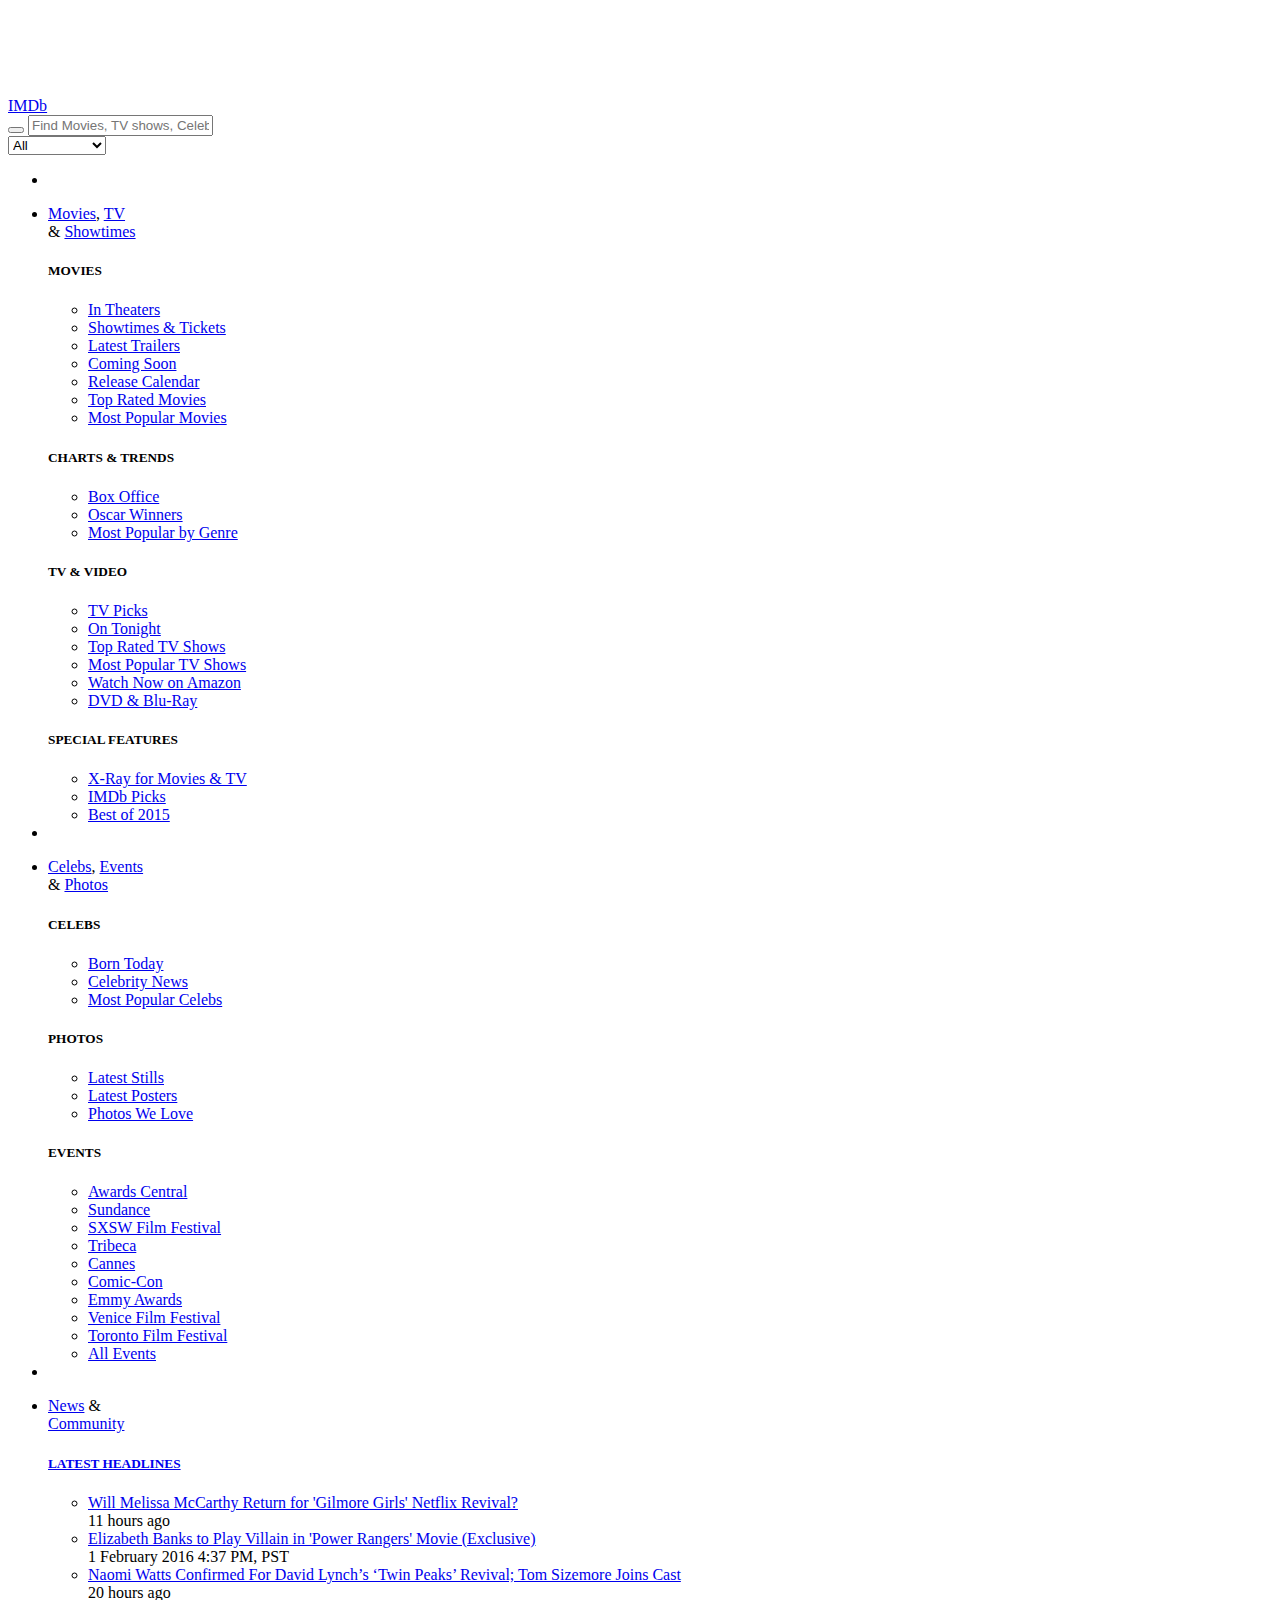
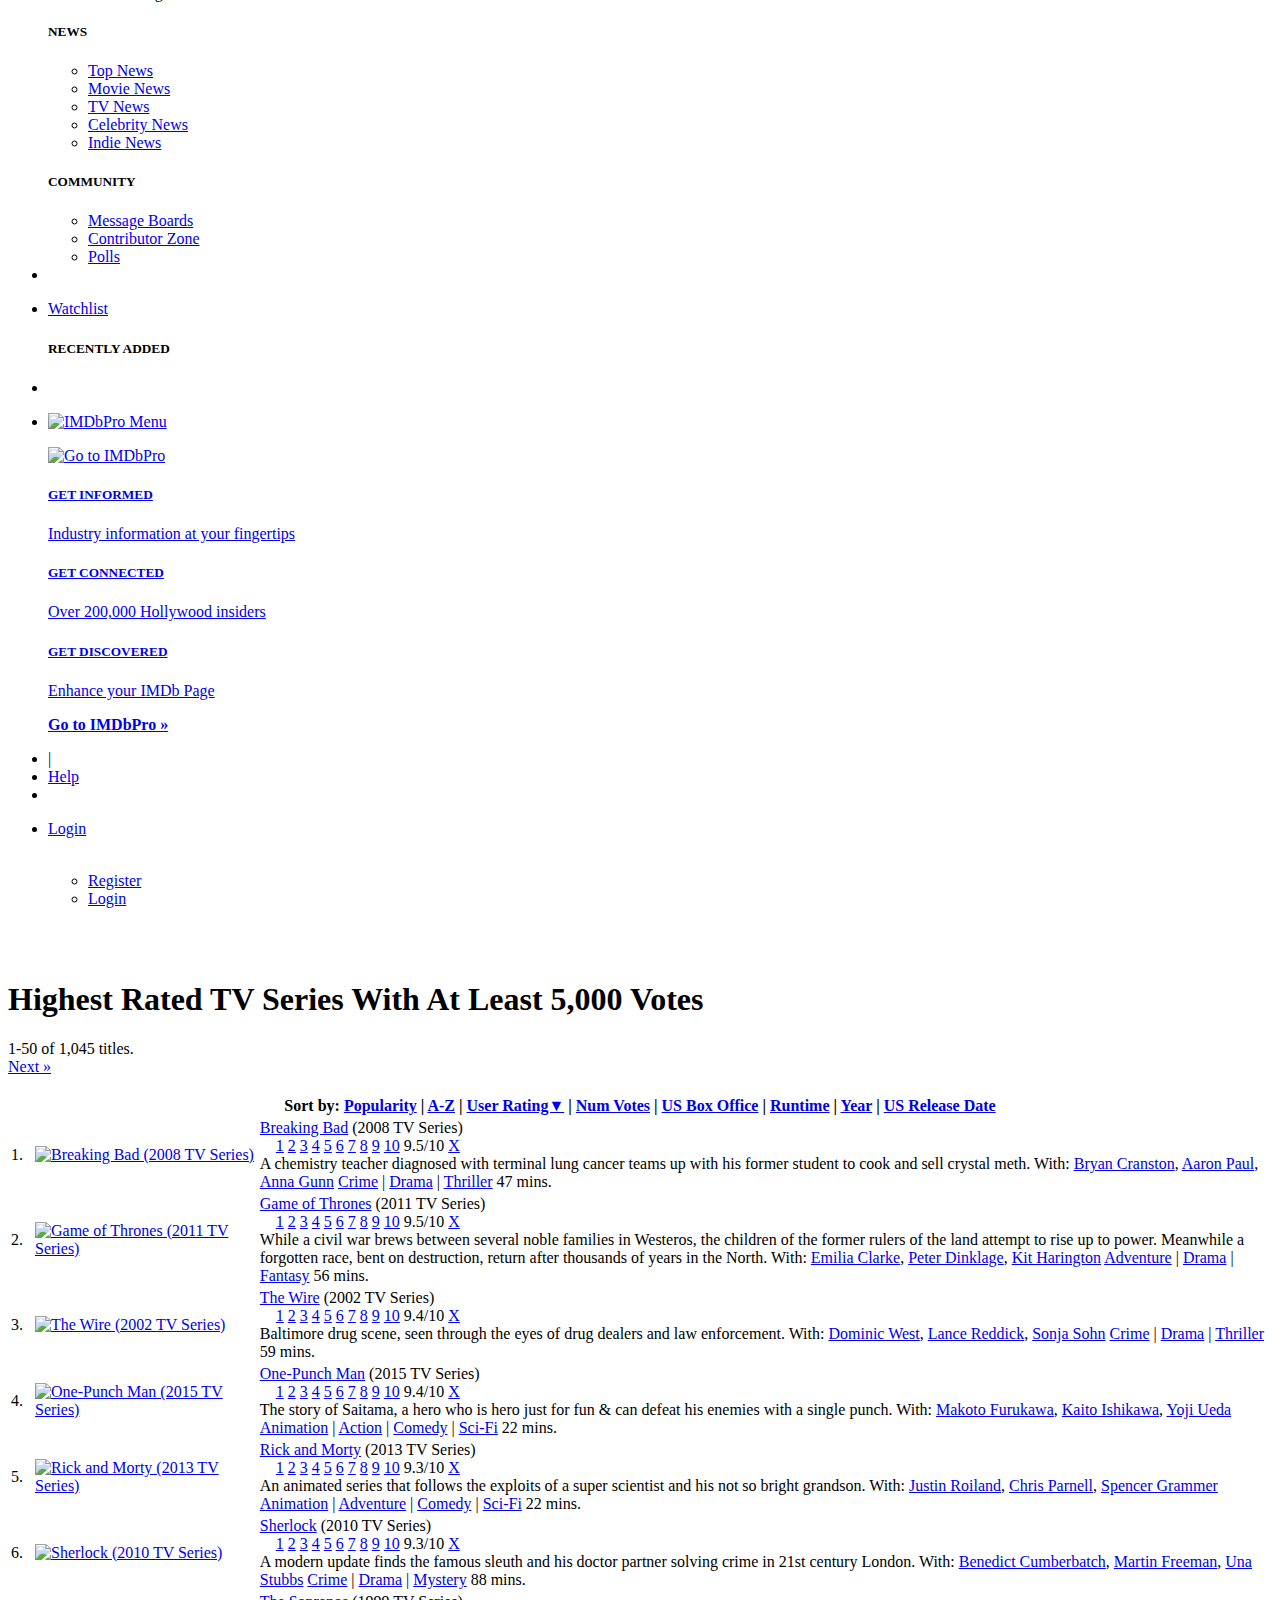
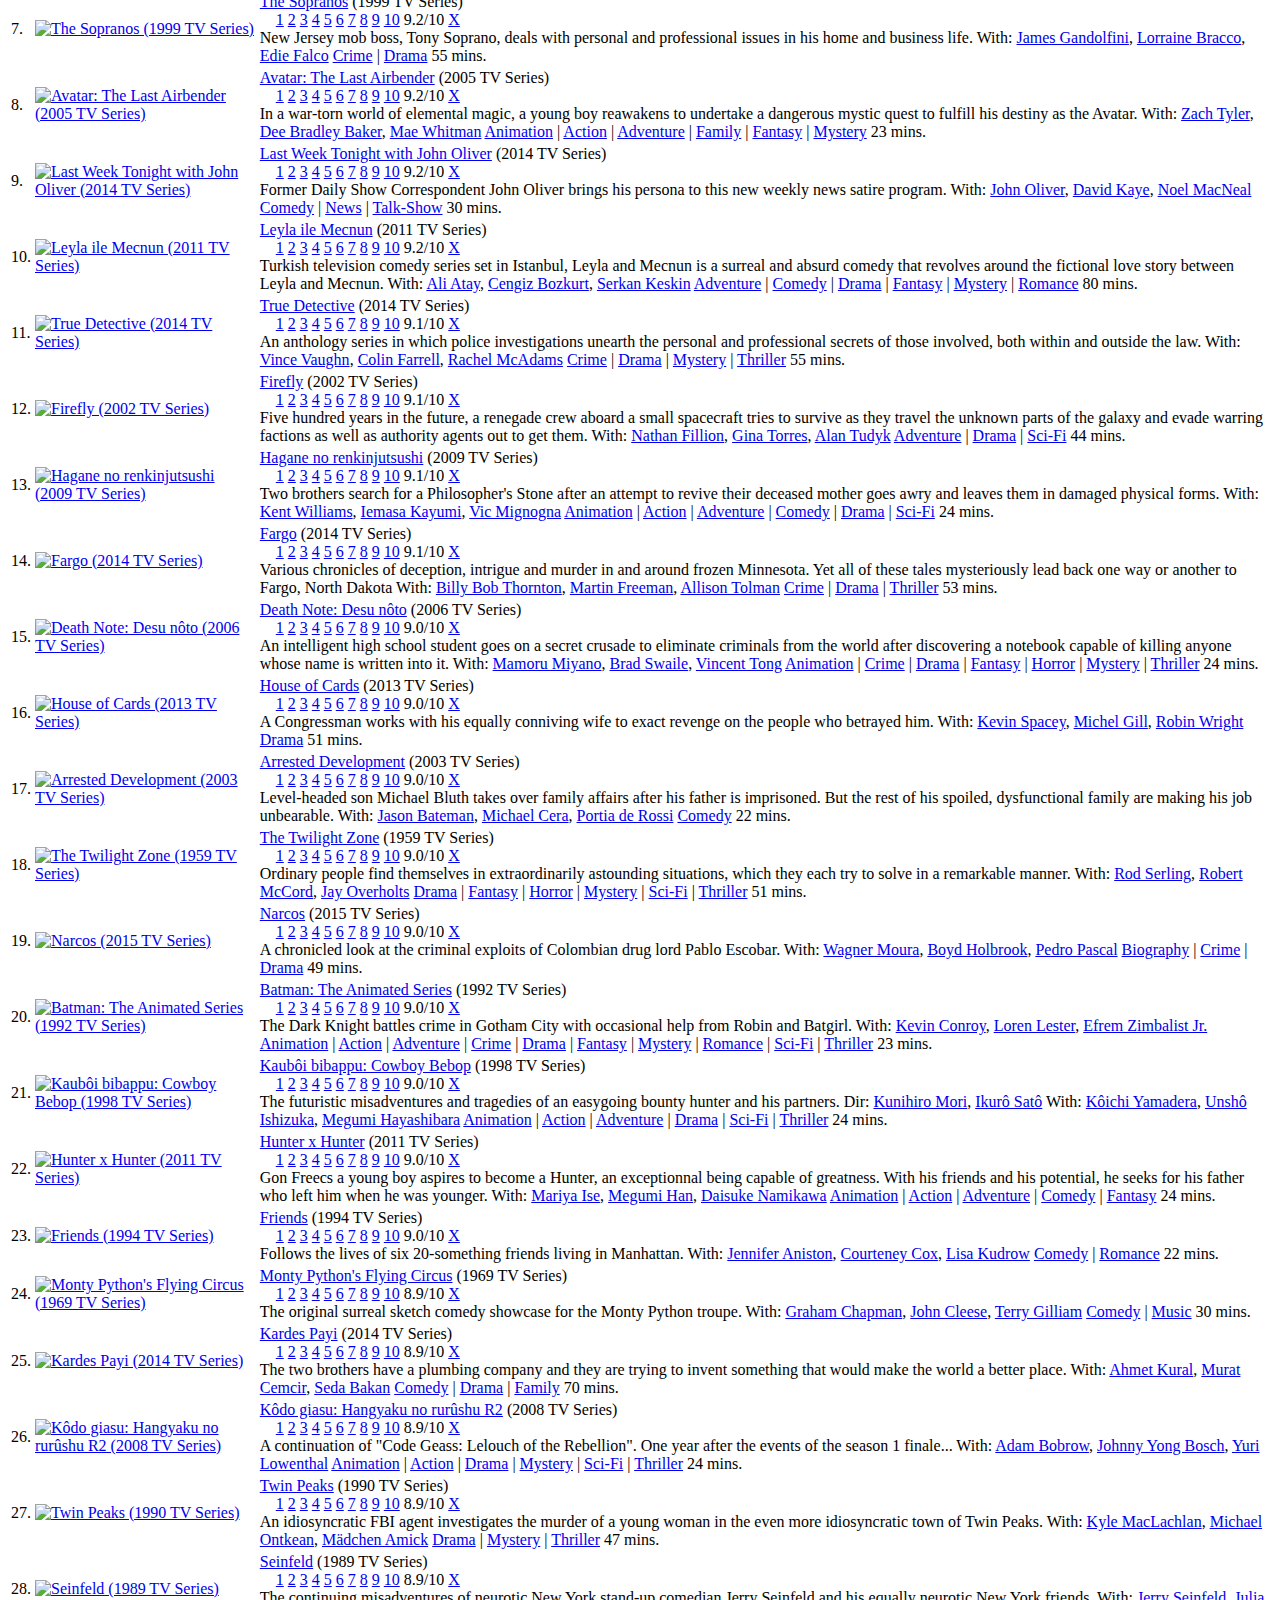
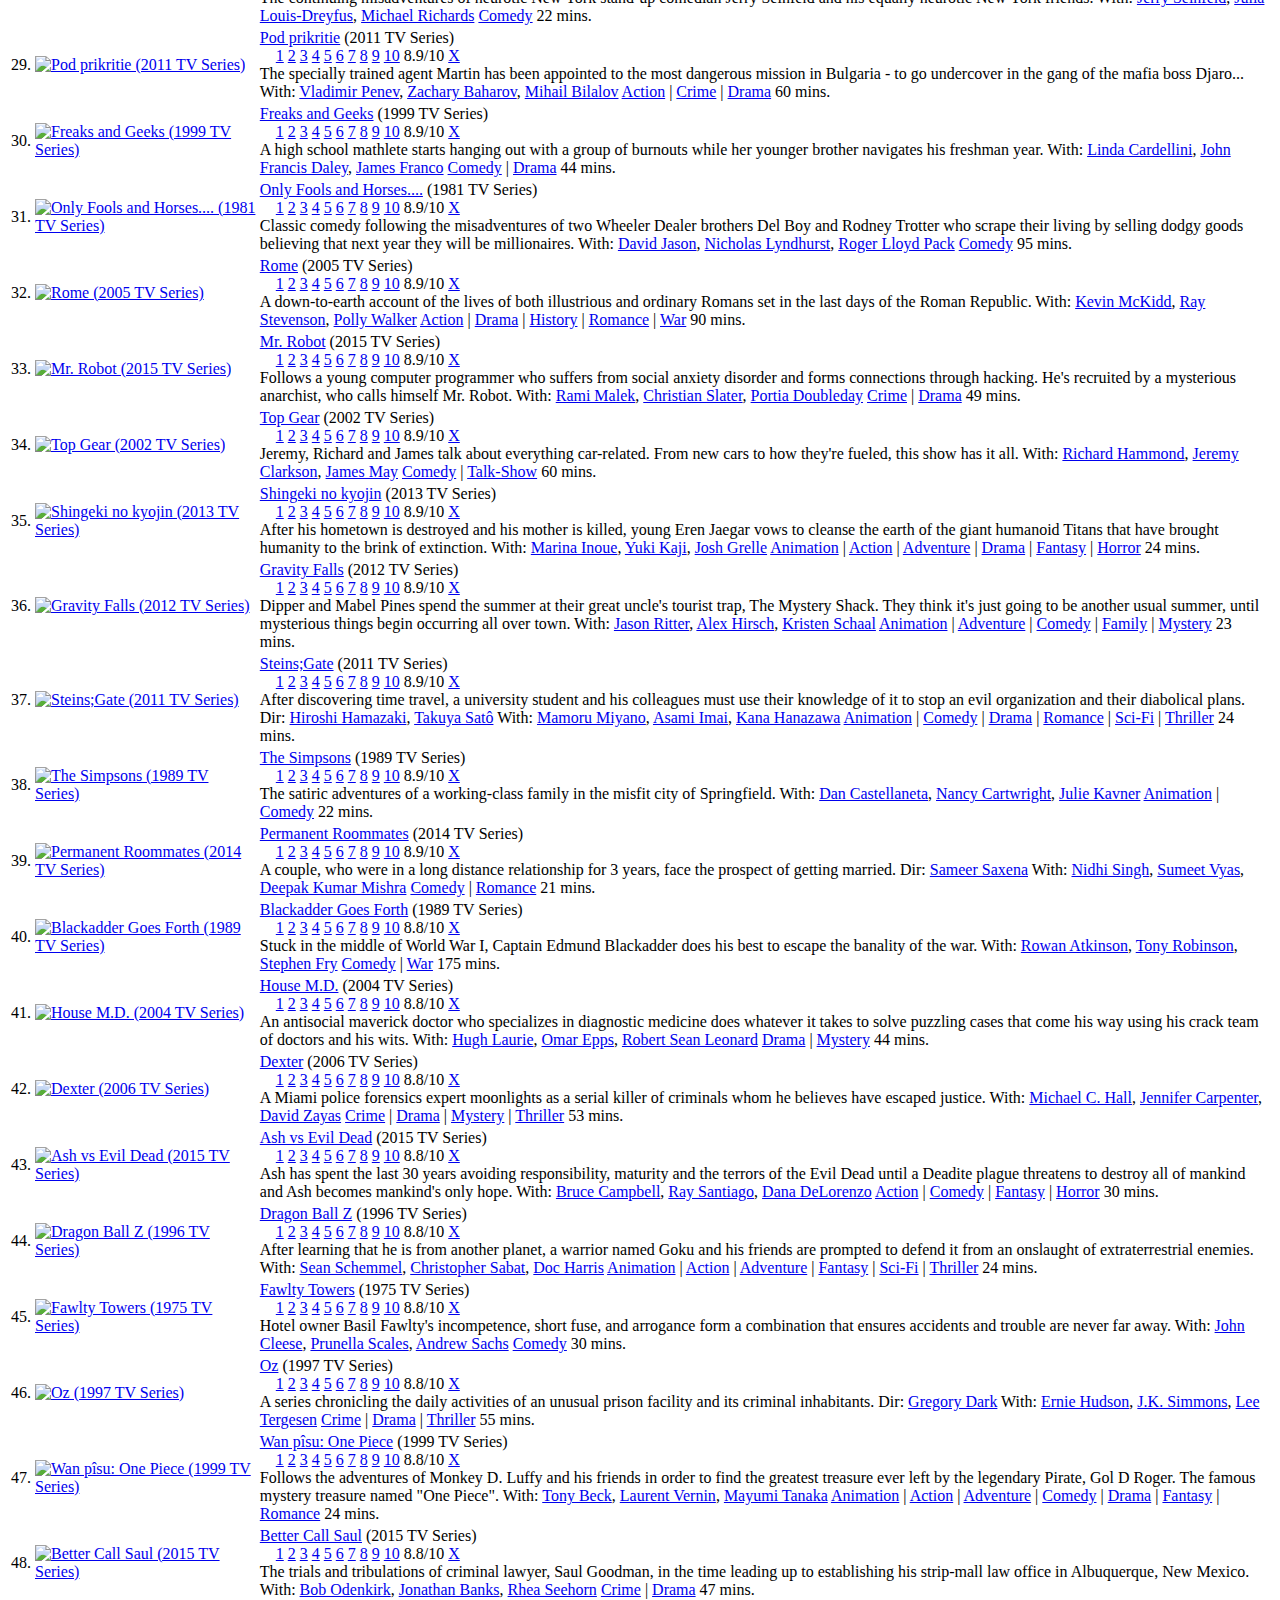
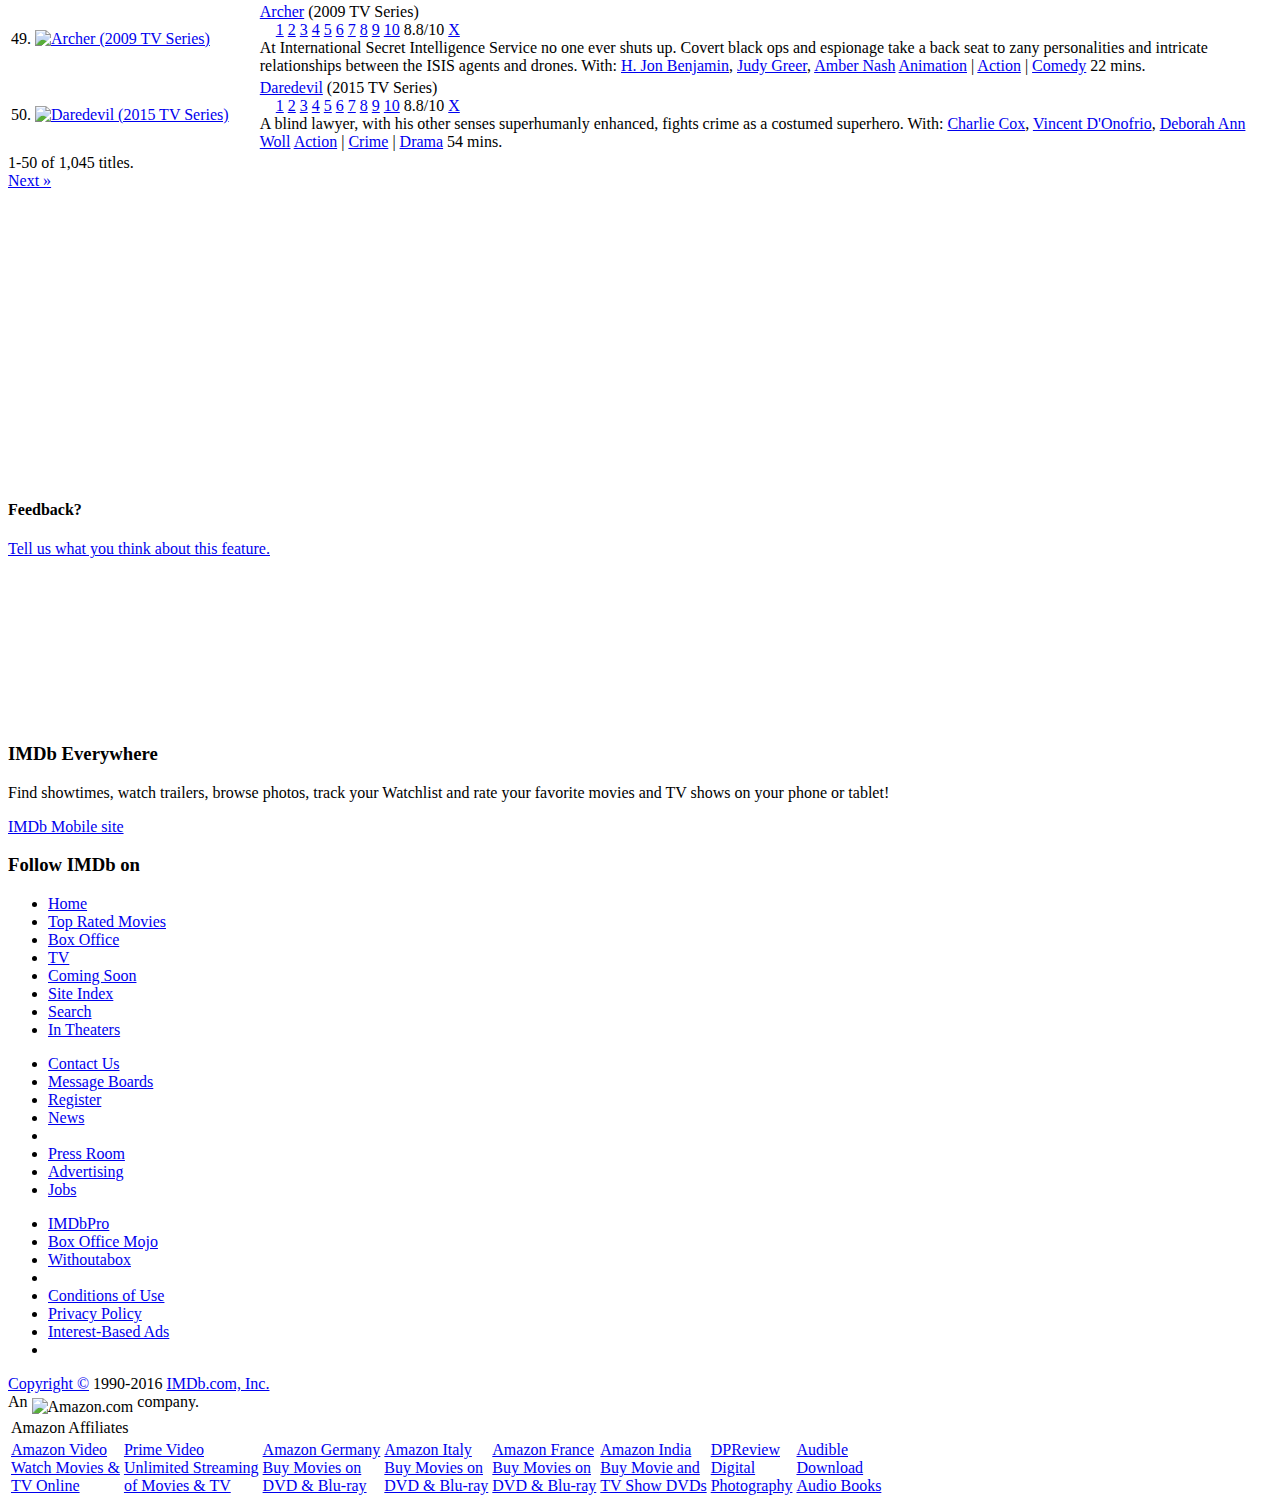
==== commit 9fb55f00: "a fresh html file" ====
--- a/Homework/week-1/tvseries.html
+++ b/Homework/week-1/tvseries.html
@@ -7,7 +7,7 @@
                 <meta http-equiv="Content-Type" content="text/html; charset=utf-8" />
 <script>
 var addClickstreamHeadersToAjax = function(xhr) {
-    xhr.setRequestHeader("x-imdb-parent-id", "15ABP7W9WBH5747WJ65T");
+    xhr.setRequestHeader("x-imdb-parent-id", "0C3918E3W38FBJTKFZ8T");
 };
 </script>
 
@@ -40,11 +40,11 @@
 });
 tinygpt.set_targeting({
 'fv' : ['1'],
-'ab' : ['b'],
+'ab' : ['a'],
 'c' : ['0'],
 's' : ['3075','32'],
-'bpx' : ['1'],
-'u': ['490112112741'],
+'bpx' : ['2'],
+'u': ['932788837162'],
 'oe': ['utf-8']
 });
 tinygpt.send();
@@ -92,29 +92,29 @@
 generic.monitoring.set_twilight_info(
 "main",
 "NL",
-"576688ba608fd0ab70991be0c756e4f500ed3af3",
-"2016-02-03T15%3A51%3A35GMT",
+"d98e0905ef441ede0bf463a83320d873be6cc185",
+"2016-02-03T10%3A47%3A06GMT",
 "http://s.media-imdb.com/twilight/?",
 "consumer");
 generic.send_csm_head_metrics && generic.send_csm_head_metrics();
 generic.monitoring.start_timing("page_load");
-generic.seconds_to_midnight = 58105;
-generic.days_to_midnight = 0.6725115776062012;
+generic.seconds_to_midnight = 76374;
+generic.days_to_midnight = 0.8839583396911621;
 ad_utils.set_slots_on_page({ 'injected_billboard':1, 'injected_navstrip':1, 'bottom_ad':1, 'top_ad':1, 'top_rhs':1, 'rhs_cornerstone':1 });
 custom.full_page.data_url = "http://ia.media-imdb.com/images/G/01/imdbads/js/graffiti_data-3230827532._CB299577821_.js";
 consoleLog('advertising initialized','ads');
 },"ads js missing, skipping ads setup.");
 var _gaq = _gaq || [];
-_gaq.push(['_setCustomVar', 4, 'ads_abtest_treatment', 'b']);
+_gaq.push(['_setCustomVar', 4, 'ads_abtest_treatment', 'a']);
 </script>
 <script>
 doWithAds(function(){
-ad_utils.register_punt_ad("top_rhs","300","250"," <!DOCTYPE html><html><body><style>.ac{display:block;position:absolute;overflow:hidden;width:19px;height:15px;z-index:9;top:0;right:0;background:url(https://images-na.ssl-images-amazon.com/images/G/01/da/adchoices/ac-topright-sprite.png)}.ac:hover{width:77px;background-position:-19px 0}.hide{display:none!important}#ad{position:relative;overflow:hidden;width:300px;height:250px;display:none}</style><div id=\"creative-wrapper\" style=\"width: 100%;height:250px;\"><a id=\"ad\" href=\"http://aax-us-east.amazon-adsystem.com/x/c/QW-klWeHzJyP6W2a3zHjEJYAAAFSp9TrUAEAAADKI5M-rQ/https://www.eastdane.com/clothing-outerwear/br/v=1/19209.htm?extid=DMU_house_sea_outerwear_desktop_300_250_jpg_np&amp;cvosrc=display.house_sea.300_250_jpg_np&amp;cvo_campaign=outerwear&amp;cvo_placement=desktop&amp;cvo_creative=300_250_jpg_np&amp;tag=dv_dev_imdb_ho_dktp-20\" target=\"_top\"><img id=\"staticImage\" width=\"100%\" height=\"100%\"><a id=\"logo\"></a><a id=\"aapInfo\" target=\"_blank\" class=\"hide ac\" href=\"http://amazon.com/gp/dra/info/ref=cs_aap_9567872655586\"></a></a></div><script>setTimeout(function(){!function(a,t,e){var n=/\\.amazon\\.com(:.*)?$/,c=\"undefined\"!=typeof IS_3P&&IS_3P,i=!1;if(!c){var o=a;try{for(;o!=o.parent;){if(!o.parent.document)throw new Error(\"cross-domain exception\");o=o.parent}}catch(r){}try{i=o.SFClient?o.SFClient.isOnAmazon():n.test(o.location.host)}catch(r){}}var s=!c&&!i;t.ad={aid:\"9175048742186\",cid:\"9567872655586\",w:300,h:250,template:\"Image-1.36\"},a.aanResponse={adId:t.ad.aid,creativeId:t.ad.cid,adNetwork:\"pda\",shazamStage:\"prod\",shazamId:\"1979435\"};try{e&&e.ad_utils&&e.ad_utils.expand_ad(frameElement)}catch(r){}var d=function(a){return/s/.test(a.protocol)},m=function(a){return t.getElementById(a)},f=function(a,t,e){a.href=t,a.target=e?\"_blank\":\"_top\"},p=function(a,t){return a.className.match(new RegExp(\"(\\\\s|^)\"+t+\"(\\\\s|$)\"))},l=function(a,t){p(a,t)||(a.className+=\" \"+t)},u=function(a,t){if(p(a,t)){var e=new RegExp(\"(\\\\s|^)\"+t+\"(\\\\s|$)\");a.className=a.className.replace(e,\" \")}},g=function(a){u(a,\"hide\")},h=(d(location)?\"//images-na.ssl-\":\"//g-ecx.\")+\"images-amazon.com/images/G/01/\",_=m(\"aapInfo\"),v=m(\"ad\"),w=\"shazam/outerwearguide-300x250-static-gfaG9._V298933961_.jpg\",y=m(\"staticImage\");w&&(y.src=h+w,v.style.display=\"block\");var z;c&&l(v,\"aap\"),(c||s)&&(v.target=\"_blank\"),_&&c&&g(_),z&&f(_,\"http://amazon.com/gp/dra/info\",!0);var I=a.SFClient;if(I&&\"function\"==typeof I.changeSize)try{I.changeSize(\"300px\",\"250px\")}catch(r){}}(window,document,parent)},0);<\/script><img src=\"https://shopbop.sp1.convertro.com/view/vt/v1/shopbop/2/cvo.gif?cvosrc=display.house_sea.300_250_jpg_np&amp;cvo_campaign=outerwear&amp;cvo_placement=desktop&amp;cvo_creative=300_250_jpg_np\" width=\"0\" height=\"0\">\n</body></html><\!-- creativeModDate = 1453547180000 --\>\n <div id=\"top_rhs_webbug\" style=\"display:none;\">\n <img src=\"http://aax-us-east.amazon-adsystem.com/e/loi/imp?b=IHLYYW6rqkWig6Pl_dABpxEAAAFSp9TrlQEAAADKJkEN_w&pj=[PUNT_ORIGIN]\" border=\"0\" height=\"1\" width=\"1\" alt=\"\"/>\n </div>\n");
+ad_utils.register_punt_ad("top_rhs","300","250"," <!DOCTYPE html><html><body><style>.ac{display:block;position:absolute;overflow:hidden;width:19px;height:15px;z-index:9;top:0;right:0;background:url(https://images-na.ssl-images-amazon.com/images/G/01/da/adchoices/ac-topright-sprite.png)}.ac:hover{width:77px;background-position:-19px 0}.hide{display:none!important}#ad{position:relative;overflow:hidden;width:300px;height:250px;display:none}</style><div id=\"creative-wrapper\" style=\"width: 100%;height:250px;\"><a id=\"ad\" href=\"http://aax-us-east.amazon-adsystem.com/x/c/QXPJT3q2SF4CmlB-19FaZOYAAAFSpr4oYQEAAADK6ZlG9Q/https://www.eastdane.com/shoes-boots/br/v=1/19217.htm?extid=DMU_house_sea_winterboots_desktop_300_250_jpg_np&amp;cvosrc=display.house_sea.300_250_jpg_np&amp;cvo_campaign=winterboots&amp;cvo_placement=desktop&amp;cvo_creative=300_250_jpg_np&amp;tag=dv_dev_imdb_ho_dktp-20\" target=\"_top\"><img id=\"staticImage\" width=\"100%\" height=\"100%\"><a id=\"logo\"></a><a id=\"aapInfo\" target=\"_blank\" class=\"hide ac\" href=\"http://amazon.com/gp/dra/info/ref=cs_aap_9735345738340\"></a></a></div><script>setTimeout(function(){!function(a,t,e){var n=/\\.amazon\\.com(:.*)?$/,c=\"undefined\"!=typeof IS_3P&&IS_3P,i=!1;if(!c){var o=a;try{for(;o!=o.parent;){if(!o.parent.document)throw new Error(\"cross-domain exception\");o=o.parent}}catch(r){}try{i=o.SFClient?o.SFClient.isOnAmazon():n.test(o.location.host)}catch(r){}}var s=!c&&!i;t.ad={aid:\"9175048742186\",cid:\"9735345738340\",w:300,h:250,template:\"Image-1.36\"},a.aanResponse={adId:t.ad.aid,creativeId:t.ad.cid,adNetwork:\"pda\",shazamStage:\"prod\",shazamId:\"1979436\"};try{e&&e.ad_utils&&e.ad_utils.expand_ad(frameElement)}catch(r){}var d=function(a){return/s/.test(a.protocol)},m=function(a){return t.getElementById(a)},p=function(a,t,e){a.href=t,a.target=e?\"_blank\":\"_top\"},f=function(a,t){return a.className.match(new RegExp(\"(\\\\s|^)\"+t+\"(\\\\s|$)\"))},l=function(a,t){f(a,t)||(a.className+=\" \"+t)},u=function(a,t){if(f(a,t)){var e=new RegExp(\"(\\\\s|^)\"+t+\"(\\\\s|$)\");a.className=a.className.replace(e,\" \")}},g=function(a){u(a,\"hide\")},h=(d(location)?\"//images-na.ssl-\":\"//g-ecx.\")+\"images-amazon.com/images/G/01/\",_=m(\"aapInfo\"),v=m(\"ad\"),w=\"shazam/winterboots-300x250-static-Suugb._V298933971_.jpg\",y=m(\"staticImage\");w&&(y.src=h+w,v.style.display=\"block\");var z;c&&l(v,\"aap\"),(c||s)&&(v.target=\"_blank\"),_&&c&&g(_),z&&p(_,\"http://amazon.com/gp/dra/info\",!0);var I=a.SFClient;if(I&&\"function\"==typeof I.changeSize)try{I.changeSize(\"300px\",\"250px\")}catch(r){}}(window,document,parent)},0);<\/script><img src=\"https://shopbop.sp1.convertro.com/view/vt/v1/shopbop/2/cvo.gif?cvosrc=display.house_sea.300_250_jpg_np&amp;cvo_campaign=winterboots&amp;cvo_placement=desktop&amp;cvo_creative=300_250_jpg_np\" width=\"0\" height=\"0\">\n</body></html><\!-- creativeModDate = 1453547181000 --\>\n <div id=\"top_rhs_webbug\" style=\"display:none;\">\n <img src=\"http://aax-us-east.amazon-adsystem.com/e/loi/imp?b=IGa7gx8YVE9-lBBdn9dmb1cAAAFSpr4ozwEAAADKE9b7_g&pj=[PUNT_ORIGIN]\" border=\"0\" height=\"1\" width=\"1\" alt=\"\"/>\n </div>\n");
 }, "ad_utils not defined, skipping punt ad data setup.");
 </script>
 <script>
 doWithAds(function(){
-ad_utils.register_punt_ad("top_ad","728","90"," <!DOCTYPE html><html><body><style>.ac{display:block;position:absolute;overflow:hidden;width:19px;height:15px;z-index:9;top:0;right:0;background:url(https://images-na.ssl-images-amazon.com/images/G/01/da/adchoices/ac-topright-sprite.png)}.ac:hover{width:77px;background-position:-19px 0}.hide{display:none!important}#ad{position:relative;overflow:hidden;width:728px;height:90px;display:none}</style><div id=\"creative-wrapper\" style=\"width: 100%;height:90px;\"><a id=\"ad\" href=\"http://aax-us-east.amazon-adsystem.com/x/c/Qf9sr4GaL0hDi7gPG2gXpxkAAAFSp9TrUAEAAADKhTHFtw/https://www.eastdane.com/shoes-boots/br/v=1/19217.htm?extid=DMU_house_sea_winterboots_desktop_728_90_jpg_np&amp;cvosrc=display.house_sea.728_90_jpg_np&amp;cvo_campaign=winterboots&amp;cvo_placement=desktop&amp;cvo_creative=728_90_jpg_np&amp;tag=dv_dev_imdb_ho_dktp-20\" target=\"_top\"><img id=\"staticImage\" width=\"100%\" height=\"100%\"><a id=\"aapInfo\" target=\"_blank\" class=\"hide ac\" href=\"http://amazon.com/gp/dra/info/ref=cs_aap_4944702572553\"></a></a></div><script>setTimeout(function(){!function(a,t,e){var n=/\\.amazon\\.com(:.*)?$/,c=\"undefined\"!=typeof IS_3P&&IS_3P,i=!1;if(!c){var o=a;try{for(;o!=o.parent;){if(!o.parent.document)throw new Error(\"cross-domain exception\");o=o.parent}}catch(r){}try{i=o.SFClient?o.SFClient.isOnAmazon():n.test(o.location.host)}catch(r){}}var s=!c&&!i;t.ad={aid:\"9175048742186\",cid:\"4944702572553\",w:728,h:90,template:\"Image-1.36\"},a.aanResponse={adId:t.ad.aid,creativeId:t.ad.cid,adNetwork:\"pda\",shazamStage:\"prod\",shazamId:\"1979438\"};try{e&&e.ad_utils&&e.ad_utils.expand_ad(frameElement)}catch(r){}var d=function(a){return/s/.test(a.protocol)},m=function(a){return t.getElementById(a)},f=function(a,t,e){a.href=t,a.target=e?\"_blank\":\"_top\"},p=function(a,t){return a.className.match(new RegExp(\"(\\\\s|^)\"+t+\"(\\\\s|$)\"))},l=function(a,t){p(a,t)||(a.className+=\" \"+t)},u=function(a,t){if(p(a,t)){var e=new RegExp(\"(\\\\s|^)\"+t+\"(\\\\s|$)\");a.className=a.className.replace(e,\" \")}},g=function(a){u(a,\"hide\")},h=(d(location)?\"//images-na.ssl-\":\"//g-ecx.\")+\"images-amazon.com/images/G/01/\",_=m(\"aapInfo\"),v=m(\"ad\"),w=\"shazam/winterboots-728x90-static-xOR2f._V298932588_.jpg\",x=m(\"staticImage\");w&&(x.src=h+w,v.style.display=\"block\");var y;c&&l(v,\"aap\"),(c||s)&&(v.target=\"_blank\"),_&&c&&g(_),y&&f(_,\"http://amazon.com/gp/dra/info\",!0);var z=a.SFClient;if(z&&\"function\"==typeof z.changeSize)try{z.changeSize(\"728px\",\"90px\")}catch(r){}}(window,document,parent)},0);<\/script><img src=\"https://shopbop.sp1.convertro.com/view/vt/v1/shopbop/2/cvo.gif?cvosrc=display.house_sea.728_90_jpg_np&amp;cvo_campaign=winterboots&amp;cvo_placement=desktop&amp;cvo_creative=728_90_jpg_np\" width=\"0\" height=\"0\">\n</body></html><\!-- creativeModDate = 1453547182000 --\>\n <div id=\"top_ad_webbug\" style=\"display:none;\">\n <img src=\"http://aax-us-east.amazon-adsystem.com/e/loi/imp?b=IIaZazSx4UvylJwBBjADuQ4AAAFSp9TrfAEAAADKcm_ejQ&pj=[PUNT_ORIGIN]\" border=\"0\" height=\"1\" width=\"1\" alt=\"\"/>\n </div>\n");
+ad_utils.register_punt_ad("top_ad","728","90"," <!DOCTYPE html><html><body><style>.ac{display:block;position:absolute;overflow:hidden;width:19px;height:15px;z-index:9;top:0;right:0;background:url(https://images-na.ssl-images-amazon.com/images/G/01/da/adchoices/ac-topright-sprite.png)}.ac:hover{width:77px;background-position:-19px 0}.hide{display:none!important}#ad{position:relative;overflow:hidden;width:728px;height:90px;display:none}</style><div id=\"creative-wrapper\" style=\"width: 100%;height:90px;\"><a id=\"ad\" href=\"http://aax-us-east.amazon-adsystem.com/x/c/QRymVOVkc0EP3snMr2RX5u0AAAFSpr4oYQEAAADK3JcqAQ/https://www.eastdane.com/shoes-boots/br/v=1/19217.htm?extid=DMU_house_sea_winterboots_desktop_728_90_jpg_np&amp;cvosrc=display.house_sea.728_90_jpg_np&amp;cvo_campaign=winterboots&amp;cvo_placement=desktop&amp;cvo_creative=728_90_jpg_np&amp;tag=dv_dev_imdb_ho_dktp-20\" target=\"_top\"><img id=\"staticImage\" width=\"100%\" height=\"100%\"><a id=\"aapInfo\" target=\"_blank\" class=\"hide ac\" href=\"http://amazon.com/gp/dra/info/ref=cs_aap_4944702572553\"></a></a></div><script>setTimeout(function(){!function(a,t,e){var n=/\\.amazon\\.com(:.*)?$/,c=\"undefined\"!=typeof IS_3P&&IS_3P,i=!1;if(!c){var o=a;try{for(;o!=o.parent;){if(!o.parent.document)throw new Error(\"cross-domain exception\");o=o.parent}}catch(r){}try{i=o.SFClient?o.SFClient.isOnAmazon():n.test(o.location.host)}catch(r){}}var s=!c&&!i;t.ad={aid:\"9175048742186\",cid:\"4944702572553\",w:728,h:90,template:\"Image-1.36\"},a.aanResponse={adId:t.ad.aid,creativeId:t.ad.cid,adNetwork:\"pda\",shazamStage:\"prod\",shazamId:\"1979438\"};try{e&&e.ad_utils&&e.ad_utils.expand_ad(frameElement)}catch(r){}var d=function(a){return/s/.test(a.protocol)},m=function(a){return t.getElementById(a)},f=function(a,t,e){a.href=t,a.target=e?\"_blank\":\"_top\"},p=function(a,t){return a.className.match(new RegExp(\"(\\\\s|^)\"+t+\"(\\\\s|$)\"))},l=function(a,t){p(a,t)||(a.className+=\" \"+t)},u=function(a,t){if(p(a,t)){var e=new RegExp(\"(\\\\s|^)\"+t+\"(\\\\s|$)\");a.className=a.className.replace(e,\" \")}},g=function(a){u(a,\"hide\")},h=(d(location)?\"//images-na.ssl-\":\"//g-ecx.\")+\"images-amazon.com/images/G/01/\",_=m(\"aapInfo\"),v=m(\"ad\"),w=\"shazam/winterboots-728x90-static-xOR2f._V298932588_.jpg\",x=m(\"staticImage\");w&&(x.src=h+w,v.style.display=\"block\");var y;c&&l(v,\"aap\"),(c||s)&&(v.target=\"_blank\"),_&&c&&g(_),y&&f(_,\"http://amazon.com/gp/dra/info\",!0);var z=a.SFClient;if(z&&\"function\"==typeof z.changeSize)try{z.changeSize(\"728px\",\"90px\")}catch(r){}}(window,document,parent)},0);<\/script><img src=\"https://shopbop.sp1.convertro.com/view/vt/v1/shopbop/2/cvo.gif?cvosrc=display.house_sea.728_90_jpg_np&amp;cvo_campaign=winterboots&amp;cvo_placement=desktop&amp;cvo_creative=728_90_jpg_np\" width=\"0\" height=\"0\">\n</body></html><\!-- creativeModDate = 1453547182000 --\>\n <div id=\"top_ad_webbug\" style=\"display:none;\">\n <img src=\"http://aax-us-east.amazon-adsystem.com/e/loi/imp?b=IG4EWMKD4k7ejyUBI3BbIy8AAAFSpr4ojgEAAADK8QqR7A&pj=[PUNT_ORIGIN]\" border=\"0\" height=\"1\" width=\"1\" alt=\"\"/>\n </div>\n");
 }, "ad_utils not defined, skipping punt ad data setup.");
 </script>
 <script>doWithAds(function() { ad_utils.ads_header.done(); });</script>
@@ -154,8 +154,8 @@
 ad_utils.register_ad('top_ad');
 });
 </script>
-<iframe data-dart-params="#imdb2.consumer.main/find;!TILE!;sz=728x90,1008x150,1008x200,1008x30,970x250,9x1;p=top;p=t;fv=1;ab=b;bpx=1;c=0;s=3075;s=32;oe=utf-8;[CLIENT_SIDE_KEYVALUES];u=490112112741;ord=490112112741?" id="top_ad" name="top_ad" class="yesScript" width="0" height="85" data-original-width="0" data-original-height="85" data-config-width="0" data-config-height="85" data-cookie-width="null" data-cookie-height="null" marginwidth="0" marginheight="0" frameborder="0" scrolling="no" allowtransparency="true" onload="doWithAds.call(this, function(){ ad_utils.on_ad_load(this); });"></iframe>
-<noscript><a href="http://ad.doubleclick.net/N4215/jump/imdb2.consumer.main/find;tile=0;sz=728x90,1008x150,1008x200,1008x30,970x250,9x1;p=top;p=t;fv=1;ab=b;bpx=1;c=0;s=3075;s=32;ord=490112112741?" target="_blank"><img src="http://ad.doubleclick.net/N4215/ad/imdb2.consumer.main/find;tile=0;sz=728x90,1008x150,1008x200,1008x30,970x250,9x1;p=top;p=t;fv=1;ab=b;bpx=1;c=0;s=3075;s=32;ord=490112112741?" border="0" alt="advertisement" /></a></noscript>
+<iframe data-dart-params="#imdb2.consumer.main/find;!TILE!;sz=728x90,1008x150,1008x200,1008x30,970x250,9x1;p=top;p=t;fv=1;ab=a;bpx=2;c=0;s=3075;s=32;oe=utf-8;[CLIENT_SIDE_KEYVALUES];u=932788837162;ord=932788837162?" id="top_ad" name="top_ad" class="yesScript" width="0" height="85" data-original-width="0" data-original-height="85" data-config-width="0" data-config-height="85" data-cookie-width="null" data-cookie-height="null" marginwidth="0" marginheight="0" frameborder="0" scrolling="no" allowtransparency="true" onload="doWithAds.call(this, function(){ ad_utils.on_ad_load(this); });"></iframe>
+<noscript><a href="http://ad.doubleclick.net/N4215/jump/imdb2.consumer.main/find;tile=0;sz=728x90,1008x150,1008x200,1008x30,970x250,9x1;p=top;p=t;fv=1;ab=a;bpx=2;c=0;s=3075;s=32;ord=932788837162?" target="_blank"><img src="http://ad.doubleclick.net/N4215/ad/imdb2.consumer.main/find;tile=0;sz=728x90,1008x150,1008x200,1008x30,970x250,9x1;p=top;p=t;fv=1;ab=a;bpx=2;c=0;s=3075;s=32;ord=932788837162?" border="0" alt="advertisement" /></a></noscript>
 </div>
 <div id="top_ad_reflow_helper"></div>
 <script>
@@ -323,21 +323,21 @@
                         
 <ul>
     <li itemprop="headline">
-        <a     href="/news/ni59458512/?ref_=nb_nwt_1"    >
-            Kate Winslet Reveals How Leonardo DiCaprio Has Changed (and Not) Since Titanic: &#x27;He&#x27;s Gotten More Handsome!&#x27;</a><br />
-            <span class="time">1 hour ago
+        <a     href="/news/ni59456891/?ref_=nb_nwt_1"    >
+            Will Melissa McCarthy Return for &#x27;Gilmore Girls&#x27; Netflix Revival?</a><br />
+            <span class="time">11 hours ago
 </span>
     </li>
     <li itemprop="headline">
-        <a     href="/news/ni59457771/?ref_=nb_nwt_2"    >
-            &#x2018;Fast and Furious&#x2019; 9th and 10th Movies Set for 2019, 2021</a><br />
-            <span class="time">7 hours ago
+        <a     href="/news/ni59454582/?ref_=nb_nwt_2"    >
+            Elizabeth Banks to Play Villain in &#x27;Power Rangers&#x27; Movie (Exclusive)</a><br />
+            <span class="time">1 February 2016 4:37 PM, PST
 </span>
     </li>
     <li itemprop="headline">
-        <a     href="/news/ni59458223/?ref_=nb_nwt_3"    >
-            &#x2018;The Assassin&#x2019; Leads Asian Film Awards Nominations, From &#x2018;Bajirao,&#x2019; &#x2018;Port of Call&#x2019;</a><br />
-            <span class="time">3 hours ago
+        <a     href="/news/ni59453940/?ref_=nb_nwt_3"    >
+            Naomi Watts Confirmed For David Lynch&#x2019;s &#x2018;Twin Peaks&#x2019; Revival; Tom Sizemore Joins Cast</a><br />
+            <span class="time">20 hours ago
 </span>
     </li>
 </ul>
@@ -513,7 +513,7 @@
 
 <!-- begin injectable INJECTED_NAVSTRIP -->
 <div id="injected_navstrip_wrapper" class="injected_slot">
-<iframe id="injected_navstrip" name="injected_navstrip" class="yesScript" width="0" height="0" data-dart-params="#imdb2.consumer.main/find;oe=utf-8;u=490112112741;ord=490112112741?" data-original-width="0" data-original-height="0" data-config-width="0" data-config-height="0" data-cookie-width="null" data-cookie-height="null" marginwidth="0" marginheight="0" frameborder="0" scrolling="no" allowtransparency="true" onload="doWithAds.call(this, function(){ ad_utils.on_ad_load(this); });"></iframe> </div>
+<iframe id="injected_navstrip" name="injected_navstrip" class="yesScript" width="0" height="0" data-dart-params="#imdb2.consumer.main/find;oe=utf-8;u=932788837162;ord=932788837162?" data-original-width="0" data-original-height="0" data-config-width="0" data-config-height="0" data-cookie-width="null" data-cookie-height="null" marginwidth="0" marginheight="0" frameborder="0" scrolling="no" allowtransparency="true" onload="doWithAds.call(this, function(){ ad_utils.on_ad_load(this); });"></iframe> </div>
 <script>
 doWithAds(function(){
 ad_utils.inject_ad.register('injected_navstrip');
@@ -540,7 +540,7 @@
 
 <!-- begin injectable INJECTED_BILLBOARD -->
 <div id="injected_billboard_wrapper" class="injected_slot">
-<iframe id="injected_billboard" name="injected_billboard" class="yesScript" width="0" height="0" data-dart-params="#imdb2.consumer.main/find;oe=utf-8;u=490112112741;ord=490112112741?" data-original-width="0" data-original-height="0" data-config-width="0" data-config-height="0" data-cookie-width="null" data-cookie-height="null" marginwidth="0" marginheight="0" frameborder="0" scrolling="no" allowtransparency="true" onload="doWithAds.call(this, function(){ ad_utils.on_ad_load(this); });"></iframe> </div>
+<iframe id="injected_billboard" name="injected_billboard" class="yesScript" width="0" height="0" data-dart-params="#imdb2.consumer.main/find;oe=utf-8;u=932788837162;ord=932788837162?" data-original-width="0" data-original-height="0" data-config-width="0" data-config-height="0" data-cookie-width="null" data-cookie-height="null" marginwidth="0" marginheight="0" frameborder="0" scrolling="no" allowtransparency="true" onload="doWithAds.call(this, function(){ ad_utils.on_ad_load(this); });"></iframe> </div>
 <script>
 doWithAds(function(){
 ad_utils.inject_ad.register('injected_billboard');
@@ -592,7 +592,7 @@
 <div class="user_rating">
 
 
-<div class="rating rating-list" data-auth="BCYqq9E2ZGm4EhxDQTR0x8LyPvsMpX8d90pEXJZKhF5GguLsovkp2qOWy5g2g5EihooXdfFcXCKLNwMAlXYbm1deq9QOWcz0AtgJqqJH8H2txQm26gEEOy01MLuwr8s79YoV" id="tt0903747|imdb|9.5|9.5|advsearch" data-ga-identifier="advsearch"
+<div class="rating rating-list" data-auth="BCYpmPhPPmiMqpMoKHRDdyIx5zfe3q9oNaAgb81X_-wK-aNxLPZZop8wnEh17oRIZ57DwsOGVaWQXngxf1UpMj620yR1ntz9WHYacnOz-axR25UqzdYQGxxgXB2uAGFuG8I2" id="tt0903747|imdb|9.5|9.5|advsearch" data-ga-identifier="advsearch"
  title="Users rated this 9.5/10 (804,073 votes) - click stars to rate">
 <span class="rating-bg">&nbsp;</span>
 <span class="rating-imdb" style="width: 133px">&nbsp;</span>
@@ -609,7 +609,7 @@
 <a href="/register/login?why=vote" title="Register or login to rate this title" rel="nofollow"><span>10</span></a>
 </span>
 <span class="rating-rating"><span class="value">9.5</span><span class="grey">/</span><span class="grey">10</span></span>
-<span class="rating-cancel"><a href="/title/tt0903747/vote?v=X;k=BCYqq9E2ZGm4EhxDQTR0x8LyPvsMpX8d90pEXJZKhF5GguLsovkp2qOWy5g2g5EihooXdfFcXCKLNwMAlXYbm1deq9QOWcz0AtgJqqJH8H2txQm26gEEOy01MLuwr8s79YoV" title="Delete" rel="nofollow"><span>X</span></a></span>
+<span class="rating-cancel"><a href="/title/tt0903747/vote?v=X;k=BCYpmPhPPmiMqpMoKHRDdyIx5zfe3q9oNaAgb81X_-wK-aNxLPZZop8wnEh17oRIZ57DwsOGVaWQXngxf1UpMj620yR1ntz9WHYacnOz-axR25UqzdYQGxxgXB2uAGFuG8I2" title="Delete" rel="nofollow"><span>X</span></a></span>
 &nbsp;</div>
 
 </div>
@@ -637,7 +637,7 @@
 <div class="user_rating">
 
 
-<div class="rating rating-list" data-auth="BCYmiLeCS3DzbfUzOpuBS-iDvPwMpX8d90pEXJZKhF5GguIThT0nt6wpd3_XsrU3pBibjppdqG0mEdhswhTbEWvRVnFLgdxwmGOtuD5jq_9Fy5oH7uGRRQTHXout6yoNY6vB" id="tt0944947|imdb|9.5|9.5|advsearch" data-ga-identifier="advsearch"
+<div class="rating rating-list" data-auth="BCYg7ElsjYZJheSEuqIXAIQnUzje3q9oNaAgb81X_-wK-aPvqy_q9xL4KuOiRzUrOz8Y3JNXmx7AvELgC06X-l29j6OK54_l5ZP8WaqcUKkdah0EpmEGVyXOl7jRJ7h_91ft" id="tt0944947|imdb|9.5|9.5|advsearch" data-ga-identifier="advsearch"
  title="Users rated this 9.5/10 (908,747 votes) - click stars to rate">
 <span class="rating-bg">&nbsp;</span>
 <span class="rating-imdb" style="width: 133px">&nbsp;</span>
@@ -654,7 +654,7 @@
 <a href="/register/login?why=vote" title="Register or login to rate this title" rel="nofollow"><span>10</span></a>
 </span>
 <span class="rating-rating"><span class="value">9.5</span><span class="grey">/</span><span class="grey">10</span></span>
-<span class="rating-cancel"><a href="/title/tt0944947/vote?v=X;k=BCYmiLeCS3DzbfUzOpuBS-iDvPwMpX8d90pEXJZKhF5GguIThT0nt6wpd3_XsrU3pBibjppdqG0mEdhswhTbEWvRVnFLgdxwmGOtuD5jq_9Fy5oH7uGRRQTHXout6yoNY6vB" title="Delete" rel="nofollow"><span>X</span></a></span>
+<span class="rating-cancel"><a href="/title/tt0944947/vote?v=X;k=BCYg7ElsjYZJheSEuqIXAIQnUzje3q9oNaAgb81X_-wK-aPvqy_q9xL4KuOiRzUrOz8Y3JNXmx7AvELgC06X-l29j6OK54_l5ZP8WaqcUKkdah0EpmEGVyXOl7jRJ7h_91ft" title="Delete" rel="nofollow"><span>X</span></a></span>
 &nbsp;</div>
 
 </div>
@@ -682,7 +682,7 @@
 <div class="user_rating">
 
 
-<div class="rating rating-list" data-auth="BCYsc4PKNcrqXUzTjTSHokeZJv0MpX8d90pEXJZKhF5GguLDtGI-fjQRtKaZir66ARdt6Rw1aMeC7r80yQBx8NSiPMP8cHrPI0Yi5GY9AHdDBDeNQqRBE114jmIHqPrA7_wk" id="tt0306414|imdb|9.4|9.4|advsearch" data-ga-identifier="advsearch"
+<div class="rating rating-list" data-auth="BCYkAJj7GmmVNp8v1GJsN1ooJjne3q9oNaAgb81X_-wK-aNaaNvGIWS6LMRBbR8BTidAq7nB1VpC0khV8Y7QjgCrGHg4Uv2jSJaKj3RSkKGY9MmAA6kb11Yifg1P5iqBTBYh" id="tt0306414|imdb|9.4|9.4|advsearch" data-ga-identifier="advsearch"
  title="Users rated this 9.4/10 (176,571 votes) - click stars to rate">
 <span class="rating-bg">&nbsp;</span>
 <span class="rating-imdb" style="width: 131px">&nbsp;</span>
@@ -699,7 +699,7 @@
 <a href="/register/login?why=vote" title="Register or login to rate this title" rel="nofollow"><span>10</span></a>
 </span>
 <span class="rating-rating"><span class="value">9.4</span><span class="grey">/</span><span class="grey">10</span></span>
-<span class="rating-cancel"><a href="/title/tt0306414/vote?v=X;k=BCYsc4PKNcrqXUzTjTSHokeZJv0MpX8d90pEXJZKhF5GguLDtGI-fjQRtKaZir66ARdt6Rw1aMeC7r80yQBx8NSiPMP8cHrPI0Yi5GY9AHdDBDeNQqRBE114jmIHqPrA7_wk" title="Delete" rel="nofollow"><span>X</span></a></span>
+<span class="rating-cancel"><a href="/title/tt0306414/vote?v=X;k=BCYkAJj7GmmVNp8v1GJsN1ooJjne3q9oNaAgb81X_-wK-aNaaNvGIWS6LMRBbR8BTidAq7nB1VpC0khV8Y7QjgCrGHg4Uv2jSJaKj3RSkKGY9MmAA6kb11Yifg1P5iqBTBYh" title="Delete" rel="nofollow"><span>X</span></a></span>
 &nbsp;</div>
 
 </div>
@@ -727,7 +727,7 @@
 <div class="user_rating">
 
 
-<div class="rating rating-list" data-auth="BCYhhOKKjL13C4oLeILnoEPiPv4MpX8d90pEXJZKhF5GguI7Ijue6kK8eAAtj8dTnQzczbv2PVIrDIgezHqIi-xrS4obthj_QPk2OGZy5aINzC_QbgPJLSaRmsulwvVgFA30" id="tt4508902|imdb|9.4|9.4|advsearch" data-ga-identifier="advsearch"
+<div class="rating rating-list" data-auth="BCYtTIJu7ejSEuniekwGxbPxFjre3q9oNaAgb81X_-wK-aOuxC3WvZCBSX-IKyA2jfk1pNf6sTzy19v12nyNIAsp3j-9Po98ir0F8S7B1hS9mTXQ-U48vjpS_hD3V-knyyV5" id="tt4508902|imdb|9.4|9.4|advsearch" data-ga-identifier="advsearch"
  title="Users rated this 9.4/10 (20,297 votes) - click stars to rate">
 <span class="rating-bg">&nbsp;</span>
 <span class="rating-imdb" style="width: 131px">&nbsp;</span>
@@ -744,7 +744,7 @@
 <a href="/register/login?why=vote" title="Register or login to rate this title" rel="nofollow"><span>10</span></a>
 </span>
 <span class="rating-rating"><span class="value">9.4</span><span class="grey">/</span><span class="grey">10</span></span>
-<span class="rating-cancel"><a href="/title/tt4508902/vote?v=X;k=BCYhhOKKjL13C4oLeILnoEPiPv4MpX8d90pEXJZKhF5GguI7Ijue6kK8eAAtj8dTnQzczbv2PVIrDIgezHqIi-xrS4obthj_QPk2OGZy5aINzC_QbgPJLSaRmsulwvVgFA30" title="Delete" rel="nofollow"><span>X</span></a></span>
+<span class="rating-cancel"><a href="/title/tt4508902/vote?v=X;k=BCYtTIJu7ejSEuniekwGxbPxFjre3q9oNaAgb81X_-wK-aOuxC3WvZCBSX-IKyA2jfk1pNf6sTzy19v12nyNIAsp3j-9Po98ir0F8S7B1hS9mTXQ-U48vjpS_hD3V-knyyV5" title="Delete" rel="nofollow"><span>X</span></a></span>
 &nbsp;</div>
 
 </div>
@@ -772,7 +772,7 @@
 <div class="user_rating">
 
 
-<div class="rating rating-list" data-auth="BCYnDB4cGUtRp94mtTJZ_Ftlcf8MpX8d90pEXJZKhF5GguKR9wQdUKaNrUXjpoLVAbKN6Kkfzz3wNQ_fKaH-MD8hKtZ5vICErtIKufJqwXkNtZrY23gHj7g5SFSl_M9VIlJb" id="tt2861424|imdb|9.3|9.3|advsearch" data-ga-identifier="advsearch"
+<div class="rating rating-list" data-auth="BCYlF4OxR25qTOLhUtu7FcwwBTve3q9oNaAgb81X_-wK-aN2TTLkNWvNMWQeBaOJq1RejCqxbBCeQSk-2JqPRdfcKoUU5z3fzy3E83p05tfp0KEiW7mzKyCTFyaG27GREDEt" id="tt2861424|imdb|9.3|9.3|advsearch" data-ga-identifier="advsearch"
  title="Users rated this 9.3/10 (52,304 votes) - click stars to rate">
 <span class="rating-bg">&nbsp;</span>
 <span class="rating-imdb" style="width: 130px">&nbsp;</span>
@@ -789,7 +789,7 @@
 <a href="/register/login?why=vote" title="Register or login to rate this title" rel="nofollow"><span>10</span></a>
 </span>
 <span class="rating-rating"><span class="value">9.3</span><span class="grey">/</span><span class="grey">10</span></span>
-<span class="rating-cancel"><a href="/title/tt2861424/vote?v=X;k=BCYnDB4cGUtRp94mtTJZ_Ftlcf8MpX8d90pEXJZKhF5GguKR9wQdUKaNrUXjpoLVAbKN6Kkfzz3wNQ_fKaH-MD8hKtZ5vICErtIKufJqwXkNtZrY23gHj7g5SFSl_M9VIlJb" title="Delete" rel="nofollow"><span>X</span></a></span>
+<span class="rating-cancel"><a href="/title/tt2861424/vote?v=X;k=BCYlF4OxR25qTOLhUtu7FcwwBTve3q9oNaAgb81X_-wK-aN2TTLkNWvNMWQeBaOJq1RejCqxbBCeQSk-2JqPRdfcKoUU5z3fzy3E83p05tfp0KEiW7mzKyCTFyaG27GREDEt" title="Delete" rel="nofollow"><span>X</span></a></span>
 &nbsp;</div>
 
 </div>
@@ -817,7 +817,7 @@
 <div class="user_rating">
 
 
-<div class="rating rating-list" data-auth="BCYphtEcxEVe0-8fddyNRH_j6AANpX8d90pEXJZKhF5GguJYaJNyt2bD8nD-AvSp4uBOLEpbJzomCX93496WZD_sjuZYA5BR7toZOIjKjZpjSZWSLwbTQw66xlsfCblU1hl8" id="tt1475582|imdb|9.3|9.3|advsearch" data-ga-identifier="advsearch"
+<div class="rating rating-list" data-auth="BCYi3K3hj_FMiKv_Av4FXC7RSDze3q9oNaAgb81X_-wK-aN3MwJt-7YWHWAlSaPr_Y2YcBFMe760hwKCeJ65RxKn0ZRougVIGHzbTF2D9bhfDVbeQAjoFgltM2BnGsBCIgxg" id="tt1475582|imdb|9.3|9.3|advsearch" data-ga-identifier="advsearch"
  title="Users rated this 9.3/10 (458,683 votes) - click stars to rate">
 <span class="rating-bg">&nbsp;</span>
 <span class="rating-imdb" style="width: 130px">&nbsp;</span>
@@ -834,7 +834,7 @@
 <a href="/register/login?why=vote" title="Register or login to rate this title" rel="nofollow"><span>10</span></a>
 </span>
 <span class="rating-rating"><span class="value">9.3</span><span class="grey">/</span><span class="grey">10</span></span>
-<span class="rating-cancel"><a href="/title/tt1475582/vote?v=X;k=BCYphtEcxEVe0-8fddyNRH_j6AANpX8d90pEXJZKhF5GguJYaJNyt2bD8nD-AvSp4uBOLEpbJzomCX93496WZD_sjuZYA5BR7toZOIjKjZpjSZWSLwbTQw66xlsfCblU1hl8" title="Delete" rel="nofollow"><span>X</span></a></span>
+<span class="rating-cancel"><a href="/title/tt1475582/vote?v=X;k=BCYi3K3hj_FMiKv_Av4FXC7RSDze3q9oNaAgb81X_-wK-aN3MwJt-7YWHWAlSaPr_Y2YcBFMe760hwKCeJ65RxKn0ZRougVIGHzbTF2D9bhfDVbeQAjoFgltM2BnGsBCIgxg" title="Delete" rel="nofollow"><span>X</span></a></span>
 &nbsp;</div>
 
 </div>
@@ -862,7 +862,7 @@
 <div class="user_rating">
 
 
-<div class="rating rating-list" data-auth="BCYplN_O0ek26jEMa8IfCVLhowENpX8d90pEXJZKhF5GguJhTnKSvXQFMHP__uyzi9SI8SjHOYXpFEVokghyhDGAC6CGpl4LeCqk4AwuL0PVe7CJMe6YHKs_SYY8M5nYUnoY" id="tt0141842|imdb|9.2|9.2|advsearch" data-ga-identifier="advsearch"
+<div class="rating rating-list" data-auth="BCYlBxhq4S3ukhV7F-CrbLYBPT3e3q9oNaAgb81X_-wK-aNnMdAdH8YxiwSJzR7YjuhQYolSEjvmrvxP_xi5KTUFybgGaV5BWyeZwTExB9BzZC4xxbQpw2HHpFp-f01N3dQM" id="tt0141842|imdb|9.2|9.2|advsearch" data-ga-identifier="advsearch"
  title="Users rated this 9.2/10 (177,610 votes) - click stars to rate">
 <span class="rating-bg">&nbsp;</span>
 <span class="rating-imdb" style="width: 128px">&nbsp;</span>
@@ -879,7 +879,7 @@
 <a href="/register/login?why=vote" title="Register or login to rate this title" rel="nofollow"><span>10</span></a>
 </span>
 <span class="rating-rating"><span class="value">9.2</span><span class="grey">/</span><span class="grey">10</span></span>
-<span class="rating-cancel"><a href="/title/tt0141842/vote?v=X;k=BCYplN_O0ek26jEMa8IfCVLhowENpX8d90pEXJZKhF5GguJhTnKSvXQFMHP__uyzi9SI8SjHOYXpFEVokghyhDGAC6CGpl4LeCqk4AwuL0PVe7CJMe6YHKs_SYY8M5nYUnoY" title="Delete" rel="nofollow"><span>X</span></a></span>
+<span class="rating-cancel"><a href="/title/tt0141842/vote?v=X;k=BCYlBxhq4S3ukhV7F-CrbLYBPT3e3q9oNaAgb81X_-wK-aNnMdAdH8YxiwSJzR7YjuhQYolSEjvmrvxP_xi5KTUFybgGaV5BWyeZwTExB9BzZC4xxbQpw2HHpFp-f01N3dQM" title="Delete" rel="nofollow"><span>X</span></a></span>
 &nbsp;</div>
 
 </div>
@@ -907,7 +907,7 @@
 <div class="user_rating">
 
 
-<div class="rating rating-list" data-auth="BCYlcbsMiTbGz0mixXolitnULAINpX8d90pEXJZKhF5GguKGlkseLKCmNtcm3tmnrB7tGp5GeO2F9yHvWy0AaEZMegXqeoawQTB9pkgS3AXWN3iJYi-GbGQTRZsGE7J9YdVj" id="tt0417299|imdb|9.2|9.2|advsearch" data-ga-identifier="advsearch"
+<div class="rating rating-list" data-auth="BCYiTBui6Txh1oNzf7i63QsOIz7e3q9oNaAgb81X_-wK-aN3YMmsiVbRwy3mdKN6iuiUHDIGuUpgyCtSsCEkqJEmjcrPjheYdDOieoC67vd9LlShwy9Fp3xokn6gB93ocshx" id="tt0417299|imdb|9.2|9.2|advsearch" data-ga-identifier="advsearch"
  title="Users rated this 9.2/10 (119,906 votes) - click stars to rate">
 <span class="rating-bg">&nbsp;</span>
 <span class="rating-imdb" style="width: 128px">&nbsp;</span>
@@ -924,7 +924,7 @@
 <a href="/register/login?why=vote" title="Register or login to rate this title" rel="nofollow"><span>10</span></a>
 </span>
 <span class="rating-rating"><span class="value">9.2</span><span class="grey">/</span><span class="grey">10</span></span>
-<span class="rating-cancel"><a href="/title/tt0417299/vote?v=X;k=BCYlcbsMiTbGz0mixXolitnULAINpX8d90pEXJZKhF5GguKGlkseLKCmNtcm3tmnrB7tGp5GeO2F9yHvWy0AaEZMegXqeoawQTB9pkgS3AXWN3iJYi-GbGQTRZsGE7J9YdVj" title="Delete" rel="nofollow"><span>X</span></a></span>
+<span class="rating-cancel"><a href="/title/tt0417299/vote?v=X;k=BCYiTBui6Txh1oNzf7i63QsOIz7e3q9oNaAgb81X_-wK-aN3YMmsiVbRwy3mdKN6iuiUHDIGuUpgyCtSsCEkqJEmjcrPjheYdDOieoC67vd9LlShwy9Fp3xokn6gB93ocshx" title="Delete" rel="nofollow"><span>X</span></a></span>
 &nbsp;</div>
 
 </div>
@@ -952,7 +952,7 @@
 <div class="user_rating">
 
 
-<div class="rating rating-list" data-auth="BCYoK_mMz4AUD7GUccmhdNOnqAMNpX8d90pEXJZKhF5GguLF8ie_jtE57ymlo4HDP8KQCGxn72-yx-t4zINQSUJybRp7nvQotAYKy79sE3R2aCJEgiBtmPaNGRZAa2NN-o7V" id="tt3530232|imdb|9.2|9.2|advsearch" data-ga-identifier="advsearch"
+<div class="rating rating-list" data-auth="BCYrUsHbWB1Dy1ahRra15XKD1D_e3q9oNaAgb81X_-wK-aMxZM8f0IHPF0FbiOApwlKUqOk3csA6yn8B9w-5X4bS0n8SS5yLY6oewoaoRhlB5927MQetHpdP-3Nu2OkLimvC" id="tt3530232|imdb|9.2|9.2|advsearch" data-ga-identifier="advsearch"
  title="Users rated this 9.2/10 (28,209 votes) - click stars to rate">
 <span class="rating-bg">&nbsp;</span>
 <span class="rating-imdb" style="width: 128px">&nbsp;</span>
@@ -969,7 +969,7 @@
 <a href="/register/login?why=vote" title="Register or login to rate this title" rel="nofollow"><span>10</span></a>
 </span>
 <span class="rating-rating"><span class="value">9.2</span><span class="grey">/</span><span class="grey">10</span></span>
-<span class="rating-cancel"><a href="/title/tt3530232/vote?v=X;k=BCYoK_mMz4AUD7GUccmhdNOnqAMNpX8d90pEXJZKhF5GguLF8ie_jtE57ymlo4HDP8KQCGxn72-yx-t4zINQSUJybRp7nvQotAYKy79sE3R2aCJEgiBtmPaNGRZAa2NN-o7V" title="Delete" rel="nofollow"><span>X</span></a></span>
+<span class="rating-cancel"><a href="/title/tt3530232/vote?v=X;k=BCYrUsHbWB1Dy1ahRra15XKD1D_e3q9oNaAgb81X_-wK-aMxZM8f0IHPF0FbiOApwlKUqOk3csA6yn8B9w-5X4bS0n8SS5yLY6oewoaoRhlB5927MQetHpdP-3Nu2OkLimvC" title="Delete" rel="nofollow"><span>X</span></a></span>
 &nbsp;</div>
 
 </div>
@@ -997,7 +997,7 @@
 <div class="user_rating">
 
 
-<div class="rating rating-list" data-auth="BCYujkNhlDn0kozna7b-SodkDgQNpX8d90pEXJZKhF5GguIdryWcjZpU_O3VweDM5GyUiev6WW0xPERnlj2AW0itj-mpizXnAPWHN11kI9obA7vFgRhuWV3QElV6OIHQH4rP" id="tt1831164|imdb|9.2|9.2|advsearch" data-ga-identifier="advsearch"
+<div class="rating rating-list" data-auth="BCYptJC8E1cSHamsIuFTnhsmIEDe3q9oNaAgb81X_-wK-aPeej8NrP_QrBrea9wfPyMafigFpvgL2mQ26vRsUdOARY1Y-UQOn67G9tKXemxA929CE185DvPFCN15SqE4dvHT" id="tt1831164|imdb|9.2|9.2|advsearch" data-ga-identifier="advsearch"
  title="Users rated this 9.2/10 (65,934 votes) - click stars to rate">
 <span class="rating-bg">&nbsp;</span>
 <span class="rating-imdb" style="width: 128px">&nbsp;</span>
@@ -1014,7 +1014,7 @@
 <a href="/register/login?why=vote" title="Register or login to rate this title" rel="nofollow"><span>10</span></a>
 </span>
 <span class="rating-rating"><span class="value">9.2</span><span class="grey">/</span><span class="grey">10</span></span>
-<span class="rating-cancel"><a href="/title/tt1831164/vote?v=X;k=BCYujkNhlDn0kozna7b-SodkDgQNpX8d90pEXJZKhF5GguIdryWcjZpU_O3VweDM5GyUiev6WW0xPERnlj2AW0itj-mpizXnAPWHN11kI9obA7vFgRhuWV3QElV6OIHQH4rP" title="Delete" rel="nofollow"><span>X</span></a></span>
+<span class="rating-cancel"><a href="/title/tt1831164/vote?v=X;k=BCYptJC8E1cSHamsIuFTnhsmIEDe3q9oNaAgb81X_-wK-aPeej8NrP_QrBrea9wfPyMafigFpvgL2mQ26vRsUdOARY1Y-UQOn67G9tKXemxA929CE185DvPFCN15SqE4dvHT" title="Delete" rel="nofollow"><span>X</span></a></span>
 &nbsp;</div>
 
 </div>
@@ -1042,7 +1042,7 @@
 <div class="user_rating">
 
 
-<div class="rating rating-list" data-auth="BCYnaSnADSL1qvIb9I5HxXGgcAUNpX8d90pEXJZKhF5GguJCAyzGYIkU8_BS_8H4-pQveG81LC_sWa1OapQMhgnl9TmFxY1ZN6B7Ee5JKl3bHYf_nkkSJG-JvNJuATq5vkHu" id="tt2356777|imdb|9.1|9.1|advsearch" data-ga-identifier="advsearch"
+<div class="rating rating-list" data-auth="BCYizqFzsHH0XSfKZRRzpz-dEkHe3q9oNaAgb81X_-wK-aM063PeCsDtSvOJ1yZr26JRaxdDwNeITvm3Bpu2w_KH1y3vCvAHKB7X9PgUaM03-A6uf_V_hlOHXcg7nszcvJhl" id="tt2356777|imdb|9.1|9.1|advsearch" data-ga-identifier="advsearch"
  title="Users rated this 9.1/10 (301,295 votes) - click stars to rate">
 <span class="rating-bg">&nbsp;</span>
 <span class="rating-imdb" style="width: 127px">&nbsp;</span>
@@ -1059,7 +1059,7 @@
 <a href="/register/login?why=vote" title="Register or login to rate this title" rel="nofollow"><span>10</span></a>
 </span>
 <span class="rating-rating"><span class="value">9.1</span><span class="grey">/</span><span class="grey">10</span></span>
-<span class="rating-cancel"><a href="/title/tt2356777/vote?v=X;k=BCYnaSnADSL1qvIb9I5HxXGgcAUNpX8d90pEXJZKhF5GguJCAyzGYIkU8_BS_8H4-pQveG81LC_sWa1OapQMhgnl9TmFxY1ZN6B7Ee5JKl3bHYf_nkkSJG-JvNJuATq5vkHu" title="Delete" rel="nofollow"><span>X</span></a></span>
+<span class="rating-cancel"><a href="/title/tt2356777/vote?v=X;k=BCYizqFzsHH0XSfKZRRzpz-dEkHe3q9oNaAgb81X_-wK-aM063PeCsDtSvOJ1yZr26JRaxdDwNeITvm3Bpu2w_KH1y3vCvAHKB7X9PgUaM03-A6uf_V_hlOHXcg7nszcvJhl" title="Delete" rel="nofollow"><span>X</span></a></span>
 &nbsp;</div>
 
 </div>
@@ -1087,7 +1087,7 @@
 <div class="user_rating">
 
 
-<div class="rating rating-list" data-auth="BCYjXTO5231FcETAWWXcxSiDMgYNpX8d90pEXJZKhF5GguJrFAmysa_WciyiKDnQqUw64-Tq9ZV6GDf6Y70eGlbPPJBAoRVHF0fpjjSmpNep1E2v-FW70T1-FT71K-4gn87c" id="tt0303461|imdb|9.1|9.1|advsearch" data-ga-identifier="advsearch"
+<div class="rating rating-list" data-auth="BCYhRebe8sf3Q-GNEcWAzTwb0kLe3q9oNaAgb81X_-wK-aOI5w0KpLvqXfetA6WMlgGtZPqxh100vl5swziUKLTZpMGblXGowS99jihuPTbSd-Ahof29TS_yjI6jEDT9riKY" id="tt0303461|imdb|9.1|9.1|advsearch" data-ga-identifier="advsearch"
  title="Users rated this 9.1/10 (177,359 votes) - click stars to rate">
 <span class="rating-bg">&nbsp;</span>
 <span class="rating-imdb" style="width: 127px">&nbsp;</span>
@@ -1104,7 +1104,7 @@
 <a href="/register/login?why=vote" title="Register or login to rate this title" rel="nofollow"><span>10</span></a>
 </span>
 <span class="rating-rating"><span class="value">9.1</span><span class="grey">/</span><span class="grey">10</span></span>
-<span class="rating-cancel"><a href="/title/tt0303461/vote?v=X;k=BCYjXTO5231FcETAWWXcxSiDMgYNpX8d90pEXJZKhF5GguJrFAmysa_WciyiKDnQqUw64-Tq9ZV6GDf6Y70eGlbPPJBAoRVHF0fpjjSmpNep1E2v-FW70T1-FT71K-4gn87c" title="Delete" rel="nofollow"><span>X</span></a></span>
+<span class="rating-cancel"><a href="/title/tt0303461/vote?v=X;k=BCYhRebe8sf3Q-GNEcWAzTwb0kLe3q9oNaAgb81X_-wK-aOI5w0KpLvqXfetA6WMlgGtZPqxh100vl5swziUKLTZpMGblXGowS99jihuPTbSd-Ahof29TS_yjI6jEDT9riKY" title="Delete" rel="nofollow"><span>X</span></a></span>
 &nbsp;</div>
 
 </div>
@@ -1132,7 +1132,7 @@
 <div class="user_rating">
 
 
-<div class="rating rating-list" data-auth="BCYvu2G8HPvqpwSlHmbPqIT9xQcNpX8d90pEXJZKhF5GguJ0neq7FsfyqaAsADLMKno9ymdM6JKxjce2AvxQr0u7rL6-wFDhHJbUUXHlbtHxU7831jyT3Sqj0Y_IsUpx-1ZT" id="tt1355642|imdb|9.1|9.1|advsearch" data-ga-identifier="advsearch"
+<div class="rating rating-list" data-auth="BCYvK2A6vPt4t9i-z_-MytpT80Pe3q9oNaAgb81X_-wK-aP07S7ADlgs3GtcVjjpQbY-LeUdA_pHs43a0UKyK-elRMebid0zK5w26mn_Uj4WB64" id="tt1355642|imdb|9.1|9.1|advsearch" data-ga-identifier="advsearch"
  title="Users rated this 9.1/10 (43,036 votes) - click stars to rate">
 <span class="rating-bg">&nbsp;</span>
 <span class="rating-imdb" style="width: 127px">&nbsp;</span>
@@ -1149,7 +1149,7 @@
 <a href="/register/login?why=vote" title="Register or login to rate this title" rel="nofollow"><span>10</span></a>
 </span>
 <span class="rating-rating"><span class="value">9.1</span><span class="grey">/</span><span class="grey">10</span></span>
-<span class="rating-cancel"><a href="/title/tt1355642/vote?v=X;k=BCYvu2G8HPvqpwSlHmbPqIT9xQcNpX8d90pEXJZKhF5GguJ0neq7FsfyqaAsADLMKno9ymdM6JKxjce2AvxQr0u7rL6-wFDhHJbUUXHlbtHxU7831jyT3Sqj0Y_IsUpx-1ZT" title="Delete" rel="nofollow"><span>X</span></a></span>
+<span class="rating-cancel"><a href="/title/tt1355642/vote?v=X;k=BCYvK2A6vPt4t9i-z_-MytpT80Pe3q9oNaAgb81X_-wK-aP07S7ADlgs3GtcVjjpQbY-LeUdA_pHs43a0UKyK-elRMebid0zK5w26mn_Uj4WB64" title="Delete" rel="nofollow"><span>X</span></a></span>
 &nbsp;</div>
 
 </div>
@@ -1177,7 +1177,7 @@
 <div class="user_rating">
 
 
-<div class="rating rating-list" data-auth="BCYvFZfzo430CXYM0-ShUlvzSwgNpX8d90pEXJZKhF5GguLVAMlhFVDTIQzEwit4roUyrhRGcoiYuZ7CNTBNj-e2GRHHiPeAAJPdcVFY7gNClS_xj9f644hvw569EdzkiCFq" id="tt2802850|imdb|9.1|9.1|advsearch" data-ga-identifier="advsearch"
+<div class="rating rating-list" data-auth="BCYhcolqeOaFL-bPyUKPYC3ebkTe3q9oNaAgb81X_-wK-aOQXKLT1NeXx-i4RtmFHqw0wO1v56qFRyUJfu0p5cAE-fkpVPtouNVGtdV8B6yGu4HihGkKEl0VRGOaFVApKoia" id="tt2802850|imdb|9.1|9.1|advsearch" data-ga-identifier="advsearch"
  title="Users rated this 9.1/10 (143,897 votes) - click stars to rate">
 <span class="rating-bg">&nbsp;</span>
 <span class="rating-imdb" style="width: 127px">&nbsp;</span>
@@ -1194,7 +1194,7 @@
 <a href="/register/login?why=vote" title="Register or login to rate this title" rel="nofollow"><span>10</span></a>
 </span>
 <span class="rating-rating"><span class="value">9.1</span><span class="grey">/</span><span class="grey">10</span></span>
-<span class="rating-cancel"><a href="/title/tt2802850/vote?v=X;k=BCYvFZfzo430CXYM0-ShUlvzSwgNpX8d90pEXJZKhF5GguLVAMlhFVDTIQzEwit4roUyrhRGcoiYuZ7CNTBNj-e2GRHHiPeAAJPdcVFY7gNClS_xj9f644hvw569EdzkiCFq" title="Delete" rel="nofollow"><span>X</span></a></span>
+<span class="rating-cancel"><a href="/title/tt2802850/vote?v=X;k=BCYhcolqeOaFL-bPyUKPYC3ebkTe3q9oNaAgb81X_-wK-aOQXKLT1NeXx-i4RtmFHqw0wO1v56qFRyUJfu0p5cAE-fkpVPtouNVGtdV8B6yGu4HihGkKEl0VRGOaFVApKoia" title="Delete" rel="nofollow"><span>X</span></a></span>
 &nbsp;</div>
 
 </div>
@@ -1222,7 +1222,7 @@
 <div class="user_rating">
 
 
-<div class="rating rating-list" data-auth="BCYmm3TVFXTiDY-Ij73oaFuMvwkNpX8d90pEXJZKhF5GguLDJWy_Q6jKUixc4cjKfh2F0t4BnlWP1ZR79157YXmlE1ponBPqADikWF3t19REfJjOLCHHyMHkMj4y6td9iwfm" id="tt0877057|imdb|9.0|9.0|advsearch" data-ga-identifier="advsearch"
+<div class="rating rating-list" data-auth="BCYpSFDzz9yESf4XQjSOYWxL6UXe3q9oNaAgb81X_-wK-aOt0kFEtO6Gx6giqYtHmNcHpUMHthO1EKcXivp10NBnFsccbkmMiUEuOhteiCKfJLf9P8bRPIWlNeh4hyz0RBCe" id="tt0877057|imdb|9.0|9.0|advsearch" data-ga-identifier="advsearch"
  title="Users rated this 9.0/10 (97,255 votes) - click stars to rate">
 <span class="rating-bg">&nbsp;</span>
 <span class="rating-imdb" style="width: 126px">&nbsp;</span>
@@ -1239,7 +1239,7 @@
 <a href="/register/login?why=vote" title="Register or login to rate this title" rel="nofollow"><span>10</span></a>
 </span>
 <span class="rating-rating"><span class="value">9.0</span><span class="grey">/</span><span class="grey">10</span></span>
-<span class="rating-cancel"><a href="/title/tt0877057/vote?v=X;k=BCYmm3TVFXTiDY-Ij73oaFuMvwkNpX8d90pEXJZKhF5GguLDJWy_Q6jKUixc4cjKfh2F0t4BnlWP1ZR79157YXmlE1ponBPqADikWF3t19REfJjOLCHHyMHkMj4y6td9iwfm" title="Delete" rel="nofollow"><span>X</span></a></span>
+<span class="rating-cancel"><a href="/title/tt0877057/vote?v=X;k=BCYpSFDzz9yESf4XQjSOYWxL6UXe3q9oNaAgb81X_-wK-aOt0kFEtO6Gx6giqYtHmNcHpUMHthO1EKcXivp10NBnFsccbkmMiUEuOhteiCKfJLf9P8bRPIWlNeh4hyz0RBCe" title="Delete" rel="nofollow"><span>X</span></a></span>
 &nbsp;</div>
 
 </div>
@@ -1267,7 +1267,7 @@
 <div class="user_rating">
 
 
-<div class="rating rating-list" data-auth="BCYug_PM2N7yr0hYhvajGTdfuQoNpX8d90pEXJZKhF5GguIoRhbi2U08VvGm8y21Hn36UohS4qJ0aO0l4gQ9EDpFtioIORRaFn70cLPxq39tRxF0tuOQAzRKGUJ1rFC2AR2S" id="tt1856010|imdb|9.0|9.0|advsearch" data-ga-identifier="advsearch"
+<div class="rating rating-list" data-auth="BCYl6UJGmuy40bUNHyq3sXzLa0be3q9oNaAgb81X_-wK-aPFNAc_PDX937wHBU0rsYqjurALwSzlx4NBeP02hrLs5h6URIXjoAAKN1-gnEbhSg_CpgkGgy9uT5IZ2mUolQl6" id="tt1856010|imdb|9.0|9.0|advsearch" data-ga-identifier="advsearch"
  title="Users rated this 9.0/10 (269,840 votes) - click stars to rate">
 <span class="rating-bg">&nbsp;</span>
 <span class="rating-imdb" style="width: 126px">&nbsp;</span>
@@ -1284,7 +1284,7 @@
 <a href="/register/login?why=vote" title="Register or login to rate this title" rel="nofollow"><span>10</span></a>
 </span>
 <span class="rating-rating"><span class="value">9.0</span><span class="grey">/</span><span class="grey">10</span></span>
-<span class="rating-cancel"><a href="/title/tt1856010/vote?v=X;k=BCYug_PM2N7yr0hYhvajGTdfuQoNpX8d90pEXJZKhF5GguIoRhbi2U08VvGm8y21Hn36UohS4qJ0aO0l4gQ9EDpFtioIORRaFn70cLPxq39tRxF0tuOQAzRKGUJ1rFC2AR2S" title="Delete" rel="nofollow"><span>X</span></a></span>
+<span class="rating-cancel"><a href="/title/tt1856010/vote?v=X;k=BCYl6UJGmuy40bUNHyq3sXzLa0be3q9oNaAgb81X_-wK-aPFNAc_PDX937wHBU0rsYqjurALwSzlx4NBeP02hrLs5h6URIXjoAAKN1-gnEbhSg_CpgkGgy9uT5IZ2mUolQl6" title="Delete" rel="nofollow"><span>X</span></a></span>
 &nbsp;</div>
 
 </div>
@@ -1312,7 +1312,7 @@
 <div class="user_rating">
 
 
-<div class="rating rating-list" data-auth="BCYsehkgTatI80M7ihkT0RvddwsNpX8d90pEXJZKhF5GguJjFqHFSqKWW93mMiM9u8Qd64NXZTpAyiuFSHxhb1gqr5p2Xbei3pMUnXsemtuy7s5RdM6lB--YqNv0aHbStF2T" id="tt0367279|imdb|9.0|9.0|advsearch" data-ga-identifier="advsearch"
+<div class="rating rating-list" data-auth="BCYu6bXT0uNIur9dd6nzYLEO0Ufe3q9oNaAgb81X_-wK-aOJ_hwMq6zJ8gxOF30rbto9HPVv3m7HSWofbjGOy_SEb5aWDp4Kjxx85rDTMA5fZHJ5STgIQgbfdvwk_oE8ma6u" id="tt0367279|imdb|9.0|9.0|advsearch" data-ga-identifier="advsearch"
  title="Users rated this 9.0/10 (201,375 votes) - click stars to rate">
 <span class="rating-bg">&nbsp;</span>
 <span class="rating-imdb" style="width: 126px">&nbsp;</span>
@@ -1329,7 +1329,7 @@
 <a href="/register/login?why=vote" title="Register or login to rate this title" rel="nofollow"><span>10</span></a>
 </span>
 <span class="rating-rating"><span class="value">9.0</span><span class="grey">/</span><span class="grey">10</span></span>
-<span class="rating-cancel"><a href="/title/tt0367279/vote?v=X;k=BCYsehkgTatI80M7ihkT0RvddwsNpX8d90pEXJZKhF5GguJjFqHFSqKWW93mMiM9u8Qd64NXZTpAyiuFSHxhb1gqr5p2Xbei3pMUnXsemtuy7s5RdM6lB--YqNv0aHbStF2T" title="Delete" rel="nofollow"><span>X</span></a></span>
+<span class="rating-cancel"><a href="/title/tt0367279/vote?v=X;k=BCYu6bXT0uNIur9dd6nzYLEO0Ufe3q9oNaAgb81X_-wK-aOJ_hwMq6zJ8gxOF30rbto9HPVv3m7HSWofbjGOy_SEb5aWDp4Kjxx85rDTMA5fZHJ5STgIQgbfdvwk_oE8ma6u" title="Delete" rel="nofollow"><span>X</span></a></span>
 &nbsp;</div>
 
 </div>
@@ -1357,7 +1357,7 @@
 <div class="user_rating">
 
 
-<div class="rating rating-list" data-auth="BCYoMr732v2N81FLRLqQMDEZCgwNpX8d90pEXJZKhF5GguJ_N5xXMEmf-TqzbUy2dQXyW1iKf89cjeVYaJEBxTkhnjfm1YB2PkEsF1XW57mz8mryfcY7fhVaH0kD8Iel5zij" id="tt0052520|imdb|9.0|9.0|advsearch" data-ga-identifier="advsearch"
+<div class="rating rating-list" data-auth="BCYp-PzYbuJwDrHSOfbnK6_pwkje3q9oNaAgb81X_-wK-aNVTHQ4UxfzXWADz5ruTftrmL-wSlVuM9N1HnCR1HcH-UiM_MJuwHgzmGLAmol8Cj_HyOhK9XswDrJzdbRKGH5h" id="tt0052520|imdb|9.0|9.0|advsearch" data-ga-identifier="advsearch"
  title="Users rated this 9.0/10 (41,322 votes) - click stars to rate">
 <span class="rating-bg">&nbsp;</span>
 <span class="rating-imdb" style="width: 126px">&nbsp;</span>
@@ -1374,7 +1374,7 @@
 <a href="/register/login?why=vote" title="Register or login to rate this title" rel="nofollow"><span>10</span></a>
 </span>
 <span class="rating-rating"><span class="value">9.0</span><span class="grey">/</span><span class="grey">10</span></span>
-<span class="rating-cancel"><a href="/title/tt0052520/vote?v=X;k=BCYoMr732v2N81FLRLqQMDEZCgwNpX8d90pEXJZKhF5GguJ_N5xXMEmf-TqzbUy2dQXyW1iKf89cjeVYaJEBxTkhnjfm1YB2PkEsF1XW57mz8mryfcY7fhVaH0kD8Iel5zij" title="Delete" rel="nofollow"><span>X</span></a></span>
+<span class="rating-cancel"><a href="/title/tt0052520/vote?v=X;k=BCYp-PzYbuJwDrHSOfbnK6_pwkje3q9oNaAgb81X_-wK-aNVTHQ4UxfzXWADz5ruTftrmL-wSlVuM9N1HnCR1HcH-UiM_MJuwHgzmGLAmol8Cj_HyOhK9XswDrJzdbRKGH5h" title="Delete" rel="nofollow"><span>X</span></a></span>
 &nbsp;</div>
 
 </div>
@@ -1402,7 +1402,7 @@
 <div class="user_rating">
 
 
-<div class="rating rating-list" data-auth="BCYvT1q15bjRgSZRnm94TDpYAg0NpX8d90pEXJZKhF5GguJCkW4p4oZlcjlzW4agDAP2-VicP0-ahyb7TvK7mMpyhW1ZKtxbjRJhMQykYrfOuGvQSI130K-Md8pME5TTaxDJ" id="tt2707408|imdb|9.0|9.0|advsearch" data-ga-identifier="advsearch"
+<div class="rating rating-list" data-auth="BCYmX-eRtlJI1Q_U5QwHjEr5Tkne3q9oNaAgb81X_-wK-aPRvCSjzlkaW2pJHYvy7S5dTPrOgaQ5EIf3WrKVqG3rZrt0LjzxniMMu_Bcjp0EbcDA1wB94UCFBnbzR4CU3kdy" id="tt2707408|imdb|9.0|9.0|advsearch" data-ga-identifier="advsearch"
  title="Users rated this 9.0/10 (76,762 votes) - click stars to rate">
 <span class="rating-bg">&nbsp;</span>
 <span class="rating-imdb" style="width: 126px">&nbsp;</span>
@@ -1419,7 +1419,7 @@
 <a href="/register/login?why=vote" title="Register or login to rate this title" rel="nofollow"><span>10</span></a>
 </span>
 <span class="rating-rating"><span class="value">9.0</span><span class="grey">/</span><span class="grey">10</span></span>
-<span class="rating-cancel"><a href="/title/tt2707408/vote?v=X;k=BCYvT1q15bjRgSZRnm94TDpYAg0NpX8d90pEXJZKhF5GguJCkW4p4oZlcjlzW4agDAP2-VicP0-ahyb7TvK7mMpyhW1ZKtxbjRJhMQykYrfOuGvQSI130K-Md8pME5TTaxDJ" title="Delete" rel="nofollow"><span>X</span></a></span>
+<span class="rating-cancel"><a href="/title/tt2707408/vote?v=X;k=BCYmX-eRtlJI1Q_U5QwHjEr5Tkne3q9oNaAgb81X_-wK-aPRvCSjzlkaW2pJHYvy7S5dTPrOgaQ5EIf3WrKVqG3rZrt0LjzxniMMu_Bcjp0EbcDA1wB94UCFBnbzR4CU3kdy" title="Delete" rel="nofollow"><span>X</span></a></span>
 &nbsp;</div>
 
 </div>
@@ -1447,7 +1447,7 @@
 <div class="user_rating">
 
 
-<div class="rating rating-list" data-auth="BCYiTysHS_-9R6_hpGhoerS-Gg4NpX8d90pEXJZKhF5GguI5mTqmZO9N8V0WJ-n34ixf9V8G_y6wsiYa89v2tbbOZmlC2UGuIlFmwhec_qimXrnY7_k6dgHh2K8IRL0O2SAQ" id="tt0103359|imdb|9.0|9.0|advsearch" data-ga-identifier="advsearch"
+<div class="rating rating-list" data-auth="BCYjKIU3l3gThV68Xnz6VigNP0re3q9oNaAgb81X_-wK-aPK2j9SmPL7j-vQsk1RCzbJjIxh4t1zFOl7bVqSQ3H90au6vZCtLZn7UXUWlcajigh23oPrvZHq9cdIoy2JTxjz" id="tt0103359|imdb|9.0|9.0|advsearch" data-ga-identifier="advsearch"
  title="Users rated this 9.0/10 (47,942 votes) - click stars to rate">
 <span class="rating-bg">&nbsp;</span>
 <span class="rating-imdb" style="width: 126px">&nbsp;</span>
@@ -1464,7 +1464,7 @@
 <a href="/register/login?why=vote" title="Register or login to rate this title" rel="nofollow"><span>10</span></a>
 </span>
 <span class="rating-rating"><span class="value">9.0</span><span class="grey">/</span><span class="grey">10</span></span>
-<span class="rating-cancel"><a href="/title/tt0103359/vote?v=X;k=BCYiTysHS_-9R6_hpGhoerS-Gg4NpX8d90pEXJZKhF5GguI5mTqmZO9N8V0WJ-n34ixf9V8G_y6wsiYa89v2tbbOZmlC2UGuIlFmwhec_qimXrnY7_k6dgHh2K8IRL0O2SAQ" title="Delete" rel="nofollow"><span>X</span></a></span>
+<span class="rating-cancel"><a href="/title/tt0103359/vote?v=X;k=BCYjKIU3l3gThV68Xnz6VigNP0re3q9oNaAgb81X_-wK-aPK2j9SmPL7j-vQsk1RCzbJjIxh4t1zFOl7bVqSQ3H90au6vZCtLZn7UXUWlcajigh23oPrvZHq9cdIoy2JTxjz" title="Delete" rel="nofollow"><span>X</span></a></span>
 &nbsp;</div>
 
 </div>
@@ -1492,7 +1492,7 @@
 <div class="user_rating">
 
 
-<div class="rating rating-list" data-auth="BCYi-OPhZ794MuVjkoTtw29YxA8NpX8d90pEXJZKhF5GguJIAlJAWqo5_-zgFALGXC_vmxa0denuVwt-g1LPqQlWcmMeWC6Ucvj5a6nomJyT3jBDnLhE5ztzfhDkZftF2Uxv" id="tt0213338|imdb|9.0|9.0|advsearch" data-ga-identifier="advsearch"
+<div class="rating rating-list" data-auth="BCYllJprfdfeRdUoepubHEbwpkve3q9oNaAgb81X_-wK-aOPqirpd-DnRLtz5nph99RcyDjNkGw0cmmJvQLtPRwsxYGDMnQGnW4W2ZYK6zSUzKDo2wdOZHnZlZuRZc57rpyK" id="tt0213338|imdb|9.0|9.0|advsearch" data-ga-identifier="advsearch"
  title="Users rated this 9.0/10 (47,578 votes) - click stars to rate">
 <span class="rating-bg">&nbsp;</span>
 <span class="rating-imdb" style="width: 126px">&nbsp;</span>
@@ -1509,7 +1509,7 @@
 <a href="/register/login?why=vote" title="Register or login to rate this title" rel="nofollow"><span>10</span></a>
 </span>
 <span class="rating-rating"><span class="value">9.0</span><span class="grey">/</span><span class="grey">10</span></span>
-<span class="rating-cancel"><a href="/title/tt0213338/vote?v=X;k=BCYi-OPhZ794MuVjkoTtw29YxA8NpX8d90pEXJZKhF5GguJIAlJAWqo5_-zgFALGXC_vmxa0denuVwt-g1LPqQlWcmMeWC6Ucvj5a6nomJyT3jBDnLhE5ztzfhDkZftF2Uxv" title="Delete" rel="nofollow"><span>X</span></a></span>
+<span class="rating-cancel"><a href="/title/tt0213338/vote?v=X;k=BCYllJprfdfeRdUoepubHEbwpkve3q9oNaAgb81X_-wK-aOPqirpd-DnRLtz5nph99RcyDjNkGw0cmmJvQLtPRwsxYGDMnQGnW4W2ZYK6zSUzKDo2wdOZHnZlZuRZc57rpyK" title="Delete" rel="nofollow"><span>X</span></a></span>
 &nbsp;</div>
 
 </div>
@@ -1538,7 +1538,7 @@
 <div class="user_rating">
 
 
-<div class="rating rating-list" data-auth="BCYkHatb0FdoVygWTQkhnEeCQxANpX8d90pEXJZKhF5GguLSRr7G5-_cFdOMubFVEBV8ccAtrdiPTughB0eDJeHUPiGn_54hWhpNAVKMMjPx6hTm7C_Fk5zU7RpKaJpWS7W6" id="tt2098220|imdb|9.0|9.0|advsearch" data-ga-identifier="advsearch"
+<div class="rating rating-list" data-auth="BCYtqOMyYG_uJ-UMYXk4euAPEkze3q9oNaAgb81X_-wK-aM5PwHavo8xKorefqtIaM72oAD1U9nB6qoi04bbNHnp1CPC3GtfNybSvrcN4hh_8AtaPH4FSjbFP3ByUCrz7rLQ" id="tt2098220|imdb|9.0|9.0|advsearch" data-ga-identifier="advsearch"
  title="Users rated this 9.0/10 (13,368 votes) - click stars to rate">
 <span class="rating-bg">&nbsp;</span>
 <span class="rating-imdb" style="width: 126px">&nbsp;</span>
@@ -1555,7 +1555,7 @@
 <a href="/register/login?why=vote" title="Register or login to rate this title" rel="nofollow"><span>10</span></a>
 </span>
 <span class="rating-rating"><span class="value">9.0</span><span class="grey">/</span><span class="grey">10</span></span>
-<span class="rating-cancel"><a href="/title/tt2098220/vote?v=X;k=BCYkHatb0FdoVygWTQkhnEeCQxANpX8d90pEXJZKhF5GguLSRr7G5-_cFdOMubFVEBV8ccAtrdiPTughB0eDJeHUPiGn_54hWhpNAVKMMjPx6hTm7C_Fk5zU7RpKaJpWS7W6" title="Delete" rel="nofollow"><span>X</span></a></span>
+<span class="rating-cancel"><a href="/title/tt2098220/vote?v=X;k=BCYtqOMyYG_uJ-UMYXk4euAPEkze3q9oNaAgb81X_-wK-aM5PwHavo8xKorefqtIaM72oAD1U9nB6qoi04bbNHnp1CPC3GtfNybSvrcN4hh_8AtaPH4FSjbFP3ByUCrz7rLQ" title="Delete" rel="nofollow"><span>X</span></a></span>
 &nbsp;</div>
 
 </div>
@@ -1583,7 +1583,7 @@
 <div class="user_rating">
 
 
-<div class="rating rating-list" data-auth="BCYtXMbLdH3Q0b-iuguCEsQs2RENpX8d90pEXJZKhF5GguIO9X9WARISEVPRq0j5DWuJDqGj84TS7_QdNLYguaIRr92O6e5k3BFYXOUgzUMG5F_L24ELkLupTdZatymAhFbo" id="tt0108778|imdb|9.0|9.0|advsearch" data-ga-identifier="advsearch"
+<div class="rating rating-list" data-auth="BCYlofbrfENXJCP0eTByiGJdFk3e3q9oNaAgb81X_-wK-aMBbUJawcOBZs42uSQ83d-EPrJM4WxUOaN6c5Fk0hAm-v_5U6LTI2X1gjca7-PLUN4F5GPEbfDOnKjFzpk3n-2z" id="tt0108778|imdb|9.0|9.0|advsearch" data-ga-identifier="advsearch"
  title="Users rated this 9.0/10 (440,662 votes) - click stars to rate">
 <span class="rating-bg">&nbsp;</span>
 <span class="rating-imdb" style="width: 126px">&nbsp;</span>
@@ -1600,7 +1600,7 @@
 <a href="/register/login?why=vote" title="Register or login to rate this title" rel="nofollow"><span>10</span></a>
 </span>
 <span class="rating-rating"><span class="value">9.0</span><span class="grey">/</span><span class="grey">10</span></span>
-<span class="rating-cancel"><a href="/title/tt0108778/vote?v=X;k=BCYtXMbLdH3Q0b-iuguCEsQs2RENpX8d90pEXJZKhF5GguIO9X9WARISEVPRq0j5DWuJDqGj84TS7_QdNLYguaIRr92O6e5k3BFYXOUgzUMG5F_L24ELkLupTdZatymAhFbo" title="Delete" rel="nofollow"><span>X</span></a></span>
+<span class="rating-cancel"><a href="/title/tt0108778/vote?v=X;k=BCYlofbrfENXJCP0eTByiGJdFk3e3q9oNaAgb81X_-wK-aMBbUJawcOBZs42uSQ83d-EPrJM4WxUOaN6c5Fk0hAm-v_5U6LTI2X1gjca7-PLUN4F5GPEbfDOnKjFzpk3n-2z" title="Delete" rel="nofollow"><span>X</span></a></span>
 &nbsp;</div>
 
 </div>
@@ -1628,7 +1628,7 @@
 <div class="user_rating">
 
 
-<div class="rating rating-list" data-auth="BCYhvfI4lr8kj6pRUDzA6se1TxINpX8d90pEXJZKhF5GguIWe-Xhmn8Xxk-1ZCYrKWCyQwB5yrvhTINyaI6LIvqjwIGrlzXSBwrDgBRmcaahosgnK7ScsOo3txTUii_YT14D" id="tt0063929|imdb|8.9|8.9|advsearch" data-ga-identifier="advsearch"
+<div class="rating rating-list" data-auth="BCYjEsExva1HIFPojqAXoHSYH07e3q9oNaAgb81X_-wK-aNQ5IFesRzdopkNcSLZdbNzyxYqn2RdoWDqKRjAn0PEMiR2ql4-oHoEXw_2ivb1BP816z4pHgV7ja6SzS133hk-" id="tt0063929|imdb|8.9|8.9|advsearch" data-ga-identifier="advsearch"
  title="Users rated this 8.9/10 (41,824 votes) - click stars to rate">
 <span class="rating-bg">&nbsp;</span>
 <span class="rating-imdb" style="width: 124px">&nbsp;</span>
@@ -1645,7 +1645,7 @@
 <a href="/register/login?why=vote" title="Register or login to rate this title" rel="nofollow"><span>10</span></a>
 </span>
 <span class="rating-rating"><span class="value">8.9</span><span class="grey">/</span><span class="grey">10</span></span>
-<span class="rating-cancel"><a href="/title/tt0063929/vote?v=X;k=BCYhvfI4lr8kj6pRUDzA6se1TxINpX8d90pEXJZKhF5GguIWe-Xhmn8Xxk-1ZCYrKWCyQwB5yrvhTINyaI6LIvqjwIGrlzXSBwrDgBRmcaahosgnK7ScsOo3txTUii_YT14D" title="Delete" rel="nofollow"><span>X</span></a></span>
+<span class="rating-cancel"><a href="/title/tt0063929/vote?v=X;k=BCYjEsExva1HIFPojqAXoHSYH07e3q9oNaAgb81X_-wK-aNQ5IFesRzdopkNcSLZdbNzyxYqn2RdoWDqKRjAn0PEMiR2ql4-oHoEXw_2ivb1BP816z4pHgV7ja6SzS133hk-" title="Delete" rel="nofollow"><span>X</span></a></span>
 &nbsp;</div>
 
 </div>
@@ -1673,7 +1673,7 @@
 <div class="user_rating">
 
 
-<div class="rating rating-list" data-auth="BCYjg0pSmSXzTGmHr-2bhxBCUxMNpX8d90pEXJZKhF5GguIs5s6jWGrZ63jZChnRFsgGBedruMWevjke59FaGcHKC7DcEOCu03Es-u9yK4M12oTPHu1uCrpa8XlS6LTjyAnM" id="tt3671754|imdb|8.9|8.9|advsearch" data-ga-identifier="advsearch"
+<div class="rating rating-list" data-auth="BCYhO7C6VI3kXRTJW5uQgIbbuk_e3q9oNaAgb81X_-wK-aOmYpOf3fID9i3VH_HqJTCtIkOxA2Q2mjiRIO4abAuffd3KFifDiiG4xk7Qmpmt93qWck3XvDAQrRnZ9ctcocDB" id="tt3671754|imdb|8.9|8.9|advsearch" data-ga-identifier="advsearch"
  title="Users rated this 8.9/10 (6,669 votes) - click stars to rate">
 <span class="rating-bg">&nbsp;</span>
 <span class="rating-imdb" style="width: 124px">&nbsp;</span>
@@ -1690,7 +1690,7 @@
 <a href="/register/login?why=vote" title="Register or login to rate this title" rel="nofollow"><span>10</span></a>
 </span>
 <span class="rating-rating"><span class="value">8.9</span><span class="grey">/</span><span class="grey">10</span></span>
-<span class="rating-cancel"><a href="/title/tt3671754/vote?v=X;k=BCYjg0pSmSXzTGmHr-2bhxBCUxMNpX8d90pEXJZKhF5GguIs5s6jWGrZ63jZChnRFsgGBedruMWevjke59FaGcHKC7DcEOCu03Es-u9yK4M12oTPHu1uCrpa8XlS6LTjyAnM" title="Delete" rel="nofollow"><span>X</span></a></span>
+<span class="rating-cancel"><a href="/title/tt3671754/vote?v=X;k=BCYhO7C6VI3kXRTJW5uQgIbbuk_e3q9oNaAgb81X_-wK-aOmYpOf3fID9i3VH_HqJTCtIkOxA2Q2mjiRIO4abAuffd3KFifDiiG4xk7Qmpmt93qWck3XvDAQrRnZ9ctcocDB" title="Delete" rel="nofollow"><span>X</span></a></span>
 &nbsp;</div>
 
 </div>
@@ -1718,7 +1718,7 @@
 <div class="user_rating">
 
 
-<div class="rating rating-list" data-auth="BCYkRWCML9urvcgBKCa9NbUN0xQNpX8d90pEXJZKhF5GguJ00nViRb715iJyxbhfF7FMwnE53qI-kqD9LGiAjl2B3nnvgfZ6yHM_wAKoG7BpZTIJfyCcseiU9rOqLCNr_-gz" id="tt1196006|imdb|8.9|8.9|advsearch" data-ga-identifier="advsearch"
+<div class="rating rating-list" data-auth="BCYrz1cgKW_9whdvoFg38G8es1De3q9oNaAgb81X_-wK-aNITbehs72PzMPhvuMwPzUATDxnAKi8E-ce0xNAXVcZIWQKuZaV5qy3Ew0OQ-5xbg9FR22IzLWKtAiUhMb1_bnE" id="tt1196006|imdb|8.9|8.9|advsearch" data-ga-identifier="advsearch"
  title="Users rated this 8.9/10 (13,366 votes) - click stars to rate">
 <span class="rating-bg">&nbsp;</span>
 <span class="rating-imdb" style="width: 124px">&nbsp;</span>
@@ -1735,7 +1735,7 @@
 <a href="/register/login?why=vote" title="Register or login to rate this title" rel="nofollow"><span>10</span></a>
 </span>
 <span class="rating-rating"><span class="value">8.9</span><span class="grey">/</span><span class="grey">10</span></span>
-<span class="rating-cancel"><a href="/title/tt1196006/vote?v=X;k=BCYkRWCML9urvcgBKCa9NbUN0xQNpX8d90pEXJZKhF5GguJ00nViRb715iJyxbhfF7FMwnE53qI-kqD9LGiAjl2B3nnvgfZ6yHM_wAKoG7BpZTIJfyCcseiU9rOqLCNr_-gz" title="Delete" rel="nofollow"><span>X</span></a></span>
+<span class="rating-cancel"><a href="/title/tt1196006/vote?v=X;k=BCYrz1cgKW_9whdvoFg38G8es1De3q9oNaAgb81X_-wK-aNITbehs72PzMPhvuMwPzUATDxnAKi8E-ce0xNAXVcZIWQKuZaV5qy3Ew0OQ-5xbg9FR22IzLWKtAiUhMb1_bnE" title="Delete" rel="nofollow"><span>X</span></a></span>
 &nbsp;</div>
 
 </div>
@@ -1763,7 +1763,7 @@
 <div class="user_rating">
 
 
-<div class="rating rating-list" data-auth="BCYkdcF7QupZqf4O1rP38-_nHRUNpX8d90pEXJZKhF5GguIZqikPGRO4TeJKzNVzSGhgvNPbUfWYojX3KZOLzUuTrjmaqwvHT0TEdN16ABHAdkCGyhJD0pWW2s1awSItCAf8" id="tt0098936|imdb|8.9|8.9|advsearch" data-ga-identifier="advsearch"
+<div class="rating rating-list" data-auth="BCYocsa7kK0_0aaT-QiDhrCd4VHe3q9oNaAgb81X_-wK-aPFpwBN3XUVgLthfw0G0zCik68W4_LJvVU1d24cMgx_T_mkllb2kdRBWN4PNYNj--tJ5D-GRZAMWqiQFG2Ry0i0" id="tt0098936|imdb|8.9|8.9|advsearch" data-ga-identifier="advsearch"
  title="Users rated this 8.9/10 (102,270 votes) - click stars to rate">
 <span class="rating-bg">&nbsp;</span>
 <span class="rating-imdb" style="width: 124px">&nbsp;</span>
@@ -1780,7 +1780,7 @@
 <a href="/register/login?why=vote" title="Register or login to rate this title" rel="nofollow"><span>10</span></a>
 </span>
 <span class="rating-rating"><span class="value">8.9</span><span class="grey">/</span><span class="grey">10</span></span>
-<span class="rating-cancel"><a href="/title/tt0098936/vote?v=X;k=BCYkdcF7QupZqf4O1rP38-_nHRUNpX8d90pEXJZKhF5GguIZqikPGRO4TeJKzNVzSGhgvNPbUfWYojX3KZOLzUuTrjmaqwvHT0TEdN16ABHAdkCGyhJD0pWW2s1awSItCAf8" title="Delete" rel="nofollow"><span>X</span></a></span>
+<span class="rating-cancel"><a href="/title/tt0098936/vote?v=X;k=BCYocsa7kK0_0aaT-QiDhrCd4VHe3q9oNaAgb81X_-wK-aPFpwBN3XUVgLthfw0G0zCik68W4_LJvVU1d24cMgx_T_mkllb2kdRBWN4PNYNj--tJ5D-GRZAMWqiQFG2Ry0i0" title="Delete" rel="nofollow"><span>X</span></a></span>
 &nbsp;</div>
 
 </div>
@@ -1808,7 +1808,7 @@
 <div class="user_rating">
 
 
-<div class="rating rating-list" data-auth="BCYhqG4iXCmZ9U-PgKbpQQhROBYNpX8d90pEXJZKhF5GguKDMSpI6f7XvcGucoqqgfx2Z_LruZ5C_GICXfNOO8IkRV1RmDQQdnPOV-1iQB5VA-V4XrQVRlfB2LZBeODF8vXQ" id="tt0098904|imdb|8.9|8.9|advsearch" data-ga-identifier="advsearch"
+<div class="rating rating-list" data-auth="BCYqD_gX638SaSRGNfHdJ7Xj7FLe3q9oNaAgb81X_-wK-aM68JeRW1sAuWRf9rccfqteqZJVXFgU6qKaRfL2DeGOud7PHp7ophYxJ9OSlfYU2JAc1u3c_mq6znZIxYK77uJg" id="tt0098904|imdb|8.9|8.9|advsearch" data-ga-identifier="advsearch"
  title="Users rated this 8.9/10 (161,972 votes) - click stars to rate">
 <span class="rating-bg">&nbsp;</span>
 <span class="rating-imdb" style="width: 124px">&nbsp;</span>
@@ -1825,7 +1825,7 @@
 <a href="/register/login?why=vote" title="Register or login to rate this title" rel="nofollow"><span>10</span></a>
 </span>
 <span class="rating-rating"><span class="value">8.9</span><span class="grey">/</span><span class="grey">10</span></span>
-<span class="rating-cancel"><a href="/title/tt0098904/vote?v=X;k=BCYhqG4iXCmZ9U-PgKbpQQhROBYNpX8d90pEXJZKhF5GguKDMSpI6f7XvcGucoqqgfx2Z_LruZ5C_GICXfNOO8IkRV1RmDQQdnPOV-1iQB5VA-V4XrQVRlfB2LZBeODF8vXQ" title="Delete" rel="nofollow"><span>X</span></a></span>
+<span class="rating-cancel"><a href="/title/tt0098904/vote?v=X;k=BCYqD_gX638SaSRGNfHdJ7Xj7FLe3q9oNaAgb81X_-wK-aM68JeRW1sAuWRf9rccfqteqZJVXFgU6qKaRfL2DeGOud7PHp7ophYxJ9OSlfYU2JAc1u3c_mq6znZIxYK77uJg" title="Delete" rel="nofollow"><span>X</span></a></span>
 &nbsp;</div>
 
 </div>
@@ -1853,7 +1853,7 @@
 <div class="user_rating">
 
 
-<div class="rating rating-list" data-auth="BCYt9AqRFciXi3K-L5LqRAIsUhcNpX8d90pEXJZKhF5GguKy4riP5tyfAEQCxwWYzJl2sFWhuh-gavNB-wiHBAjQSrwJKLqhvTRNoMQHB11sd8_WPwEBc8gqEW5D2UcbPYNt" id="tt1909015|imdb|8.9|8.9|advsearch" data-ga-identifier="advsearch"
+<div class="rating rating-list" data-auth="BCYkrUx5cl0eY71zfd2Z04AM2VPe3q9oNaAgb81X_-wK-aOwn5i-lXFh8jUeKwX0Qm0oov-BJ89CiKUj5kKXnml7oKk3dbPX_b3MbH4eMLgc0wVaYpeBVt3saQSLcntwX9jc" id="tt1909015|imdb|8.9|8.9|advsearch" data-ga-identifier="advsearch"
  title="Users rated this 8.9/10 (23,278 votes) - click stars to rate">
 <span class="rating-bg">&nbsp;</span>
 <span class="rating-imdb" style="width: 124px">&nbsp;</span>
@@ -1870,7 +1870,7 @@
 <a href="/register/login?why=vote" title="Register or login to rate this title" rel="nofollow"><span>10</span></a>
 </span>
 <span class="rating-rating"><span class="value">8.9</span><span class="grey">/</span><span class="grey">10</span></span>
-<span class="rating-cancel"><a href="/title/tt1909015/vote?v=X;k=BCYt9AqRFciXi3K-L5LqRAIsUhcNpX8d90pEXJZKhF5GguKy4riP5tyfAEQCxwWYzJl2sFWhuh-gavNB-wiHBAjQSrwJKLqhvTRNoMQHB11sd8_WPwEBc8gqEW5D2UcbPYNt" title="Delete" rel="nofollow"><span>X</span></a></span>
+<span class="rating-cancel"><a href="/title/tt1909015/vote?v=X;k=BCYkrUx5cl0eY71zfd2Z04AM2VPe3q9oNaAgb81X_-wK-aOwn5i-lXFh8jUeKwX0Qm0oov-BJ89CiKUj5kKXnml7oKk3dbPX_b3MbH4eMLgc0wVaYpeBVt3saQSLcntwX9jc" title="Delete" rel="nofollow"><span>X</span></a></span>
 &nbsp;</div>
 
 </div>
@@ -1898,7 +1898,7 @@
 <div class="user_rating">
 
 
-<div class="rating rating-list" data-auth="BCYuRtXSW7RrKQgWxs0OkHpsHBgNpX8d90pEXJZKhF5GguJDbrVEN2X4gi6BGT0-sKlarHwUBGEeKQB-emdswAh4KM7qLw0PkHNAU18k8nL99NVA4Ip0E6aBCECSJkt7O9Ir" id="tt0193676|imdb|8.9|8.9|advsearch" data-ga-identifier="advsearch"
+<div class="rating rating-list" data-auth="BCYmSXvioFWGNWzdRCLeMWnio1Te3q9oNaAgb81X_-wK-aMK7r5LdLB_eWNOr0FCqNG0iRh6jATxPkKYecEuATIjCdn9ojQ7QpLJTcD0DwwyGto0XcSLQi2z_svemVUHD6cu" id="tt0193676|imdb|8.9|8.9|advsearch" data-ga-identifier="advsearch"
  title="Users rated this 8.9/10 (85,697 votes) - click stars to rate">
 <span class="rating-bg">&nbsp;</span>
 <span class="rating-imdb" style="width: 124px">&nbsp;</span>
@@ -1915,7 +1915,7 @@
 <a href="/register/login?why=vote" title="Register or login to rate this title" rel="nofollow"><span>10</span></a>
 </span>
 <span class="rating-rating"><span class="value">8.9</span><span class="grey">/</span><span class="grey">10</span></span>
-<span class="rating-cancel"><a href="/title/tt0193676/vote?v=X;k=BCYuRtXSW7RrKQgWxs0OkHpsHBgNpX8d90pEXJZKhF5GguJDbrVEN2X4gi6BGT0-sKlarHwUBGEeKQB-emdswAh4KM7qLw0PkHNAU18k8nL99NVA4Ip0E6aBCECSJkt7O9Ir" title="Delete" rel="nofollow"><span>X</span></a></span>
+<span class="rating-cancel"><a href="/title/tt0193676/vote?v=X;k=BCYmSXvioFWGNWzdRCLeMWnio1Te3q9oNaAgb81X_-wK-aMK7r5LdLB_eWNOr0FCqNG0iRh6jATxPkKYecEuATIjCdn9ojQ7QpLJTcD0DwwyGto0XcSLQi2z_svemVUHD6cu" title="Delete" rel="nofollow"><span>X</span></a></span>
 &nbsp;</div>
 
 </div>
@@ -1943,7 +1943,7 @@
 <div class="user_rating">
 
 
-<div class="rating rating-list" data-auth="BCYjREuoxCDXy1oAW37zeyQosRkNpX8d90pEXJZKhF5GguIaEiopuOQTD2d0lKpp6nYdANmOQ19gVf3PUXBWd4TDcvHcwHtwpDdrtECYUXO-5DWeSL8X7PBU79cIFjsUsaOO" id="tt0081912|imdb|8.9|8.9|advsearch" data-ga-identifier="advsearch"
+<div class="rating rating-list" data-auth="BCYkMtOxlG1YhV5jizP-jYM-7lXe3q9oNaAgb81X_-wK-aNDblExJPJ9ftRWM_cmtiJF1M_54abd7gCw19On4wvjfFV1jC42x5QGX7ubpzN003bMpBlAQKYi8N9lS5osvhKL" id="tt0081912|imdb|8.9|8.9|advsearch" data-ga-identifier="advsearch"
  title="Users rated this 8.9/10 (28,381 votes) - click stars to rate">
 <span class="rating-bg">&nbsp;</span>
 <span class="rating-imdb" style="width: 124px">&nbsp;</span>
@@ -1960,7 +1960,7 @@
 <a href="/register/login?why=vote" title="Register or login to rate this title" rel="nofollow"><span>10</span></a>
 </span>
 <span class="rating-rating"><span class="value">8.9</span><span class="grey">/</span><span class="grey">10</span></span>
-<span class="rating-cancel"><a href="/title/tt0081912/vote?v=X;k=BCYjREuoxCDXy1oAW37zeyQosRkNpX8d90pEXJZKhF5GguIaEiopuOQTD2d0lKpp6nYdANmOQ19gVf3PUXBWd4TDcvHcwHtwpDdrtECYUXO-5DWeSL8X7PBU79cIFjsUsaOO" title="Delete" rel="nofollow"><span>X</span></a></span>
+<span class="rating-cancel"><a href="/title/tt0081912/vote?v=X;k=BCYkMtOxlG1YhV5jizP-jYM-7lXe3q9oNaAgb81X_-wK-aNDblExJPJ9ftRWM_cmtiJF1M_54abd7gCw19On4wvjfFV1jC42x5QGX7ubpzN003bMpBlAQKYi8N9lS5osvhKL" title="Delete" rel="nofollow"><span>X</span></a></span>
 &nbsp;</div>
 
 </div>
@@ -1988,7 +1988,7 @@
 <div class="user_rating">
 
 
-<div class="rating rating-list" data-auth="BCYhPcFhlgSbIh94FDi_4CpyRhoNpX8d90pEXJZKhF5GguJ8LXWmXB7ljwS2hRjq2tMSA8WFoCFjLIM43J3w5BNazDDVSsguOEjhvo6n31JQcsLw249vinUV3NbtZfvqzpcn" id="tt0384766|imdb|8.9|8.9|advsearch" data-ga-identifier="advsearch"
+<div class="rating rating-list" data-auth="BCYiok0kQpR2RQ7v57F0a3lBQ1be3q9oNaAgb81X_-wK-aPoks5L9sWoyjX0xQu-iPgUFO4edpueA58DJncU9sRyh9O0Wc6C0JEPW6c5egxMaOaUyCX37AvYKG_4bXHq8jVU" id="tt0384766|imdb|8.9|8.9|advsearch" data-ga-identifier="advsearch"
  title="Users rated this 8.9/10 (106,177 votes) - click stars to rate">
 <span class="rating-bg">&nbsp;</span>
 <span class="rating-imdb" style="width: 124px">&nbsp;</span>
@@ -2005,7 +2005,7 @@
 <a href="/register/login?why=vote" title="Register or login to rate this title" rel="nofollow"><span>10</span></a>
 </span>
 <span class="rating-rating"><span class="value">8.9</span><span class="grey">/</span><span class="grey">10</span></span>
-<span class="rating-cancel"><a href="/title/tt0384766/vote?v=X;k=BCYhPcFhlgSbIh94FDi_4CpyRhoNpX8d90pEXJZKhF5GguJ8LXWmXB7ljwS2hRjq2tMSA8WFoCFjLIM43J3w5BNazDDVSsguOEjhvo6n31JQcsLw249vinUV3NbtZfvqzpcn" title="Delete" rel="nofollow"><span>X</span></a></span>
+<span class="rating-cancel"><a href="/title/tt0384766/vote?v=X;k=BCYiok0kQpR2RQ7v57F0a3lBQ1be3q9oNaAgb81X_-wK-aPoks5L9sWoyjX0xQu-iPgUFO4edpueA58DJncU9sRyh9O0Wc6C0JEPW6c5egxMaOaUyCX37AvYKG_4bXHq8jVU" title="Delete" rel="nofollow"><span>X</span></a></span>
 &nbsp;</div>
 
 </div>
@@ -2033,7 +2033,7 @@
 <div class="user_rating">
 
 
-<div class="rating rating-list" data-auth="BCYmkSmEmpsFmRcrgBdfzKxhzRsNpX8d90pEXJZKhF5GguK2XjGVT2Z_xn1LrOLDiAfhoCFwvhqKv1rVWcKip19JNQRKi0lXiWTuqwg0amL_t8tGN7HBvHTfZCvsqT6xg89v" id="tt4158110|imdb|8.9|8.9|advsearch" data-ga-identifier="advsearch"
+<div class="rating rating-list" data-auth="BCYqyZeiO9gCNHNTIeGSm0KaBFfe3q9oNaAgb81X_-wK-aM0qTtoEG2DfNmRI16pFvnRna-rmzoYPBYBx8JP-X5Sf7E_xlS41pBoILwgqn5fEQWc_FSdNGoOYpcwRJ6S4g26" id="tt4158110|imdb|8.9|8.9|advsearch" data-ga-identifier="advsearch"
  title="Users rated this 8.9/10 (115,426 votes) - click stars to rate">
 <span class="rating-bg">&nbsp;</span>
 <span class="rating-imdb" style="width: 124px">&nbsp;</span>
@@ -2050,7 +2050,7 @@
 <a href="/register/login?why=vote" title="Register or login to rate this title" rel="nofollow"><span>10</span></a>
 </span>
 <span class="rating-rating"><span class="value">8.9</span><span class="grey">/</span><span class="grey">10</span></span>
-<span class="rating-cancel"><a href="/title/tt4158110/vote?v=X;k=BCYmkSmEmpsFmRcrgBdfzKxhzRsNpX8d90pEXJZKhF5GguK2XjGVT2Z_xn1LrOLDiAfhoCFwvhqKv1rVWcKip19JNQRKi0lXiWTuqwg0amL_t8tGN7HBvHTfZCvsqT6xg89v" title="Delete" rel="nofollow"><span>X</span></a></span>
+<span class="rating-cancel"><a href="/title/tt4158110/vote?v=X;k=BCYqyZeiO9gCNHNTIeGSm0KaBFfe3q9oNaAgb81X_-wK-aM0qTtoEG2DfNmRI16pFvnRna-rmzoYPBYBx8JP-X5Sf7E_xlS41pBoILwgqn5fEQWc_FSdNGoOYpcwRJ6S4g26" title="Delete" rel="nofollow"><span>X</span></a></span>
 &nbsp;</div>
 
 </div>
@@ -2078,7 +2078,7 @@
 <div class="user_rating">
 
 
-<div class="rating rating-list" data-auth="BCYr0Eu4X-jo3y0yB4GLWcRhmBwNpX8d90pEXJZKhF5GguKQmcsyyrGjGrIXHKW0W81Q2obgctZE6MEZRIXdZF-GW9BbDiVDfKvoilPO-cuPCAA33BDaPoV57wLsXrCMH9H6" id="tt1628033|imdb|8.9|8.9|advsearch" data-ga-identifier="advsearch"
+<div class="rating rating-list" data-auth="BCYh2egNiv4B2Q4yZ7kCtkby7Fje3q9oNaAgb81X_-wK-aOLn6tpGw9dI7baT-GRYDmn3mhxCIpwbyGzaXZgsgnXeilULN902W8bAzFickdquAlUgcGBhsM6-1J65cInblIO" id="tt1628033|imdb|8.9|8.9|advsearch" data-ga-identifier="advsearch"
  title="Users rated this 8.9/10 (72,357 votes) - click stars to rate">
 <span class="rating-bg">&nbsp;</span>
 <span class="rating-imdb" style="width: 124px">&nbsp;</span>
@@ -2095,7 +2095,7 @@
 <a href="/register/login?why=vote" title="Register or login to rate this title" rel="nofollow"><span>10</span></a>
 </span>
 <span class="rating-rating"><span class="value">8.9</span><span class="grey">/</span><span class="grey">10</span></span>
-<span class="rating-cancel"><a href="/title/tt1628033/vote?v=X;k=BCYr0Eu4X-jo3y0yB4GLWcRhmBwNpX8d90pEXJZKhF5GguKQmcsyyrGjGrIXHKW0W81Q2obgctZE6MEZRIXdZF-GW9BbDiVDfKvoilPO-cuPCAA33BDaPoV57wLsXrCMH9H6" title="Delete" rel="nofollow"><span>X</span></a></span>
+<span class="rating-cancel"><a href="/title/tt1628033/vote?v=X;k=BCYh2egNiv4B2Q4yZ7kCtkby7Fje3q9oNaAgb81X_-wK-aOLn6tpGw9dI7baT-GRYDmn3mhxCIpwbyGzaXZgsgnXeilULN902W8bAzFickdquAlUgcGBhsM6-1J65cInblIO" title="Delete" rel="nofollow"><span>X</span></a></span>
 &nbsp;</div>
 
 </div>
@@ -2123,7 +2123,7 @@
 <div class="user_rating">
 
 
-<div class="rating rating-list" data-auth="BCYhjCKjIF-5GtUF4dxQ6NV6TR0NpX8d90pEXJZKhF5GguJBaBdSR8L8szRhr-rdlagDRrBCJcVRIMUX5SRwaklDcd0xqBrUqIxzR0OngHU4bHexoPSn44HdMOpUs21NtYt9" id="tt2560140|imdb|8.9|8.9|advsearch" data-ga-identifier="advsearch"
+<div class="rating rating-list" data-auth="BCYsEd9dSvAHBmmEk-V72ZoFy1ne3q9oNaAgb81X_-wK-aNjJYFsTiH3y__QtU1utms6oVHBkgRL_yQbbmtiDDjd9TyMDVIlBn6NgBAu7OJUgE_eXL5MDTfKF5E-Xw46LP1-" id="tt2560140|imdb|8.9|8.9|advsearch" data-ga-identifier="advsearch"
  title="Users rated this 8.9/10 (55,217 votes) - click stars to rate">
 <span class="rating-bg">&nbsp;</span>
 <span class="rating-imdb" style="width: 124px">&nbsp;</span>
@@ -2140,7 +2140,7 @@
 <a href="/register/login?why=vote" title="Register or login to rate this title" rel="nofollow"><span>10</span></a>
 </span>
 <span class="rating-rating"><span class="value">8.9</span><span class="grey">/</span><span class="grey">10</span></span>
-<span class="rating-cancel"><a href="/title/tt2560140/vote?v=X;k=BCYhjCKjIF-5GtUF4dxQ6NV6TR0NpX8d90pEXJZKhF5GguJBaBdSR8L8szRhr-rdlagDRrBCJcVRIMUX5SRwaklDcd0xqBrUqIxzR0OngHU4bHexoPSn44HdMOpUs21NtYt9" title="Delete" rel="nofollow"><span>X</span></a></span>
+<span class="rating-cancel"><a href="/title/tt2560140/vote?v=X;k=BCYsEd9dSvAHBmmEk-V72ZoFy1ne3q9oNaAgb81X_-wK-aNjJYFsTiH3y__QtU1utms6oVHBkgRL_yQbbmtiDDjd9TyMDVIlBn6NgBAu7OJUgE_eXL5MDTfKF5E-Xw46LP1-" title="Delete" rel="nofollow"><span>X</span></a></span>
 &nbsp;</div>
 
 </div>
@@ -2168,7 +2168,7 @@
 <div class="user_rating">
 
 
-<div class="rating rating-list" data-auth="BCYtI_CFTzNJ9wRUnNsRAhv1EB4NpX8d90pEXJZKhF5GguKOelGAtJcPBIoRgHmp0vOHTIXct8zUj91EQkRk8yvwnXKjPQH2zLnWbUXaQK5hLuPb6Pwy6WzFDTnLNrh39t7C" id="tt1865718|imdb|8.9|8.9|advsearch" data-ga-identifier="advsearch"
+<div class="rating rating-list" data-auth="BCYvxspHUOQehCYiEPrRCj5vrVre3q9oNaAgb81X_-wK-aOiJbWG-7vO1XmPeeVfmEnutgmssIQD3gnM-_Q-K5hqvfSP3e-OUc3nS9Vlwg5LaI-3GD-09Bo97CCjhUo3tC1L" id="tt1865718|imdb|8.9|8.9|advsearch" data-ga-identifier="advsearch"
  title="Users rated this 8.9/10 (17,206 votes) - click stars to rate">
 <span class="rating-bg">&nbsp;</span>
 <span class="rating-imdb" style="width: 124px">&nbsp;</span>
@@ -2185,7 +2185,7 @@
 <a href="/register/login?why=vote" title="Register or login to rate this title" rel="nofollow"><span>10</span></a>
 </span>
 <span class="rating-rating"><span class="value">8.9</span><span class="grey">/</span><span class="grey">10</span></span>
-<span class="rating-cancel"><a href="/title/tt1865718/vote?v=X;k=BCYtI_CFTzNJ9wRUnNsRAhv1EB4NpX8d90pEXJZKhF5GguKOelGAtJcPBIoRgHmp0vOHTIXct8zUj91EQkRk8yvwnXKjPQH2zLnWbUXaQK5hLuPb6Pwy6WzFDTnLNrh39t7C" title="Delete" rel="nofollow"><span>X</span></a></span>
+<span class="rating-cancel"><a href="/title/tt1865718/vote?v=X;k=BCYvxspHUOQehCYiEPrRCj5vrVre3q9oNaAgb81X_-wK-aOiJbWG-7vO1XmPeeVfmEnutgmssIQD3gnM-_Q-K5hqvfSP3e-OUc3nS9Vlwg5LaI-3GD-09Bo97CCjhUo3tC1L" title="Delete" rel="nofollow"><span>X</span></a></span>
 &nbsp;</div>
 
 </div>
@@ -2213,7 +2213,7 @@
 <div class="user_rating">
 
 
-<div class="rating rating-list" data-auth="BCYko93Hbv6hUN0oqcOW62e_NR8NpX8d90pEXJZKhF5GguKCx6jrcEIzVFnjWBbE2k94e_K1_FuB7JBqjM9cPUl6Izq6B45fZn4llormW1yedUMDQ7W7AokJ-YuJaOtAIVqt" id="tt1910272|imdb|8.9|8.9|advsearch" data-ga-identifier="advsearch"
+<div class="rating rating-list" data-auth="BCYsBpYlFec6nK8v9GiD_S_8T1ve3q9oNaAgb81X_-wK-aO7F32K7ahZrr_-j-9GixIZwEfd25IjmkTijU6aqmRUFGqmM-1W-sWmvuemLTsKIByFBYvgVRkiy4w0uVHS31vd" id="tt1910272|imdb|8.9|8.9|advsearch" data-ga-identifier="advsearch"
  title="Users rated this 8.9/10 (13,764 votes) - click stars to rate">
 <span class="rating-bg">&nbsp;</span>
 <span class="rating-imdb" style="width: 124px">&nbsp;</span>
@@ -2230,7 +2230,7 @@
 <a href="/register/login?why=vote" title="Register or login to rate this title" rel="nofollow"><span>10</span></a>
 </span>
 <span class="rating-rating"><span class="value">8.9</span><span class="grey">/</span><span class="grey">10</span></span>
-<span class="rating-cancel"><a href="/title/tt1910272/vote?v=X;k=BCYko93Hbv6hUN0oqcOW62e_NR8NpX8d90pEXJZKhF5GguKCx6jrcEIzVFnjWBbE2k94e_K1_FuB7JBqjM9cPUl6Izq6B45fZn4llormW1yedUMDQ7W7AokJ-YuJaOtAIVqt" title="Delete" rel="nofollow"><span>X</span></a></span>
+<span class="rating-cancel"><a href="/title/tt1910272/vote?v=X;k=BCYsBpYlFec6nK8v9GiD_S_8T1ve3q9oNaAgb81X_-wK-aO7F32K7ahZrr_-j-9GixIZwEfd25IjmkTijU6aqmRUFGqmM-1W-sWmvuemLTsKIByFBYvgVRkiy4w0uVHS31vd" title="Delete" rel="nofollow"><span>X</span></a></span>
 &nbsp;</div>
 
 </div>
@@ -2259,7 +2259,7 @@
 <div class="user_rating">
 
 
-<div class="rating rating-list" data-auth="BCYlBSjy56OM-HcApKXfUX_NzyANpX8d90pEXJZKhF5GguJwN-AWaFE4XnuLxqMnNuYwGrfd16eeDA59SlY7NfDV2LtC-CYcsxc8M9aNt9BqptZ_M4mLoudZF0Q2xWW3Z6J2" id="tt0096697|imdb|8.9|8.9|advsearch" data-ga-identifier="advsearch"
+<div class="rating rating-list" data-auth="BCYsRQl1jE7JM_bEzP9be87b8Vze3q9oNaAgb81X_-wK-aMqZ-h3NNQbpCUSPM8yEFuF5Oi_RIdu_yD0oECH8Ebb3tx1mrrY2C-zn6_ypHuig42pSPAaEtM_xLkHYsN9qVpb" id="tt0096697|imdb|8.9|8.9|advsearch" data-ga-identifier="advsearch"
  title="Users rated this 8.9/10 (248,528 votes) - click stars to rate">
 <span class="rating-bg">&nbsp;</span>
 <span class="rating-imdb" style="width: 124px">&nbsp;</span>
@@ -2276,7 +2276,7 @@
 <a href="/register/login?why=vote" title="Register or login to rate this title" rel="nofollow"><span>10</span></a>
 </span>
 <span class="rating-rating"><span class="value">8.9</span><span class="grey">/</span><span class="grey">10</span></span>
-<span class="rating-cancel"><a href="/title/tt0096697/vote?v=X;k=BCYlBSjy56OM-HcApKXfUX_NzyANpX8d90pEXJZKhF5GguJwN-AWaFE4XnuLxqMnNuYwGrfd16eeDA59SlY7NfDV2LtC-CYcsxc8M9aNt9BqptZ_M4mLoudZF0Q2xWW3Z6J2" title="Delete" rel="nofollow"><span>X</span></a></span>
+<span class="rating-cancel"><a href="/title/tt0096697/vote?v=X;k=BCYsRQl1jE7JM_bEzP9be87b8Vze3q9oNaAgb81X_-wK-aMqZ-h3NNQbpCUSPM8yEFuF5Oi_RIdu_yD0oECH8Ebb3tx1mrrY2C-zn6_ypHuig42pSPAaEtM_xLkHYsN9qVpb" title="Delete" rel="nofollow"><span>X</span></a></span>
 &nbsp;</div>
 
 </div>
@@ -2304,7 +2304,7 @@
 <div class="user_rating">
 
 
-<div class="rating rating-list" data-auth="BCYhV_QmrckLQdSpoyg0qMDDwSENpX8d90pEXJZKhF5GguJU0rGzTtUUjpZj0e-OQfabo_Hr-X3nOBB7vG-Tc8bMSBFUhx-FHKK-nZg3_-O96ZPJW99VgrOOjQj66xOKNqiT" id="tt4156586|imdb|8.9|8.9|advsearch" data-ga-identifier="advsearch"
+<div class="rating rating-list" data-auth="BCYj6eIGcfC4hZTb9mSjoFCXmF3e3q9oNaAgb81X_-wK-aO85QrXhpKeEyKnIyGD3lR6wOF3Px4EdJLmcWKPV9jsEWmDCM1F8IQdx-nWnB2ND23idi_5BMMvNVQUN4fRE0YL" id="tt4156586|imdb|8.9|8.9|advsearch" data-ga-identifier="advsearch"
  title="Users rated this 8.9/10 (8,739 votes) - click stars to rate">
 <span class="rating-bg">&nbsp;</span>
 <span class="rating-imdb" style="width: 124px">&nbsp;</span>
@@ -2321,7 +2321,7 @@
 <a href="/register/login?why=vote" title="Register or login to rate this title" rel="nofollow"><span>10</span></a>
 </span>
 <span class="rating-rating"><span class="value">8.9</span><span class="grey">/</span><span class="grey">10</span></span>
-<span class="rating-cancel"><a href="/title/tt4156586/vote?v=X;k=BCYhV_QmrckLQdSpoyg0qMDDwSENpX8d90pEXJZKhF5GguJU0rGzTtUUjpZj0e-OQfabo_Hr-X3nOBB7vG-Tc8bMSBFUhx-FHKK-nZg3_-O96ZPJW99VgrOOjQj66xOKNqiT" title="Delete" rel="nofollow"><span>X</span></a></span>
+<span class="rating-cancel"><a href="/title/tt4156586/vote?v=X;k=BCYj6eIGcfC4hZTb9mSjoFCXmF3e3q9oNaAgb81X_-wK-aO85QrXhpKeEyKnIyGD3lR6wOF3Px4EdJLmcWKPV9jsEWmDCM1F8IQdx-nWnB2ND23idi_5BMMvNVQUN4fRE0YL" title="Delete" rel="nofollow"><span>X</span></a></span>
 &nbsp;</div>
 
 </div>
@@ -2350,7 +2350,7 @@
 <div class="user_rating">
 
 
-<div class="rating rating-list" data-auth="BCYvg9NewOwsY1C5wnkZodiXYyINpX8d90pEXJZKhF5GguJLy2okNIQ2vBcKD6pRBKJ-GITptwITA7CLVw7PorJknY_gMxHZ7eBUt1xAWYyNhHQiJb0aT5-qPzflUBeeHCHh" id="tt0096548|imdb|8.8|8.8|advsearch" data-ga-identifier="advsearch"
+<div class="rating rating-list" data-auth="BCYtoWotDaNUNBaMlwGrrz_RMV7e3q9oNaAgb81X_-wK-aPGaLN4gIVjj3o5AyE-HiUN0agLBezbrniLL6K5JE1CFSaldmt9i3Q_wfwTGYPzwiGYd7_TihWPGgCDbdKJWDiD" id="tt0096548|imdb|8.8|8.8|advsearch" data-ga-identifier="advsearch"
  title="Users rated this 8.8/10 (29,810 votes) - click stars to rate">
 <span class="rating-bg">&nbsp;</span>
 <span class="rating-imdb" style="width: 123px">&nbsp;</span>
@@ -2367,7 +2367,7 @@
 <a href="/register/login?why=vote" title="Register or login to rate this title" rel="nofollow"><span>10</span></a>
 </span>
 <span class="rating-rating"><span class="value">8.8</span><span class="grey">/</span><span class="grey">10</span></span>
-<span class="rating-cancel"><a href="/title/tt0096548/vote?v=X;k=BCYvg9NewOwsY1C5wnkZodiXYyINpX8d90pEXJZKhF5GguJLy2okNIQ2vBcKD6pRBKJ-GITptwITA7CLVw7PorJknY_gMxHZ7eBUt1xAWYyNhHQiJb0aT5-qPzflUBeeHCHh" title="Delete" rel="nofollow"><span>X</span></a></span>
+<span class="rating-cancel"><a href="/title/tt0096548/vote?v=X;k=BCYtoWotDaNUNBaMlwGrrz_RMV7e3q9oNaAgb81X_-wK-aPGaLN4gIVjj3o5AyE-HiUN0agLBezbrniLL6K5JE1CFSaldmt9i3Q_wfwTGYPzwiGYd7_TihWPGgCDbdKJWDiD" title="Delete" rel="nofollow"><span>X</span></a></span>
 &nbsp;</div>
 
 </div>
@@ -2395,7 +2395,7 @@
 <div class="user_rating">
 
 
-<div class="rating rating-list" data-auth="BCYoJ69h0_yhIuWDMxoin3BzwyMNpX8d90pEXJZKhF5GguLrgSpVloOFbofrFpIFVAm1D89uWjpWWNLUTbCxnPm4IZ3_mGsU35xg-qi1D8E6t8vjWC73RmGRmRqbW_DbsKw5" id="tt0412142|imdb|8.8|8.8|advsearch" data-ga-identifier="advsearch"
+<div class="rating rating-list" data-auth="BCYt3sT7mh2LE6vUZiRrZz6lq1_e3q9oNaAgb81X_-wK-aNCCo7kFJWEFqb4vrGmuCnUflh_g8npuGQFSDkzp8aNhKlcnAwQv6XygUzuT13ObKa-nv0Tu9P7BJuHnpA6oW_m" id="tt0412142|imdb|8.8|8.8|advsearch" data-ga-identifier="advsearch"
  title="Users rated this 8.8/10 (288,281 votes) - click stars to rate">
 <span class="rating-bg">&nbsp;</span>
 <span class="rating-imdb" style="width: 123px">&nbsp;</span>
@@ -2412,7 +2412,7 @@
 <a href="/register/login?why=vote" title="Register or login to rate this title" rel="nofollow"><span>10</span></a>
 </span>
 <span class="rating-rating"><span class="value">8.8</span><span class="grey">/</span><span class="grey">10</span></span>
-<span class="rating-cancel"><a href="/title/tt0412142/vote?v=X;k=BCYoJ69h0_yhIuWDMxoin3BzwyMNpX8d90pEXJZKhF5GguLrgSpVloOFbofrFpIFVAm1D89uWjpWWNLUTbCxnPm4IZ3_mGsU35xg-qi1D8E6t8vjWC73RmGRmRqbW_DbsKw5" title="Delete" rel="nofollow"><span>X</span></a></span>
+<span class="rating-cancel"><a href="/title/tt0412142/vote?v=X;k=BCYt3sT7mh2LE6vUZiRrZz6lq1_e3q9oNaAgb81X_-wK-aNCCo7kFJWEFqb4vrGmuCnUflh_g8npuGQFSDkzp8aNhKlcnAwQv6XygUzuT13ObKa-nv0Tu9P7BJuHnpA6oW_m" title="Delete" rel="nofollow"><span>X</span></a></span>
 &nbsp;</div>
 
 </div>
@@ -2440,7 +2440,7 @@
 <div class="user_rating">
 
 
-<div class="rating rating-list" data-auth="BCYqnB_YCABVJZj4zG79tmcWaiQNpX8d90pEXJZKhF5GguLVZJ8tXXrEE2pk-aRNI9IQ2cdqIUO0uopNhQ5jDdrZOXt0XY9GLzsc78QIi3ZwdEAplPvyl0lrLIStfBpdO_7R" id="tt0773262|imdb|8.8|8.8|advsearch" data-ga-identifier="advsearch"
+<div class="rating rating-list" data-auth="BCYmNtnD7g8SmUths1Z5JaHVZ2De3q9oNaAgb81X_-wK-aMytUCX5S0YUl3QOrxADP5C85H1qkETAkVnW0RiwRaFpyWIZvqLuYmLq3xMngNjp2iAUl5Fo4ymN9cie_V5y602" id="tt0773262|imdb|8.8|8.8|advsearch" data-ga-identifier="advsearch"
  title="Users rated this 8.8/10 (471,467 votes) - click stars to rate">
 <span class="rating-bg">&nbsp;</span>
 <span class="rating-imdb" style="width: 123px">&nbsp;</span>
@@ -2457,7 +2457,7 @@
 <a href="/register/login?why=vote" title="Register or login to rate this title" rel="nofollow"><span>10</span></a>
 </span>
 <span class="rating-rating"><span class="value">8.8</span><span class="grey">/</span><span class="grey">10</span></span>
-<span class="rating-cancel"><a href="/title/tt0773262/vote?v=X;k=BCYqnB_YCABVJZj4zG79tmcWaiQNpX8d90pEXJZKhF5GguLVZJ8tXXrEE2pk-aRNI9IQ2cdqIUO0uopNhQ5jDdrZOXt0XY9GLzsc78QIi3ZwdEAplPvyl0lrLIStfBpdO_7R" title="Delete" rel="nofollow"><span>X</span></a></span>
+<span class="rating-cancel"><a href="/title/tt0773262/vote?v=X;k=BCYmNtnD7g8SmUths1Z5JaHVZ2De3q9oNaAgb81X_-wK-aMytUCX5S0YUl3QOrxADP5C85H1qkETAkVnW0RiwRaFpyWIZvqLuYmLq3xMngNjp2iAUl5Fo4ymN9cie_V5y602" title="Delete" rel="nofollow"><span>X</span></a></span>
 &nbsp;</div>
 
 </div>
@@ -2485,7 +2485,7 @@
 <div class="user_rating">
 
 
-<div class="rating rating-list" data-auth="BCYgB3Nzt22DrF3doQytsPnyKyUNpX8d90pEXJZKhF5GguL1zCtXbdVta3B8olY7hvfavdnxE2bSziaGhhu3DMI07FHXKFYWyM7hnf0P9QnKhDgct_68IGniATQEiYl9nMey" id="tt4189022|imdb|8.8|8.8|advsearch" data-ga-identifier="advsearch"
+<div class="rating rating-list" data-auth="BCYtQyrru8GAz2xJC-SUNaW88GHe3q9oNaAgb81X_-wK-aNilSz4ojhLv_u65zu2BDPHV7p0qmhJilUfo-ksXAWTFvB69WNYJEFlztfWIG8ZB1n6cyN0x-3HRrmN-SqcdWsq" id="tt4189022|imdb|8.8|8.8|advsearch" data-ga-identifier="advsearch"
  title="Users rated this 8.8/10 (23,331 votes) - click stars to rate">
 <span class="rating-bg">&nbsp;</span>
 <span class="rating-imdb" style="width: 123px">&nbsp;</span>
@@ -2502,7 +2502,7 @@
 <a href="/register/login?why=vote" title="Register or login to rate this title" rel="nofollow"><span>10</span></a>
 </span>
 <span class="rating-rating"><span class="value">8.8</span><span class="grey">/</span><span class="grey">10</span></span>
-<span class="rating-cancel"><a href="/title/tt4189022/vote?v=X;k=BCYgB3Nzt22DrF3doQytsPnyKyUNpX8d90pEXJZKhF5GguL1zCtXbdVta3B8olY7hvfavdnxE2bSziaGhhu3DMI07FHXKFYWyM7hnf0P9QnKhDgct_68IGniATQEiYl9nMey" title="Delete" rel="nofollow"><span>X</span></a></span>
+<span class="rating-cancel"><a href="/title/tt4189022/vote?v=X;k=BCYtQyrru8GAz2xJC-SUNaW88GHe3q9oNaAgb81X_-wK-aNilSz4ojhLv_u65zu2BDPHV7p0qmhJilUfo-ksXAWTFvB69WNYJEFlztfWIG8ZB1n6cyN0x-3HRrmN-SqcdWsq" title="Delete" rel="nofollow"><span>X</span></a></span>
 &nbsp;</div>
 
 </div>
@@ -2530,7 +2530,7 @@
 <div class="user_rating">
 
 
-<div class="rating rating-list" data-auth="BCYm7Vvb2M73uhrbqlsoz920tiYNpX8d90pEXJZKhF5GguKv6AaOZSc6tGK1UyPRRYUb_oEBh6hGTO5MXVMcO8XlYtfeOJ4HjBvD-2f3nDXAwUYab8JVsTiGdfHbE7281LKJ" id="tt0214341|imdb|8.8|8.8|advsearch" data-ga-identifier="advsearch"
+<div class="rating rating-list" data-auth="BCYo1cVf9uHPpJsGoz5RzVCtimLe3q9oNaAgb81X_-wK-aPZjDaiFQDD96gxG4DnXVsvJd-zLGaCsu8Pt_N6PfMI9paz3Jd54yS8b-7Ndj7xj6bQZOSdHrS4hPjTFrC_JeLl" id="tt0214341|imdb|8.8|8.8|advsearch" data-ga-identifier="advsearch"
  title="Users rated this 8.8/10 (70,244 votes) - click stars to rate">
 <span class="rating-bg">&nbsp;</span>
 <span class="rating-imdb" style="width: 123px">&nbsp;</span>
@@ -2547,7 +2547,7 @@
 <a href="/register/login?why=vote" title="Register or login to rate this title" rel="nofollow"><span>10</span></a>
 </span>
 <span class="rating-rating"><span class="value">8.8</span><span class="grey">/</span><span class="grey">10</span></span>
-<span class="rating-cancel"><a href="/title/tt0214341/vote?v=X;k=BCYm7Vvb2M73uhrbqlsoz920tiYNpX8d90pEXJZKhF5GguKv6AaOZSc6tGK1UyPRRYUb_oEBh6hGTO5MXVMcO8XlYtfeOJ4HjBvD-2f3nDXAwUYab8JVsTiGdfHbE7281LKJ" title="Delete" rel="nofollow"><span>X</span></a></span>
+<span class="rating-cancel"><a href="/title/tt0214341/vote?v=X;k=BCYo1cVf9uHPpJsGoz5RzVCtimLe3q9oNaAgb81X_-wK-aPZjDaiFQDD96gxG4DnXVsvJd-zLGaCsu8Pt_N6PfMI9paz3Jd54yS8b-7Ndj7xj6bQZOSdHrS4hPjTFrC_JeLl" title="Delete" rel="nofollow"><span>X</span></a></span>
 &nbsp;</div>
 
 </div>
@@ -2575,7 +2575,7 @@
 <div class="user_rating">
 
 
-<div class="rating rating-list" data-auth="BCYm8nMo6v9uqy0wZtgx9L0JdCcNpX8d90pEXJZKhF5GguJ8ziHRcbK7y74wxsuGLmwiNTS9pGEJT4KMXptzdvi13fZR26axj1yKu7HzvhK2M7KdB__gqRE0rvaZ4bQCPJBU" id="tt0072500|imdb|8.8|8.8|advsearch" data-ga-identifier="advsearch"
+<div class="rating rating-list" data-auth="BCYhl9HfOQgHNhRF1omWwPtePWPe3q9oNaAgb81X_-wK-aNWM8HwCMHATijgRPQAVwodqii6ABzPMhdqPbZnaczyKtY1EaQNr4qwJ8An8AKYWG7DrGtKXsgwqJTrKur0nm8C" id="tt0072500|imdb|8.8|8.8|advsearch" data-ga-identifier="advsearch"
  title="Users rated this 8.8/10 (54,197 votes) - click stars to rate">
 <span class="rating-bg">&nbsp;</span>
 <span class="rating-imdb" style="width: 123px">&nbsp;</span>
@@ -2592,7 +2592,7 @@
 <a href="/register/login?why=vote" title="Register or login to rate this title" rel="nofollow"><span>10</span></a>
 </span>
 <span class="rating-rating"><span class="value">8.8</span><span class="grey">/</span><span class="grey">10</span></span>
-<span class="rating-cancel"><a href="/title/tt0072500/vote?v=X;k=BCYm8nMo6v9uqy0wZtgx9L0JdCcNpX8d90pEXJZKhF5GguJ8ziHRcbK7y74wxsuGLmwiNTS9pGEJT4KMXptzdvi13fZR26axj1yKu7HzvhK2M7KdB__gqRE0rvaZ4bQCPJBU" title="Delete" rel="nofollow"><span>X</span></a></span>
+<span class="rating-cancel"><a href="/title/tt0072500/vote?v=X;k=BCYhl9HfOQgHNhRF1omWwPtePWPe3q9oNaAgb81X_-wK-aNWM8HwCMHATijgRPQAVwodqii6ABzPMhdqPbZnaczyKtY1EaQNr4qwJ8An8AKYWG7DrGtKXsgwqJTrKur0nm8C" title="Delete" rel="nofollow"><span>X</span></a></span>
 &nbsp;</div>
 
 </div>
@@ -2620,7 +2620,7 @@
 <div class="user_rating">
 
 
-<div class="rating rating-list" data-auth="BCYl4RZES8p7MgNB2Fou1xOdqSgNpX8d90pEXJZKhF5GguJ7cp8mElBzzeszJBroLp-l4HoTK-FS--4NTij_5Z5hOyLQrJxSRc0Q_cii-q2Q66Y2Pxhd-UILz3OTZqQmAM-R" id="tt0118421|imdb|8.8|8.8|advsearch" data-ga-identifier="advsearch"
+<div class="rating rating-list" data-auth="BCYkOgJ6ySRDBcNfv93zZ4CYgWTe3q9oNaAgb81X_-wK-aOKk0tYv74TcNlVZ1kwe4rAfe9pl8bVm9DM_ZmFpQNAIedhbLUvRW14TfArw4a94Soqr3Fuumg6eEfWaH3WbYW2" id="tt0118421|imdb|8.8|8.8|advsearch" data-ga-identifier="advsearch"
  title="Users rated this 8.8/10 (63,048 votes) - click stars to rate">
 <span class="rating-bg">&nbsp;</span>
 <span class="rating-imdb" style="width: 123px">&nbsp;</span>
@@ -2637,7 +2637,7 @@
 <a href="/register/login?why=vote" title="Register or login to rate this title" rel="nofollow"><span>10</span></a>
 </span>
 <span class="rating-rating"><span class="value">8.8</span><span class="grey">/</span><span class="grey">10</span></span>
-<span class="rating-cancel"><a href="/title/tt0118421/vote?v=X;k=BCYl4RZES8p7MgNB2Fou1xOdqSgNpX8d90pEXJZKhF5GguJ7cp8mElBzzeszJBroLp-l4HoTK-FS--4NTij_5Z5hOyLQrJxSRc0Q_cii-q2Q66Y2Pxhd-UILz3OTZqQmAM-R" title="Delete" rel="nofollow"><span>X</span></a></span>
+<span class="rating-cancel"><a href="/title/tt0118421/vote?v=X;k=BCYkOgJ6ySRDBcNfv93zZ4CYgWTe3q9oNaAgb81X_-wK-aOKk0tYv74TcNlVZ1kwe4rAfe9pl8bVm9DM_ZmFpQNAIedhbLUvRW14TfArw4a94Soqr3Fuumg6eEfWaH3WbYW2" title="Delete" rel="nofollow"><span>X</span></a></span>
 &nbsp;</div>
 
 </div>
@@ -2666,7 +2666,7 @@
 <div class="user_rating">
 
 
-<div class="rating rating-list" data-auth="BCYmkOErm4NupYiTqLAs2hoaCSkNpX8d90pEXJZKhF5GguJLCAqVMJUIlRxt1RchVyYgnMe9NNBDFMh4WHTMFRY_o2U8nLOd72uotvq9X1WPnS4cZotOgJ84coCgREkkmE4R" id="tt0388629|imdb|8.8|8.8|advsearch" data-ga-identifier="advsearch"
+<div class="rating rating-list" data-auth="BCYmLVV7MVBUSfkyq7p1zAZun2Xe3q9oNaAgb81X_-wK-aMLwjINlgkAR7t2jQhL9-mKWBNOj-IbGXNY8jcAKyny8Q_KlYUKEkyokZdZcKt1phYUw6xa07meq76JVT3kM9Dp" id="tt0388629|imdb|8.8|8.8|advsearch" data-ga-identifier="advsearch"
  title="Users rated this 8.8/10 (36,099 votes) - click stars to rate">
 <span class="rating-bg">&nbsp;</span>
 <span class="rating-imdb" style="width: 123px">&nbsp;</span>
@@ -2683,7 +2683,7 @@
 <a href="/register/login?why=vote" title="Register or login to rate this title" rel="nofollow"><span>10</span></a>
 </span>
 <span class="rating-rating"><span class="value">8.8</span><span class="grey">/</span><span class="grey">10</span></span>
-<span class="rating-cancel"><a href="/title/tt0388629/vote?v=X;k=BCYmkOErm4NupYiTqLAs2hoaCSkNpX8d90pEXJZKhF5GguJLCAqVMJUIlRxt1RchVyYgnMe9NNBDFMh4WHTMFRY_o2U8nLOd72uotvq9X1WPnS4cZotOgJ84coCgREkkmE4R" title="Delete" rel="nofollow"><span>X</span></a></span>
+<span class="rating-cancel"><a href="/title/tt0388629/vote?v=X;k=BCYmLVV7MVBUSfkyq7p1zAZun2Xe3q9oNaAgb81X_-wK-aMLwjINlgkAR7t2jQhL9-mKWBNOj-IbGXNY8jcAKyny8Q_KlYUKEkyokZdZcKt1phYUw6xa07meq76JVT3kM9Dp" title="Delete" rel="nofollow"><span>X</span></a></span>
 &nbsp;</div>
 
 </div>
@@ -2711,7 +2711,7 @@
 <div class="user_rating">
 
 
-<div class="rating rating-list" data-auth="BCYpekg-LhspTONBp8uiO_zbByoNpX8d90pEXJZKhF5GguL4qjKx6ZcLLqXdQak8zC8lrp8FkfQMY9ZLuUCFAZG7UxB-bnGkSCWn6nRmRI2pqexyF2LCgWXT6t1uWFa3cg_3" id="tt3032476|imdb|8.8|8.8|advsearch" data-ga-identifier="advsearch"
+<div class="rating rating-list" data-auth="BCYgcuS6wuGLvEB36emNf5BeAGbe3q9oNaAgb81X_-wK-aMA_F_io5pmST_YrZckvMY1VsxzuahufQXQcbCWapMUNQ3K-G_4cV2HPHrIqPn0Uf2rCxiJkGHV2qviIIkLOBQ7" id="tt3032476|imdb|8.8|8.8|advsearch" data-ga-identifier="advsearch"
  title="Users rated this 8.8/10 (118,745 votes) - click stars to rate">
 <span class="rating-bg">&nbsp;</span>
 <span class="rating-imdb" style="width: 123px">&nbsp;</span>
@@ -2728,7 +2728,7 @@
 <a href="/register/login?why=vote" title="Register or login to rate this title" rel="nofollow"><span>10</span></a>
 </span>
 <span class="rating-rating"><span class="value">8.8</span><span class="grey">/</span><span class="grey">10</span></span>
-<span class="rating-cancel"><a href="/title/tt3032476/vote?v=X;k=BCYpekg-LhspTONBp8uiO_zbByoNpX8d90pEXJZKhF5GguL4qjKx6ZcLLqXdQak8zC8lrp8FkfQMY9ZLuUCFAZG7UxB-bnGkSCWn6nRmRI2pqexyF2LCgWXT6t1uWFa3cg_3" title="Delete" rel="nofollow"><span>X</span></a></span>
+<span class="rating-cancel"><a href="/title/tt3032476/vote?v=X;k=BCYgcuS6wuGLvEB36emNf5BeAGbe3q9oNaAgb81X_-wK-aMA_F_io5pmST_YrZckvMY1VsxzuahufQXQcbCWapMUNQ3K-G_4cV2HPHrIqPn0Uf2rCxiJkGHV2qviIIkLOBQ7" title="Delete" rel="nofollow"><span>X</span></a></span>
 &nbsp;</div>
 
 </div>
@@ -2756,7 +2756,7 @@
 <div class="user_rating">
 
 
-<div class="rating rating-list" data-auth="BCYt4bQrGz0yrn75wbYkRfsnXSsNpX8d90pEXJZKhF5GguJCEyJWU6brKfUvrS59eHrss5hmiNDsZkUsj9STSKZNZJ7_xhItTfmtv1gtAEWl-_QtI-HdJi2lIC8OeVj1lAKS" id="tt1486217|imdb|8.8|8.8|advsearch" data-ga-identifier="advsearch"
+<div class="rating rating-list" data-auth="BCYpMqFRS7FnEgtCEujZzowveGfe3q9oNaAgb81X_-wK-aODqstAczRF5hca9LTVsM5azKcUv1f08pmtxM1Bmm_rhafQLmDs72joS3gecnHFU9PYf7Wm4xHp4ISMkcAoypRU" id="tt1486217|imdb|8.8|8.8|advsearch" data-ga-identifier="advsearch"
  title="Users rated this 8.8/10 (78,838 votes) - click stars to rate">
 <span class="rating-bg">&nbsp;</span>
 <span class="rating-imdb" style="width: 123px">&nbsp;</span>
@@ -2773,7 +2773,7 @@
 <a href="/register/login?why=vote" title="Register or login to rate this title" rel="nofollow"><span>10</span></a>
 </span>
 <span class="rating-rating"><span class="value">8.8</span><span class="grey">/</span><span class="grey">10</span></span>
-<span class="rating-cancel"><a href="/title/tt1486217/vote?v=X;k=BCYt4bQrGz0yrn75wbYkRfsnXSsNpX8d90pEXJZKhF5GguJCEyJWU6brKfUvrS59eHrss5hmiNDsZkUsj9STSKZNZJ7_xhItTfmtv1gtAEWl-_QtI-HdJi2lIC8OeVj1lAKS" title="Delete" rel="nofollow"><span>X</span></a></span>
+<span class="rating-cancel"><a href="/title/tt1486217/vote?v=X;k=BCYpMqFRS7FnEgtCEujZzowveGfe3q9oNaAgb81X_-wK-aODqstAczRF5hca9LTVsM5azKcUv1f08pmtxM1Bmm_rhafQLmDs72joS3gecnHFU9PYf7Wm4xHp4ISMkcAoypRU" title="Delete" rel="nofollow"><span>X</span></a></span>
 &nbsp;</div>
 
 </div>
@@ -2801,7 +2801,7 @@
 <div class="user_rating">
 
 
-<div class="rating rating-list" data-auth="BCYgacTbJX_J2GuEdg2jcdeH4SwNpX8d90pEXJZKhF5GguIofXMpoWIFn88GBDmQ3MWZzueUzVYkHyDlYSIL_jzzo3n1RH2n7ib3YadB3V5RmeVdlrue1xBd8TD6LnPGnJ3j" id="tt3322312|imdb|8.8|8.8|advsearch" data-ga-identifier="advsearch"
+<div class="rating rating-list" data-auth="BCYqFkYF7R0ZriybEbyVXYkmqGje3q9oNaAgb81X_-wK-aOlZGjeRX1FTswmcG3Jy-Etchg5ojljbVfYKkYw_8QJq3TnYC1mQuFf7ItDFxdqULZAp6nFGpXzKQVitxQ0GlRW" id="tt3322312|imdb|8.8|8.8|advsearch" data-ga-identifier="advsearch"
  title="Users rated this 8.8/10 (157,337 votes) - click stars to rate">
 <span class="rating-bg">&nbsp;</span>
 <span class="rating-imdb" style="width: 123px">&nbsp;</span>
@@ -2818,7 +2818,7 @@
 <a href="/register/login?why=vote" title="Register or login to rate this title" rel="nofollow"><span>10</span></a>
 </span>
 <span class="rating-rating"><span class="value">8.8</span><span class="grey">/</span><span class="grey">10</span></span>
-<span class="rating-cancel"><a href="/title/tt3322312/vote?v=X;k=BCYgacTbJX_J2GuEdg2jcdeH4SwNpX8d90pEXJZKhF5GguIofXMpoWIFn88GBDmQ3MWZzueUzVYkHyDlYSIL_jzzo3n1RH2n7ib3YadB3V5RmeVdlrue1xBd8TD6LnPGnJ3j" title="Delete" rel="nofollow"><span>X</span></a></span>
+<span class="rating-cancel"><a href="/title/tt3322312/vote?v=X;k=BCYqFkYF7R0ZriybEbyVXYkmqGje3q9oNaAgb81X_-wK-aOlZGjeRX1FTswmcG3Jy-Etchg5ojljbVfYKkYw_8QJq3TnYC1mQuFf7ItDFxdqULZAp6nFGpXzKQVitxQ0GlRW" title="Delete" rel="nofollow"><span>X</span></a></span>
 &nbsp;</div>
 
 </div>
@@ -2868,8 +2868,8 @@
 ad_utils.register_ad('top_rhs');
 });
 </script>
-<iframe data-dart-params="#imdb2.consumer.main/find;!TILE!;sz=300x250,300x600,11x1;p=tr;fv=1;ab=b;bpx=1;c=0;s=3075;s=32;oe=utf-8;[CLIENT_SIDE_KEYVALUES];u=490112112741;ord=490112112741?" id="top_rhs" name="top_rhs" class="yesScript" width="300" height="250" data-original-width="300" data-original-height="250" data-config-width="300" data-config-height="250" data-cookie-width="null" data-cookie-height="null" marginwidth="0" marginheight="0" frameborder="0" scrolling="no" allowtransparency="true" onload="doWithAds.call(this, function(){ ad_utils.on_ad_load(this); });"></iframe>
-<noscript><a href="http://ad.doubleclick.net/N4215/jump/imdb2.consumer.main/find;tile=1;sz=300x250,300x600,11x1;p=tr;fv=1;ab=b;bpx=1;c=0;s=3075;s=32;ord=490112112741?" target="_blank"><img src="http://ad.doubleclick.net/N4215/ad/imdb2.consumer.main/find;tile=1;sz=300x250,300x600,11x1;p=tr;fv=1;ab=b;bpx=1;c=0;s=3075;s=32;ord=490112112741?" border="0" alt="advertisement" /></a></noscript>
+<iframe data-dart-params="#imdb2.consumer.main/find;!TILE!;sz=300x250,300x600,11x1;p=tr;fv=1;ab=a;bpx=2;c=0;s=3075;s=32;oe=utf-8;[CLIENT_SIDE_KEYVALUES];u=932788837162;ord=932788837162?" id="top_rhs" name="top_rhs" class="yesScript" width="300" height="250" data-original-width="300" data-original-height="250" data-config-width="300" data-config-height="250" data-cookie-width="null" data-cookie-height="null" marginwidth="0" marginheight="0" frameborder="0" scrolling="no" allowtransparency="true" onload="doWithAds.call(this, function(){ ad_utils.on_ad_load(this); });"></iframe>
+<noscript><a href="http://ad.doubleclick.net/N4215/jump/imdb2.consumer.main/find;tile=1;sz=300x250,300x600,11x1;p=tr;fv=1;ab=a;bpx=2;c=0;s=3075;s=32;ord=932788837162?" target="_blank"><img src="http://ad.doubleclick.net/N4215/ad/imdb2.consumer.main/find;tile=1;sz=300x250,300x600,11x1;p=tr;fv=1;ab=a;bpx=2;c=0;s=3075;s=32;ord=932788837162?" border="0" alt="advertisement" /></a></noscript>
 </div>
 <div id="top_rhs_reflow_helper"></div>
 <div id="top_rhs_after" class="after_ad" style="visibility:hidden;">
@@ -2920,7 +2920,7 @@
 <div id="bottom_ad_reflow_helper"></div>
 <script>
 doWithAds(function(){
-ad_utils.inject_serverside_ad('bottom_ad', '<script>document.defaultAd = {h:90,w:728}; document.ad = document.defaultAd;<\/script> <!DOCTYPE html><html><body><style>.ac{display:block;position:absolute;overflow:hidden;width:19px;height:15px;z-index:9;top:0;right:0;background:url(https://images-na.ssl-images-amazon.com/images/G/01/da/adchoices/ac-topright-sprite.png)}.ac:hover{width:77px;background-position:-19px 0}.hide{display:none!important}#ad{position:relative;overflow:hidden;width:728px;height:90px;display:none}</style><div id=\"creative-wrapper\" style=\"width: 100%;height:90px;\"><a id=\"ad\" href=\"http://aax-us-east.amazon-adsystem.com/x/c/QfLLqMgbBO3cGevh_WYsLKkAAAFSp9TrUQEAAADKz9MkPg/https://www.shopbop.com/clothing-jackets-coats/br/v=1/2534374302066271.htm?extid=DMU_house_sea_coats_desktop_728_90_jpg_np&amp;cvosrc=display.house_sea.728_90_jpg_np&amp;cvo_campaign=coats&amp;cvo_placement=desktop&amp;cvo_creative=728_90_jpg_np&amp;tag=dv_dev_imdb_ho_dktp-20\" target=\"_top\"><img id=\"staticImage\" width=\"100%\" height=\"100%\"><a id=\"aapInfo\" target=\"_blank\" class=\"hide ac\" href=\"http://amazon.com/gp/dra/info/ref=cs_aap_4601057076386\"></a></a></div><script>setTimeout(function(){!function(a,t,e){var n=/\\.amazon\\.com(:.*)?$/,c=\"undefined\"!=typeof IS_3P&&IS_3P,o=!1;if(!c){var i=a;try{for(;i!=i.parent;){if(!i.parent.document)throw new Error(\"cross-domain exception\");i=i.parent}}catch(r){}try{o=i.SFClient?i.SFClient.isOnAmazon():n.test(i.location.host)}catch(r){}}var s=!c&&!o;t.ad={aid:\"2291043858689\",cid:\"4601057076386\",w:728,h:90,template:\"Image-1.36\"},a.aanResponse={adId:t.ad.aid,creativeId:t.ad.cid,adNetwork:\"pda\",shazamStage:\"prod\",shazamId:\"1979512\"};try{e&&e.ad_utils&&e.ad_utils.expand_ad(frameElement)}catch(r){}var d=function(a){return/s/.test(a.protocol)},m=function(a){return t.getElementById(a)},p=function(a,t,e){a.href=t,a.target=e?\"_blank\":\"_top\"},f=function(a,t){return a.className.match(new RegExp(\"(\\\\s|^)\"+t+\"(\\\\s|$)\"))},l=function(a,t){f(a,t)||(a.className+=\" \"+t)},u=function(a,t){if(f(a,t)){var e=new RegExp(\"(\\\\s|^)\"+t+\"(\\\\s|$)\");a.className=a.className.replace(e,\" \")}},g=function(a){u(a,\"hide\")},h=(d(location)?\"//images-na.ssl-\":\"//g-ecx.\")+\"images-amazon.com/images/G/01/\",_=m(\"aapInfo\"),v=m(\"ad\"),y=\"shazam/728x90-01-coats-Egy5v._V298927009_.jpg\",z=m(\"staticImage\");y&&(z.src=h+y,v.style.display=\"block\");var I;c&&l(v,\"aap\"),(c||s)&&(v.target=\"_blank\"),_&&c&&g(_),I&&p(_,\"http://amazon.com/gp/dra/info\",!0);var w=a.SFClient;if(w&&\"function\"==typeof w.changeSize)try{w.changeSize(\"728px\",\"90px\")}catch(r){}}(window,document,parent)},0);<\/script><img src=\"https://shopbop.sp1.convertro.com/view/vt/v1/shopbop/1/cvo.gif?cvosrc=display.house_sea.728_90_jpg_np&amp;cvo_campaign=coats&amp;cvo_placement=desktop&amp;cvo_creative=728_90_jpg_np\" width=\"0\" height=\"0\">\n</body></html><\!-- creativeModDate = 1453547182000 --\>\n <div id=\"bottom_ad_webbug\" style=\"display:none;\">\n <img src=\"http://aax-us-east.amazon-adsystem.com/e/loi/imp?b=IKACysHu4U3vrVEwN4dtK14AAAFSp9TrgwEAAADKeDyalw\" border=\"0\" height=\"1\" width=\"1\" alt=\"\"/>\n </div>\n');
+ad_utils.inject_serverside_ad('bottom_ad', '<script>document.defaultAd = {h:90,w:728}; document.ad = document.defaultAd;<\/script> <!DOCTYPE html><html><body><style>.ac{display:block;position:absolute;overflow:hidden;width:19px;height:15px;z-index:9;top:0;right:0;background:url(https://images-na.ssl-images-amazon.com/images/G/01/da/adchoices/ac-topright-sprite.png)}.ac:hover{width:77px;background-position:-19px 0}.hide{display:none!important}#ad{position:relative;overflow:hidden;width:728px;height:90px;display:none}</style><div id=\"creative-wrapper\" style=\"width: 100%;height:90px;\"><a id=\"ad\" href=\"http://aax-us-east.amazon-adsystem.com/x/c/QbTWAYtB-hkfQkodj4T-CaEAAAFSpr4oYQEAAADKTHL9qw/https://www.eastdane.com/shoes-boots/br/v=1/19217.htm?extid=DMU_house_sea_winterboots_desktop_728_90_jpg_np&amp;cvosrc=display.house_sea.728_90_jpg_np&amp;cvo_campaign=winterboots&amp;cvo_placement=desktop&amp;cvo_creative=728_90_jpg_np&amp;tag=dv_dev_imdb_ho_dktp-20\" target=\"_top\"><img id=\"staticImage\" width=\"100%\" height=\"100%\"><a id=\"aapInfo\" target=\"_blank\" class=\"hide ac\" href=\"http://amazon.com/gp/dra/info/ref=cs_aap_4944702572553\"></a></a></div><script>setTimeout(function(){!function(a,t,e){var n=/\\.amazon\\.com(:.*)?$/,c=\"undefined\"!=typeof IS_3P&&IS_3P,i=!1;if(!c){var o=a;try{for(;o!=o.parent;){if(!o.parent.document)throw new Error(\"cross-domain exception\");o=o.parent}}catch(r){}try{i=o.SFClient?o.SFClient.isOnAmazon():n.test(o.location.host)}catch(r){}}var s=!c&&!i;t.ad={aid:\"9175048742186\",cid:\"4944702572553\",w:728,h:90,template:\"Image-1.36\"},a.aanResponse={adId:t.ad.aid,creativeId:t.ad.cid,adNetwork:\"pda\",shazamStage:\"prod\",shazamId:\"1979438\"};try{e&&e.ad_utils&&e.ad_utils.expand_ad(frameElement)}catch(r){}var d=function(a){return/s/.test(a.protocol)},m=function(a){return t.getElementById(a)},f=function(a,t,e){a.href=t,a.target=e?\"_blank\":\"_top\"},p=function(a,t){return a.className.match(new RegExp(\"(\\\\s|^)\"+t+\"(\\\\s|$)\"))},l=function(a,t){p(a,t)||(a.className+=\" \"+t)},u=function(a,t){if(p(a,t)){var e=new RegExp(\"(\\\\s|^)\"+t+\"(\\\\s|$)\");a.className=a.className.replace(e,\" \")}},g=function(a){u(a,\"hide\")},h=(d(location)?\"//images-na.ssl-\":\"//g-ecx.\")+\"images-amazon.com/images/G/01/\",_=m(\"aapInfo\"),v=m(\"ad\"),w=\"shazam/winterboots-728x90-static-xOR2f._V298932588_.jpg\",x=m(\"staticImage\");w&&(x.src=h+w,v.style.display=\"block\");var y;c&&l(v,\"aap\"),(c||s)&&(v.target=\"_blank\"),_&&c&&g(_),y&&f(_,\"http://amazon.com/gp/dra/info\",!0);var z=a.SFClient;if(z&&\"function\"==typeof z.changeSize)try{z.changeSize(\"728px\",\"90px\")}catch(r){}}(window,document,parent)},0);<\/script><img src=\"https://shopbop.sp1.convertro.com/view/vt/v1/shopbop/2/cvo.gif?cvosrc=display.house_sea.728_90_jpg_np&amp;cvo_campaign=winterboots&amp;cvo_placement=desktop&amp;cvo_creative=728_90_jpg_np\" width=\"0\" height=\"0\">\n</body></html><\!-- creativeModDate = 1453547182000 --\>\n <div id=\"bottom_ad_webbug\" style=\"display:none;\">\n <img src=\"http://aax-us-east.amazon-adsystem.com/e/loi/imp?b=ICPM6CPlMELbpU6fUmjnhRQAAAFSpr4oiQEAAADK8tIEPw\" border=\"0\" height=\"1\" width=\"1\" alt=\"\"/>\n </div>\n');
 },"unable to inject serverside ad");
 </script><!-- _get_ad_for_slot(BOTTOM_AD) -->
 
@@ -3204,12 +3204,12 @@
                 params_sis3 = [
                     "d=imdb.com",
                     "a1=",
-                    "a2=01017166aacb8c389100ea3bab3f402d11700d94b6ab2243384b5bb9efd88ba47163",
+                    "a2=010199c1e62fcbfabce135a370fdb91953e4cf2931a34d39c1cb43e70b2dc92c65c8",
                     "pId=",
                     "r=1",
                     "rP=http%3A%2F%2Fwww.imdb.com%2Fsearch%2Ftitle%3Fsort%3Duser_rating%2Cdesc%26start%3D1%26title_type%3Dtv_series%26num_votes%3D5000%2C",
                     "encoding=server",
-                    "cb=490112112741"  
+                    "cb=932788837162"  
                 ];
         
             if (document.getElementById('sis_pixel_sitewide')) {
@@ -3250,7 +3250,7 @@
 
 <script>
     doWithAds(function(){
-        (new Image()).src = "http://www.amazon.com/aan/2009-05-01/imdb/default?slot=sitewide-iframe&u=490112112741&ord=490112112741";
+        (new Image()).src = "http://www.amazon.com/aan/2009-05-01/imdb/default?slot=sitewide-iframe&u=932788837162&ord=932788837162";
     },"unable to request AAN pixel");
 </script>
 
@@ -3328,7 +3328,7 @@
 </script>
 <!-- end ads footer -->
 <script src="http://i.media-imdb.com/images/SF13b529abb2d7f5490100996dd20b6a68/js/jquery/plugins/jquery.appear-1.1.1.min.js" ></script><script src="http://i.media-imdb.com/images/SFa4be5baa8d51e22640d81fa1e6773c7c/js/app/clickstream/rvi.js" ></script>
-<!-- h=iop7004 i=2016-02-02 s=legacy(default) t='Wed Feb  3 07:51:34 2016' wl=93.2 -->
+<!-- h=iop7003 i=2016-02-02 s=legacy(default) t='Wed Feb  3 02:47:06 2016' wl=93.2 -->
         </body>
 </html>
 
